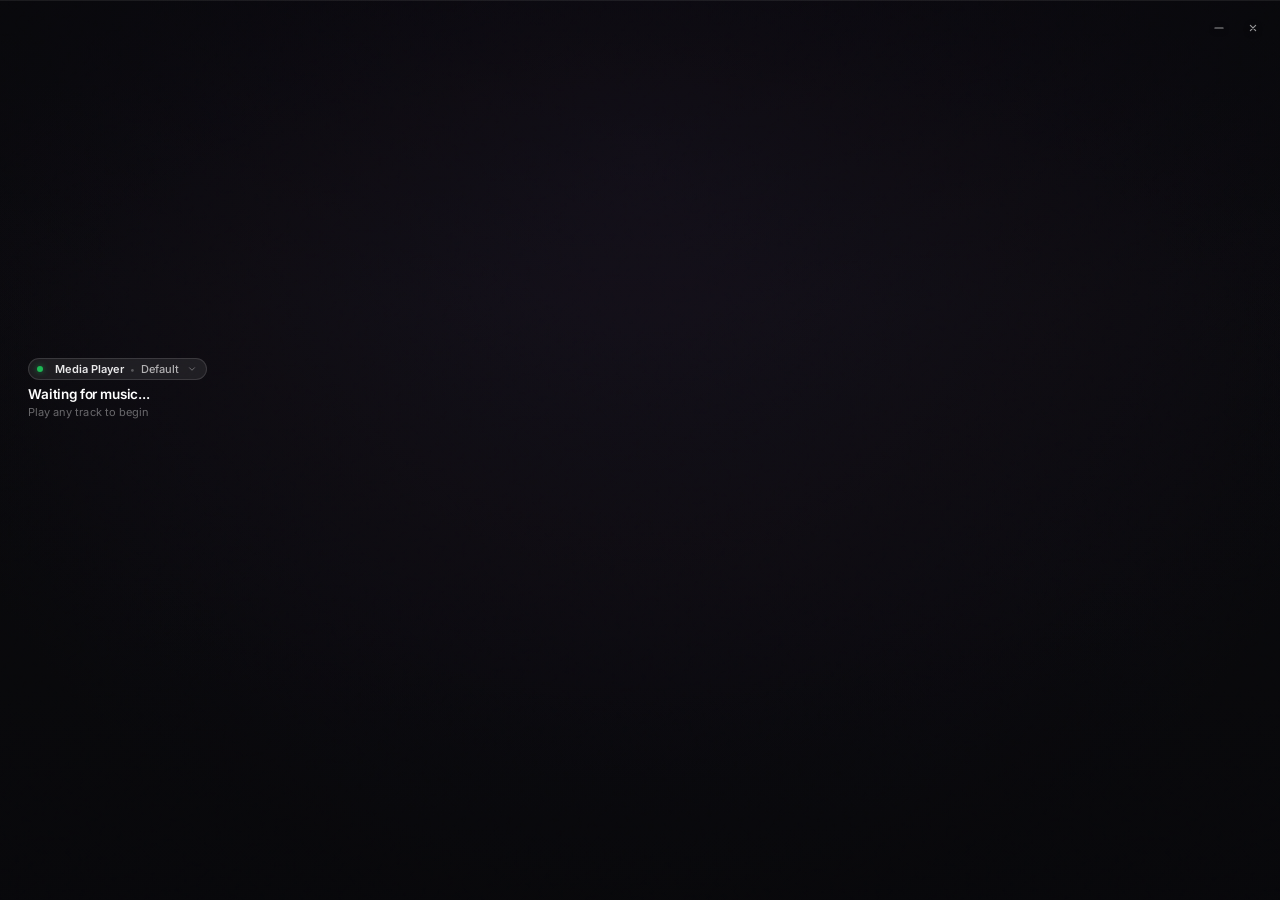
==== ui/index.html @ ea7b24be "feat(sidebar): revamp quick controls sidebar with physics-based spring animation, media hub, and fix" ====
<!DOCTYPE html>
<html lang="en">
<head>
  <meta charset="UTF-8">
  <meta name="viewport" content="width=device-width, initial-scale=1.0">
  <meta name="description" content="Paprika Lyrics — real-time synchronized lyrics overlay for Windows">
  <title>Paprika Lyrics</title>
  <link rel="preconnect" href="https://fonts.googleapis.com">
  <link rel="preconnect" href="https://fonts.gstatic.com" crossorigin>
  <link rel="icon" type="image/png" href="icon.png">
  <link rel="stylesheet" href="style.css">
</head>
<!-- `duration-unknown` starts on: the page has not been told a length yet, and a
     total it cannot know is not 0:00 — it is unknown. The host pushes the real
     length (or an explicit unknown) within a second of the first track. -->
<body class="duration-unknown">
  <div class="app-root">

    <div class="ambient-backdrop">
      <!-- Dynamic cover-art layers are created and cross-faded by app.js. The
           artwork IS the background; the scrim over it is a ::after, and the
           grain is the last layer. -->
      <div class="noise-overlay"></div>
    </div>

    <!-- The song-moment grade: one veil between the backdrop and the card. One
         element, one opacity, driven by --moment-strength and transitioned by its
         own base rule so entering AND leaving a moment both ease.

         There is deliberately no blend mode here. A soft-light pass tints every
         glyph on screen and costs a full-window composite on each frame of the
         beat pulse, and the room — not the type — is the thing that should take
         the song's colour. It sits at z-index 2, under the card and the lyrics. -->
    <div class="moment-veil" aria-hidden="true"></div>

    <!-- SVG Filter for Dynamic Chromatic Aberration: Clean Optical Color Split with Alpha Masking -->
    <svg style="position: absolute; width: 0; height: 0; pointer-events: none;" aria-hidden="true" focusable="false">
      <defs>
        <filter id="vfx-chroma" x="-5%" y="-5%" width="110%" height="110%" color-interpolation-filters="sRGB">
          <feOffset in="SourceGraphic" dx="0" dy="0" result="red-shifted" id="chroma-r" />
          <feOffset in="SourceGraphic" dx="0" dy="0" result="blue-shifted" id="chroma-b" />
          <feColorMatrix in="red-shifted" type="matrix"
            values="1 0 0 0 0  0 0 0 0 0  0 0 0 0 0  0 0 0 1 0" result="red-c" />
          <feColorMatrix in="SourceGraphic" type="matrix"
            values="0 0 0 0 0  0 1 0 0 0  0 0 0 0 0  0 0 0 1 0" result="green-c" />
          <feColorMatrix in="blue-shifted" type="matrix"
            values="0 0 0 0 0  0 0 0 0 0  0 0 1 0 0  0 0 0 1 0" result="blue-c" />
          <feBlend in="red-c" in2="green-c" mode="screen" result="rg-c" />
          <feBlend in="rg-c" in2="blue-c" mode="screen" result="full-c" />
          <!-- Mask strictly with the original image alpha to preserve pristine rounded corners with zero edge roughness -->
          <feComposite in="full-c" in2="SourceGraphic" operator="in" />
        </filter>
      </defs>
    </svg>

    <!-- Hardware-accelerated GPU particle canvas for fluid air effects & velocity trails -->
    <canvas id="fx-canvas" class="fx-canvas" aria-hidden="true"></canvas>
    <div class="dust-field" id="dust-field" aria-hidden="true" style="display:none"></div>

    <!-- Top drag strip: hold anywhere along the top edge to move the window.
         data-drag is the whole contract: a mousedown inside a marked surface is
         handed to the operating system's own window move (see ui/app.js), unless
         it came up through a data-no-drag element on the way. -->
    <div class="top-drag-strip" data-drag aria-hidden="true"></div>

    <!-- The track card: art, then the seekable progress row with its times, then
         the title and artist. In compact it is a centred column (art on top, the
         rest stacked beneath); fullscreen turns the same markup back into a row
         with the art on the left. The card is a drag surface, so a mousedown on
         the sleeve or the title moves the window — and everything that has to
         keep its own gesture (the seek row, the transport, the on-art buttons)
         opts out individually below with data-no-drag. -->
    <div class="track-float" id="track-float" data-drag>
      <div class="float-art-wrap" id="float-art-wrap">
        <!-- The tilt stage: the sleeve and its lamp in one block, so the pointer
             tilt has a layer of its own. It has to be its own element — the beat
             animates .track-art's transform (art-beat-pulse) and the lamp's
             (art-light-beat), so a tilt written onto either would be overwritten.
             The control and transport rows are deliberately OUTSIDE it: chrome
             that leans with the sleeve reads as broken, not as depth. -->
        <div class="tilt-stage">
          <!-- The beat's lamp: the sleeve's own light, in the artwork's colour (see
               --art-accent), so a beat reads as something the art DOES rather than
               as a window-wide brightness flicker. It sits behind the image at
               z-index 0 and spreads a third of its size past the art on every side,
               which is why neither this stage nor the wrapper may clip it. -->
          <div class="art-light" aria-hidden="true"></div>
          <img id="track-art" class="track-art" alt="" draggable="false">
          <!-- The lean's gloss, on a clipping layer of its own. The stage cannot
               clip (the lamp bleeds past the sleeve), so a band rotated on it
               painted its corners outside the artwork — a bright sliver along the
               sleeve edge, most visible leaning right. This layer is the sleeve's
               own rounded rect as a clip, and the band rotates inside it. -->
          <div class="tilt-gloss" aria-hidden="true"></div>
        </div>

        <!-- Spicy-style on-art controls, revealed while hovered: layout and
             settings always, plus the window-mode pair. The windowed pair is
             fullscreen (enter) + mini player; in fullscreen it becomes the
             single exit. data-when is what syncArtControls() gates on — the
             exit button never appears while windowed, and the mini button is
             meaningless in fullscreen (a mini window inside a fullscreen one
             has nowhere to go). -->
        <div class="art-controls" id="art-controls" data-no-drag>
          <button class="art-btn" id="art-btn-layout" onclick="cycleLayout(); event.stopPropagation();"
                  title="Cycle layout: Compact / Split" aria-label="Cycle layout">
            <svg class="icon" viewBox="0 0 24 24" fill="none" stroke="currentColor" stroke-width="1.9"
                 stroke-linecap="round" stroke-linejoin="round" aria-hidden="true">
              <rect x="3.5" y="4.5" width="17" height="15" rx="2"/>
              <path d="M9.5 4.5v15"/>
            </svg>
          </button>
          <button class="art-btn" id="art-btn-settings" onclick="toggleSettings(event); event.stopPropagation();"
                  title="Settings" aria-label="Open settings">
            <svg class="icon" viewBox="0 0 24 24" fill="none" stroke="currentColor" stroke-width="1.9"
                 stroke-linecap="round" stroke-linejoin="round" aria-hidden="true">
              <circle cx="12" cy="12" r="3.2"/>
              <path d="M12 2.8v2.4M12 18.8v2.4M2.8 12h2.4M18.8 12h2.4M5.5 5.5l1.7 1.7M16.8 16.8l1.7 1.7M18.5 5.5l-1.7 1.7M7.2 16.8l-1.7 1.7"/>
            </svg>
          </button>
          <button class="art-btn" id="art-btn-fs" data-when="windowed"
                  onclick="toggleFullscreen(); event.stopPropagation();"
                  title="Fullscreen (F11)" aria-label="Enter fullscreen">
            <svg class="icon" viewBox="0 0 24 24" fill="none" stroke="currentColor" stroke-width="1.9"
                 stroke-linecap="round" stroke-linejoin="round" aria-hidden="true">
              <path d="M4 9V4h5M20 9V4h-5M4 15v5h5M20 15v5h-5"/>
            </svg>
          </button>
          <button class="art-btn" id="art-btn-pip" data-when="windowed"
                  onclick="toggleMiniMode(); event.stopPropagation();"
                  title="Mini player — lyrics only" aria-label="Open the lyrics-only mini player">
            <svg class="icon" viewBox="0 0 24 24" fill="none" stroke="currentColor" stroke-width="1.9"
                 stroke-linecap="round" stroke-linejoin="round" aria-hidden="true">
              <rect x="3.5" y="5" width="17" height="14" rx="2.5"/>
              <rect x="11.5" y="11.5" width="7" height="5.5" rx="1.4" fill="currentColor" stroke="none"/>
            </svg>
          </button>
          <button class="art-btn" id="art-btn-exit" data-when="fullscreen"
                  onclick="toggleFullscreen(); event.stopPropagation();"
                  title="Leave fullscreen (F11)" aria-label="Leave fullscreen">
            <svg class="icon" viewBox="0 0 24 24" fill="none" stroke="currentColor" stroke-width="1.9"
                 stroke-linecap="round" stroke-linejoin="round" aria-hidden="true">
              <path d="M9 4v5H4M15 4v5h5M9 20v-5H4M15 20v-5h5"/>
            </svg>
          </button>
        </div>
        <!-- On-art player: transport and seek both live on the hovered art
             itself (Spotify-style). The progress row is the player's second
             line, under the transport, because the times belong to the bar that
             drives them rather than to the text column below the sleeve. -->
        <div class="art-player" id="art-player" data-no-drag>
          <div class="transport-row art-transport">
            <button class="transport-btn" onclick="skipPrevious(); event.stopPropagation();" title="Previous track" aria-label="Previous track">
              <svg class="icon" viewBox="0 0 24 24" fill="currentColor" aria-hidden="true">
                <path d="M7 5.6c0-.66.54-1.2 1.2-1.2.66 0 1.2.54 1.2 1.2v12.8c0 .66-.54 1.2-1.2 1.2-.66 0-1.2-.54-1.2-1.2V5.6zm10.9-.74c.72-.43 1.63.09 1.63.94v12.4c0 .85-.91 1.37-1.63.94l-9.2-5.9a1.1 1.1 0 0 1 0-1.88l9.2-5.9z"/>
              </svg>
            </button>
            <button class="transport-btn transport-play" id="art-tp-play" onclick="toggleSimpMusicPlay(); event.stopPropagation();" title="Play / Pause" aria-label="Play or pause">
              <svg class="icon icon-play" viewBox="0 0 24 24" fill="currentColor" aria-hidden="true">
                <path d="M8.2 5.4c0-.86.94-1.39 1.67-.94l9.1 5.6a1.1 1.1 0 0 1 0 1.88l-9.1 5.6c-.73.45-1.67-.08-1.67-.94V5.4z"/>
              </svg>
              <svg class="icon icon-pause" viewBox="0 0 24 24" fill="currentColor" aria-hidden="true">
                <rect x="6.6" y="5.2" width="4.2" height="13.6" rx="1.5"/>
                <rect x="13.2" y="5.2" width="4.2" height="13.6" rx="1.5"/>
              </svg>
            </button>
            <button class="transport-btn" onclick="skipNext(); event.stopPropagation();" title="Next track" aria-label="Next track">
              <svg class="icon" viewBox="0 0 24 24" fill="currentColor" aria-hidden="true">
                <path d="M16.8 5.6c0-.66.54-1.2 1.2-1.2.66 0 1.2.54 1.2 1.2v12.8c0 .66-.54 1.2-1.2 1.2-.66 0-1.2-.54-1.2-1.2V5.6zM6.1 4.86c-.72-.43-1.63.09-1.63.94v12.4c0 .85.91 1.37 1.63.94l9.2-5.9a1.1 1.1 0 0 0 0-1.88l-9.2-5.9z"/>
              </svg>
            </button>
          </div>
          <!-- The card's one progress row: elapsed, the seekable bar with its
               playhead dot, duration. seekFromFraction/applySeek drive it, and
               the split panel keeps its own copy under #track-side-panel. It is
               inside data-no-drag's parent, so a mousedown here seeks instead
               of moving the window. -->
          <div class="float-progress-row art-progress" data-no-drag>
            <span class="art-time" id="art-timer-display">0:00</span>
            <div class="float-progress" id="art-progress" title="Seek">
              <div class="float-progress-fill" id="art-progress-fill"></div>
              <div class="art-thumb" id="art-thumb"></div>
            </div>
            <span class="art-time" id="art-duration-display">--:--</span>
          </div>
        </div>
      </div>
      <div class="track-text">
        <!-- Source & Profile interactive pill -->
        <div class="source-pill" id="source-pill" onclick="window.revealSidebar()" title="Active Music Player & Profile (Click to open Sidebar)" data-no-drag>
          <span class="source-pill-dot"></span>
          <span class="source-pill-icon" id="source-pill-icon"></span>
          <span class="source-pill-source" id="source-pill-source">Media Player</span>
          <span class="source-pill-lock" id="source-pill-lock" title="Source locked (keeps playing this app)" hidden>🔒</span>
          <span class="source-pill-sep">•</span>
          <span class="source-pill-profile" id="source-pill-profile">Default</span>
          <svg class="source-pill-chevron" viewBox="0 0 24 24" width="10" height="10" aria-hidden="true">
            <path d="M6 9l6 6 6-6" fill="none" stroke="currentColor" stroke-width="2.2" stroke-linecap="round"/>
          </svg>
        </div>
        <div id="title">Waiting for music...</div>
        <div id="artist">Play any track to begin</div>
      </div>
    </div>

    <!-- The header is NOT a drag surface, and data-no-drag makes that explicit:
         its window controls have to stay clickable, and a drag surface that ever
         wrapped them would swallow the click. Moving the window from the top band
         is the top-drag-strip's job instead (see style.css); the header is
         transparent and inert while windowed, so the strip behind it receives
         those clicks. -->
    <header id="app-header" data-no-drag>
      <div class="track-meta">
      </div>
      <div class="window-controls">
        <button class="btn" id="btn-minimize" onclick="window.pywebview.api.minimize()" title="Minimize" aria-label="Minimize">
          <svg class="icon" viewBox="0 0 24 24" fill="none" stroke="currentColor"
               stroke-width="2" stroke-linecap="round" aria-hidden="true">
            <path d="M5 12h14"/>
          </svg>
        </button>
        <button class="btn btn-danger" id="btn-close" onclick="window.pywebview.api.close()" title="Close" aria-label="Close">
          <svg class="icon" viewBox="0 0 24 24" fill="none" stroke="currentColor"
               stroke-width="2" stroke-linecap="round" aria-hidden="true">
            <path d="M7.5 7.5l9 9M16.5 7.5l-9 9"/>
          </svg>
        </button>
      </div>
    </header>

    <!-- Mini player chrome: the only chrome a lyrics-only window keeps, and it
         hides itself until the pointer reaches the top of the window — a mini
         player should read as pure lyrics. The drag surface stays live while the
         buttons are away, so the window can always be moved; and it is a SIBLING
         of the buttons, never their ancestor, so a mousedown on a button is not
         a mousedown inside a drag surface. -->
    <div class="mini-bar" id="mini-bar">
      <div class="mini-drag" data-drag aria-hidden="true"></div>
      <div class="mini-buttons" id="mini-buttons">
      <button class="mini-btn" onclick="toggleSettings(event); event.stopPropagation();"
              title="Settings" aria-label="Open settings">
        <svg class="icon" viewBox="0 0 24 24" fill="none" stroke="currentColor" stroke-width="1.9"
             stroke-linecap="round" stroke-linejoin="round" aria-hidden="true">
          <circle cx="12" cy="12" r="3.2"/>
          <path d="M12 2.8v2.4M12 18.8v2.4M2.8 12h2.4M18.8 12h2.4M5.5 5.5l1.7 1.7M16.8 16.8l1.7 1.7M18.5 5.5l-1.7 1.7M7.2 16.8l-1.7 1.7"/>
        </svg>
      </button>
      <button class="mini-btn" onclick="setMiniMode(false); event.stopPropagation();"
              title="Back to the full player" aria-label="Leave the mini player">
        <svg class="icon" viewBox="0 0 24 24" fill="none" stroke="currentColor" stroke-width="1.9"
             stroke-linecap="round" stroke-linejoin="round" aria-hidden="true">
          <path d="M4 9V4h5M20 9V4h-5M4 15v5h5M20 15v5h-5"/>
        </svg>
      </button>
      <button class="mini-btn mini-btn-danger" onclick="window.pywebview.api.close()"
              title="Close" aria-label="Close">
        <svg class="icon" viewBox="0 0 24 24" fill="none" stroke="currentColor" stroke-width="1.9"
             stroke-linecap="round" aria-hidden="true">
          <path d="M7.5 7.5l9 9M16.5 7.5l-9 9"/>
        </svg>
      </button>
      </div>
    </div>

    <div id="lyrics-container"></div>

    <!-- Split layout: art fixed on the left with its own transport, fullscreen only -->
    <aside class="track-side-panel" id="track-side-panel" aria-hidden="true">
      <div class="side-art-wrap">
        <!-- Same tilt stage as the compact float — see the note there. -->
        <div class="tilt-stage">
          <div class="art-light" aria-hidden="true"></div>
          <img id="side-art" class="side-art" alt="" draggable="false">
          <div class="tilt-gloss" aria-hidden="true"></div>
        </div>
        <!-- Same hover controls as the compact float, so split is fully operable.
             Split only ever renders in fullscreen, so its window-mode button is
             the exit (the mini player and fullscreen entry are windowed states). -->
        <div class="art-controls side-art-controls" data-no-drag>
          <button class="art-btn" id="side-btn-layout" onclick="cycleLayout(); event.stopPropagation();" title="Cycle layout: Compact / Split" aria-label="Cycle layout">
            <svg class="icon" viewBox="0 0 24 24" fill="none" stroke="currentColor" stroke-width="1.9"
                 stroke-linecap="round" stroke-linejoin="round" aria-hidden="true">
              <rect x="3.5" y="4.5" width="17" height="15" rx="2"/>
              <path d="M9.5 4.5v15"/>
            </svg>
          </button>
          <button class="art-btn" id="side-btn-settings" onclick="toggleSettings(event); event.stopPropagation();" title="Settings" aria-label="Open settings">
            <svg class="icon" viewBox="0 0 24 24" fill="none" stroke="currentColor" stroke-width="1.9"
                 stroke-linecap="round" stroke-linejoin="round" aria-hidden="true">
              <circle cx="12" cy="12" r="3.2"/>
              <path d="M12 2.8v2.4M12 18.8v2.4M2.8 12h2.4M18.8 12h2.4M5.5 5.5l1.7 1.7M16.8 16.8l1.7 1.7M18.5 5.5l-1.7 1.7M7.2 16.8l-1.7 1.7"/>
            </svg>
          </button>
          <button class="art-btn" id="side-btn-exit" onclick="toggleFullscreen(); event.stopPropagation();" title="Leave fullscreen (F11)" aria-label="Leave fullscreen">
            <svg class="icon" viewBox="0 0 24 24" fill="none" stroke="currentColor" stroke-width="1.9"
                 stroke-linecap="round" stroke-linejoin="round" aria-hidden="true">
              <path d="M9 4v5H4M15 4v5h5M9 20v-5H4M15 20v-5h5"/>
            </svg>
          </button>
        </div>
        <!-- On-art transport, matching the compact float's art player: the
             reference split shows prev/play/next on the art above the progress
             row, which stays under the art with title/artist beneath. -->
        <div class="art-player" data-no-drag>
          <div class="transport-row art-transport">
            <button class="transport-btn" onclick="skipPrevious(); event.stopPropagation();" title="Previous track" aria-label="Previous track">
              <svg class="icon" viewBox="0 0 24 24" fill="currentColor" aria-hidden="true">
                <path d="M7 5.6c0-.66.54-1.2 1.2-1.2.66 0 1.2.54 1.2 1.2v12.8c0 .66-.54 1.2-1.2 1.2-.66 0-1.2-.54-1.2-1.2V5.6zm10.9-.74c.72-.43 1.63.09 1.63.94v12.4c0 .85-.91 1.37-1.63.94l-9.2-5.9a1.1 1.1 0 0 1 0-1.88l9.2-5.9z"/>
              </svg>
            </button>
            <button class="transport-btn transport-play" id="side-tp-play" onclick="toggleSimpMusicPlay(); event.stopPropagation();" title="Play / Pause" aria-label="Play or pause">
              <svg class="icon icon-play" viewBox="0 0 24 24" fill="currentColor" aria-hidden="true">
                <path d="M8.2 5.4c0-.86.94-1.39 1.67-.94l9.1 5.6a1.1 1.1 0 0 1 0 1.88l-9.1 5.6c-.73.45-1.67-.08-1.67-.94V5.4z"/>
              </svg>
              <svg class="icon icon-pause" viewBox="0 0 24 24" fill="currentColor" aria-hidden="true">
                <rect x="6.6" y="5.2" width="4.2" height="13.6" rx="1.5"/>
                <rect x="13.2" y="5.2" width="4.2" height="13.6" rx="1.5"/>
              </svg>
            </button>
            <button class="transport-btn" onclick="skipNext(); event.stopPropagation();" title="Next track" aria-label="Next track">
              <svg class="icon" viewBox="0 0 24 24" fill="currentColor" aria-hidden="true">
                <path d="M16.8 5.6c0-.66.54-1.2 1.2-1.2.66 0 1.2.54 1.2 1.2v12.8c0 .66-.54 1.2-1.2 1.2-.66 0-1.2-.54-1.2-1.2V5.6zM6.1 4.86c-.72-.43-1.63.09-1.63.94v12.4c0 .85.91 1.37 1.63.94l9.2-5.9a1.1 1.1 0 0 0 0-1.88l-9.2-5.9z"/>
              </svg>
            </button>
          </div>
        </div>
      </div>
      <div class="side-transport">
        <div class="side-progress-row">
          <span class="side-time" id="side-time-now">0:00</span>
          <div class="side-progress-track"><div class="side-progress-fill" id="side-progress-fill"></div></div>
          <span class="side-time" id="side-time-total">--:--</span>
        </div>
        <div class="side-title" id="side-title"></div>
        <div class="side-artist" id="side-artist"></div>
        <div class="source-pill side-source-pill" id="side-source-pill" onclick="window.revealSidebar()" title="Active Music Player & Profile (Click to open Sidebar)" data-no-drag>
          <span class="source-pill-dot"></span>
          <span class="source-pill-icon" id="side-source-pill-icon"></span>
          <span class="source-pill-source" id="side-source-pill-source">Media Player</span>
          <span class="source-pill-lock" id="side-source-pill-lock" title="Source locked (keeps playing this app)" hidden>🔒</span>
          <span class="source-pill-sep">•</span>
          <span class="source-pill-profile" id="side-source-pill-profile">Default</span>
          <svg class="source-pill-chevron" viewBox="0 0 24 24" width="10" height="10" aria-hidden="true">
            <path d="M6 9l6 6 6-6" fill="none" stroke="currentColor" stroke-width="2.2" stroke-linecap="round"/>
          </svg>
        </div>
      </div>
    </aside>

    <!-- Revamped Quick Controls & Source Sidebar (Right Edge, Physics-based Spring Slide-in) -->
    <aside class="app-sidebar latency-rail" id="latency-rail" aria-label="Quick Controls Sidebar" data-no-drag>
      <div class="sidebar-inner latency-rail-inner">
        <!-- Sidebar Header -->
        <div class="sidebar-header">
          <div class="sidebar-title-wrap">
            <span class="sidebar-badge-dot"></span>
            <span class="sidebar-title">Paprika Hub</span>
          </div>
          <div class="sidebar-header-actions">
            <button class="sidebar-tool-btn" onclick="openProfilesSettings()" title="Open Settings (Ctrl+,)">
              <svg viewBox="0 0 24 24" width="13" height="13" fill="none" stroke="currentColor" stroke-width="2" stroke-linecap="round" stroke-linejoin="round">
                <circle cx="12" cy="12" r="3"/>
                <path d="M19.4 15a1.65 1.65 0 0 0 .33 1.82l.06.06a2 2 0 0 1 0 2.83 2 2 0 0 1-2.83 0l-.06-.06a1.65 1.65 0 0 0-1.82-.33 1.65 1.65 0 0 0-1 1.51V21a2 2 0 0 1-2 2 2 2 0 0 1-2-2v-.09A1.65 1.65 0 0 0 9 19.4a1.65 1.65 0 0 0-1.82.33l-.06.06a2 2 0 0 1-2.83 0 2 2 0 0 1 0-2.83l.06-.06a1.65 1.65 0 0 0 .33-1.82 1.65 1.65 0 0 0-1.51-1H3a2 2 0 0 1-2-2 2 2 0 0 1 2-2h.09A1.65 1.65 0 0 0 4.6 9a1.65 1.65 0 0 0-.33-1.82l-.06-.06a2 2 0 0 1 0-2.83 2 2 0 0 1 2.83 0l.06.06a1.65 1.65 0 0 0 1.82.33H9a1.65 1.65 0 0 0 1-1.51V3a2 2 0 0 1 2-2 2 2 0 0 1 2 2v.09a1.65 1.65 0 0 0 1 1.51 1.65 1.65 0 0 0 1.82-.33l.06-.06a2 2 0 0 1 2.83 0 2 2 0 0 1 0 2.83l-.06.06a1.65 1.65 0 0 0-.33 1.82V9a1.65 1.65 0 0 0 1.51 1H21a2 2 0 0 1 2 2 2 2 0 0 1-2 2h-.09a1.65 1.65 0 0 0-1.51 1z"/>
              </svg>
            </button>
            <button class="sidebar-tool-btn" id="sidebar-btn-pin" onclick="toggleSidebarPin()" title="Pin Sidebar Open">
              <svg viewBox="0 0 24 24" width="13" height="13" fill="none" stroke="currentColor" stroke-width="2" stroke-linecap="round" stroke-linejoin="round">
                <path d="M12 17v5M5 12V7a5 5 0 0 1 10 0v5l2 2H3l2-2z"/>
              </svg>
            </button>
            <button class="sidebar-tool-btn" onclick="concealSidebar()" title="Close Sidebar">
              <svg viewBox="0 0 24 24" width="13" height="13" fill="none" stroke="currentColor" stroke-width="2.2" stroke-linecap="round">
                <line x1="18" y1="6" x2="6" y2="18"/>
                <line x1="6" y1="6" x2="18" y2="18"/>
              </svg>
            </button>
          </div>
        </div>

        <!-- Section: Active Media Player & Source Control -->
        <div class="sidebar-section">
          <div class="sidebar-section-header">
            <span class="sidebar-section-label">Media Source</span>
            <button class="sidebar-badge-action" id="sidebar-btn-auto-follow" onclick="unlockSource(event)" title="Auto-follow active player">
              <span class="qp-auto-dot" id="sidebar-auto-dot"></span> Auto
            </button>
          </div>

          <div class="sidebar-source-card" id="sidebar-current-source">
            <div class="sidebar-source-left">
              <span class="sidebar-source-icon" id="sidebar-source-icon"></span>
              <div class="sidebar-source-meta">
                <div class="sidebar-source-name-row">
                  <span class="sidebar-source-name" id="sidebar-source-name">Media Player</span>
                  <span class="sidebar-lock-badge" id="sidebar-source-lock-badge" hidden>🔒 Locked</span>
                </div>
                <span class="sidebar-source-track" id="sidebar-source-track">Waiting for track...</span>
              </div>
            </div>
            <button class="sidebar-lock-btn" id="sidebar-lock-btn" onclick="toggleCurrentSourceLock(event)" title="Lock playback to this player">
              <span id="sidebar-lock-icon">🔒</span>
            </button>
          </div>

          <!-- Multi-source selector if multiple players active -->
          <div class="sidebar-multi-sources" id="sidebar-multi-sources" hidden>
            <span class="sidebar-sub-label">Other Players:</span>
            <div class="sidebar-source-pills" id="sidebar-other-sources-list"></div>
          </div>
        </div>

        <!-- Section: Active Profile Switcher & Quick Add/Delete -->
        <div class="sidebar-section">
          <div class="sidebar-section-header">
            <span class="sidebar-section-label">Profile</span>
            <button class="sidebar-badge-action" onclick="toggleSidebarAddProfile(event)" title="Create new profile">+ New</button>
          </div>

          <!-- Inline profile creation row -->
          <div class="sidebar-inline-add" id="sidebar-inline-add" hidden>
            <input type="text" id="sidebar-new-profile-input" class="sidebar-input" placeholder="Profile name..." maxlength="24" onkeydown="onSidebarAddKeyDown(event)">
            <button class="sidebar-btn-confirm" onclick="submitSidebarAddProfile(event)">Add</button>
          </div>

          <div class="sidebar-profiles-grid" id="sidebar-profiles-list"></div>
        </div>

        <!-- Section: Playback Controls (Play/Pause, Skip) -->
        <div class="sidebar-section sidebar-transport-section">
          <div class="sidebar-transport-row">
            <button class="sidebar-media-btn" onclick="skipPrevious()" title="Previous Track">
              <svg viewBox="0 0 24 24" width="14" height="14" fill="currentColor"><path d="M6 6h2v12H6zm3.5 6 8.5 6V6z"/></svg>
            </button>
            <button class="sidebar-media-btn sidebar-play-btn" id="sidebar-btn-play" onclick="togglePlayback()" title="Play / Pause">
              <svg class="sidebar-play-icon" viewBox="0 0 24 24" width="16" height="16" fill="currentColor"><path d="M8 5v14l11-7z"/></svg>
            </button>
            <button class="sidebar-media-btn" onclick="skipNext()" title="Next Track">
              <svg viewBox="0 0 24 24" width="14" height="14" fill="currentColor"><path d="M6 18l8.5-6L6 6v12zM16 6v12h2V6h-2z"/></svg>
            </button>
          </div>
        </div>

        <!-- Section: Audio Sync / Latency (Elevated Rail) -->
        <div class="sidebar-section sidebar-sync-section">
          <div class="sidebar-section-header">
            <span class="sidebar-section-label">Audio Sync</span>
            <span class="sidebar-sync-val" id="latency-rail-value">+0ms</span>
          </div>
          <div class="sidebar-sync-row">
            <button class="sidebar-step-btn latency-rail-btn" id="latency-rail-minus" title="Later by 50ms (Ctrl+[)" aria-label="Sync later by 50ms">-50</button>
            <div class="sidebar-sync-slider latency-slider" id="latency-slider" title="Drag to adjust sync" data-no-drag>
              <div class="latency-slider-track"></div>
              <div class="latency-slider-fill" id="latency-slider-fill"></div>
              <div class="latency-slider-thumb" id="latency-slider-thumb"></div>
            </div>
            <button class="sidebar-step-btn latency-rail-btn" id="latency-rail-plus" title="Earlier by 50ms (Ctrl+])" aria-label="Sync earlier by 50ms">+50</button>
          </div>
        </div>

        <!-- Section: Quick Toggles (Translations, Layout, Top, Fullscreen) -->
        <div class="sidebar-section sidebar-toggles-section">
          <div class="sidebar-toggles-grid">
            <button class="sidebar-toggle-chip" id="sb-toggle-trans" onclick="toggleTranslations()" title="Toggle Pronunciation / Romaji (T)">
              <span class="sb-chip-icon">文</span>
              <span class="sb-chip-text" id="sb-trans-state">Romaji</span>
            </button>
            <button class="sidebar-toggle-chip" id="sb-toggle-layout" onclick="cycleLayout()" title="Toggle Compact / Split layout">
              <span class="sb-chip-icon">⚏</span>
              <span class="sb-chip-text" id="sb-layout-state">Compact</span>
            </button>
            <button class="sidebar-toggle-chip" id="sb-toggle-ontop" onclick="toggleAlwaysOnTop()" title="Toggle Always On Top">
              <span class="sb-chip-icon">📌</span>
              <span class="sb-chip-text" id="sb-ontop-state">Top</span>
            </button>
            <button class="sidebar-toggle-chip" id="sb-toggle-fs" onclick="toggleFullscreen()" title="Toggle Fullscreen (F11)">
              <span class="sb-chip-icon">⛶</span>
              <span class="sb-chip-text" id="sb-fs-state">Full</span>
            </button>
          </div>
        </div>
      </div>
    </aside>

    <!-- Settings: a full-window sheet rather than a dropdown. Every option gets
         a section, a real label and room to explain itself, which a 236px
         popover could never do. It is four pages under one search field, so a
         row is reached by the thing it changes or by its name. Same liquid
         glass, over a near-black wash. -->
    <section class="settings-page" id="quick-panel" role="dialog" aria-modal="true"
             aria-label="Settings" aria-hidden="true" data-no-drag>
      <div class="sp-sheet">
        <header class="sp-head">
          <div class="sp-head-info">
            <div class="sp-title">Settings</div>
            <div class="sp-sub"><span class="sp-sub-dot"></span>Paprika Lyrics</div>
          </div>
          <button class="sp-close" onclick="closeSettings()" title="Close (Esc)" aria-label="Close settings">
            <svg class="icon" viewBox="0 0 24 24" fill="none" stroke="currentColor"
                 stroke-width="2" stroke-linecap="round" stroke-linejoin="round" aria-hidden="true">
              <path d="M18 6L6 18M6 6l12 12"/>
            </svg>
          </button>
        </header>

        <!-- One filter over every page below it. Four pages make a row reachable
             if you know its page; this is how it is reached when the name is what
             you have, and / is the whole interaction with it. -->
        <div class="sp-search">
          <label class="sp-search-field" for="qp-search">
            <svg class="icon" viewBox="0 0 24 24" fill="none" stroke="currentColor"
                 stroke-width="2" stroke-linecap="round" aria-hidden="true">
              <circle cx="11" cy="11" r="6.5"/><path d="M16 16l4.5 4.5"/>
            </svg>
            <input id="qp-search" type="search" placeholder="Search settings"
                   aria-label="Search settings" autocomplete="off" spellcheck="false">
            <button class="sp-search-clear" id="qp-search-clear" type="button"
                    aria-label="Clear search">&#10005;</button>
          </label>
          <span class="sp-search-hint"><kbd>/</kbd></span>
        </div>

        <!-- Group-wise tabs: the same rows, on short pages, so the row you tune
             mid-song is one click away instead of one scroll away. The strip
             scrolls sideways rather than wrapping — a 320px window still has to
             keep four readable labels. -->
        <div class="sp-tabs" id="qp-tabs" role="tablist" aria-label="Settings sections">
          <button class="sp-tab" role="tab" id="qp-tab-window" data-tab="window"
                  aria-controls="qp-panel-window" aria-selected="true" tabindex="0">
            <svg class="sp-tab-icon" viewBox="0 0 24 24" fill="none" stroke="currentColor" stroke-width="2" stroke-linecap="round" stroke-linejoin="round" aria-hidden="true">
              <rect x="2" y="3" width="20" height="14" rx="2" ry="2"/>
              <line x1="8" y1="21" x2="16" y2="21"/>
              <line x1="12" y1="17" x2="12" y2="21"/>
            </svg>
            <span>Window</span>
          </button>
          <button class="sp-tab" role="tab" id="qp-tab-lyrics" data-tab="lyrics"
                  aria-controls="qp-panel-lyrics" aria-selected="false" tabindex="-1">
            <svg class="sp-tab-icon" viewBox="0 0 24 24" fill="none" stroke="currentColor" stroke-width="2" stroke-linecap="round" stroke-linejoin="round" aria-hidden="true">
              <path d="M9 18V5l12-2v13"/>
              <circle cx="6" cy="18" r="3"/>
              <circle cx="18" cy="16" r="3"/>
            </svg>
            <span>Lyrics</span>
          </button>
          <button class="sp-tab" role="tab" id="qp-tab-visuals" data-tab="visuals"
                  aria-controls="qp-panel-visuals" aria-selected="false" tabindex="-1">
            <svg class="sp-tab-icon" viewBox="0 0 24 24" fill="none" stroke="currentColor" stroke-width="2" stroke-linecap="round" stroke-linejoin="round" aria-hidden="true">
              <polygon points="12 2 15.09 8.26 22 9.27 17 14.14 18.18 21.02 12 17.77 5.82 21.02 7 14.14 2 9.27 8.91 8.26 12 2"/>
            </svg>
            <span>Visuals</span>
          </button>
          <button class="sp-tab" role="tab" id="qp-tab-profiles" data-tab="profiles"
                  aria-controls="qp-panel-profiles" aria-selected="false" tabindex="-1">
            <svg class="sp-tab-icon" viewBox="0 0 24 24" fill="none" stroke="currentColor" stroke-width="2" stroke-linecap="round" stroke-linejoin="round" aria-hidden="true">
              <path d="M20 21v-2a4 4 0 0 0-4-4H8a4 4 0 0 0-4 4v2"/>
              <circle cx="12" cy="7" r="4"/>
            </svg>
            <span>Profiles</span>
          </button>
          <button class="sp-tab" role="tab" id="qp-tab-diag" data-tab="diag"
                  aria-controls="qp-panel-diag" aria-selected="false" tabindex="-1">
            <svg class="sp-tab-icon" viewBox="0 0 24 24" fill="none" stroke="currentColor" stroke-width="2" stroke-linecap="round" stroke-linejoin="round" aria-hidden="true">
              <polyline points="22 12 18 12 15 21 9 3 6 12 2 12"/>
            </svg>
            <span>Diagnostics</span>
          </button>
        </div>

        <div class="sp-body" id="qp-body">
          <div class="sp-empty" id="qp-empty" hidden></div>
          <!-- Four pages, grouped by the thing each row changes rather than by how
               often it is touched: the window's own behaviour is what you tune
               while looking at the overlay, the two lyric pages are read while
               listening, motion is how it moves, and the resolve report is the
               set-once work last, still collapsed. The groups themselves are the
               same rows they always were; only the page changed. -->
          <div class="sp-panel" id="qp-panel-window" role="tabpanel" aria-labelledby="qp-tab-window">
            <section class="sp-group">
              <h2 class="sp-group-title">Window</h2>
              <button class="qp-row qp-action" id="qp-opacity" onclick="cycleWindowOpacity()">
                <span class="qp-label">Window opacity</span>
                <span class="qp-state" id="qp-opacity-state">Off</span>
              </button>
              <button class="qp-row qp-action" id="qp-hover-fade" onclick="cycleHoverFade()">
                <span class="qp-label">Fade while hovered</span>
                <span class="qp-state" id="qp-hover-fade-state">Off</span>
              </button>
              <button class="qp-row qp-action" id="qp-layout" onclick="cycleLayout()">
                <span class="qp-label">Layout</span>
                <span class="qp-state" id="qp-layout-state">Compact</span>
              </button>
              <button class="qp-row qp-action" id="qp-fullscreen" onclick="toggleFullscreen()">
                <span class="qp-label">Fullscreen</span>
                <span class="qp-state" id="qp-fs-state">Off</span>
              </button>
              <button class="qp-row qp-action" id="qp-ontop" onclick="toggleAlwaysOnTop()">
                <span class="qp-label">Always on top</span>
                <span class="qp-state" id="qp-ontop-state">Off</span>
              </button>
              <button class="qp-row qp-action" id="qp-clickthrough" onclick="toggleClickThrough()">
                <span class="qp-label">Click-through</span>
                <span class="qp-state">Off</span>
              </button>
              <button class="qp-row qp-action" id="qp-card-position" onclick="cycleCardPosition()">
                <span class="qp-label">Card position</span>
                <span class="qp-state" id="qp-card-position-state">Left</span>
              </button>
              <p class="sp-hint">Opacity applies whenever the overlay is windowed — the hover
                dip goes a little further while the pointer is over it, and <kbd
                style="font-family:inherit;opacity:.6">Ctrl</kbd> holds it at your level. Fullscreen
                always stays solid. With click-through on, <kbd
                style="font-family:inherit;opacity:.6">Ctrl+Shift+M</kbd> hands the mouse back for a
                few seconds so the window can still be moved.</p>
            </section>
          </div>

          <div class="sp-panel" id="qp-panel-lyrics" role="tabpanel"
               aria-labelledby="qp-tab-lyrics" hidden>
            <section class="sp-group">
              <h2 class="sp-group-title">Sync</h2>
              <div class="qp-row qp-static">
                <span class="qp-label">Latency</span>
                <div class="qp-stepper">
                  <button class="qp-btn" onclick="nudgeLatency(-50)" title="Later by 50ms" aria-label="Sync later by 50 milliseconds">
                    <svg class="icon" viewBox="0 0 24 24" fill="none" stroke="currentColor"
                         stroke-width="2" stroke-linecap="round" aria-hidden="true">
                      <path d="M7 12h10"/>
                    </svg>
                  </button>
                  <span class="qp-value" id="qp-latency">+600ms</span>
                  <button class="qp-btn" onclick="nudgeLatency(50)" title="Earlier by 50ms" aria-label="Sync earlier by 50 milliseconds">
                    <svg class="icon" viewBox="0 0 24 24" fill="none" stroke="currentColor"
                         stroke-width="2" stroke-linecap="round" aria-hidden="true">
                      <path d="M12 7v10M7 12h10"/>
                    </svg>
                  </button>
                </div>
              </div>
              <p class="sp-hint">Lyric timing against playback — a larger offset shows lyrics
                earlier. Also on <kbd style="font-family:inherit;opacity:.6">Ctrl+[</kbd> later /
                <kbd style="font-family:inherit;opacity:.6">Ctrl+]</kbd> earlier, saved per track.
                Auto latency instead opens the song where the audio should be by now —
                fetch time plus the beat it takes Windows to notice the track — then
                learns this player's error from your Ctrl+[/] nudges, for
                players that never report their position (the resolve report says &ldquo;no timeline
                from player&rdquo;).</p>
              <button class="qp-row qp-action" id="qp-default-latency" onclick="cycleDefaultLatency()"
                      title="Starting offset for fresh tracks; saved per-track nudges always win">
                <span class="qp-label">Default latency</span>
                <span class="qp-state" id="qp-default-latency-state">On</span>
              </button>
              <button class="qp-row qp-action" id="qp-auto-latency" onclick="cycleAutoLatency()"
                      title="Only applies to players that publish no timeline, and never overrides an offset you set for a track">
                <span class="qp-label">Auto latency</span>
                <span class="qp-state" id="qp-auto-latency-state">Off</span>
              </button>
            </section>

            <section class="sp-group">
              <h2 class="sp-group-title">Lyrics</h2>
              <button class="qp-row qp-action" id="qp-trans" onclick="toggleTranslations()">
                <span class="qp-label">Translations</span>
                <span class="qp-state">On</span>
              </button>
              <button class="qp-row qp-action" id="qp-linesync" onclick="cycleLineSync()">
                <span class="qp-label">Line-by-line</span>
                <span class="qp-state" id="qp-linesync-state">Auto</span>
              </button>
              <button class="qp-row qp-action" id="qp-align" onclick="cycleLyricAlign()">
                <span class="qp-label">Alignment</span>
                <span class="qp-state" id="qp-align-state">Left</span>
              </button>
            </section>

            <section class="sp-group">
              <h2 class="sp-group-title">Fonts</h2>
              <button class="qp-row qp-action" id="qp-ui-font" onclick="cycleUiFont()">
                <span class="qp-label">Interface</span>
                <span class="qp-state" id="qp-ui-font-state">Inter</span>
              </button>
              <button class="qp-row qp-action" id="qp-font" onclick="cycleFont()">
                <span class="qp-label">Lyrics</span>
                <span class="qp-state" id="qp-font-state">System</span>
              </button>
              <!-- The faces themselves, managed as a list: every face the overlay
                   can draw in, the ones in use marked, one click to give a face a
                   job, and an import removed from its own row rather than by
                   cycling onto it first. Rendered by renderFontPanel() from the
                   font folder the host owns (core/font_library.py). -->
              <div class="font-bar">
                <button class="font-act" id="qp-font-add" onclick="importFonts()">Add font…</button>
                <button class="font-act" id="qp-font-open" onclick="revealFonts()">Open folder</button>
              </div>
              <div class="font-status" id="qp-font-status" role="status" aria-live="polite"></div>
              <div class="font-list" id="qp-font-list"></div>
              <p class="sp-hint">Each row is drawn in the face it names. Give a face the Lyrics or
                the Interface — an imported one works for both. Inter and Barriecito are fetched
                from the web; the rest are faces Windows and macOS already ship, so the overlay
                still reads well offline. Add font… takes .ttf, .otf, .woff or .woff2 files,
                copies them into your fonts folder and keeps them across restarts — import as
                many as you like; Remove moves one to that folder’s <code>.trash</code>.</p>
            </section>

            <!-- Spicy Lyrics API Secret Key -->
            <section class="sp-group">
              <h2 class="sp-group-title">Spicy Lyrics API</h2>
              <div class="spicy-key-card" id="spicy-key-card">
                <div class="spicy-key-head">
                  <div class="spicy-badge" id="spicy-key-badge">Not configured</div>
                  <div class="spicy-key-status" id="spicy-key-status">Using LRCLIB line fallback</div>
                </div>
                <div class="spicy-input-wrap">
                  <input type="password" id="spicy-key-input" class="spicy-input"
                         placeholder="Paste secret key: sl_sk_…"
                         aria-label="Spicy Lyrics API secret key"
                         autocomplete="off" spellcheck="false">
                  <button type="button" class="spicy-btn spicy-eye" id="spicy-key-toggle" title="Show / hide secret key" aria-label="Show or hide secret key">
                    <svg class="icon" viewBox="0 0 24 24" fill="none" stroke="currentColor" stroke-width="1.9" stroke-linecap="round" stroke-linejoin="round" aria-hidden="true">
                      <path d="M1 12s4-8 11-8 11 8 11 8-4 8-11 8-11-8-11-8z"/>
                      <circle cx="12" cy="12" r="3"/>
                    </svg>
                  </button>
                  <button type="button" class="spicy-btn spicy-btn-save" id="spicy-key-save" title="Save secret key">Save</button>
                  <button type="button" class="spicy-btn spicy-btn-clear" id="spicy-key-clear" title="Clear key">Clear</button>
                </div>
                <div class="spicy-key-feedback" id="spicy-key-feedback" role="status" aria-live="polite"></div>
                <div class="spicy-key-hint">
                  Unlocks studio-quality syllable (word-by-word) synced lyrics. Get a free key at
                  <a href="https://developers.spicylyrics.org" target="_blank" rel="noopener noreferrer">developers.spicylyrics.org</a>.
                </div>
              </div>
            </section>

            <!-- Local TTML library. The panel is rendered entirely from the
                 snapshot the Python library returns (ui/app.js renderTtmlPanel):
                 file list, per-file state and the current track's binding all come
                 from one source of truth, so what is shown here is exactly what
                 the lyric pipeline will use. -->
            <section class="sp-group">
              <h2 class="sp-group-title">Local lyrics</h2>
              <div class="ttml-bar">
                <button class="ttml-act" id="qp-ttml-import" onclick="importTtml()">Import files…</button>
                <button class="ttml-act" id="qp-ttml-rescan" onclick="rescanTtml()">Rescan</button>
                <button class="ttml-act" id="qp-ttml-reveal" onclick="revealTtml()">Open folder</button>
              </div>
              <div class="ttml-status" id="qp-ttml-status" role="status" aria-live="polite"></div>
              <div class="ttml-current" id="qp-ttml-current"></div>
              <div class="ttml-list" id="qp-ttml-list"></div>
              <p class="sp-hint">Add Apple Music <code>.ttml</code> files for songs the online lookup
                mis-times. A file is used when its own title and artist match the playing song;
                anything else is one click away below. Removed files move to a <code>.trash</code>
                folder inside the library.</p>
            </section>
          </div>

          <div class="sp-panel" id="qp-panel-visuals" role="tabpanel"
               aria-labelledby="qp-tab-visuals" hidden>
            <section class="sp-group">
              <h2 class="sp-group-title">Motion</h2>
              <button class="qp-row qp-action" id="qp-motion" onclick="toggleMotion()">
                <span class="qp-label">Motion</span>
                <span class="qp-state">Full</span>
              </button>
              <button class="qp-row qp-action" id="qp-motion-style" onclick="cycleMotionStyle()">
                <span class="qp-label">Motion style</span>
                <span class="qp-state" id="qp-motion-style-state">Auto</span>
              </button>

              <!-- Advanced Continuous Visual Effects Sliders -->
              <!-- Beat Sync Intensity Slider Card with Expandable Sub-Options -->
              <div class="sp-slider-card">
                <div class="sp-slider-header">
                  <span class="sp-slider-title">Beat Sync Intensity</span>
                  <span class="sp-slider-badge" id="badge-beat">45%</span>
                </div>
                <input type="range" class="sp-range-slider" id="slider-beat" min="0" max="100" step="1" value="45" oninput="onVisualSliderInput('beat', this.value)" onchange="onVisualSliderChange('beat', this.value)" aria-label="Beat Sync Intensity">
                <div class="sp-slider-labels">
                  <span>Off</span>
                  <span>Balanced</span>
                  <span>100%</span>
                </div>
                <!-- Expandable Sub-Options Trigger for Beat Sync -->
                <button type="button" class="sp-expand-btn" onclick="toggleSubSection('beat-sub')" id="btn-expand-beat" aria-expanded="false" aria-controls="beat-sub">
                  <span class="sp-expand-title">Beat sub-options</span>
                  <svg class="sp-chevron-icon" viewBox="0 0 24 24" width="13" height="13" fill="none" stroke="currentColor" stroke-width="2.4" stroke-linecap="round" stroke-linejoin="round">
                    <polyline points="6 9 12 15 18 9"></polyline>
                  </svg>
                </button>
                <div class="sp-sub-section" id="beat-sub" hidden>
                  <div class="sp-slider-card sp-sub-card">
                    <div class="sp-slider-header">
                      <span class="sp-slider-title">Chromatic Aberration</span>
                      <span class="sp-slider-badge" id="badge-chroma">30%</span>
                    </div>
                    <input type="range" class="sp-range-slider" id="slider-chroma" min="0" max="100" step="1" value="30" oninput="onVisualSliderInput('chroma', this.value)" onchange="onVisualSliderChange('chroma', this.value)" aria-label="Chromatic Aberration Intensity">
                    <div class="sp-slider-labels">
                      <span>Off</span>
                      <span>Subtle</span>
                      <span>100%</span>
                    </div>
                  </div>
                </div>
              </div>

              <div class="sp-slider-card">
                <div class="sp-slider-header">
                  <span class="sp-slider-title">Artwork Animations & Glow</span>
                  <span class="sp-slider-badge" id="badge-art">40%</span>
                </div>
                <input type="range" class="sp-range-slider" id="slider-art" min="0" max="100" step="1" value="40" oninput="onVisualSliderInput('art', this.value)" onchange="onVisualSliderChange('art', this.value)" aria-label="Artwork Animations and Lamp Glow">
                <div class="sp-slider-labels">
                  <span>Off</span>
                  <span>Gentle</span>
                  <span>100%</span>
                </div>
              </div>

              <!-- Room Air Particles Card with Expandable Sub-Options -->
              <div class="sp-slider-card">
                <div class="sp-slider-header">
                  <span class="sp-slider-title">Room Air Particles</span>
                  <span class="sp-slider-badge" id="badge-particles">28 motes</span>
                </div>
                <input type="range" class="sp-range-slider" id="slider-particles" min="0" max="80" step="1" value="28" oninput="onVisualSliderInput('particles', this.value)" onchange="onVisualSliderChange('particles', this.value)" aria-label="Room Air Particles Count">
                <div class="sp-slider-labels">
                  <span>0</span>
                  <span>28 motes</span>
                  <span>80</span>
                </div>
                <!-- Expandable Sub-Options Trigger for Room Air -->
                <button type="button" class="sp-expand-btn" onclick="toggleSubSection('air-sub')" id="btn-expand-air" aria-expanded="false" aria-controls="air-sub">
                  <span class="sp-expand-title">Air details & variation</span>
                  <svg class="sp-chevron-icon" viewBox="0 0 24 24" width="13" height="13" fill="none" stroke="currentColor" stroke-width="2.4" stroke-linecap="round" stroke-linejoin="round">
                    <polyline points="6 9 12 15 18 9"></polyline>
                  </svg>
                </button>
                <div class="sp-sub-section" id="air-sub" hidden>
                  <div class="sp-slider-card sp-sub-card">
                    <div class="sp-slider-header">
                      <span class="sp-slider-title">Particle Opacity</span>
                      <span class="sp-slider-badge" id="badge-particle-opacity">80%</span>
                    </div>
                    <input type="range" class="sp-range-slider" id="slider-particle-opacity" min="10" max="100" step="5" value="80" oninput="onVisualSliderInput('particle-opacity', this.value)" onchange="onVisualSliderChange('particle-opacity', this.value)" aria-label="Particle Opacity">
                    <div class="sp-slider-labels">
                      <span>Faint (10%)</span>
                      <span>80%</span>
                      <span>Vivid (100%)</span>
                    </div>
                  </div>

                  <div class="sp-slider-card sp-sub-card">
                    <div class="sp-slider-header">
                      <span class="sp-slider-title">Size Variation</span>
                      <span class="sp-slider-badge" id="badge-particle-size">70%</span>
                    </div>
                    <input type="range" class="sp-range-slider" id="slider-particle-size" min="0" max="100" step="5" value="70" oninput="onVisualSliderInput('particle-size', this.value)" onchange="onVisualSliderChange('particle-size', this.value)" aria-label="Size Variation">
                    <div class="sp-slider-labels">
                      <span>Uniform</span>
                      <span>Dynamic</span>
                      <span>Wide</span>
                    </div>
                  </div>
                </div>
              </div>

              <div class="sp-slider-card">
                <div class="sp-slider-header">
                  <span class="sp-slider-title">Big Moments</span>
                  <span class="sp-slider-badge" id="badge-moments">35%</span>
                </div>
                <input type="range" class="sp-range-slider" id="slider-moments" min="0" max="100" step="1" value="35" oninput="onVisualSliderInput('moments', this.value)" onchange="onVisualSliderChange('moments', this.value)" aria-label="Big Moments Intensity">
                <div class="sp-slider-labels">
                  <span>Off</span>
                  <span>Smooth</span>
                  <span>100%</span>
                </div>
              </div>

              <div class="sp-slider-card">
                <div class="sp-slider-header">
                  <span class="sp-slider-title">Cover 3D Tilt</span>
                  <span class="sp-slider-badge" id="badge-tilt">50%</span>
                </div>
                <input type="range" class="sp-range-slider" id="slider-tilt" min="0" max="100" step="1" value="50" oninput="onVisualSliderInput('tilt', this.value)" onchange="onVisualSliderChange('tilt', this.value)" aria-label="Cover 3D Tilt Intensity">
                <div class="sp-slider-labels">
                  <span>Off</span>
                  <span>Natural</span>
                  <span>100%</span>
                </div>
              </div>

              <!-- Retain legacy action buttons hidden for backward compatibility -->
              <div style="display:none" aria-hidden="true">
                <button class="qp-row qp-action" id="qp-beat" onclick="cycleBeatMode()">
                  <span class="qp-label">Beat sync</span>
                  <span class="qp-state" id="qp-beat-state">Subtle</span>
                </button>
                <button class="qp-row qp-action" id="qp-moments" onclick="cycleMoments()">
                  <span class="qp-label">Big moments</span>
                  <span class="qp-state" id="qp-moments-state">Subtle</span>
                </button>
                <button class="qp-row qp-action" id="qp-ambient" onclick="cycleAmbient()">
                  <span class="qp-label">Room air</span>
                  <span class="qp-state" id="qp-ambient-state">Subtle</span>
                </button>
                <button class="qp-row qp-action" id="qp-tilt" onclick="cycleTilt()">
                  <span class="qp-label">Cover tilt</span>
                  <span class="qp-state" id="qp-tilt-state">Subtle</span>
                </button>
              </div>
              <p class="sp-hint">Fine-tune visual effects across 5 intensity levels (0: Off, 1: Min, 2: Subtle, 3: Vivid, 4: Apex). Beat sync locks visual pulses and chromatic aberration to audio transients; Room air traces fluid particle trails; Big moments amplify drops with synchronized color grading.</p>
            </section>
          </div>

          <!-- Profiles & Source Management Page -->
          <div class="sp-panel" id="qp-panel-profiles" role="tabpanel"
               aria-labelledby="qp-tab-profiles" hidden>
            <section class="sp-group" data-static>
              <div class="sp-group-head">
                <h2 class="sp-group-title">Active Profile</h2>
                <div class="sp-group-actions">
                  <button class="sp-action-btn" onclick="promptNewProfile()" title="Create New Profile">+ New</button>
                  <button class="sp-action-btn" onclick="duplicateCurrentProfile()" title="Duplicate Profile">Duplicate</button>
                  <button class="sp-action-btn sp-action-danger" id="btn-delete-profile" onclick="deleteCurrentProfile()" title="Delete Profile">Delete</button>
                </div>
              </div>

              <div class="profile-create-bar">
                <input type="text" id="settings-new-profile-input" class="sp-input profile-create-input" placeholder="New profile name..." maxlength="24" onkeydown="onSettingsAddKeyDown(event)">
                <button class="sp-action-btn profile-create-btn" onclick="submitSettingsAddProfile()">+ Add Profile</button>
              </div>

              <div class="profile-select-row">
                <select id="profile-select" class="sp-select profile-dropdown" onchange="onProfileDropdownChange(this.value)">
                </select>
                <button class="sp-btn-secondary" onclick="resetActiveProfileToDefaults()" title="Reset this profile's settings to default">Reset</button>
              </div>

              <!-- Profile Quick Settings -->
              <div class="profile-settings-card">
                <div class="qp-row">
                  <div class="qp-text-wrap">
                    <span class="qp-label">Locked Player Source</span>
                    <span class="qp-sub">Keep following this player even while others are played</span>
                  </div>
                  <select id="profile-source-lock-select" class="source-mapping-select" onchange="onSourceLockSelectChange(this.value)">
                    <option value="">Auto-Follow (Active Player)</option>
                  </select>
                </div>

                <div class="qp-row">
                  <div class="qp-text-wrap">
                    <span class="qp-label">Base Sync Offset</span>
                    <span class="qp-sub">Default latency compensation for this profile</span>
                  </div>
                  <div class="profile-latency-stepper">
                    <button class="stepper-btn" onclick="adjustProfileLatency(-25)">-25</button>
                    <span class="profile-latency-val" id="profile-latency-display">+0ms</span>
                    <button class="stepper-btn" onclick="adjustProfileLatency(25)">+25</button>
                  </div>
                </div>

                <div class="qp-row">
                  <div class="qp-text-wrap">
                    <span class="qp-label">Preferred Layout</span>
                    <span class="qp-sub">Display mode when this profile is active</span>
                  </div>
                  <div class="segmented-control" id="profile-layout-control">
                    <button class="seg-btn active" data-layout="compact" onclick="setProfileLayout('compact')">Compact</button>
                    <button class="seg-btn" data-layout="split" onclick="setProfileLayout('split')">Split</button>
                  </div>
                </div>
              </div>
            </section>

            <!-- Auto-Switching Rules Section -->
            <section class="sp-group" data-static>
              <div class="sp-group-head">
                <h2 class="sp-group-title">Auto-Switch By Player</h2>
                <label class="sp-toggle-switch">
                  <input type="checkbox" id="profile-autoswitch-toggle" onchange="toggleAutoSwitch(this.checked)">
                  <span class="sp-toggle-slider"></span>
                </label>
              </div>
              <p class="sp-hint">Automatically activates the bound profile whenever audio starts on that music player.</p>

              <div class="source-mapping-list" id="source-mapping-list">
                <!-- Injected dynamically by app.js: Spotify, SimpMusic, YouTube/Browser, VLC, Apple Music, Generic -->
              </div>
            </section>
          </div>

          <div class="sp-panel" id="qp-panel-diag" role="tabpanel"
               aria-labelledby="qp-tab-diag" hidden>
            <!-- `data-static`: this group is NOT a dropdown. Its one row already
                 carries the disclosure (Show / Hide), so a second toggle on the
                 heading would be a dropdown that opens onto a single row with a
                 chevron of its own. See initSettingsGroups in app.js. -->
            <section class="sp-group" data-static>
              <h2 class="sp-group-title">Diagnostics</h2>
              <button class="qp-row qp-action" id="qp-info-toggle" onclick="toggleDiagnostics()"
                      aria-expanded="false" aria-controls="qp-info">
                <span class="qp-label">Resolve report</span>
                <span class="qp-state" id="qp-info-caret">Show</span>
              </button>
              <div class="qp-info" id="qp-info">
                <div class="qp-info-body" id="qp-info-body"></div>
              </div>
            </section>
          </div>
        </div>

        <!-- Settings footer: version + close hint -->
        <footer class="sp-foot">
          <div class="sp-foot-brand">
            <span class="sp-foot-logo">Paprika</span>
            <span class="sp-foot-badge">Settings</span>
          </div>
          <div class="sp-foot-meta">
            <span class="sp-foot-hint"><kbd>Esc</kbd> to dismiss</span>
          </div>
        </footer>
      </div>
    </section>

    <!-- Quick Source & Profile Hub Floating Menu -->
    <div class="quick-profile-popup" id="quick-profile-popup" data-no-drag hidden>
      <div class="qp-popup-header">
        <span class="qp-popup-title">Players & Profiles</span>
        <button class="qp-popup-close" onclick="closeQuickProfileMenu()">&times;</button>
      </div>

      <!-- Active Players Section -->
      <div class="qp-section-row">
        <span class="qp-section-label">Active Players</span>
        <button class="qp-auto-source-btn" id="qp-btn-auto-source" onclick="unlockSource(event)" title="Auto-follow whichever player is actively playing">
          <span class="qp-auto-dot" id="qp-auto-dot"></span> Auto-Follow
        </button>
      </div>
      <div class="qp-sources-list" id="quick-sources-list"></div>

      <div class="qp-menu-divider"></div>

      <!-- Profiles Section -->
      <div class="qp-section-row">
        <span class="qp-section-label">Profiles</span>
        <button class="qp-add-btn" id="qp-btn-toggle-add" onclick="toggleQuickAddProfileInput(event)" title="Create New Profile">+ New</button>
      </div>
      
      <!-- Inline Add Profile Form -->
      <div class="qp-inline-add-row" id="qp-inline-add-row" hidden>
        <input type="text" id="qp-input-new-profile" class="qp-inline-input" placeholder="Profile name..." maxlength="24" onkeydown="onQuickAddKeyDown(event)">
        <button class="qp-inline-submit-btn" onclick="submitQuickAddProfile(event)">Add</button>
      </div>

      <div class="qp-popup-list" id="quick-profile-list"></div>

      <div class="qp-popup-footer">
        <button class="qp-popup-manage" onclick="openProfilesSettings()">Configure Profiles & Rules...</button>
      </div>
    </div>

    <!-- Dynamic Profile Toast Notification -->
    <div class="profile-toast" id="profile-toast" aria-live="polite"></div>

    <!-- Invisible resize grips: edges and corners -->
    <div class="resize-handle resize-e" data-dir="e" title=""></div>
    <div class="resize-handle resize-w" data-dir="w" title=""></div>
    <div class="resize-handle resize-s" data-dir="s" title=""></div>
    <div class="resize-handle resize-n" data-dir="n" title=""></div>
    <div class="resize-handle resize-se" data-dir="se" title=""></div>
    <div class="resize-handle resize-sw" data-dir="sw" title=""></div>
    <div class="resize-handle resize-ne" data-dir="ne" title=""></div>
    <div class="resize-handle resize-nw" data-dir="nw" title=""></div>
  </div>

  <script src="app.js"></script>
</body>
</html>
---- ui/style.css ----
@import url('https://fonts.googleapis.com/css2?family=Inter:wght@400;500;600;700&family=Barriecito&display=swap');

/* =========================================================
   Apple Music / Paprika Lyrics Aesthetic — Complete Theme
   ========================================================= */

:root {
  /* ---------- Base palette ---------- */
  --bg: #09090b;
  --surface: rgba(18, 18, 22, 0.75);
  --text: #ffffff;
  --text-secondary: rgba(255, 255, 255, 0.65);
  --text-muted: rgba(255, 255, 255, 0.38);
  --border: rgba(255, 255, 255, 0.08);

  /* ---------- Lyric typography ---------- */
  --lyric-zoom: 30px;
  --lyric-font-size: var(--lyric-zoom);
  /* Inter for UI chrome; lyric face is overridden per-preference */
  --ui-font: 'Inter', -apple-system, BlinkMacSystemFont, "Segoe UI Variable Display", "Segoe UI", system-ui, sans-serif;
  --lyric-font-family: 'Inter', -apple-system, BlinkMacSystemFont, "Segoe UI Variable Display", "Segoe UI", system-ui, sans-serif;
  --lyric-font-weight: 700;

  /* ---------- Motion tokens ---------- */
  --dur-1: 0.12s; /* press / micro feedback */
  --dur-2: 0.20s; /* hover */
  /* The sleeve's lean is published once per frame from the newest pointer sample,
     so it only has to smooth the gap BETWEEN frames: at hover's 0.2s the lean
     visibly trailed the pointer, worst while the lyric engine was busy. */
  --tilt-dur: 0.09s;
  --dur-3: 0.32s; /* surfaces (panels, chips) */
  --dur-4: 0.48s; /* layout & art growth */
  --ease-fluid: cubic-bezier(0.33, 0, 0.2, 1);
  --ease-out: cubic-bezier(0.22, 1, 0.36, 1);
  --ease-spring: cubic-bezier(0.16, 1, 0.3, 1);

  /* ---------- Radius scale ---------- */
  --r-xs: 5px;
  --r-sm: 8px;
  --r-md: 12px;
  --r-lg: 18px;
  --r-xl: 24px;
  --r-pill: 999px;

  /* ---------- Glass material (shared across all floating surfaces) ---------- */
  --glass-bg: linear-gradient(160deg, rgba(255, 255, 255, 0.13), rgba(255, 255, 255, 0.04) 45%, rgba(255, 255, 255, 0.02));
  --glass-border: rgba(255, 255, 255, 0.16);
  --glass-edge: inset 0 1px 0 rgba(255, 255, 255, 0.18);
  --glass-shadow: 0 12px 40px rgba(0, 0, 0, 0.48);
  --glass-blur: blur(28px) saturate(175%);

  /* ---------- Interaction surfaces ---------- */
  --hover-surface: rgba(255, 255, 255, 0.09);
  --active-surface: rgba(255, 255, 255, 0.15);
  --focus-ring: 1.5px solid rgba(255, 255, 255, 0.48);
  --icon-idle: rgba(255, 255, 255, 0.58);
  --icon-hot: #ffffff;

  /* ---------- Semantic danger ---------- */
  --danger: #ff453a;
  --danger-hover: rgba(255, 69, 58, 0.20);
  --danger-text-hover: #ff8a80;
}

* {
  box-sizing: border-box;
  margin: 0;
  padding: 0;
  user-select: none;
}

html, body {
  width: 100%;
  height: 100%;
  margin: 0;
  padding: 0;
  overflow: hidden;
  background: #0e0e10;
  font-family: var(--ui-font);
  -webkit-font-smoothing: antialiased;
  -moz-osx-font-smoothing: grayscale;
  text-rendering: optimizeLegibility;
  font-feature-settings: 'kern' 1, 'liga' 1, 'calt' 1;
}

.app-root {
  position: absolute;
  top: 0;
  left: 0;
  right: 0;
  bottom: 0;
  display: flex;
  flex-direction: column;
  background: #09090b;
  color: var(--text);
  border-radius: 0; /* Let Windows 11 DWM round the window cleanly without gaps */
  /* No border and no inset top highlight. A 1px light rectangle around the whole
     app is the frame of a picture, not an edge a floating lyrics surface should
     have; DWM's own border is off for the same reason — see
     core.native_window.apply_window_frame. */
  overflow: hidden;
}

/* =========================================================
   Liquid Ambient Mesh, Dynamic Cover Art & Frosted Grain
   ========================================================= */

/* The backdrop is a stack of three things: a dark base, the artwork, and a
   scrim. The artwork is the point of it — a recognisable but heavily blurred
   version of the cover, so you can see where it is light and where it is dark
   instead of two flat colour fields.

   Two mistakes used to destroy that structure. This container carried its own
   blur(80px) on top of the layer's blur(70px), and the layer was blown up to
   250% (inset -75%), so only a ~40% crop of the cover was ever on screen and
   both together left nothing but a gradient. Both are gone: the layer is a
   near-1:1 cover of the window and carries the only blur in the stack.

   --bg-blur scales with the window (3.4vmax, floored and capped) so the amount
   of structure stays about the same at any size, and the layer overscans by
   2x that radius so the blur never erodes the window's edges. */
.ambient-backdrop {
  --bg-blur: clamp(26px, 3.4vmax, 54px);
  --bg-base-op: 0.88;
  position: absolute;
  inset: 0;
  overflow: hidden;
  pointer-events: none;
  z-index: 1;
  opacity: var(--bg-base-op);
  background: radial-gradient(circle at 50% 18%, #191320 0%, #0a0a0d 80%);
}

/* Keeps lyric contrast steady whatever the cover does: the cover can be near
   white (No Surprises) or near black, and the text has to stay legible on both.
   Darker at the top and bottom where the chrome sits, lighter through the
   middle band where the lyrics are. */
.ambient-backdrop::after {
  content: '';
  position: absolute;
  inset: 0;
  z-index: 2;
  pointer-events: none;
  background:
    linear-gradient(180deg,
      rgba(6, 6, 10, 0.54) 0%,
      rgba(6, 6, 10, 0.10) 34%,
      rgba(6, 6, 10, 0.20) 64%,
      rgba(6, 6, 10, 0.60) 100%),
    radial-gradient(125% 95% at 50% 42%, transparent 32%, rgba(6, 6, 10, 0.44) 100%);
}

/* Dynamic Album Cover Backdrop — the artwork itself, blurred hard and drifting.
   Saturation is pushed and brightness pulled down so a pale cover still reads
   as colour rather than washing the lyrics out. */
.cover-art-blur {
  position: absolute;
  inset: calc(-2 * var(--bg-blur));
  /* 100% 100% rather than cover. On a window that is much wider than it is tall,
     cover scales a square cover to the width and then shows only the middle ~60%
     of it — you lose the composition you were meant to recognise. Stretching is
     the honest trade: the aspect distortion is invisible under a 40px blur, and
     the WHOLE cover is on screen. */
  background-size: 100% 100%;
  background-position: center;
  /* Contrast does the heavy lifting here. A pale cover (No Surprises) is almost
     entirely 0.85-1.0 luminance, so brightness alone flattened it to grey; pushing
     contrast expands that narrow band into visible regions while brightness keeps
     the result dark enough for white lyrics. */
  filter: blur(var(--bg-blur)) saturate(185%) brightness(0.74) contrast(1.24);
  opacity: 0;
  /* background-image is not animatable; cross-fade is driven by stacking layers in app.js */
  transition: opacity 1.4s ease;
  will-change: opacity, transform;
  /* The room counter-moves against the sleeve's lean: a few pixels the opposite
     way is enough to read as the sleeve standing proud of the wall behind it.
     `translate` is a SEPARATE property from the drift's transform, so the 26s
     cover-bloom-drift keeps owning the transform untouched — and no transition is
     declared here because the lean already eases on the root. */
  translate: calc(var(--tilt-x, 0) * -28px) calc(var(--tilt-y, 0) * -20px);
  z-index: 1;
  animation: cover-bloom-drift 26s ease-in-out infinite alternate;
}

.cover-art-blur.active {
  opacity: 0.92;
}

/* The drift is a slow wander, not a loop: four waypoints keep it from retracing
   the same path every cycle. The layer sits at a 2x zoom baseline — the window
   shows the middle half of the artwork — so translate percentages move TWICE as
   many on-screen pixels as they used to and the amplitudes are roughly halved to
   keep the wander slight. Coverage is trivially safe at this zoom: the layer
   overhangs every edge by half the window before the blur overscan is even
   counted, so no drift waypoint can expose a bare edge. */
@keyframes cover-bloom-drift {
  0%   { transform: scale(calc(2.00 * var(--cover-zoom, 1))) translate3d(-1.6%, -1.0%, 0); }
  25%  { transform: scale(calc(2.06 * var(--cover-zoom, 1))) translate3d(0.8%, 1.3%, 0); }
  50%  { transform: scale(calc(1.97 * var(--cover-zoom, 1))) translate3d(1.7%, -0.6%, 0); }
  75%  { transform: scale(calc(2.05 * var(--cover-zoom, 1))) translate3d(-0.5%, 1.4%, 0); }
  100% { transform: scale(calc(2.01 * var(--cover-zoom, 1))) translate3d(-1.5%, 0.9%, 0); }
}/* =========================================================
   The artwork's own colour
   One accent, taken from the cover, that every light in the app is tinted with:
   the beat lamp around the sleeve and the moment veil over the room. A registered
   <color> rather than a raw channel triple, so a track change CROSS-FADES the
   light instead of snapping it to a new hue mid-song, and alphas are composed
   where they are used (color-mix) so there is one number rather than a family of
   near-duplicate variables. The default is the theme's own cool lamp: a grey,
   black or blown-out cover contributes nothing and leaves this on.
   Declared before anything reads it, because an unregistered custom property is
   an un-animatable token.
   ========================================================= */
@property --art-accent {
  syntax: '<color>';
  inherits: true;
  initial-value: #b9cdff;
}

/* The room-air level: one number (the setting), read by one opacity. Registered
   so a mode change fades the whole field instead of flicking it on, and declared
   here before the :root transition that names it. */
@property --dust-op {
  syntax: '<number>';
  inherits: true;
  initial-value: 0;
}

/* The sleeve's lean, in -1..1 from the pointer. Registered as numbers so the lean
   EASES and releases through a transition on the root rather than snapping — the
   same mechanism --art-accent and --beat-strength already use. */
@property --tilt-x {
  syntax: '<number>';
  inherits: true;
  initial-value: 0;
}

@property --tilt-y {
  syntax: '<number>';
  inherits: true;
  initial-value: 0;
}

/* The tilt gets its own (short) duration rather than a hover one: its value is
   published on every pointer move, so it has to settle BEHIND the pointer rather
   than trail it — a long ease here is the "laggy tilt" itself. */
:root {
  transition: --art-accent 1.6s var(--ease-fluid),
              --dust-op var(--dur-4) var(--ease-fluid),
              --tilt-x var(--tilt-dur) var(--ease-out),
              --tilt-y var(--tilt-dur) var(--ease-out);
}

/* =========================================================
   Beat-Synced Art Pulse
   app.js estimates the track's BPM from syllable onsets and publishes the beat
   period as --beat-ms. The background stays COMPLETELY stock — identical to
   beat-sync-off — so the only thing that moves is the album art itself, which
   breathes (scale + soft shadow) once per beat. The pulse leads the beat by
   --beat-lead-ms so the swell LANDS on the beat instead of dragging behind it
   (animation-delay is negative: the cycle starts that much before the beat).
   A slow random walk on --beat-ms (±8%, re-rolled every few beats in app.js)
   keeps the pulse organic instead of metronome-robotic.
   ========================================================= */

/* The beat drives the NORMAL background: the ambient backdrop that is always
   there (same layers, same colours — no separate glow element) brightens with
   every beat, so the pulse is visible behind the lyrics rather than confined
   to a 70px thumbnail. Only opacity animates: it composites on the GPU and
   needs no re-blur of the large blurred backdrop each frame.

   --beat-strength (0.4 - 1) is published per section by app.js from the rhythm
   plan, and every amplitude below is scaled by it: a calm passage shimmers,
   a driven one pulses. Subtle is deliberately a whisper — a full-screen opacity
   flash reads far stronger than its number suggests. It moves the backdrop
   ~6 points at full strength and ~2 at the floor, against 26 before. */
@property --beat-strength {
  syntax: '<number>';
  inherits: true;
  initial-value: 0.6;
}

/* --cover-zoom rides in this declaration on purpose: `transition` is a shorthand
   that replaces the whole list, so declaring it in a rule of its own would drop
   --beat-strength's transition the moment a track is driven (or be dropped by
   it). See the song-moment block for what the zoom is for. */
body.beat-on,
body.beat-bold {
  transition: --beat-strength var(--dur-4) var(--ease-fluid),
              --cover-zoom var(--dur-4) var(--ease-fluid);
}

/* One number, one system. Every whole-line gesture below (the breath under a
   growing word, the parting of its neighbours, the chorus halo's float, the
   backing vocal's drift) is multiplied by --line-breath, which is derived from
   the SAME strength envelope the backdrop and the sleeve breathe with. A driven
   chorus therefore moves a little more than a quiet verse without any second
   motion model, and the band stays narrow (0.9 - 1.25) so nothing reads as a
   different animation. Resting stretches, and Beat sync Off, are exactly 1. */
body { --line-breath: 1; }

body.beat-live { --line-breath: calc(0.75 + 0.5 * var(--beat-strength, 0.6)); }

body.beat-live .ambient-backdrop {
  /* The ease does the "smooth, slow-then-fast" work: 0.2,0.9 accelerates hard
     into the swell and then the long tail back to rest reads as slow. The
     amplitude is set inside the keyframes; this only shapes time. */
  animation: backdrop-beat-pulse var(--beat-ms, 520ms) cubic-bezier(0.2, 0.9, 0.35, 1) infinite;
  animation-delay: var(--beat-lead-ms, -90ms);
  transform-origin: 50% 42%;
}

body.beat-bold.beat-live .ambient-backdrop {
  animation-name: backdrop-beat-pulse-bold;
}

body.beat-live .track-art,
body.beat-bold.beat-live .track-art {
  animation: art-beat-pulse var(--beat-ms, 520ms) cubic-bezier(0.2, 0.9, 0.35, 1) infinite;
  animation-delay: var(--beat-lead-ms, -90ms);
}

body.beat-bold.beat-live .track-art {
  animation-name: art-beat-pulse-bold;
}

/* The base level is the layer's own --bg-base-op rather than a hard-coded 0.60,
   so the depth the artwork is drawn at and the depth the pulse swings around
   stay one decision.   The deltas are unchanged and still calibrated: 6 points at full strength and
   ~2 at the strength floor. Bold's own jump was pulled from 30 points to 16 once
   the sleeve's lamp took over carrying the beat — a whole-window brightness flash
   was the one amplitude here that read as a screen flicker rather than as music. */
/* The pulse is opacity AND a whisper of scale. The scale rides on the backdrop
   container (not the artwork layer, whose transform is owned by the drift), and
   only ever grows — min 1.0 — so scaling can never expose an edge. The keyframe
   shape is what gives the slow/fast feel: the cubic-bezier on the animation
   makes the swell arrive fast and ease back slowly, one breath per beat, far
   too small to be distracting (well under 1% at Subtle's full strength). */
@keyframes backdrop-beat-pulse {
  0%   { opacity: var(--bg-base-op); transform: scale(1); }
  16%  { opacity: calc(var(--bg-base-op) + 0.06 * var(--beat-strength, 0.6));
         transform: scale(calc(1 + 0.007 * var(--beat-strength, 0.6))); }
  100% { opacity: var(--bg-base-op); transform: scale(1); }
}

@keyframes backdrop-beat-pulse-bold {
  0%   { opacity: var(--bg-base-op); transform: scale(1); }
  18%  { opacity: calc(var(--bg-base-op) + 0.16 * var(--beat-strength, 0.6));
         transform: scale(calc(1 + 0.018 * var(--beat-strength, 0.6))); }
  55%  { opacity: calc(var(--bg-base-op) + 0.05 * var(--beat-strength, 0.6));
         transform: scale(calc(1 + 0.005 * var(--beat-strength, 0.6))); }
  100% { opacity: var(--bg-base-op); transform: scale(1); }
}

/* The transform baseline stays scale(1) so the hover growth on .float-art-wrap
   is unaffected — the pulse rides INSIDE the wrap's own transform context. */
@keyframes art-beat-pulse {
  0%   { transform: scale(1); box-shadow: 0 2px 10px rgba(0,0,0,0.45), 0 0 14px rgba(255,255,255,0.05); }
  16%  { transform: scale(calc(1 + 0.012 * var(--beat-strength, 0.6)));
         box-shadow: 0 2px 12px rgba(0,0,0,0.48), 0 0 17px rgba(255,255,255,0.08); }
  100% { transform: scale(1); box-shadow: 0 2px 10px rgba(0,0,0,0.45), 0 0 14px rgba(255,255,255,0.05); }
}

@keyframes art-beat-pulse-bold {
  0%   { transform: scale(1.005); box-shadow: 0 2px 12px rgba(0,0,0,0.48), 0 0 18px rgba(255,255,255,0.09); }
  18%  { transform: scale(calc(1 + 0.045 * var(--beat-strength, 0.6)));
         box-shadow: 0 3px 20px rgba(0,0,0,0.55), 0 0 34px rgba(255,255,255,0.2); }
  55%  { transform: scale(0.998); }
  100% { transform: scale(1); box-shadow: 0 2px 10px rgba(0,0,0,0.45), 0 0 14px rgba(255,255,255,0.05); }
}

/* ---------- The sleeve's lamp ----------
   The lamp is where a beat is LOUDEST now. The window-wide opacity jump was the
   one gesture here that read as a screen flicker, so Bold's room jump was pulled
   back (0.30 -> 0.16) and the light moved onto the artwork, where the eye reads
   it as music rather than as a display artefact.

   Ownership, which is the whole reason this reads as one system:
     * the BEAT owns this element's transform — one composited swell per beat,
       resting at scale(1), so a section that stops being driven, a pause, or the
       mode going Off all revert to exactly what the animation rests at and
       nothing jumps;
     * a MOMENT owns its opacity — a sustained lift, through a transition on the
       base rule so both entering and leaving the moment ease;
     * and the two compose with max(), so the lamp is as bright as its brightest
       reason with neither rule needing to know about the other.
   z-index 0, with the artwork itself lifted to 1 (see .float-art-wrap .track-art
   and .side-art): a positioned box at z-index 0 paints ABOVE in-flow content, so
   without that lift the lamp would wash the cover instead of lighting the room
   around it. Neither wrapper may clip it. */
.art-light {
  position: absolute;
  inset: -14%;
  z-index: 0;
  border-radius: 50%;
  pointer-events: none;
  opacity: calc(var(--art-slider-scale, 1) * max(var(--lamp-beat, 0), var(--lamp-moment, 0)));
  background: radial-gradient(closest-side,
    color-mix(in srgb, var(--art-accent) calc(var(--art-glow, 0.35) * 100%), transparent) 0%,
    color-mix(in srgb, var(--art-accent) calc(var(--art-glow, 0.35) * 45%), transparent) 46%,
    transparent 76%);
  transition: opacity var(--dur-4) var(--ease-fluid);
  will-change: transform, opacity;
}

/* The steady levels. The MODE classes carry them, not beat-live, so the lamp is
   lit for as long as Beat sync is on — a soft backlight behind the sleeve — and
   a passage the plan says is not driven simply stops swelling instead of the
   light switching off at the section boundary. */
body.beat-on   { --lamp-beat: 0.12; }
body.beat-bold { --lamp-beat: 0.16; }
body.beat-live { --lamp-beat: 0.20; }
body.beat-bold.beat-live { --lamp-beat: 0.28; }

body.beat-live .art-light {
  animation-name: art-light-beat;
  animation-duration: var(--beat-ms, 520ms);
  animation-timing-function: cubic-bezier(0.2, 0.9, 0.35, 1);
  animation-iteration-count: infinite;
  animation-delay: var(--beat-lead-ms, -90ms);
}

body.beat-bold.beat-live .art-light {
  animation-name: art-light-beat-bold;
}

/* Transform only: opacity belongs to a moment, and the amplitude comes from the
   same envelope everything else does, so a calm passage's light barely moves
   while a driven one's swells well past the sleeve. */
@keyframes art-light-beat {
  0%   { transform: scale(1); }
  16%  { transform: scale(calc(1 + 0.055 * var(--beat-strength, 0.6))); }
  100% { transform: scale(1); }
}

@keyframes art-light-beat-bold {
  0%   { transform: scale(1); }
  18%  { transform: scale(calc(1 + 0.16 * var(--beat-strength, 0.6))); }
  55%  { transform: scale(calc(1 + 0.05 * var(--beat-strength, 0.6))); }
  100% { transform: scale(1); }
}

/* Same rule and the same reason as the backdrop: a paused track rests, and a
   section the plan says is not driven keeps its steady level. */
body.beat-paused .art-light,
body:not(.beat-live) .art-light {
  animation: none;
}

/* Build and drop already differ in AMPLITUDE — that comes from --beat-strength,
   which the macro envelope in core/beat.py ramps and lands. These two rules only
   change the FEEL of the attack, which is a separate axis:

   * a build holds the swell back and then snaps it out, so the pressure reads as
     accumulating rather than simply getting louder;
   * a drop attacks immediately and keeps a longer tail, so the hit lands on the
     beat instead of behind it.

   animation-timing-function eases each keyframe SEGMENT, so this shapes the
   0%->peak ramp and the return independently of the amplitude. */
body.beat-phase-build.beat-live .ambient-backdrop,
body.beat-phase-build.beat-live .track-art {
  animation-timing-function: cubic-bezier(0.62, 0.02, 0.86, 0.62);
}

body.beat-phase-drop.beat-live .ambient-backdrop,
body.beat-phase-drop.beat-live .track-art {
  animation-timing-function: cubic-bezier(0.08, 0.72, 0.22, 1);
}

/* Paused: the beat is a property of playback, so a paused track rests. */
body.beat-paused .track-art,
body.beat-paused .ambient-backdrop,
body:not(.beat-live) .track-art,
body:not(.beat-live) .ambient-backdrop {
  animation: none;
}

/* =========================================================
   Song moments: the grade
   C · Depth and B · Commit, rebuilt on the system the app already has. The room
   steps back and takes the SONG'S OWN colour (--art-accent), and the sleeve's
   lamp lifts. The type never moves and never tints: words and syllables already
   animate, and the line comes forward because the room recedes, not because the
   glyphs glow.

   ONE LAYER, ONE PROPERTY, ONE OWNER. The veil's opacity is the whole grade, and
   it is the only thing a moment writes here:
     * its transition lives on the BASE rule, never inside the moment class — a
       transition declared inside a state class is removed by the same style
       change that removes the value, so neither direction eases, which is the
       flash-and-cut that made the old effect look like a bug;
     * there is no animation on it for the same reason: an animation owns the
       property it drives and its removal cannot transition. A moment's per-beat
       life comes from the beat's own clock instead — the lamp's swell, already
       running on --beat-ms — so the whole app breathes on one clock.
   ========================================================= */
@property --moment-strength {
  syntax: '<number>';
  inherits: true;
  initial-value: 0;
}

/* The recession's push-in. The drift keeps its own transform and this only
   supplies the scale it multiplies, so the layer has one transform and two
   reasons for it. */
@property --cover-zoom {
  syntax: '<number>';
  inherits: true;
  initial-value: 1;
}

/* The veil, and the whole grade. Three background layers, one opacity:
     * the room dims — the same ink and the same shape language the backdrop's
       own scrim already uses, so this reads as the app's lighting rather than as
       a filter someone left switched on;
     * the vignette deepens, which is what pulls the eye (and therefore the lyric
       line) forward without moving a single glyph;
     * and the room takes the album's colour, composed from the SAME accent the
       sleeve's lamp is lit with, so a moment can never clash with what is
       playing — a warm cover grades warm because that is what is playing, not
       because amber was hard-coded here. */
.moment-veil {
  position: absolute;
  inset: 0;
  z-index: 2;
  pointer-events: none;
  opacity: 0;
  backdrop-filter: contrast(1) saturate(1);
  /* Smooth organic release and entry: ease contrast, saturation, and opacity together */
  transition: opacity 0.75s cubic-bezier(0.16, 1, 0.3, 1), backdrop-filter 0.75s cubic-bezier(0.16, 1, 0.3, 1);
  background:
    linear-gradient(180deg,
      rgba(4, 4, 8, 0.34) 0%,
      rgba(4, 4, 8, 0.06) 42%,
      rgba(4, 4, 8, 0.40) 100%),
    radial-gradient(125% 95% at 50% 42%,
      transparent 26%, rgba(4, 4, 8, 0.46) 100%),
    radial-gradient(90% 70% at 50% 30%,
      color-mix(in srgb, var(--art-accent) 18%, transparent),
      transparent 72%);
}

/* Drops attack smoothly over 420ms rather than flashing in a jarring 90ms snap */
body.moment-attack .moment-veil {
  transition-duration: 0.42s;
}

body.moment-live .moment-veil {
  opacity: calc(0.85 * var(--moment-strength, 0));
  backdrop-filter: contrast(calc(1 + 0.08 * var(--moment-strength, 0))) saturate(calc(1 + 0.16 * var(--moment-strength, 0)));
}

/* The multiplier is declared on the body, the way --beat-strength is: the drift
   inherits it, and the transition runs where the value changes (the beat rules
   above carry it while a track is driven; this is the calm-track half). */
body {
  transition: --cover-zoom var(--dur-4) var(--ease-fluid);
}

/* The moment's brightness, published where the lamp already reads it: composed
   with max() against the beat's own level in the .art-light rule, so the light is
   as bright as its brightest reason and neither system knows about the other.
   There is no box-shadow on the wrappers any more — the lamp IS the sleeve's
   light, in the artwork's colour, and it lifts for both effects. */
body.moment-live {
  --lamp-moment: calc(0.18 + 0.55 * var(--moment-strength, 0));
  --cover-zoom: calc(1 + 0.06 * var(--moment-strength, 0));
}

/* =========================================================
   Room air
   Motes of the album's own light drifting through the room. One layer, one
   opacity (the setting's level); one transform and one opacity per mote (the
   drift). The field itself owns `translate` (the beat's nudge) and `scale` (a
   drop's puff), so those two gestures never write the same property and a mote's
   own drift is never interrupted. Above the veil, below the card and the lyrics.
   Nothing here takes a pointer event.
   ========================================================= */
/* Hardware-accelerated GPU Particle Canvas for Air & Velocity Trails */
.fx-canvas {
  position: absolute;
  inset: 0;
  z-index: 3;
  width: 100%;
  height: 100%;
  pointer-events: none;
  opacity: var(--dust-op, 0.62);
  transition: opacity var(--dur-3) var(--ease-fluid);
  will-change: transform, opacity;
}

/* Subtle chromatic aberration channel-split active class */
.chroma-active {
  filter: url(#vfx-chroma);
  will-change: filter;
}

/* Ensure the ambient light behind cover art is always pure, smooth and immune to optical splitting */
.art-light {
  filter: none !important;
}

.dust-field {
  position: absolute;
  inset: 0;
  z-index: 3;
  overflow: hidden;
  pointer-events: none;
  /* Registered and transitioned on the root, so a mode change fades rather than
     snapping the whole field into existence. */
  opacity: var(--dust-op, 0);
}

.mote {
  position: absolute;
  left: var(--mx, 50%);
  top: var(--my, 50%);
  width: var(--ms, 3px);
  height: var(--ms, 3px);
  border-radius: 50%;
  pointer-events: none;
  /* A two-stop core, not one long fade. At 2-7px across, a gradient that is
     already 40% transparent at its own centre reads as nothing on a dark room;
     a near-solid middle and a soft edge is what makes a mote a light.
     The tint is the mote's OWN region colour (--mote-c, a per-half tint of the
     cover applied in app.js) against the blurred artwork it drifts in front of,
     falling back to the room accent when no palette exists (grey cover, no
     cover). It is pre-offset in app.js — lighter where the region is dark,
     darker where it is bright — so the mote always separates from its patch
     of the gradient. */
  background: radial-gradient(closest-side,
    color-mix(in srgb, var(--mote-c, var(--art-accent)) 95%, transparent) 0%,
    color-mix(in srgb, var(--mote-c, var(--art-accent)) 55%, transparent) 45%,
    transparent 100%);
  /* Alternate, not one-way. A mote travelling straight up leaves the clipped
     field for good and thins the room out over a long song; air drifts and comes
     back, and the round trip is twice the motion for the same duration. */
  animation: mote-drift var(--mt, 22s) ease-in-out infinite alternate;
  animation-delay: var(--md, 0s);
  /* A track change hands the mote a new colour: blended rather than swapped, so
     the room re-tints as one move instead of motes flickering to the new hue. */
  transition: background 1.6s var(--ease-fluid);
}

/* Transform and opacity only: the field is on for the whole song, so a keyframe
   that moved `left`/`top` would run layout on every frame of it.
   The opacities are the dimmed pass: the first one shipped a 0.9 peak that read
   as fireflies on a photograph rather than as air, so the mote now peaks at just
   over half strength and the field's own --dust-op level stays the single
   brightness dial the modes turn. */
@keyframes mote-drift {
  0%   { transform: translate3d(0, 0, 0) scale(0.9); opacity: 0.2; }
  50%  { opacity: 0.6; }
  100% { transform: translate3d(var(--mw, 1rem), -4rem, 0) scale(1.12); opacity: 0.26; }
}

/* The beat nudges the WHOLE body of air, on the same grid and with the same
   amplitude the pulse uses. `translate` and `scale` are standalone properties, so
   this composes with each mote's own transform in the compositor instead of
   replacing it — the drift is never interrupted by the beat. */
body.beat-live .dust-field {
  animation-name: dust-kick;
  animation-duration: var(--beat-ms, 520ms);
  animation-timing-function: cubic-bezier(0.2, 0.9, 0.35, 1);
  animation-iteration-count: infinite;
  animation-delay: var(--beat-lead-ms, -90ms);
}

/* A drop puffs the air on each of its beats. The amplitude is a constant because
   the per-beat amplitude already scales with --beat-strength: a hard drop moves
   the air further without a second reading of the phase level. */
body.beat-phase-drop { --dust-surge: 1; }

@keyframes dust-kick {
  0%   { translate: 0 0; scale: 1; }
  16%  { translate: 0 calc(-6px * var(--beat-strength, 0.6));
         scale: calc(1 + 0.09 * var(--dust-surge, 0)); }
  100% { translate: 0 0; scale: 1; }
}

/* Off, reduced motion and the mini player take the field out of the TREE, not
   merely to zero opacity: sixteen blurred, composited layers still animating
   behind nothing would be the whole song's worth of work for no picture at all.
   There is no half-on state to explain. */
body.ambient-off .dust-field,
body.mini .dust-field,
.reduce-motion .dust-field,
body.ambient-off .fx-canvas,
body.mini .fx-canvas,
.reduce-motion .fx-canvas {
  display: none;
}

/* =========================================================
   Cover tilt
   The sleeve leans toward the pointer; the room's blurred artwork counter-moves a
   little behind it. The tilt lives on a stage of its own because every other
   transform in this corner is spoken for (see the markup note). `--tilt-amp` is
   the setting's multiplier, so Off is the same code path at zero rather than a
   second set of rules.
   ========================================================= */
.tilt-stage {
  position: absolute;
  inset: 0;
  border-radius: inherit;
  /* How far the pointer has pushed, as one number: max(|x|, |y|). Deriving it
     from the two registered values is what lets the lift below scale with the
     lean — no third published number, and no abs(), which this WebView2 may not
     have. Nested max() inside a calc() is plain CSS math. */
  --tilt-mag: max(
    max(var(--tilt-x, 0), calc(-1 * var(--tilt-x, 0))),
    max(var(--tilt-y, 0), calc(-1 * var(--tilt-y, 0)))
  );
  /* Six degrees at full amplitude, on a shallower perspective than the default,
     plus a lift toward the pointer. The first pass shipped 2.4deg on a 760px
     perspective: a 96px sleeve leaned that far moves its corners about two
     pixels, which is why it read as nothing even in Bold. The lift is what makes
     the sleeve feel like a physical card coming forward rather than a square
     being rotated. */
  transform: perspective(520px)
             rotateX(calc(var(--tilt-y, 0) * -6deg * var(--tilt-amp, 1)))
             rotateY(calc(var(--tilt-x, 0) * 6deg * var(--tilt-amp, 1)))
             scale(calc(1 + 0.05 * var(--tilt-amp, 1) * var(--tilt-mag)));
  will-change: transform;
}

/* The gloss: a highlight that slides across the sleeve as the pointer moves, on
   a layer of its own at z-index 2 so it paints over the artwork (1) and the lamp
   (0). This is the part that makes the lean legible at a glance — light
   travelling across a surface is something the eye catches, where a small
   rotation of a square of artwork is not. At rest --tilt-mag is 0, so the sleeve
   is unglossed until it is touched.

   The clipping layer is the point: the stage itself must NOT clip (the beat lamp
   bleeds a third of its size past the sleeve — see the markup note), so a band
   rotated directly on the stage painted its rotated corners *outside* the
   artwork, which showed as a bright sliver along the sleeve's edge, most obvious
   when leaning right. This layer is the sleeve's own rounded rect as a clip and
   the band rotates inside it, so nothing can escape the artwork. */
.tilt-gloss {
  position: absolute;
  inset: 0;
  z-index: 2;
  border-radius: inherit;
  overflow: hidden;
  pointer-events: none;
}

.tilt-gloss::after {
  content: '';
  position: absolute;
  inset: 0;
  border-radius: inherit;
  /* A fixed band, ROTATED by the lean rather than re-angled by it: a gradient
     whose angle changes has to be rasterised again on the main thread every
     frame, and while a song is playing that is the frame budget the lean needs.
     Rotating the layer is a compositor transform, and the band is transparent at
     both ends, so its rotated edges show nothing. */
  background: linear-gradient(70deg,
    transparent 34%,
    rgba(255, 255, 255, 0.34) 50%,
    transparent 66%);
  transform: rotate(calc(var(--tilt-x, 0) * 26deg));
  will-change: transform;
  opacity: calc(0.85 * var(--tilt-amp, 1) * var(--tilt-mag));
  transition: opacity var(--dur-2) var(--ease-out);
}

/* Reduced motion gets an untransformed box outright, whatever the numbers say —
   and no gloss, which would otherwise still slide with the pointer. */
.reduce-motion .tilt-stage {
  transform: none;
  will-change: auto;
}

.reduce-motion .tilt-gloss::after {
  opacity: 0;
}

.reduce-motion .cover-art-blur {
  translate: none;
}

/* Microscopic SVG Film Grain (Eliminates 8-bit color banding) */
.noise-overlay {
  position: absolute;
  inset: -100px;
  pointer-events: none;
  z-index: 3;
  opacity: 0.042;
  background-image: url("data:image/svg+xml,%3Csvg viewBox='0 0 200 200' xmlns='http://www.w3.org/2000/svg'%3E%3Cfilter id='noiseFilter'%3E%3CfeTurbulence type='fractalNoise' baseFrequency='0.85' numOctaves='3' stitchTiles='stitch'/%3E%3C/filter%3E%3Crect width='100%25' height='100%25' filter='url(%23noiseFilter)'/%3E%3C/svg%3E");
  background-repeat: repeat;
  mix-blend-mode: overlay;
}

/* =========================================================
   Header & Window Controls
   ========================================================= */

/* Scoped by id, not by tag: a bare `header` selector also matched the settings
   sheet's own <header class="sp-head">, and the compact/split rules below then
   handed the sheet's whole head `pointer-events: none` — which killed its
   close button (and its sheen, and its cursor). The app header is the only
   header these rules are about. */
#app-header {
  flex-shrink: 0;
  min-height: 58px;
  padding: 10px 12px 10px 16px;
  background: rgba(14, 14, 18, 0.82);
  backdrop-filter: blur(28px) saturate(150%);
  -webkit-backdrop-filter: blur(28px) saturate(150%);
  border-bottom: 1px solid rgba(255, 255, 255, 0.07);
  /* A hairline highlight along the top of the header gives it a glass edge */
  box-shadow: inset 0 1px 0 rgba(255, 255, 255, 0.08);
  display: flex;
  justify-content: space-between;
  align-items: center;
  z-index: 20;
  transition: background var(--dur-3) var(--ease-fluid),
              border-color var(--dur-3) var(--ease-fluid);
}


.track-meta {
  overflow: hidden;
  flex: 1;
  min-width: 0;
  padding-right: 14px;
  display: flex;
  align-items: center;
  gap: 11px;
}

/* Album art beside the title/artist. In compact/split the float wrap owns the
   size and hover growth; this base rule only handles appearance/visibility. */
.track-art {
  width: 38px;
  height: 38px;
  flex-shrink: 0;
  border-radius: 8px;
  object-fit: cover;
  background: rgba(255, 255, 255, 0.06);
  box-shadow: 0 2px 10px rgba(0, 0, 0, 0.45), 0 0 14px rgba(255, 255, 255, 0.05);
  opacity: 0;
  transform: scale(0.86);
  transition: opacity var(--dur-4) var(--ease-fluid), transform var(--dur-4) var(--ease-fluid),
              box-shadow var(--dur-3) var(--ease-fluid);
}

.track-art.visible {
  opacity: 1;
  transform: scale(var(--beat-scale, 1));
}

.track-text {
  min-width: 0;
  overflow: hidden;
  /* Left-aligned with the art it hangs beneath, so the stack reads as one
     column instead of drifting to the window's centre line. */
  text-align: left;
}

#title {
  font-weight: 600;
  font-size: 13.5px;
  line-height: 1.28;
  letter-spacing: -0.012em;
  white-space: nowrap;
  overflow: hidden;
  text-overflow: ellipsis;
}

#artist {
  font-size: 11px;
  line-height: 1.35;
  color: var(--text-muted);
  margin-top: 2px;
  letter-spacing: 0.004em;
  white-space: nowrap;
  overflow: hidden;
  text-overflow: ellipsis;
}

.window-controls {
  display: flex;
  gap: 4px;
  align-items: center;
  /* Ensure controls never collapse under a long title */
  flex-shrink: 0;
}

/* ---------- Drag surfaces are invisible ----------
   The move affordance is the surface itself, exactly like a title bar: Windows
   never changes the pointer over one, and `grab`/`grabbing` on a desktop overlay
   read as a web page's palm rather than as a window. [data-drag] and
   [data-no-drag] declare the surfaces and their opt-outs (see ui/app.js); nothing
   here sets a cursor, which also leaves the buttons and the seek bar inside those
   surfaces showing the pointer cursor they declare themselves. */

/* Window controls share the on-art icon material: no box, a soft hover
   surface, and the same press/timing tokens as every other control. */
.btn {
  min-width: 28px;
  min-height: 28px;
  background: transparent;
  border: none;
  color: var(--icon-idle);
  padding: 4px 8px;
  border-radius: var(--r-sm);
  cursor: pointer;
  font-family: var(--ui-font);
  font-size: 11px;
  font-weight: 500;
  transition:
    background var(--dur-2) var(--ease-fluid),
    color var(--dur-2) var(--ease-fluid),
    transform var(--dur-1) var(--ease-fluid);
  display: inline-flex;
  align-items: center;
  justify-content: center;
}

.btn .icon {
  filter: drop-shadow(0 1px 3px rgba(0, 0, 0, 0.5));
}

.btn:hover {
  background: var(--hover-surface);
  color: var(--icon-hot);
}

.btn:active {
  transform: scale(0.93);
  background: var(--active-surface);
}

.btn-danger:hover {
  background: var(--danger-hover);
  color: var(--danger-text-hover);
}

.btn-icon {
  padding: 4px 7px;
}

/* =========================================================
   Icon system
   All controls draw crisp currentColor SVG glyphs. Text glyphs like ⏸ / ▶ / ✕
   were avoided because Windows renders them with its blue emoji presentation.
   ========================================================= */

/* Icon scale, largest to smallest: primary transport (26px) → on-art options
   (17px) → chrome/latency (14px) → panel steppers (12px). */
.icon {
  display: block;
  flex: none;
  width: 14px;
  height: 14px;
  /* Consistent rendering across DPI */
  image-rendering: crisp-edges;
}

.btn .icon {
  width: 14px;
  height: 14px;
}

.qp-btn .icon {
  width: 12px;
  height: 12px;
}

/* Neutral focus ring instead of the browser's default blue outline.
   Every interactive control gets the same ring, including the on-art and
   latency-rail buttons (they had none before). */
.btn:focus,
.qp-btn:focus,
.qp-action:focus,
.art-btn:focus,
.latency-rail-btn:focus,
.latency-slider:focus {
  outline: none;
}

.btn:focus-visible,
.qp-btn:focus-visible,
.qp-action:focus-visible,
.art-btn:focus-visible,
.latency-rail-btn:focus-visible {
  outline: var(--focus-ring);
  outline-offset: 2px;
}

.latency-slider:focus-visible {
  outline: var(--focus-ring);
  outline-offset: 4px;
  border-radius: var(--r-sm);
}

/* =========================================================
   Lyrics Container & Depth of Field Architecture
   ========================================================= */

/* The viewport scrolls, but it shows no bar and it never gives sideways.
   The auto-scroller already gives the list its motion, so a bar here was only a
   position readout — and it cost the column 10px of its own padding box.

   `overflow-y: scroll` leaves `overflow-x` computing to `auto`, which let the
   ACTIVE LINE put a horizontal bar along the bottom of the window: the line is
   scaled 2.5% on its own element (see applyLineFocus in app.js), and a
   transformed descendant counts as scrollable overflow. `clip` removes the
   mechanism rather than hiding it, so the viewport cannot be scrolled sideways
   by any means.

   The right inset is the room the SCALED ACTIVE LINE needs: the live line is drawn at
   scale(1.025) from its left edge plus a 2px lean, so a row that reaches the edge of the
   column reaches ~2.5% (and 2px) further than the column's own width. A flat 32px was
   that room for a column of about 1280px and nothing wider — a window at 2560px lost the
   last glyph of the active line to the window edge — so it is proportional, with the old
   32px kept as the floor for narrow windows (where 3% is a few px). The left inset stays a
   flat value: with the growth anchored left (or right, see the alignment block) the left
   edge never moves. */
#lyrics-container {
  /* How far down the list fades to nothing. The floating track card is painted
     over the scroller, so this has to reach past it or lyric glyphs show through
     the card. app.js measures the real card bottom and overrides the variable. */
  --lyrics-fade-top: 70px;
  flex: 1 1 0;
  min-height: 0;
  overflow-y: scroll;
  overflow-x: clip;
  padding: 180px max(32px, 3%) 240px 28px;
  scrollbar-width: none;
  z-index: 10;
  position: relative;
  /* Song changes cross-fade instead of hard-replacing the tree behind a spinner. */
  transition: opacity var(--dur-3) var(--ease-fluid),
              padding-top var(--dur-4) var(--ease-fluid),
              padding-left var(--dur-4) var(--ease-fluid);
  mask-image: linear-gradient(
    to bottom,
    transparent 0,
    black var(--lyrics-fade-top),
    black calc(100% - 60px),
    transparent 100%
  );
  -webkit-mask-image: linear-gradient(
    to bottom,
    transparent 0,
    black var(--lyrics-fade-top),
    black calc(100% - 60px),
    transparent 100%
  );
}

/* There is no scroller-chrome block here on purpose: `scrollbar-width: none`
   above removes the gutter in Chromium, so the ::-webkit-scrollbar rules that
   used to draw a dim 4px pill in a 10px hit area had nothing left to style. The
   wheel, trackpad and drag gestures all still scroll the list. */

.intro-dots {
  display: none;
  align-items: center;
  gap: 8px;
  margin-bottom: 34px;
  padding-left: 2px;
}

.intro-dots .dot {
  width: 6px;
  height: 6px;
  border-radius: 50%;
  background: rgba(255, 255, 255, 0.8);
  animation: pulse-dot 1.4s infinite ease-in-out both;
}

.intro-dots .dot:nth-child(1) { animation-delay: -0.32s; }
.intro-dots .dot:nth-child(2) { animation-delay: -0.16s; }
.intro-dots .dot:nth-child(3) { animation-delay: 0s; }

@keyframes pulse-dot {
  0%, 80%, 100% { transform: scale(0.8); opacity: 0.4; }
  40% { transform: scale(1.05); opacity: 0.95; filter: drop-shadow(0 0 4px rgba(255, 255, 255, 0.7)); }
}

/* =========================================================
   Instrumental Break Countdown
   Long instrumental sections previously looked like a frozen app. The chip
   lives IN the lyric flow — inserted between the just-sung line and the next
   one, at the next line's indent — so it reads as part of the song rather than
   a widget parked over the sidebar.

   It enters and leaves as a ROW, not as a display flip: on insert the row grows
   from zero height (JS measures it, then hands it the target) while the pill
   fades and lifts into place, so the upcoming lyric is pushed down rather than
   jumped. When the countdown completes it pops, shrinks and fades.

   The three dots are the meter for that countdown — app.js publishes
   --gap-progress (0-1) every frame and every dot scales its own brightness,
   size and glow from it — so the row is full at the same moment the value reads
   0:00. They deliberately do NOT idle-pulse: a meter that also breathes is
   noise, and it would fight the fill for the same properties.
   ========================================================= */

#lyrics-container > .gap-indicator {
  --gap-scale: 1;
  --gap-progress: 0;
  --gap-exit: 460ms;   /* keep in sync with GAP_EXIT_MS in app.js */
  box-sizing: border-box;  /* so the row can shrink to genuinely zero height */
  display: inline-flex;
  align-items: center;
  gap: 7px;
  padding: 7px 13px 7px 12px;
  margin: 2px 0 26px 2px;
  align-self: flex-start;
  border-radius: var(--r-pill);
  pointer-events: none;
  opacity: 0;
  background: var(--glass-bg);
  backdrop-filter: var(--glass-blur);
  -webkit-backdrop-filter: var(--glass-blur);
  border: 1px solid var(--glass-border);
  box-shadow: var(--glass-shadow), var(--glass-edge);
  animation: gap-enter var(--dur-4) var(--ease-fluid) both;
}

/* Left in place for the reduced-motion path, where the animations are dropped
   and this is what makes the chip visible at all. */
#lyrics-container > .gap-indicator.visible {
  opacity: 1;
}

/* Only while the row is growing or shrinking: clipping the contents is the
   whole trick, and the element's own box-shadow is not affected by it. */
#lyrics-container > .gap-indicator.sizing {
  overflow: hidden;
  transition: height var(--dur-4) var(--ease-fluid);
}

#lyrics-container > .gap-indicator.leaving.sizing {
  transition: height var(--gap-exit) var(--ease-fluid);
}

@keyframes gap-enter {
  0%   { opacity: 0; transform: translateY(7px) scale(calc(var(--gap-scale) * 0.94)); }
  55%  { opacity: 1; }
  100% { opacity: 1; transform: translateY(0) scale(var(--gap-scale)); }
}

/* The arrival: a small swell, then a quick shrink out of sight. Kept under 8%
   of growth and well under half a second so it reads as a punctuation mark
   rather than a performance. */
#lyrics-container > .gap-indicator.arrived {
  animation: gap-arrive var(--gap-exit) var(--ease-fluid) forwards;
}

@keyframes gap-arrive {
  0%   { opacity: 1; transform: translateY(0) scale(var(--gap-scale)); }
  32%  { opacity: 1; transform: translateY(0) scale(calc(var(--gap-scale) * 1.07)); }
  100% { opacity: 0; transform: translateY(0) scale(calc(var(--gap-scale) * 0.68)); }
}

/* Interrupted instead of completed (pause, seek, moved next line): just leave. */
#lyrics-container > .gap-indicator.leaving {
  animation: gap-leave var(--gap-exit) var(--ease-fluid) forwards;
}

@keyframes gap-leave {
  0%   { opacity: 1; transform: translateY(0) scale(var(--gap-scale)); }
  100% { opacity: 0; transform: translateY(-4px) scale(calc(var(--gap-scale) * 0.95)); }
}

/* The three dots are a segmented meter, and each one fills CONTINUOUSLY across
   its own third of the countdown (--fill ramps 0 -> 1) rather than switching on
   at a boundary. That is what makes the row read as filling up and reaching the
   value: with thirds-only lighting, the last dot switched on at 2/3 and then sat
   there, so a 24-second break looked finished eight seconds early. */
.gap-dot {
  --fill: clamp(0, calc(var(--gap-progress) * 3), 1);
  width: 5px;
  height: 5px;
  border-radius: 50%;
  background: rgba(255, 255, 255, calc(0.55 + 0.33 * var(--fill)));
  opacity: calc(0.32 + 0.68 * var(--fill));
  transform: scale(calc(0.7 + 0.3 * var(--fill)));
  box-shadow: 0 0 calc(5px * var(--fill)) rgba(255, 255, 255, calc(0.55 * var(--fill)));
}

.gap-dot:nth-child(2) { --fill: clamp(0, calc((var(--gap-progress) - 0.3333) * 3), 1); }
.gap-dot:nth-child(3) { --fill: clamp(0, calc((var(--gap-progress) - 0.6667) * 3), 1); }

.gap-value {
  margin-left: 4px;
  font-size: 12px;
  font-variant-numeric: tabular-nums;
  font-weight: 650;
  letter-spacing: 0.06em;
  /* Lifts to full white as the countdown completes, so the number itself is part
     of the fill rather than just a label next to it. */
  color: rgba(255, 255, 255, calc(0.66 + 0.30 * var(--gap-progress)));
}

.loading-box {
  display: flex;
  flex-direction: column;
  align-items: center;
  justify-content: center;
  height: 60%;
  gap: 14px;
  color: rgba(255, 255, 255, 0.45);
  font-size: 12.5px;
  font-weight: 500;
  letter-spacing: 0.01em;
}

.loading-spinner {
  width: 26px;
  height: 26px;
  border: 2px solid rgba(255, 255, 255, 0.1);
  border-top-color: rgba(255, 255, 255, 0.95);
  border-radius: 50%;
  animation: spin 0.8s linear infinite;
}

@keyframes spin {
  to { transform: rotate(360deg); }
}

/* Empty state: previously an inline-styled grey line, which read as unstyled.
   Now it shares the loading state's rhythm and the app's text scale. */
.lyrics-empty {
  display: flex;
  flex-direction: column;
  align-items: flex-start;
  gap: 7px;
  margin-top: 42px;
  padding-left: 2px;
  animation: empty-in var(--dur-4) var(--ease-out) both;
}

.lyrics-empty-icon {
  width: 26px;
  height: 3px;
  border-radius: var(--r-pill);
  background: linear-gradient(to right, rgba(255, 255, 255, 0.35), rgba(255, 255, 255, 0.05));
  margin-bottom: 6px;
}

.lyrics-empty-text {
  color: rgba(255, 255, 255, 0.70);
  font-size: 13.5px;
  font-weight: 600;
  letter-spacing: -0.01em;
}

.lyrics-empty-hint {
  color: var(--text-muted);
  font-size: 11px;
  font-weight: 500;
  letter-spacing: 0.005em;
}

@keyframes empty-in {
  from { opacity: 0; transform: translateY(6px); }
  to   { opacity: 1; transform: translateY(0); }
}

/* =========================================================
   Lyric Lines & Typography
   ========================================================= */

.line {
  font-family: var(--lyric-font-family, 'Barriecito', cursive, sans-serif);
  font-weight: var(--lyric-font-weight, 400); /* 400 avoids synthetic blurring for Barriecito */
  /* `--line-fit` is the line's own shrink factor (1 unless the line holds a run
     that cannot be broken — a long word, or a line-synced script without spaces —
     and is wider than the column, see fitLyricLines in app.js). It multiplies the
     shared size rather than replacing it, so a zoom, a fullscreen multiplier or a
     font change keeps composing and the line only ever holds the ratio. */
  font-size: calc(var(--lyric-font-size, 30px) * var(--line-fit, 1));
  letter-spacing: 0.01em;
  line-height: 1.44;
  margin-bottom: 28px;
  cursor: pointer;
  color: #ffffff;
  transform-origin: left center;
  will-change: transform, opacity, filter;
  transition:
    filter 0.5s var(--ease-fluid),
    opacity 0.5s var(--ease-fluid),
    transform 0.5s var(--ease-fluid);
}

/* Only about four lines are on screen at once; a 200-line song is ~8,600 DOM
   nodes, and `loadLyrics` rebuilds all of them on every track change. Letting
   the browser skip style, layout and paint for the lines that are off screen
   makes that rebuild measurably cheaper (1.5x at 200 lines, 1.9x at 400, and
   ~11x on the scroll/forced-layout path the spring scroller hits every frame).

   `contain-intrinsic-size` is the line's CONTENT height (1.44 x 30px x ~3
   wrapped rows = 129.6px), NOT its outer height: including the 28px
   `margin-bottom` here inflated the scroll height by ~28px per line — 11,360px
   over a 400-line song. With the content height the scroll geometry is within
   0.4px per line. The `auto` keyword makes it self-correcting per line the
   first time that line is actually rendered, so a font-size change only affects
   lines that have never been on screen. Verified against
   tools/ui-preview-regression.js at all five viewports. */
#lyrics-container > .line {
  content-visibility: auto;
  contain-intrinsic-size: auto 130px;
}

/* The live line's glow must bleed past its own box (up to ~30px of blur plus
   the highlight's 24px bleed). content-visibility:auto carries paint
   containment, which clips absolutely-positioned bleed to the line's padding
   box — that read as a hard vertical wall on the first glyph ("Drink") and a
   flat cut across the top ("you"). The active line is already on screen and
   already composited, so opting it out of skipping keeps the optimisation for
   every other line while the glow spreads like the rest of the highlight. */
#lyrics-container > .line.is-active {
  content-visibility: visible;
}

.line:hover {
  opacity: 0.75 !important;
  filter: blur(0.5px) !important;
}

/* Lines are roving-tabindex buttons (the active line is a tab stop so keyboard
   users can seek), and Chromium's default ring turned a stray Tab press into a
   box drawn around a lyric — it read as the line being selected. The focus
   state itself is still announced; it just is not painted as a rectangle over
   the artwork. */
.line:focus,
.line:focus-visible,
#lyrics-container:focus,
#lyrics-container:focus-visible {
  outline: none;
}

/* ---------- Lyric alignment: left (default) / center / right ----------
   The wipe transform-origin follows the alignment so the highlight always
   sweeps in from the anchored edge. */
body.align-center #lyrics-container .line,
body.align-center #lyrics-container .line-secondary {
  text-align: center;
  transform-origin: center center;
}

body.align-right #lyrics-container .line,
body.align-right #lyrics-container .line-secondary {
  text-align: right;
  transform-origin: right center;
}

/* A word that wrapped between its syllables is several flex rows inside one box that
   `text-align` positions as a whole, so its own rows have to follow the alignment too
   or the wrapped part of a centred line would sit left against the rest. */
body.align-center #lyrics-container .word-group { justify-content: center; }
body.align-right #lyrics-container .word-group { justify-content: flex-end; }

.line.backing-vocal {
  font-size: calc(var(--lyric-font-size, 30px) * 0.72 * var(--line-fit, 1));
  font-style: italic;
  margin-bottom: 20px;
}

/* Subordinate translation / transliteration layer */
.line-secondary {
  font-family: -apple-system, BlinkMacSystemFont, "Segoe UI Variable Display", "Segoe UI", system-ui, sans-serif;
  font-size: calc(var(--lyric-font-size, 30px) * 0.42 * var(--line-fit, 1));
  font-weight: 500;
  letter-spacing: 0.01em;
  line-height: 1.35;
  /* A translation is a text layer, not a glyph run of syllables, so it can break at any
     character when it has no space to break at: a space-less translation line wraps
     rather than running past the column. */
  overflow-wrap: anywhere;
  margin-top: 6px;
  color: rgba(255, 255, 255, 0.55);
  cursor: pointer;
}

.hide-secondary .line-secondary {
  display: none;
}

/* A word is a flex row of its own syllables — and, when it is too wide for the column to
   hold at all, a BLOCK that wraps between them (`.is-wrapped`, set by fitLyricLines in
   app.js). Wrapping is what keeps such a word readable and inside the text area: without
   it the word is one unbreakable run, and the column clips sideways, so the tail of the
   line is simply gone. It becomes a block rather than a wrapping inline-flex for a
   measured reason — an inline-flex that wraps is sized by its max-width while the inline
   layout places it by its width, so it was put on a row with too little room left and its
   flex rows then painted past the column (seen at 330x380: a 230px box laid out 12px over
   the edge, which is a clipped glyph again). As a block it starts its own row, its rows
   are the only thing on them, and the inline content before and after it keeps its order
   in the anonymous blocks on either side. */
.word-group {
  display: inline-flex;
  white-space: pre;
  position: relative;
}

.word-group.is-wrapped {
  display: flex;
  flex-wrap: wrap;
  /* `block` + `justify-content` is what the alignment modes position a wrapped word
     with; see the alignment block below. */
  justify-content: flex-start;
}

.word-space {
  display: inline;
  white-space: pre;
  opacity: 0.32;
}

/* =========================================================
   Syllable & Character Glyph Architecture
   ========================================================= */

.syllable {
  position: relative;
  display: inline-block;
  flex-shrink: 0;   /* a syllable is never squeezed; the word wraps instead */
  white-space: pre;
  transform-origin: bottom center;
  /* Eased settle used by the sung-word pop; per-frame sway is applied to the
     inner text layers so it never fights this transition. */
  transition: transform var(--dur-3) var(--ease-fluid);
}

/* Only lines near the viewport get a compositor hint. Applying will-change to
   every syllable globally hinted thousands of never-visible nodes on a long
   song — the layer churn the .char-glyph note warns against. */
.line.is-active .syllable {
  will-change: transform;
}

/* Letter glyphs: transition must be NONE so 60/120Hz JS transforms don't choke compositor.
   NOTE: no `will-change` here — promoting every glyph to its own compositor layer
   caused heavy layer churn and visible stutter on glyph-heavy lyrics. */
.char-glyph {
  display: inline-block;
  white-space: pre;
  transform-origin: bottom center;
  transition: none !important;
}

/* Layer 1: Crisp dimmed base text */
.syllable-base {
  display: inline-block;
  color: rgba(255, 255, 255, 0.30);
  pointer-events: none;
}

/* Layer 2: Radiant letter luminescence with no horizontal scanlines */
.syllable-highlight {
  position: absolute;
  top: -24px;
  bottom: -24px;
  left: -24px;
  right: -24px;
  padding: 24px 24px;
  display: inline-block;
  color: #ffffff;
  pointer-events: none;

  /*
    The highlight box is padded 24px on each side so the glow is not clipped, so the
    text occupies 24px .. (100% - 24px). --fill is a UNITLESS 0..1 fraction of the
    syllable, so the edge must sweep that padded gap out. Using `24px + var(--fill)`
    against the padded width made the reveal finish the word far too early
    (roughly at fill = textWidth / (textWidth + 48px)).

    The leading edge stays opaque from 0px instead of fading transparent -> black
    across the left padding: that fade cut the glyph's own left glow into a hard
    vertical wall wherever a sung syllable begins at the very start of a line
    ("Drink", "you"), while the trailing edge feathers 4px/12px. Starting opaque
    lets the left glow spread exactly like the top, bottom and trailing spread.
  */
  -webkit-mask-image: linear-gradient(
    to right,
    #000 0px,
    #000 calc(24px + (100% - 48px) * var(--fill, 0)),
    rgba(0, 0, 0, 0.40) calc(24px + (100% - 48px) * var(--fill, 0) + 4px),
    transparent calc(24px + (100% - 48px) * var(--fill, 0) + 12px),
    transparent 100%
  );
  mask-image: linear-gradient(
    to right,
    #000 0px,
    #000 calc(24px + (100% - 48px) * var(--fill, 0)),
    rgba(0, 0, 0, 0.40) calc(24px + (100% - 48px) * var(--fill, 0) + 4px),
    transparent calc(24px + (100% - 48px) * var(--fill, 0) + 12px),
    transparent 100%
  );

  /* CRITICAL: Prevents Chromium from repeating the mask in horizontal scanline stripes */
  -webkit-mask-repeat: no-repeat;
  mask-repeat: no-repeat;
  -webkit-mask-size: 100% 100%;
  mask-size: 100% 100%;

  text-shadow:
    0 0 3px #ffffff,
    0 0 8px rgba(255, 255, 255, 0.85);
  transition: text-shadow 0.5s var(--ease-fluid);
}

/* Future syllables: strictly hidden to eliminate start-of-word leaks */
.syllable.future .syllable-highlight {
  display: none !important;
  opacity: 0 !important;
  visibility: hidden !important;
}

/* Actively singing syllable */
.syllable.singing .syllable-highlight {
  display: inline-block !important;
  opacity: 1 !important;
  visibility: visible !important;
}

/* =========================================================
   Living Word Motion
   Sung words on the live line ease up in size and bloom, and the word being
   sung sways gently, so ordinary lines never sit dead and static.
   ========================================================= */

.line.is-active .syllable.passed {
  transform: scale(1.045);
}

.line.is-active .syllable.singing {
  transform: scale(1.065);
}

/* Unsung text on the live line stays readable instead of near-invisible. */
.line.is-active .syllable.future .syllable-base {
  color: rgba(255, 255, 255, 0.42);
}

/* =========================================================
   Type Specials (line-level, class-driven)
   These are pure CSS keyframes on .word-group — the only element the JS motion
   engine never writes to — so they compose with the per-frame variants instead
   of fighting them.
   ========================================================= */

/* Chorus hooks: the words breathe with a warm halo while the line is live. */
.line.is-chorus.is-active .word-group {
  animation: chorus-breathe 2.4s var(--ease-fluid) infinite;
}

.line.is-chorus.is-active .syllable.passed .syllable-highlight {
  text-shadow:
    0 0 8px rgba(255, 255, 255, 0.42),
    0 0 26px rgba(255, 255, 255, 0.2);
}

/* Backing vocals drift slightly out of phase, so duets read as two voices. */
.line.backing-vocal.is-active .word-group {
  animation: backing-float 3.6s ease-in-out infinite;
}

/* Ad-libs are an aside: they land softly and stay out of the way. */
.line.is-adlib.is-active .syllable.singing {
  transform: scale(1.04);
}

@keyframes chorus-breathe {
  0%, 100% { transform: translate3d(0, 0, 0) scale(1); }
  50%      { transform: translate3d(0, calc(-0.8px * var(--line-breath, 1)), 0) scale(1.012); }
}

@keyframes backing-float {
  0%, 100% { transform: translate3d(0, 0, 0); }
  50%      { transform: translate3d(0, calc(-1px * var(--line-breath, 1)), 0); }
}

/* Reduced motion drops the type specials too (the class lives on <html>). */
.reduce-motion .line.is-chorus.is-active .word-group,
.reduce-motion .line.backing-vocal.is-active .word-group {
  animation: none;
}

/* Settled bloom for words already sung on the live line. */
.line.is-active .syllable.passed .syllable-highlight {
  text-shadow:
    0 0 6px rgba(255, 255, 255, 0.32),
    0 0 20px rgba(255, 255, 255, 0.15);
}

/* Full bloom on the syllable being sung right now. */
.syllable.singing .syllable-highlight {
  text-shadow:
    0 0 4px #ffffff,
    0 0 12px rgba(255, 255, 255, 0.78),
    0 0 30px rgba(255, 255, 255, 0.32);
}

/* =========================================================
   Line-by-line mode (body.line-sync, see applyLineSyncMode)
   The wipe is a guess on line-timed tracks, so the mode collapses it: every
   syllable on the live line shows its highlight at full, and lines the
   playhead left behind keep the settled passed look. The JS still drives the
   same state classes — this only changes what they paint.
   ========================================================= */
body.line-sync .line.is-active .syllable .syllable-highlight {
  display: inline-block !important;
  opacity: 1 !important;
  visibility: visible !important;
  -webkit-mask-image: none;
  mask-image: none;
  text-shadow:
    0 0 6px rgba(255, 255, 255, 0.32),
    0 0 20px rgba(255, 255, 255, 0.15);
}
body.line-sync .line.is-active .syllable .syllable-base {
  color: rgba(255, 255, 255, 0.42);
}

/* Passed syllable: the intense glow gracefully decays into this soft settle */
.syllable.passed .syllable-highlight {
  display: inline-block !important;
  opacity: 1 !important;
  visibility: visible !important;
  -webkit-mask-image: none;
  mask-image: none;
  text-shadow: 0 0 4px rgba(255, 255, 255, 0.15);
}

/* =========================================================
   Per-Letter Timing Reveal
   When the payload provides letter timings, each glyph reveals on its own clock,
   so the syllable-wide mask is disabled and glyph masks take over.
   ========================================================= */
.syllable.has-letters .syllable-highlight {
  -webkit-mask-image: none;
  mask-image: none;
}

.char-glyph.letter-fill {
  -webkit-mask-image: linear-gradient(
    to right,
    #000 0,
    #000 var(--lfill, 0%),
    rgba(0, 0, 0, 0.35) calc(var(--lfill, 0%) + 2px),
    transparent calc(var(--lfill, 0%) + 9px)
  );
  mask-image: linear-gradient(
    to right,
    #000 0,
    #000 var(--lfill, 0%),
    rgba(0, 0, 0, 0.35) calc(var(--lfill, 0%) + 2px),
    transparent calc(var(--lfill, 0%) + 9px)
  );
  -webkit-mask-repeat: no-repeat;
  mask-repeat: no-repeat;
  -webkit-mask-size: 100% 100%;
  mask-size: 100% 100%;
}

/* =========================================================
   Vertical Transport Rail (liquid glass, right middle)
   ========================================================= */

/* =========================================================
   Latency Rail (right edge, hover-revealed)
   ========================================================= */

.latency-rail {
  position: absolute;
  right: 0;
  top: 50%;
  transform: translate(100%, -50%);
  z-index: 30;
  transition: transform var(--dur-3) var(--ease-fluid);
}

body.latency-rail-hot .latency-rail,
.latency-rail:hover {
  transform: translate(0, -50%);
}

.latency-rail-inner {
  display: flex;
  flex-direction: column;
  align-items: center;
  gap: 9px;
  width: 54px;
  margin: 0 10px 0 6px;
  padding: 14px 4px;
  border-radius: 18px;
  background: var(--glass-bg);
  backdrop-filter: var(--glass-blur);
  -webkit-backdrop-filter: var(--glass-blur);
  border: 1px solid var(--glass-border);
  box-shadow: var(--glass-shadow), var(--glass-edge);
}

.latency-rail-label {
  font-size: 8px;
  font-weight: 700;
  letter-spacing: 1.1px;
  text-transform: uppercase;
  color: var(--text-muted);
  font-family: var(--ui-font);
}

/* Same material as the on-art options: borderless glyph, white on hover. */
.latency-rail-btn {
  width: 26px;
  height: 26px;
  border: none;
  border-radius: var(--r-sm);
  background: transparent;
  color: var(--icon-idle);
  cursor: pointer;
  display: flex;
  align-items: center;
  justify-content: center;
  padding: 0;
  transition: color var(--dur-2) var(--ease-fluid), background var(--dur-2) var(--ease-fluid), transform var(--dur-1) var(--ease-fluid);
}

.latency-rail-btn:hover {
  color: #ffffff;
  transform: translateY(-1px);
}

.latency-rail-btn:active {
  transform: scale(0.9);
}

.latency-rail-btn .icon {
  width: 14px;
  height: 14px;
  filter: drop-shadow(0 1px 3px rgba(0, 0, 0, 0.5));
}

/* ---------- Vertical sync slider ----------
   Range −3000..+3000 ms. The zero point sits at the middle; the fill grows
   upward from there for positive offsets and downward for negative ones. */
.latency-slider {
  position: relative;
  width: 26px;
  height: 130px;
  cursor: grab;
  touch-action: none;
}

.latency-slider:active {
  cursor: grabbing;
}

.latency-slider-track {
  position: absolute;
  left: 50%;
  top: 0;
  bottom: 0;
  width: 4px;
  transform: translateX(-50%);
  border-radius: 2px;
  background: rgba(255, 255, 255, 0.14);
  overflow: visible;
}

.latency-slider-fill {
  position: absolute;
  left: 50%;
  width: 4px;
  transform: translateX(-50%);
  border-radius: 2px;
  background: linear-gradient(to top, rgba(255, 255, 255, 0.5), rgba(255, 255, 255, 0.95));
  /* top/height set from JS; eases toward the target for a fluid feel */
  transition: top var(--dur-2) var(--ease-out), height var(--dur-2) var(--ease-out);
}

.latency-slider-thumb {
  position: absolute;
  left: 50%;
  width: 14px;
  height: 14px;
  border-radius: 50%;
  background: #fff;
  border: none;
  transform: translate(-50%, -50%);
  box-shadow: 0 0 10px rgba(255, 255, 255, 0.45), 0 1px 4px rgba(0, 0, 0, 0.4);
  transition: top var(--dur-2) var(--ease-out);
  pointer-events: none;
}

.latency-slider.dragging .latency-slider-thumb,
.latency-slider.dragging .latency-slider-fill {
  transition: none; /* 1:1 while dragging */
}

.latency-slider.zero .latency-slider-thumb {
  background: rgba(255, 255, 255, 0.55);
  box-shadow: none;
}

.latency-rail-value {
  font-size: 9px;
  font-weight: 600;
  font-variant-numeric: tabular-nums;
  color: rgba(255, 255, 255, 0.80);
  writing-mode: vertical-rl;
  letter-spacing: 0.5px;
  padding: 2px 0;
  font-family: var(--ui-font);
}

/* ---------- Card transport: the seek row under the art ---------- */
/* A progress bar flanked by its times. The card's row (see .art-progress) and
   the split panel's #track-side-panel both use it, so both read the same. */
.float-progress-row {
  display: flex;
  align-items: center;
  gap: 8px;
  margin: 6px 0 7px;
  pointer-events: auto;
}

/* Transport controls: prev / play / next. The hovered art carries them
   (art-player), in every layout that shows the card. */
.transport-row {
  display: flex;
  align-items: center;
  justify-content: center;
  gap: 6px;
  margin-top: 6px;
  pointer-events: auto;
}

.transport-btn {
  width: 30px;
  height: 30px;
  display: inline-flex;
  align-items: center;
  justify-content: center;
  background: transparent;
  border: none;
  border-radius: 50%;
  color: rgba(255, 255, 255, 0.85);
  cursor: pointer;
  padding: 0;
  transition: background var(--dur-2) var(--ease-fluid), color var(--dur-2) var(--ease-fluid), transform var(--dur-1) var(--ease-fluid);
}

.transport-btn .icon { width: 16px; height: 16px; }
.transport-btn:hover { background: rgba(255, 255, 255, 0.14); color: #fff; }
.transport-btn:active { transform: scale(0.92); }

.transport-play .icon { width: 20px; height: 20px; }
.transport-play .icon-pause { display: none; }
.transport-play.is-playing .icon-play { display: none; }
.transport-play.is-playing .icon-pause { display: block; }
.transport-play {
  background: rgba(255, 255, 255, 0.16);
}
.transport-play:hover { background: rgba(255, 255, 255, 0.24); }

.float-progress {
  flex: 1 1 auto;
  min-width: 60px;
  height: 4px;
  border-radius: var(--r-pill);
  background: rgba(255, 255, 255, 0.18);
  overflow: hidden;
  cursor: pointer;
  position: relative;
  /* Hover affordance: the bar lifts and brightens so it reads as draggable. */
  transition: height var(--dur-2) var(--ease-fluid), background var(--dur-2) var(--ease-fluid), box-shadow var(--dur-2) var(--ease-fluid);
}

.float-progress:hover {
  height: 5px;
  background: rgba(255, 255, 255, 0.3);
  box-shadow: 0 0 10px rgba(255, 255, 255, 0.22);
}

.float-progress::before {
  content: '';
  position: absolute;
  top: -6px; bottom: -6px; left: -6px; right: -6px;
}

.float-progress-fill {
  height: 100%;
  position: relative;
  width: 0%;
  border-radius: 2px;
  background: rgba(255, 255, 255, 0.85);
  transition: width 0.25s linear;
}

/* ---------- On-art player (Spotify-style): transport + progress on the hovered art ----------
   The art becomes the player: a bottom scrim carries the transport row and the
   seekable progress row with times. It reuses the text column's component
   classes (transport-btn / float-progress) with art- prefixed ids, so this is
   now the only place a track's own transport is drawn; it carries data-no-drag
   so a mousedown on a transport button never becomes a window move. The centred
   glass play dot that used to hover over the art is
   gone: the row's play/pause is the art's single play control. */
.art-player {
  position: absolute;
  left: 0;
  right: 0;
  bottom: 0;
  z-index: 3;
  display: flex;
  flex-direction: column;
  align-items: center;
  gap: 7px;
  padding: 26px 14px 12px;
  border-radius: inherit;
  opacity: 0;
  transform: translateY(8px);
  transition: opacity var(--dur-3) var(--ease-fluid), transform var(--dur-3) var(--ease-fluid);
  pointer-events: none;
  background: linear-gradient(to top, rgba(8, 8, 10, 0.66), rgba(8, 8, 10, 0.3) 55%, transparent);
}

.float-art-wrap:hover .art-player,
.side-art-wrap:hover .art-player {
  opacity: 1;
  transform: translateY(0);
  pointer-events: auto;
}

/* On-art transport: tighter gaps than the text column's row so three buttons
   fit a 220px art card without crowding the progress row above. */
.art-transport {
  gap: 10px;
  margin-top: 0;
}

.art-transport .transport-btn {
  width: 34px;
  height: 34px;
}

.art-transport .transport-btn .icon { width: 18px; height: 18px; }

/* The centre play/pause glyph sits in the transport row only — the big centre
   dot would collide with it, and the reference draws the transport as bare
   glyphs: no ring behind play, just a larger white triangle. */
.art-player .transport-play {
  background: transparent;
  color: #fff;
}

.art-player .transport-play:hover { background: rgba(255, 255, 255, 0.14); }

/* The one "primary" glyph, so it out-reads prev/next. Sized again after the
   fullscreen block, which only sizes the ring buttons. */
.art-player .transport-play .icon { width: 26px; height: 26px; }

/* On-art progress: same seek behaviour as the split panel's, times flank it,
   but the reference stacks TWO bars on one baseline — a hairline track spanning
   the whole song and a heavier white capsule for the played part. Reading the
   progress twice (line + capsule) is what keeps it legible over busy artwork. */
.art-progress {
  width: 100%;
  /* Fullscreen lays this row out beside the art, where the text column can be
     over a metre wide; the bar keeps a readable length instead of spanning it. */
  max-width: 420px;
  gap: 9px;
}

/* On the art the row is the player's second line rather than a row of the text
   column: the player's own gap spaces it, and .art-player already stretches it
   to the card's inner width. */
.art-player .art-progress {
  margin: 0;
}

/* The rail: one hairline at the same weight as the played portion, so the pair
   reads as a single line with a dot travelling along it (the Spicy/Spotify
   shape) rather than a track plus a capsule. `overflow: visible` is what lets
   the dot overhang both ends of the bar. */
#art-progress {
  height: 3px;
  background: rgba(255, 255, 255, 0.24);
  box-shadow: 0 1px 3px rgba(0, 0, 0, 0.45);
  overflow: visible;
  display: flex;
  align-items: center;
}

#art-progress:hover {
  height: 4px;
  background: rgba(255, 255, 255, 0.34);
  box-shadow: 0 1px 3px rgba(0, 0, 0, 0.45);
}

/* No published duration (see setTrackDuration): a fraction of an unknown total is
   meaningless, so the rail stops offering to seek and stops pretending to hold a
   playhead. The elapsed time keeps counting — that still comes from the clock. */
body.duration-unknown #art-progress,
body.duration-unknown .side-progress-track {
  pointer-events: none;
  cursor: default;
}

body.duration-unknown #art-progress:hover {
  height: 3px;
  background: rgba(255, 255, 255, 0.24);
}

body.duration-unknown .side-progress-track:hover {
  height: 4px;
  background: rgba(255, 255, 255, 0.14);
}

/* The played portion: same 3px as the rail, in white. */
#art-progress .float-progress-fill {
  height: 3px;
  border-radius: var(--r-pill);
  background: #fff;
  box-shadow: 0 1px 4px rgba(0, 0, 0, 0.45);
}

/* The playhead dot. updateArtProgress() writes its `left` once a second and the
   1 s linear transition below is what turns those steps into one continuous
   sweep; a seek drops the transition so the dot lands instead of gliding. */
.art-thumb {
  position: absolute;
  top: 50%;
  left: 0;
  width: 11px;
  height: 11px;
  border-radius: 50%;
  background: #fff;
  transform: translate(-50%, -50%);
  box-shadow: 0 1px 5px rgba(0, 0, 0, 0.55), 0 0 7px rgba(255, 255, 255, 0.35);
  pointer-events: none;
  transition: left 1s linear, width var(--dur-2) var(--ease-fluid), height var(--dur-2) var(--ease-fluid);
}

.art-progress:hover .art-thumb,
body.seeking .art-thumb {
  width: 13px;
  height: 13px;
}

/* Seeking (drag or click) is 1:1 with the pointer, so the dot must not chase it. */
body.seeking .art-thumb,
.art-progress.no-thumb-slide .art-thumb {
  transition: left 0s, width var(--dur-2) var(--ease-fluid), height var(--dur-2) var(--ease-fluid);
}

.art-time {
  font-size: 10px;
  font-variant-numeric: tabular-nums;
  font-weight: 600;
  color: rgba(255, 255, 255, 0.75);
  white-space: nowrap;
  min-width: 26px;
  text-shadow: 0 1px 3px rgba(0, 0, 0, 0.55);
}

.art-time#art-timer-display { text-align: right; }
.art-time#art-duration-display { text-align: left; }

/* In fullscreen the hover-grown art (300px) hosts the same on-art player; the
   larger card gets roomier spacing and slightly larger glyphs. */
body.is-fullscreen .art-player {
  padding: 30px 18px 14px;
  gap: 9px;
}

/* The split panel's art is permanently large: same player, scaled to it. */
.side-art-wrap .art-player {
  padding: 34px 20px 18px;
  gap: 10px;
}

.side-art-wrap .art-transport .transport-btn {
  width: 46px;
  height: 46px;
}

.side-art-wrap .art-transport .transport-btn .icon { width: 22px; height: 22px; }

.side-art-wrap .art-transport .transport-play .icon { width: 26px; height: 26px; }

body.is-fullscreen .art-transport .transport-btn {
  width: 40px;
  height: 40px;
}

body.is-fullscreen .art-transport .transport-btn .icon { width: 20px; height: 20px; }

/* The fullscreen block above sizes every ring button's glyph; the play
   triangle keeps its lead on the bigger card too. */
body.is-fullscreen .art-player .transport-play .icon { width: 30px; height: 30px; }

#source-badge {
  font-size: 9px;
  letter-spacing: 0.55px;
  text-transform: uppercase;
  font-weight: 650;
  color: rgba(255, 255, 255, 0.7);
  background: rgba(255, 255, 255, 0.08);
  border: 1px solid rgba(255, 255, 255, 0.08);
  padding: 3px 7px;
  border-radius: 6px;
  white-space: nowrap;
  overflow: hidden;
  text-overflow: ellipsis;
  max-width: 95px;
}

.latency-box {
  display: flex;
  align-items: center;
  gap: 7px;
  flex-shrink: 0;
}

.latency-box label {
  color: rgba(255, 255, 255, 0.65);
  font-size: 9.5px;
  font-weight: 650;
  text-transform: uppercase;
  letter-spacing: 0.65px;
}

/* =========================================================
   Settings Page
   A full-window sheet rather than a dropdown. Everything tunable lives here,
   so it is a page: a header, grouped sections, and rows with room to say what
   they do. The material is the app's liquid glass, but laid over a near-black
   wash instead of the lyrics — the lyrics are still there behind it, dimmed
   right down, which is what keeps the glass feeling liquid rather than flat.
   ========================================================= */

.settings-page {
  position: absolute;
  inset: 0;
  z-index: 60;
  display: flex;
  align-items: center;
  justify-content: center;
  padding: 16px;
  background:
    radial-gradient(100% 70% at 50% 20%, color-mix(in srgb, var(--art-accent, #6366f1) 16%, transparent), transparent 75%),
    radial-gradient(120% 90% at 8% 0%, rgba(68, 64, 102, 0.15), transparent 60%),
    radial-gradient(110% 80% at 100% 100%, rgba(30, 42, 74, 0.15), transparent 60%),
    rgba(3, 3, 6, 0.65);
  backdrop-filter: blur(44px) saturate(160%) brightness(88%);
  -webkit-backdrop-filter: blur(44px) saturate(160%) brightness(88%);
  opacity: 0;
  visibility: hidden;
  pointer-events: none;
  transition: opacity var(--dur-3) var(--ease-fluid), visibility 0s linear var(--dur-3);
}

.settings-page.open {
  opacity: 1;
  visibility: visible;
  pointer-events: auto;
  transition: opacity var(--dur-3) var(--ease-fluid), visibility 0s;
}

.sp-sheet {
  position: relative;
  width: 100%;
  max-width: 580px;
  max-height: min(780px, 94vh);
  --sp-row-min-h: 42px;
  display: flex;
  flex-direction: column;
  border-radius: 20px;
  background: linear-gradient(172deg, rgba(28, 28, 36, 0.90) 0%, rgba(13, 13, 18, 0.94) 100%);
  backdrop-filter: blur(50px) saturate(200%);
  -webkit-backdrop-filter: blur(50px) saturate(200%);
  border: 1px solid rgba(255, 255, 255, 0.13);
  box-shadow:
    0 24px 70px -15px rgba(0, 0, 0, 0.75),
    0 0 45px -10px color-mix(in srgb, var(--art-accent, #7058ff) 18%, transparent),
    inset 0 1px 1.5px rgba(255, 255, 255, 0.22),
    inset 0 0 0 1px rgba(255, 255, 255, 0.07);
  overflow: hidden;
}

.settings-page.open .sp-sheet {
  animation: settings-in 0.36s cubic-bezier(0.16, 1, 0.3, 1) both;
}

@keyframes settings-in {
  from {
    opacity: 0;
    transform: translateY(14px) scale(0.975);
  }
  to {
    opacity: 1;
    transform: translateY(0) scale(1);
  }
}

.reduce-motion .settings-page.open .sp-sheet {
  animation: none;
}

/* ---------- Header ---------- */
.sp-head {
  display: flex;
  align-items: center;
  justify-content: space-between;
  gap: 12px;
  padding: 14px 18px 12px;
  border-bottom: 1px solid rgba(255, 255, 255, 0.08);
  background: linear-gradient(180deg, rgba(255, 255, 255, 0.06) 0%, transparent 100%);
  box-shadow: inset 0 1px 0 rgba(255, 255, 255, 0.12);
  flex-shrink: 0;
}

.sp-head-info {
  display: flex;
  flex-direction: column;
}

.sp-title {
  font-size: 16px;
  font-weight: 700;
  letter-spacing: -0.02em;
  color: #ffffff;
  font-family: var(--ui-font);
}

.sp-sub {
  margin-top: 2px;
  font-size: 11px;
  letter-spacing: 0.01em;
  color: var(--text-muted);
  display: flex;
  align-items: center;
  gap: 6px;
  font-family: var(--ui-font);
}

.sp-sub-dot {
  display: inline-block;
  width: 6px;
  height: 6px;
  border-radius: 50%;
  background: var(--art-accent, #6366f1);
  box-shadow: 0 0 8px var(--art-accent, #6366f1);
  animation: sp-dot-pulse 2.2s infinite ease-in-out;
}

@keyframes sp-dot-pulse {
  0%, 100% { opacity: 0.55; transform: scale(0.9); }
  50% { opacity: 1; transform: scale(1.15); }
}

.sp-close {
  flex-shrink: 0;
  width: 28px;
  height: 28px;
  border: 1px solid rgba(255, 255, 255, 0.12);
  border-radius: 50%;
  background: rgba(255, 255, 255, 0.07);
  color: rgba(255, 255, 255, 0.65);
  display: flex;
  align-items: center;
  justify-content: center;
  padding: 0;
  cursor: pointer;
  box-shadow: 0 1px 4px rgba(0, 0, 0, 0.25);
  transition: all var(--dur-2) var(--ease-fluid);
}

.sp-close .icon {
  width: 14px;
  height: 14px;
}

.sp-close:hover {
  color: #ffffff;
  background: rgba(255, 255, 255, 0.18);
  border-color: rgba(255, 255, 255, 0.25);
  transform: scale(1.06);
}

.sp-close:active {
  transform: scale(0.92);
  background: rgba(255, 255, 255, 0.12);
}

/* ---------- Spotlight Search Bar ---------- */
.sp-search {
  flex-shrink: 0;
  display: flex;
  align-items: center;
  gap: 8px;
  padding: 12px 16px 4px;
}

.sp-search-field {
  flex: 1;
  display: flex;
  align-items: center;
  gap: 8px;
  min-height: 35px;
  padding: 0 12px;
  border: 1px solid rgba(255, 255, 255, 0.10);
  border-radius: 12px;
  background: rgba(255, 255, 255, 0.05);
  box-shadow: inset 0 1px 2px rgba(0, 0, 0, 0.25);
  transition: all var(--dur-2) var(--ease-fluid);
}

.sp-search-field:focus-within {
  border-color: color-mix(in srgb, var(--art-accent, #6366f1) 50%, rgba(255, 255, 255, 0.35));
  background: rgba(255, 255, 255, 0.08);
  box-shadow:
    inset 0 1px 2px rgba(0, 0, 0, 0.25),
    0 0 0 3px color-mix(in srgb, var(--art-accent, #6366f1) 22%, transparent);
}

.sp-search-field .icon {
  width: 14px;
  height: 14px;
  flex-shrink: 0;
  opacity: 0.50;
  color: var(--art-accent, #ffffff);
  transition: opacity var(--dur-2) var(--ease-fluid);
}

.sp-search-field:focus-within .icon {
  opacity: 1;
}

.sp-search input {
  flex: 1;
  min-width: 0;
  border: none;
  outline: none;
  background: transparent;
  color: #ffffff;
  font-family: var(--ui-font);
  font-size: 12.5px;
  letter-spacing: -0.005em;
}

.sp-search input::placeholder {
  color: rgba(255, 255, 255, 0.36);
}

.sp-search-clear {
  display: none;
  border: none;
  background: transparent;
  color: rgba(255, 255, 255, 0.5);
  cursor: pointer;
  padding: 0 4px;
  font-family: var(--ui-font);
  font-size: 13px;
  line-height: 1;
  transition: color var(--dur-1) var(--ease-fluid);
}

.sp-search-clear:hover {
  color: #ffffff;
}

.sp-search.has-query .sp-search-clear {
  display: block;
}

.sp-search-hint {
  flex-shrink: 0;
  font-size: 10px;
  color: var(--text-muted);
}

.sp-search-hint kbd {
  font-family: inherit;
  font-size: 10.5px;
  font-weight: 600;
  color: rgba(255, 255, 255, 0.65);
  background: rgba(255, 255, 255, 0.08);
  border: 1px solid rgba(255, 255, 255, 0.15);
  border-radius: 6px;
  padding: 2px 7px;
  box-shadow: 0 1px 3px rgba(0, 0, 0, 0.3);
}

.qp-mark {
  background: color-mix(in srgb, var(--art-accent, #ff9f0a) 30%, transparent);
  color: #ffffff;
  border-radius: var(--r-xs);
  padding: 0 3px;
  font-weight: 600;
}

.sp-empty {
  padding: 32px 16px;
  text-align: center;
  font-size: 12px;
  line-height: 1.6;
  color: var(--text-muted);
}

.sp-empty p {
  margin: 0;
}

.sp-empty[hidden] {
  display: none;
}

/* ---------- Segmented Pill Tabs ---------- */
.sp-tabs {
  flex-shrink: 0;
  display: grid;
  grid-template-columns: repeat(4, 1fr);
  gap: 3px;
  margin: 10px 16px 6px;
  padding: 3px;
  background: rgba(0, 0, 0, 0.40);
  border: 1px solid rgba(255, 255, 255, 0.08);
  border-radius: 14px;
  box-shadow: inset 0 1px 3px rgba(0, 0, 0, 0.45);
}

.sp-tab {
  display: inline-flex;
  align-items: center;
  justify-content: center;
  gap: 6px;
  min-height: 32px;
  padding: 0 10px;
  border: 1px solid transparent;
  border-radius: 11px;
  background: transparent;
  color: rgba(255, 255, 255, 0.55);
  font-family: var(--ui-font);
  font-size: 11.5px;
  font-weight: 600;
  letter-spacing: -0.01em;
  cursor: pointer;
  user-select: none;
  transition: all var(--dur-2) var(--ease-fluid);
}

.sp-tab:hover {
  color: rgba(255, 255, 255, 0.88);
  background: rgba(255, 255, 255, 0.06);
}

.sp-tab[aria-selected="true"] {
  background: rgba(255, 255, 255, 0.15);
  border-color: rgba(255, 255, 255, 0.18);
  color: #ffffff;
  box-shadow:
    0 2px 8px rgba(0, 0, 0, 0.35),
    inset 0 1px 1px rgba(255, 255, 255, 0.22),
    0 0 16px -4px color-mix(in srgb, var(--art-accent, #7058ff) 35%, transparent);
}

.sp-tab-icon {
  width: 14px;
  height: 14px;
  flex-shrink: 0;
  opacity: 0.75;
  transition: opacity var(--dur-2) var(--ease-fluid), transform var(--dur-2) var(--ease-spring);
}

.sp-tab[aria-selected="true"] .sp-tab-icon {
  opacity: 1;
  color: var(--art-accent, #ffffff);
  transform: scale(1.08);
}

/* ---------- Body & Panels ---------- */
.sp-body {
  flex: 1 1 auto;
  min-height: 0;
  overflow-y: auto;
  scrollbar-width: thin;
  scrollbar-color: rgba(255, 255, 255, 0.16) transparent;
  padding: 10px 16px 16px;
  display: flex;
  flex-direction: column;
  gap: 12px;
}

.sp-body::-webkit-scrollbar {
  width: 5px;
}

.sp-body::-webkit-scrollbar-track {
  background: transparent;
}

.sp-body::-webkit-scrollbar-thumb {
  background: rgba(255, 255, 255, 0.14);
  border-radius: var(--r-pill);
}

.sp-body::-webkit-scrollbar-thumb:hover {
  background: rgba(255, 255, 255, 0.25);
}

.sp-panel {
  display: flex;
  flex-direction: column;
  gap: 12px;
}

.sp-panel[hidden] {
  display: none;
}

/* ---------- Apple Inset Grouped Section Cards ---------- */
.sp-group {
  position: relative;
  display: flex;
  flex-direction: column;
  background: rgba(255, 255, 255, 0.032);
  border: 1px solid rgba(255, 255, 255, 0.075);
  border-radius: 16px;
  backdrop-filter: blur(20px);
  -webkit-backdrop-filter: blur(20px);
  box-shadow: 0 4px 20px rgba(0, 0, 0, 0.22);
  margin-bottom: 2px;
  overflow: hidden;
  transition: border-color var(--dur-2) var(--ease-fluid), box-shadow var(--dur-2) var(--ease-fluid);
}

.sp-group:hover {
  border-color: rgba(255, 255, 255, 0.12);
}

.sp-group-title {
  margin: 0;
  padding: 0;
  font-size: 11px;
  font-weight: 600;
  letter-spacing: 0.05em;
  text-transform: uppercase;
  color: rgba(255, 255, 255, 0.48);
  font-family: var(--ui-font);
  border-bottom: 1px solid rgba(255, 255, 255, 0.06);
  background: linear-gradient(180deg, rgba(255, 255, 255, 0.04), transparent);
}

.sp-group.collapsed .sp-group-title {
  border-bottom: none;
}

.sp-group.collapsed > :not(.sp-group-title) {
  display: none;
}

.sp-group-toggle {
  display: flex;
  align-items: center;
  gap: 8px;
  width: 100%;
  padding: 9px 14px;
  border: none;
  background: none;
  color: inherit;
  font: inherit;
  letter-spacing: inherit;
  text-transform: inherit;
  text-align: left;
  cursor: pointer;
  transition: color var(--dur-2) var(--ease-fluid), background var(--dur-2) var(--ease-fluid);
}

.sp-group-toggle:hover {
  color: #ffffff;
  background: rgba(255, 255, 255, 0.03);
}

.sp-group-toggle:focus-visible {
  outline: 2px solid var(--art-accent, rgba(255, 255, 255, 0.5));
  outline-offset: -2px;
}

.sp-group-caret {
  flex: none;
  width: 10px;
  height: 10px;
  color: rgba(255, 255, 255, 0.4);
  transition: transform var(--dur-2) var(--ease-out), color var(--dur-2) var(--ease-out);
}

.sp-group:not(.collapsed) .sp-group-caret {
  transform: rotate(90deg);
  color: var(--art-accent, #ffffff);
}

.sp-group-name {
  font-size: 10.5px;
  font-weight: 700;
  letter-spacing: 0.06em;
  text-transform: uppercase;
}

.sp-group-sum {
  margin-left: auto;
  min-width: 0;
  font-size: 10.5px;
  font-weight: 500;
  letter-spacing: 0.01em;
  text-transform: none;
  color: rgba(255, 255, 255, 0.44);
  white-space: nowrap;
  overflow: hidden;
  text-overflow: ellipsis;
  padding: 1px 7px;
  background: rgba(255, 255, 255, 0.04);
  border-radius: var(--r-pill);
}

.sp-group:not(.collapsed) .sp-group-sum {
  opacity: 0.65;
}

/* ---------- Rows ---------- */
.qp-row {
  display: flex;
  align-items: center;
  justify-content: space-between;
  gap: 12px;
  width: 100%;
  min-height: var(--sp-row-min-h, 42px);
  padding: 0 14px;
  color: rgba(255, 255, 255, 0.92);
  font-size: 12.5px;
  font-weight: 500;
  letter-spacing: -0.01em;
  font-family: var(--ui-font);
  text-align: left;
  border: none;
  border-bottom: 1px solid rgba(255, 255, 255, 0.05);
  background: transparent;
  transition: background var(--dur-2) var(--ease-fluid), transform var(--dur-1) var(--ease-fluid);
}

.qp-row:last-child {
  border-bottom: none;
}

.qp-static {
  cursor: default;
}

.qp-action {
  cursor: pointer;
}

.qp-action:hover {
  background: rgba(255, 255, 255, 0.06);
}

.qp-action:active {
  transform: scale(0.992);
  background: rgba(255, 255, 255, 0.10);
}

.qp-label {
  opacity: 0.88;
  flex: 1;
  min-width: 0;
  overflow: hidden;
  text-overflow: ellipsis;
  white-space: nowrap;
  font-weight: 500;
  transition: color var(--dur-2) var(--ease-fluid), opacity var(--dur-2) var(--ease-fluid);
}

.qp-row:hover .qp-label {
  opacity: 1;
  color: #ffffff;
}

.qp-hint {
  opacity: 0.38;
  font-size: 10px;
  font-weight: 500;
  letter-spacing: 0.02em;
  background: rgba(255, 255, 255, 0.08);
  border: 1px solid rgba(255, 255, 255, 0.12);
  border-radius: var(--r-xs);
  padding: 1px 6px;
  white-space: nowrap;
  flex-shrink: 0;
}

/* Apple State Pill Badges */
.qp-state {
  color: rgba(255, 255, 255, 0.92);
  display: inline-flex;
  align-items: center;
  gap: 5px;
  padding: 3px 10px;
  border-radius: var(--r-pill);
  background: rgba(255, 255, 255, 0.08);
  border: 1px solid rgba(255, 255, 255, 0.12);
  font-size: 11px;
  font-weight: 600;
  letter-spacing: -0.01em;
  font-variant-numeric: tabular-nums;
  white-space: nowrap;
  flex-shrink: 0;
  box-shadow: 0 1px 2px rgba(0, 0, 0, 0.18), inset 0 1px 0 rgba(255, 255, 255, 0.10);
  transition: all var(--dur-2) var(--ease-fluid);
}

.qp-action .qp-state::after {
  content: "";
  display: inline-block;
  width: 4.5px;
  height: 4.5px;
  border-right: 1.5px solid currentColor;
  border-top: 1.5px solid currentColor;
  transform: rotate(45deg);
  margin-left: 3px;
  opacity: 0.45;
  transition: transform var(--dur-2) var(--ease-fluid), opacity var(--dur-2) var(--ease-fluid);
}

.qp-action:hover .qp-state {
  background: rgba(255, 255, 255, 0.14);
  border-color: rgba(255, 255, 255, 0.22);
  color: #ffffff;
}

.qp-action:hover .qp-state::after {
  transform: translateX(1.5px) rotate(45deg);
  opacity: 0.9;
}

.sp-hint {
  padding: 10px 14px 11px;
  font-size: 11px;
  line-height: 1.55;
  color: rgba(255, 255, 255, 0.44);
  border-top: 1px solid rgba(255, 255, 255, 0.05);
  background: rgba(0, 0, 0, 0.18);
  font-family: var(--ui-font);
}

.sp-hint kbd {
  font-family: inherit;
  font-size: 10px;
  font-weight: 600;
  color: rgba(255, 255, 255, 0.7);
  background: rgba(255, 255, 255, 0.08);
  border: 1px solid rgba(255, 255, 255, 0.14);
  border-radius: 4px;
  padding: 1px 5px;
  margin: 0 1px;
}

/* Flash animation on value change */
.value-flash {
  animation: value-flash var(--dur-3) var(--ease-out);
}

@keyframes value-flash {
  0%   { transform: scale(1.12); opacity: 0.5; color: var(--art-accent, #ffffff); }
  60%  { transform: scale(1.02); opacity: 1; }
  100% { transform: scale(1); opacity: 1; }
}

/* ---------- Visual Sliders ---------- */
.sp-slider-card {
  display: flex;
  flex-direction: column;
  gap: 8px;
  padding: 11px 14px;
  background: transparent;
  border: none;
  border-bottom: 1px solid rgba(255, 255, 255, 0.05);
  transition: background var(--dur-2) var(--ease-fluid);
}

.sp-slider-card:last-child {
  border-bottom: none;
}

.sp-slider-card:hover {
  background: rgba(255, 255, 255, 0.035);
}

.sp-expand-btn {
  display: inline-flex;
  align-items: center;
  gap: 6px;
  background: transparent;
  border: none;
  padding: 4px 2px 2px;
  cursor: pointer;
  color: rgba(255, 255, 255, 0.52);
  font-family: var(--ui-font);
  font-size: 11px;
  font-weight: 500;
  letter-spacing: 0.01em;
  transition: color var(--dur-2), opacity var(--dur-2);
  align-self: flex-start;
  margin-top: 2px;
}

.sp-expand-btn:hover {
  color: var(--art-accent, #ffffff);
}

.sp-chevron-icon {
  transition: transform 0.22s cubic-bezier(0.16, 1, 0.3, 1);
  color: currentColor;
}

.sp-expand-btn.sp-expanded .sp-chevron-icon,
.sp-expand-btn[aria-expanded="true"] .sp-chevron-icon {
  transform: rotate(180deg);
}

.sp-sub-section {
  display: flex;
  flex-direction: column;
  gap: 6px;
  margin-top: 4px;
}

.sp-sub-section[hidden] {
  display: none !important;
}

.sp-slider-card.sp-sub-card {
  padding: 8px 10px 8px 14px;
  margin-top: 3px;
  border-radius: 8px;
  background: linear-gradient(90deg, color-mix(in srgb, var(--art-accent, #ff7a93) 12%, rgba(255, 255, 255, 0.03)) 0%, rgba(255, 255, 255, 0.015) 100%);
  border: 1px solid rgba(255, 255, 255, 0.06);
  border-left: 3px solid var(--art-accent, #ff7a93);
}

.sp-slider-card.sp-sub-card .sp-slider-title {
  font-size: 11.5px;
  color: rgba(255, 255, 255, 0.85);
}

.sp-slider-card.sp-sub-card .sp-slider-badge {
  font-size: 10px;
  padding: 1px 7px;
}

.sp-slider-card.sp-sub-card .sp-range-slider {
  height: 6px;
  margin: 3px 0 1px;
}

.sp-slider-card.sp-sub-card .sp-range-slider::-webkit-slider-thumb {
  width: 14px;
  height: 14px;
}

.sp-slider-card.sp-sub-card .sp-range-slider::-moz-range-thumb {
  width: 14px;
  height: 14px;
}

.sp-slider-header {
  display: flex;
  align-items: center;
  justify-content: space-between;
}

.sp-slider-title {
  font-size: 12.5px;
  font-weight: 500;
  color: rgba(255, 255, 255, 0.92);
  letter-spacing: -0.01em;
  font-family: var(--ui-font);
}

.sp-slider-badge {
  font-size: 11px;
  font-weight: 600;
  letter-spacing: 0.02em;
  font-variant-numeric: tabular-nums;
  color: var(--art-accent, #ff7a93);
  background: color-mix(in srgb, var(--art-accent, #ff7a93) 16%, rgba(255, 255, 255, 0.08));
  border: 1px solid color-mix(in srgb, var(--art-accent, #ff7a93) 35%, rgba(255, 255, 255, 0.12));
  padding: 2px 9px;
  border-radius: var(--r-pill);
  box-shadow: 0 1px 3px rgba(0, 0, 0, 0.2);
  transition: color var(--dur-2), background var(--dur-2);
}

.sp-range-slider {
  -webkit-appearance: none;
  appearance: none;
  width: 100%;
  height: 8px;
  border-radius: 999px;
  background: rgba(255, 255, 255, 0.12);
  outline: none;
  cursor: pointer;
  margin: 4px 0 2px;
  box-shadow: inset 0 1px 2px rgba(0, 0, 0, 0.4);
  transition: background var(--dur-2);
}

.sp-range-slider:hover {
  background: rgba(255, 255, 255, 0.18);
}

.sp-range-slider::-webkit-slider-thumb {
  -webkit-appearance: none;
  appearance: none;
  width: 18px;
  height: 18px;
  border-radius: 50%;
  background: #ffffff;
  border: 2px solid rgba(0, 0, 0, 0.2);
  box-shadow:
    0 2px 6px rgba(0, 0, 0, 0.45),
    0 0 10px color-mix(in srgb, var(--art-accent, #ff7a93) 50%, transparent);
  cursor: pointer;
  transition: transform 0.15s cubic-bezier(0.16, 1, 0.3, 1), box-shadow 0.15s cubic-bezier(0.16, 1, 0.3, 1);
}

.sp-range-slider::-webkit-slider-thumb:hover {
  transform: scale(1.18);
  box-shadow:
    0 3px 10px rgba(0, 0, 0, 0.6),
    0 0 14px var(--art-accent, #ffffff);
}

.sp-range-slider::-moz-range-thumb {
  width: 18px;
  height: 18px;
  border-radius: 50%;
  background: #ffffff;
  border: 2px solid rgba(0, 0, 0, 0.2);
  box-shadow: 0 2px 6px rgba(0, 0, 0, 0.45);
  cursor: pointer;
  transition: transform 0.15s cubic-bezier(0.16, 1, 0.3, 1), box-shadow 0.15s cubic-bezier(0.16, 1, 0.3, 1);
}

.sp-slider-labels {
  display: flex;
  justify-content: space-between;
  font-size: 9px;
  font-weight: 500;
  color: rgba(255, 255, 255, 0.35);
  font-family: var(--ui-font);
  user-select: none;
}

/* ---------- Stepper Control (Latency) ---------- */
.qp-stepper {
  display: inline-flex;
  align-items: center;
  background: rgba(255, 255, 255, 0.06);
  border: 1px solid rgba(255, 255, 255, 0.12);
  border-radius: var(--r-pill);
  padding: 2px 4px;
  gap: 3px;
  box-shadow: inset 0 1px 2px rgba(0, 0, 0, 0.25);
  flex-shrink: 0;
}

.qp-btn {
  width: 24px;
  height: 24px;
  border-radius: 50%;
  border: 1px solid transparent;
  background: rgba(255, 255, 255, 0.06);
  color: rgba(255, 255, 255, 0.85);
  display: inline-flex;
  align-items: center;
  justify-content: center;
  cursor: pointer;
  font-family: var(--ui-font);
  transition: all var(--dur-2) var(--ease-fluid);
}

.qp-btn .icon {
  width: 12px;
  height: 12px;
}

.qp-btn:hover {
  background: rgba(255, 255, 255, 0.18);
  border-color: rgba(255, 255, 255, 0.22);
  color: #ffffff;
  transform: scale(1.06);
}

.qp-btn:active {
  transform: scale(0.92);
  background: rgba(255, 255, 255, 0.28);
}

.qp-value {
  min-width: 58px;
  text-align: center;
  font-variant-numeric: tabular-nums;
  font-size: 11.5px;
  font-weight: 600;
  color: #ffffff;
  display: inline-block;
  font-family: var(--ui-font);
}

/* ---------- Settings Footer ---------- */
.sp-foot {
  flex-shrink: 0;
  padding: 12px 18px;
  border-top: 1px solid rgba(255, 255, 255, 0.07);
  background: linear-gradient(180deg, rgba(255, 255, 255, 0.02), rgba(0, 0, 0, 0.25));
  display: flex;
  align-items: center;
  justify-content: space-between;
}

.sp-foot-brand {
  display: flex;
  align-items: center;
  gap: 6px;
}

.sp-foot-logo {
  font-size: 11px;
  font-weight: 700;
  color: rgba(255, 255, 255, 0.65);
  letter-spacing: -0.01em;
  font-family: var(--ui-font);
}

.sp-foot-badge {
  font-size: 9px;
  font-weight: 600;
  text-transform: uppercase;
  letter-spacing: 0.06em;
  padding: 1px 6px;
  border-radius: var(--r-pill);
  background: rgba(255, 255, 255, 0.06);
  color: rgba(255, 255, 255, 0.4);
  font-family: var(--ui-font);
}

.sp-foot-meta {
  display: flex;
  align-items: center;
}

.sp-foot-hint {
  font-size: 10.5px;
  color: rgba(255, 255, 255, 0.38);
  font-family: var(--ui-font);
}

.sp-foot-hint kbd {
  font-family: inherit;
  font-size: 9.5px;
  font-weight: 600;
  background: rgba(255, 255, 255, 0.08);
  border: 1px solid rgba(255, 255, 255, 0.12);
  border-radius: 4px;
  padding: 1px 5px;
  color: rgba(255, 255, 255, 0.65);
}

/* ---------- Responsive Small-window density ---------- */
@media (max-height: 480px) {
  .sp-sheet {
    --sp-row-min-h: 34px;
    max-height: 100%;
    border-radius: 14px;
  }

  .settings-page {
    padding: 6px 10px;
  }

  .sp-head {
    padding: 8px 12px;
  }

  .sp-title { font-size: 13.5px; }
  .sp-sub { font-size: 9.5px; }

  .sp-tabs {
    margin: 6px 12px 4px;
    padding: 2px;
  }

  .sp-tab {
    min-height: 27px;
    font-size: 11px;
    padding: 0 6px;
  }

  .sp-search {
    padding: 6px 12px 2px;
  }

  .sp-search-field {
    min-height: 28px;
  }

  .sp-search-hint {
    display: none;
  }

  .sp-body {
    padding: 6px 12px 10px;
    gap: 8px;
  }

  .sp-group {
    border-radius: 12px;
    margin-bottom: 0;
  }

  .sp-group-toggle {
    padding: 7px 10px;
  }

  .qp-row {
    padding: 0 10px;
    font-size: 11.5px;
  }

  .sp-hint {
    padding: 6px 10px;
    font-size: 9.5px;
  }

  .sp-slider-card {
    padding: 7px 10px;
  }

  .sp-foot {
    padding: 8px 12px;
  }
}

@media (max-width: 480px) {
  .settings-page {
    padding: 4px;
  }

  .sp-sheet {
    max-height: 100%;
    border-radius: 14px;
  }

  .sp-tabs {
    margin: 8px 10px 4px;
  }

  .sp-tab {
    padding: 0 6px;
    font-size: 10.5px;
  }

  .sp-tab-icon {
    display: none;
  }

  .sp-search {
    padding: 8px 10px 2px;
  }

  .sp-body {
    padding: 8px 10px 12px;
  }
}

.reduce-motion .value-flash {
  animation: none;
}

/* =========================================================
   Diagnostics readout
   Collapsed by default: the panel stays a settings panel first, and only
   unfolds into a resolve/timing report when it is actually wanted.
   ========================================================= */

.qp-info {
  display: none;
  padding: 10px 14px 14px;
  border-top: 1px solid rgba(255, 255, 255, 0.06);
  background: rgba(0, 0, 0, 0.22);
}

.qp-info.open {
  display: block;
  animation: qp-info-in var(--dur-3) var(--ease-out) both;
}

@keyframes qp-info-in {
  from { opacity: 0; transform: translateY(-4px); }
  to   { opacity: 1; transform: translateY(0); }
}

.qp-info-row {
  display: flex;
  align-items: baseline;
  justify-content: space-between;
  gap: 12px;
  font-size: 11px;
  line-height: 1.8;
  padding: 2px 0;
  border-bottom: 1px dashed rgba(255, 255, 255, 0.04);
  font-family: var(--ui-font);
}

.qp-info-row:last-child {
  border-bottom: none;
}

.qp-info-key {
  color: rgba(255, 255, 255, 0.45);
  letter-spacing: 0.01em;
  flex: none;
}

.qp-info-val {
  color: #ffffff;
  font-variant-numeric: tabular-nums;
  font-weight: 500;
  text-align: right;
  overflow: hidden;
  text-overflow: ellipsis;
  white-space: nowrap;
}

/* =========================================================
   Spicy Lyrics API key configuration card
   ========================================================= */

.spicy-key-card {
  margin: 8px 12px 12px;
  padding: 14px 16px;
  background: rgba(255, 255, 255, 0.04);
  border: 1px solid rgba(255, 255, 255, 0.09);
  border-radius: 14px;
  display: flex;
  flex-direction: column;
  gap: 10px;
  box-shadow: inset 0 1px 1px rgba(255, 255, 255, 0.08), 0 4px 16px rgba(0, 0, 0, 0.25);
  transition: border-color var(--dur-2) var(--ease-fluid);
}

.spicy-key-card:hover {
  border-color: rgba(255, 255, 255, 0.16);
}

.spicy-key-head {
  display: flex;
  align-items: center;
  justify-content: space-between;
  gap: 8px;
}

.spicy-badge {
  display: inline-flex;
  align-items: center;
  gap: 6px;
  padding: 3px 10px;
  border-radius: var(--r-pill);
  font-family: var(--ui-font);
  font-size: 10.5px;
  font-weight: 600;
  letter-spacing: 0.02em;
  background: rgba(255, 255, 255, 0.08);
  color: rgba(255, 255, 255, 0.7);
  border: 1px solid rgba(255, 255, 255, 0.12);
  transition: all var(--dur-2) var(--ease-fluid);
}

.spicy-badge::before {
  content: "";
  display: inline-block;
  width: 6px;
  height: 6px;
  border-radius: 50%;
  background: currentColor;
}

.spicy-badge.is-connected {
  background: rgba(52, 211, 153, 0.16);
  color: #34d399;
  border-color: rgba(52, 211, 153, 0.38);
  box-shadow: 0 0 10px rgba(52, 211, 153, 0.25);
}

.spicy-badge.is-warning {
  background: rgba(251, 191, 36, 0.16);
  color: #fbbf24;
  border-color: rgba(251, 191, 36, 0.38);
}

.spicy-badge.is-error {
  background: rgba(248, 113, 113, 0.16);
  color: #f87171;
  border-color: rgba(248, 113, 113, 0.38);
}

.spicy-key-status {
  font-family: var(--ui-font);
  font-size: 11px;
  color: rgba(255, 255, 255, 0.45);
  white-space: nowrap;
  overflow: hidden;
  text-overflow: ellipsis;
}

.spicy-input-wrap {
  display: flex;
  align-items: center;
  gap: 6px;
  background: rgba(0, 0, 0, 0.42);
  border: 1px solid rgba(255, 255, 255, 0.12);
  border-radius: 11px;
  padding: 3px 6px 3px 12px;
  box-shadow: inset 0 1px 2px rgba(0, 0, 0, 0.3);
  transition: border-color var(--dur-2) var(--ease-fluid), box-shadow var(--dur-2) var(--ease-fluid);
}

.spicy-input-wrap:focus-within {
  border-color: color-mix(in srgb, var(--art-accent, #6366f1) 60%, rgba(255, 255, 255, 0.35));
  box-shadow:
    inset 0 1px 2px rgba(0, 0, 0, 0.3),
    0 0 0 3px color-mix(in srgb, var(--art-accent, #6366f1) 22%, transparent);
}

.spicy-input {
  flex: 1 1 auto;
  min-width: 0;
  height: 28px;
  background: transparent;
  border: none;
  outline: none;
  color: rgba(255, 255, 255, 0.95);
  font-family: var(--ui-font);
  font-size: 12px;
  letter-spacing: 0.03em;
}

.spicy-input::placeholder {
  color: rgba(255, 255, 255, 0.32);
}

.spicy-btn {
  height: 26px;
  padding: 0 10px;
  display: inline-flex;
  align-items: center;
  justify-content: center;
  border: 1px solid rgba(255, 255, 255, 0.14);
  border-radius: var(--r-pill);
  background: rgba(255, 255, 255, 0.08);
  color: rgba(255, 255, 255, 0.9);
  font-family: var(--ui-font);
  font-size: 11px;
  font-weight: 600;
  cursor: pointer;
  white-space: nowrap;
  transition: all var(--dur-2) var(--ease-fluid);
}

.spicy-btn:hover {
  background: rgba(255, 255, 255, 0.18);
  border-color: rgba(255, 255, 255, 0.28);
  transform: translateY(-0.5px);
}

.spicy-btn:active {
  transform: scale(0.95);
}

.spicy-eye {
  padding: 0 6px;
  background: transparent;
  border: none;
  color: rgba(255, 255, 255, 0.5);
}

.spicy-eye:hover {
  background: rgba(255, 255, 255, 0.08);
  color: rgba(255, 255, 255, 0.95);
}

.spicy-eye .icon {
  width: 14px;
  height: 14px;
}

.spicy-btn-save {
  background: var(--art-accent, #6366f1);
  border-color: transparent;
  color: #0c0d12;
  font-weight: 700;
  box-shadow: 0 2px 8px color-mix(in srgb, var(--art-accent, #6366f1) 40%, transparent);
}

.spicy-btn-save:hover {
  filter: brightness(1.15);
}

.spicy-btn-clear {
  color: rgba(255, 140, 140, 0.88);
  border-color: rgba(255, 100, 100, 0.22);
}

.spicy-btn-clear:hover {
  background: rgba(255, 100, 100, 0.18);
  color: #ffb4b4;
  border-color: rgba(255, 100, 100, 0.45);
}

.spicy-key-feedback {
  font-family: var(--ui-font);
  font-size: 11px;
  color: rgba(255, 255, 255, 0.75);
  min-height: 16px;
  line-height: 1.4;
  display: none;
}

.spicy-key-feedback.visible {
  display: block;
}

.spicy-key-feedback.is-error {
  color: #fca5a5;
}

.spicy-key-feedback.is-success {
  color: #6ee7b7;
}

.spicy-key-hint {
  font-family: var(--ui-font);
  font-size: 10.5px;
  line-height: 1.45;
  color: rgba(255, 255, 255, 0.42);
}

.spicy-key-hint a {
  color: var(--art-accent, rgba(255, 255, 255, 0.8));
  text-decoration: underline;
  text-underline-offset: 2px;
  transition: color var(--dur-2) var(--ease-fluid);
}

.spicy-key-hint a:hover {
  color: #ffffff;
}

/* =========================================================
   Local TTML library
   ========================================================= */

.ttml-bar {
  display: flex;
  gap: 8px;
  padding: 8px 14px 4px;
}

.ttml-act {
  flex: 1 1 auto;
  height: 28px;
  padding: 0 12px;
  display: inline-flex;
  align-items: center;
  justify-content: center;
  border: 1px solid rgba(255, 255, 255, 0.12);
  border-radius: var(--r-pill);
  background: rgba(255, 255, 255, 0.06);
  color: rgba(255, 255, 255, 0.90);
  font-family: var(--ui-font);
  font-size: 11.5px;
  font-weight: 600;
  letter-spacing: -0.005em;
  white-space: nowrap;
  cursor: pointer;
  transition: all var(--dur-2) var(--ease-fluid);
}

.ttml-act:hover:not(:disabled) {
  background: rgba(255, 255, 255, 0.14);
  border-color: rgba(255, 255, 255, 0.22);
  color: #ffffff;
  transform: translateY(-0.5px);
}

.ttml-act:active:not(:disabled) {
  transform: scale(0.96);
  background: rgba(255, 255, 255, 0.22);
}

.ttml-act:disabled {
  opacity: 0.45;
  cursor: default;
  transform: none;
}

.ttml-act-danger:hover:not(:disabled) {
  border-color: rgba(255, 130, 130, 0.45);
  color: #ffd8d8;
}

.ttml-status {
  padding: 4px 14px 2px;
  font-size: 10px;
  line-height: 1.45;
  color: rgba(255, 255, 255, 0.74);
  font-family: var(--ui-font);
}

.ttml-status:empty {
  display: none;
}

.ttml-current {
  margin: 6px 12px 2px;
  padding: 9px 12px;
  border-radius: 12px;
  background: rgba(255, 255, 255, 0.05);
  border: 1px solid rgba(255, 255, 255, 0.09);
  border-left: 3px solid var(--art-accent, #6366f1);
}

.ttml-current-row {
  display: flex;
  align-items: center;
  gap: 6px;
}

.ttml-current-label {
  font-size: 9px;
  font-weight: 700;
  letter-spacing: 1.2px;
  text-transform: uppercase;
  color: var(--text-muted);
  font-family: var(--ui-font);
}

.ttml-current-value {
  margin-top: 4px;
  font-size: 11.5px;
  font-weight: 600;
  color: #ffffff;
  overflow: hidden;
  text-overflow: ellipsis;
  white-space: nowrap;
  font-family: var(--ui-font);
}

.ttml-list {
  display: flex;
  flex-direction: column;
  gap: 1px;
  margin-top: 5px;
  max-height: 190px;
  overflow-y: auto;
  scrollbar-width: thin;
  scrollbar-color: rgba(255, 255, 255, 0.14) transparent;
}

.ttml-list::-webkit-scrollbar {
  width: 4px;
}

.ttml-list::-webkit-scrollbar-thumb {
  background: rgba(255, 255, 255, 0.12);
  border-radius: var(--r-pill);
}

.ttml-row {
  display: flex;
  align-items: center;
  gap: 8px;
  padding: 5px 10px;
  border-radius: var(--r-md);
}

.ttml-row:hover {
  background: var(--hover-surface);
}

.ttml-row-main {
  flex: 1 1 auto;
  min-width: 0;
}

.ttml-row-title {
  font-size: 12px;
  font-weight: 600;
  color: rgba(255, 255, 255, 0.92);
  overflow: hidden;
  text-overflow: ellipsis;
  white-space: nowrap;
  font-family: var(--ui-font);
}

.ttml-row-sub {
  margin-top: 1px;
  font-size: 9.5px;
  color: var(--text-muted);
  overflow: hidden;
  text-overflow: ellipsis;
  white-space: nowrap;
  font-family: var(--ui-font);
}

.ttml-row-actions {
  display: flex;
  align-items: center;
  gap: 5px;
  flex-shrink: 0;
}

.ttml-row-actions .ttml-act {
  flex: 0 0 auto;
  height: 23px;
  padding: 0 8px;
  font-size: 10.5px;
}

.ttml-chip {
  flex-shrink: 0;
  padding: 2px 6px;
  border-radius: var(--r-pill);
  background: rgba(255, 255, 255, 0.10);
  color: rgba(255, 255, 255, 0.80);
  font-family: var(--ui-font);
  font-size: 9px;
  font-weight: 600;
  letter-spacing: 0.03em;
  text-transform: uppercase;
  white-space: nowrap;
}

.ttml-chip.is-active {
  background: rgba(120, 200, 140, 0.20);
  color: #cdf5d8;
}

.ttml-chip.is-warn {
  background: rgba(255, 190, 120, 0.18);
  color: #ffe2bd;
}

.ttml-empty {
  padding: 7px 10px;
  font-size: 10.5px;
  line-height: 1.5;
  color: var(--text-muted);
  font-family: var(--ui-font);
}

/* =========================================================
   Font library
   The picker for the overlay's own typefaces. Same row language as the lyric
   library above, with one deliberate difference: each row's name is drawn IN the
   face it names, because a font list you cannot see the fonts in is a list of
   file names. The list is not height-capped the way the lyric one is — it holds
   faces rather than files, and a nested scrollbar inside the sheet's own
   scrolling body is worse than a longer panel.
   ========================================================= */

.font-bar {
  display: flex;
  gap: 8px;
  padding: 8px 14px 4px;
}

.font-act {
  flex: 1 1 auto;
  height: 28px;
  padding: 0 12px;
  display: inline-flex;
  align-items: center;
  justify-content: center;
  border: 1px solid rgba(255, 255, 255, 0.12);
  border-radius: var(--r-pill);
  background: rgba(255, 255, 255, 0.06);
  color: rgba(255, 255, 255, 0.90);
  font-family: var(--ui-font);
  font-size: 11.5px;
  font-weight: 600;
  letter-spacing: -0.005em;
  white-space: nowrap;
  cursor: pointer;
  transition: all var(--dur-2) var(--ease-fluid);
}

.font-act:hover:not(:disabled) {
  background: rgba(255, 255, 255, 0.14);
  border-color: rgba(255, 255, 255, 0.22);
  color: #ffffff;
  transform: translateY(-0.5px);
}

.font-act:active:not(:disabled) {
  transform: scale(0.96);
  background: rgba(255, 255, 255, 0.22);
}

.font-act:disabled {
  opacity: 0.45;
  cursor: default;
  transform: none;
}

.font-act.is-active {
  background: color-mix(in srgb, var(--art-accent, #34d399) 24%, rgba(255, 255, 255, 0.08));
  border-color: color-mix(in srgb, var(--art-accent, #34d399) 45%, transparent);
  color: #ffffff;
  box-shadow: 0 0 10px color-mix(in srgb, var(--art-accent, #34d399) 25%, transparent);
}

.font-act-danger:hover:not(:disabled) {
  border-color: rgba(255, 130, 130, 0.45);
  color: #ffd8d8;
}

.font-status {
  padding: 4px 14px 2px;
  font-size: 10px;
  line-height: 1.45;
  color: rgba(255, 255, 255, 0.74);
  font-family: var(--ui-font);
}

.font-status:empty {
  display: none;
}

.font-list {
  display: flex;
  flex-direction: column;
  gap: 1px;
  margin-top: 4px;
}

.font-list-head {
  padding: 4px 14px 4px;
  font-size: 9.5px;
  letter-spacing: 0.02em;
  color: var(--text-muted);
  font-family: var(--ui-font);
  overflow: hidden;
  text-overflow: ellipsis;
  white-space: nowrap;
}

.font-row {
  display: flex;
  align-items: center;
  gap: 10px;
  padding: 7px 14px;
  border-radius: 10px;
  transition: background var(--dur-2) var(--ease-fluid);
}

.font-row:hover {
  background: rgba(255, 255, 255, 0.05);
}

.font-row-main {
  flex: 1 1 auto;
  min-width: 0;
}

.font-row-name {
  /* Larger than a list label on purpose: this line is the specimen. */
  font-family: var(--ui-font);
  font-size: 15px;
  font-weight: 600;
  line-height: 1.25;
  color: rgba(255, 255, 255, 0.92);
  overflow: hidden;
  text-overflow: ellipsis;
  white-space: nowrap;
}

.font-row-name.is-unreadable {
  opacity: 0.5;
  text-decoration: line-through;
}

.font-row-sub {
  margin-top: 1px;
  font-size: 9.5px;
  color: var(--text-muted);
  /* Never the specimen: the file name and size have to stay legible, and a
     display face makes them unreadable. */
  font-family: var(--ui-font);
  overflow: hidden;
  text-overflow: ellipsis;
  white-space: nowrap;
}

.font-row-actions {
  display: flex;
  align-items: center;
  gap: 5px;
  flex-shrink: 0;
}

.font-row-actions .font-act {
  flex: 0 0 auto;
  height: 23px;
  padding: 0 8px;
  font-size: 10.5px;
}

.sp-hint code {
  padding: 0 3px;
  border-radius: var(--r-xs);
  background: rgba(255, 255, 255, 0.08);
  font-size: 0.95em;
}

.reduce-motion .ttml-act,
.reduce-motion .ttml-row,
.reduce-motion .font-act,
.reduce-motion .font-row {
  transition: none;
}

@media (max-height: 420px) {
  .ttml-list {
    max-height: 120px;
  }

  .ttml-current {
    margin-top: 5px;
    padding: 6px 8px;
  }

  .ttml-act {
    height: 23px;
    font-size: 10px;
  }

  /* A short window is where the list has to fight for its height: the rows lose
     their specimen size and the file line first, so the buttons (the part you
     came for) stay. */
  .font-row-name {
    font-size: 13px;
  }

  .font-act {
    height: 23px;
    font-size: 10px;
  }
}

/* Narrow: the row keeps the name and its buttons, and the meta line goes. A
   three-button row plus a truncated name is still usable; a meta line squeezed
   to three characters is not. */
@media (max-width: 420px) {
  .font-row-sub {
    display: none;
  }

  .font-row-name {
    font-size: 14px;
  }
}

/* =========================================================
   Invisible Resize Handles (edges + corners)
   ========================================================= */

.resize-handle {
  position: absolute;
  z-index: 100;
  user-select: none;
  background: transparent !important;
}

.resize-handle svg,
.resize-handle * {
  display: none !important;
  opacity: 0 !important;
  visibility: hidden !important;
}

/* A fullscreen window is a fixed surface: no edge drags. The host would only
   have to reassert the monitor bounds after every one of them anyway, which
   reads as the window fighting the pointer. */
body.is-fullscreen .resize-handle {
  display: none;
}

/* Slightly wider hit targets feel more native — 8px edges are easier to grab */
.resize-e   { right: 0;   top: 16px;  bottom: 16px; width: 8px;  cursor: ew-resize; }
.resize-w   { left: 0;    top: 16px;  bottom: 16px; width: 8px;  cursor: ew-resize; }
.resize-s   { bottom: 0;  left: 16px; right: 16px; height: 8px; cursor: ns-resize; }
.resize-n   { top: 0;     left: 16px; right: 16px; height: 8px; cursor: ns-resize; }
.resize-se  { right: 0;   bottom: 0;  width: 22px;  height: 22px; cursor: nwse-resize; }
.resize-sw  { left: 0;    bottom: 0;  width: 22px;  height: 22px; cursor: nesw-resize; }
.resize-ne  { right: 0;   top: 0;     width: 22px;  height: 22px; cursor: nesw-resize; }
.resize-nw  { left: 0;    top: 0;     width: 22px;  height: 22px; cursor: nwse-resize; }

body.resizing {
  user-select: none;
}

body.resizing-e, body.resizing-w { cursor: ew-resize !important; }
body.resizing-s, body.resizing-n { cursor: ns-resize !important; }
body.resizing-se, body.resizing-nw { cursor: nwse-resize !important; }
body.resizing-sw, body.resizing-ne { cursor: nesw-resize !important; }

/* =========================================================
   Reduced Motion
   Honours the OS preference by default and is also toggleable in the settings
   page. Decorative motion (the drifting backdrop, pulsing dots, word
   pop/sway) is dropped; the lyric fill is information, so it is always kept.
   ========================================================= */

.reduce-motion .moment-veil,
.reduce-motion .art-light,
.reduce-motion .cover-art-blur,
.reduce-motion .intro-dots .dot,
.reduce-motion .gap-indicator,
.reduce-motion .gap-indicator .gap-dot,
.reduce-motion .ambient-backdrop,
.reduce-motion .track-art {
  animation: none !important;
}

.reduce-motion .line.is-active .syllable.passed,
.reduce-motion .line.is-active .syllable.singing {
  transform: none;
}

.reduce-motion .syllable,
.reduce-motion .line {
  transition: none;
}

.reduce-motion .line.has-growing,
.reduce-motion .line.part-up,
.reduce-motion .line.part-down {
  animation: none;
}

/* Full-line parting gesture: when the active line contains a size-changing
   variant, the whole line breathes gently and its neighbours part vertically a
   few pixels — a whole-line response that reads as one motion instead of a
   word colliding into static text. Runs on the standalone `translate` property
   so the depth-of-field inline transform (scale/translateX) is never fought
   over, and the two compose in the compositor. */
.line.is-active.has-growing {
  animation: line-breathe 2.8s var(--ease-fluid) infinite;
}

@keyframes line-breathe {
  0%, 100% { translate: 0 0; }
  50% { translate: 0 calc(-1.5px * var(--line-breath, 1)); }
}

.line.part-up {
  animation: part-up 2.8s var(--ease-fluid) infinite;
}

@keyframes part-up {
  0%, 100% { translate: 0 0; }
  50% { translate: 0 calc(-3px * var(--line-breath, 1)); }
}

.line.part-down {
  animation: part-down 2.8s var(--ease-fluid) infinite;
}

@keyframes part-down {
  0%, 100% { translate: 0 0; }
  50% { translate: 0 calc(3px * var(--line-breath, 1)); }
}

@media (prefers-reduced-motion: reduce) {
  .cover-art-blur,
  .intro-dots .dot,
  .gap-indicator,
  .gap-dot,
  .track-art {
    animation: none !important;
  }
  .line.has-growing,
  .line.part-up,
  .line.part-down {
    animation: none !important;
  }
  .art-controls {
    transition: none !important;
  }
}
/* =========================================================
   Fullscreen & Layout Modes
   body.layout-compact  -> compact: lyrics pinned toward the top
   body.layout-split    -> fullscreen-only: art panel fixed on the left
   body.is-fullscreen   -> global scale-up of header, lyrics, gap indicator
   ========================================================= */

/* ---------- Fullscreen scaling ----------
   Base lyric size comes from the user's Ctrl+Wheel zoom; fullscreen applies a
   multiplier so zooming keeps working inside fullscreen. */
body.is-fullscreen {
  --lyric-font-size: calc(var(--lyric-zoom, 30px) * 1.7);
}

body.is-fullscreen #title {
  font-size: 19px;
}

body.is-fullscreen #artist {
  font-size: 14px;
}

body.is-fullscreen #app-header {
  min-height: 76px;
  padding: 16px 18px 14px 24px;
}

/* A watched surface should not keep a parked arrow on it. The class is added by
   scheduleCursorHide() after two still seconds in fullscreen, and taken off by
   the first movement. */
body.is-fullscreen.cursor-hidden,
body.is-fullscreen.cursor-hidden * {
  cursor: none !important;
}

/* Fullscreen scales the chip through --gap-scale rather than a transform, so it
   composes with the enter/arrive/leave animations instead of fighting them for
   the same property. */
body.is-fullscreen .gap-indicator {
  --gap-scale: 1.2;
  margin: 16px 0 30px 2px;
}

body.is-fullscreen .gap-indicator .gap-dot {
  width: 9px;
  height: 9px;
}

/* ---------- Compact layout: lyrics anchored to the top ---------- */
body.layout-compact #lyrics-container {
  padding-top: 96px;
  padding-bottom: 70vh;
}

/* ---------- Split layout (fullscreen only): art panel on the left ---------- */
.track-side-panel {
  position: absolute;
  top: 96px;
  bottom: 96px;
  left: 4.5%;
  width: min(34%, 460px);
  display: none;
  flex-direction: column;
  justify-content: flex-end;
  z-index: 15;
  pointer-events: none;
  opacity: 0;
  transition: opacity var(--dur-4) var(--ease-fluid);
}

body.layout-split.is-fullscreen .track-side-panel {
  display: flex;
  opacity: 1;
}

.side-art-wrap {
  position: relative;
  width: 100%;
  aspect-ratio: 1 / 1;
  border-radius: 18px;
  background: rgba(255, 255, 255, 0.05);
  box-shadow: 0 18px 60px rgba(0, 0, 0, 0.55), 0 0 40px rgba(255, 255, 255, 0.05);
  /* Deliberately NOT `overflow: hidden`: the beat lamp has to spread past the
     sleeve, and nothing here needed clipping anyway — the image takes the
     wrapper's radius for itself below, and the two overlay rows (controls,
     player) sit at opacity 0 until the art is hovered, which is the only state
     where either of them is flush with the box. */
}

.side-art {
  width: 100%;
  height: 100%;
  object-fit: cover;
  display: block;
  position: relative;
  z-index: 1; /* above the beat lamp behind it — see .float-art-wrap .track-art */
  border-radius: inherit;
  opacity: 0;
  transition: opacity var(--dur-4) var(--ease-fluid);
}

.side-art.visible {
  opacity: 1;
}

.side-art-wrap {
  pointer-events: auto; /* hover controls on the split art */
}

.side-transport {
  margin-top: 22px;
  display: flex;
  flex-direction: column;
  gap: 8px;
}

/* On-art controls for the split panel share the compact float's styling;
   the scrim needs a little more padding on the larger art. */
.side-art-controls {
  border-radius: 18px;
}

.side-progress-row {
  display: flex;
  align-items: center;
  gap: 10px;
}

.side-time {
  font-size: 13px;
  color: var(--text-secondary);
  font-variant-numeric: tabular-nums;
  min-width: 34px;
}

.side-progress-track {
  flex: 1;
  height: 4px;
  border-radius: var(--r-pill);
  background: rgba(255, 255, 255, 0.14);
  overflow: hidden;
  cursor: pointer;
  transition: height var(--dur-2) var(--ease-fluid), background var(--dur-2) var(--ease-fluid);
}

.side-progress-track:hover {
  height: 6px;
  background: rgba(255, 255, 255, 0.26);
}

.side-progress-fill {
  height: 100%;
  width: 0%;
  border-radius: 2px;
  background: rgba(255, 255, 255, 0.9);
  transition: width 0.25s linear;
}

.side-title {
  font-size: 22px;
  font-weight: 700;
  letter-spacing: -0.025em;
  overflow: hidden;
  text-overflow: ellipsis;
  white-space: nowrap;
  font-family: var(--ui-font);
}

.side-artist {
  font-size: 14px;
  color: var(--text-secondary);
  overflow: hidden;
  text-overflow: ellipsis;
  white-space: nowrap;
  font-family: var(--ui-font);
}

body.layout-compact #app-header .track-meta,
body.layout-split #app-header .track-meta {
  visibility: hidden;
}

/* In split layout the header shrinks to just the window buttons; the left panel
   owns the track info. */
body.layout-split.is-fullscreen #app-header .track-meta {
  visibility: hidden;
}

/* Lyrics shift right and DOWN in split/compact: the hover-grown art overlaps them,
   so they part to keep the title readable (Paprika Lyrics behaviour). */
body.layout-split.is-fullscreen #lyrics-container {
  margin-left: 42%;
}

/* ---------- Fullscreen scaling of the float ---------- */
/* Fullscreen: back to a row — art on the left, the seek row and the name beside
   it — anchored where the type has room to scale. */
body.is-fullscreen .track-float {
  top: 40px;
  left: 84px;
  right: 200px;
  width: auto;
  max-width: none;
  transform: none;
  flex-direction: row;
  align-items: flex-end;
  gap: 16px;
}

body.is-fullscreen .float-art-wrap {
  width: 96px;
  height: 96px;
  aspect-ratio: auto;
}

/* Fix jitter: keep dimensions stable so text, buttons & pill never twitch or move */
body.is-fullscreen .float-art-wrap:hover {
  width: 96px;
  height: 96px;
}

body.is-fullscreen .track-float #title {
  font-size: 30px;
}

body.is-fullscreen .track-float #artist {
  font-size: 19px;
}

/* The lyric column belongs to the same block as the card: the card row is pinned
   at 84px, so the type moves out to meet it — 68px puts a line's left edge 16px
   outside the sleeve's, which makes the card the head of the column instead of an
   overlay parked on top of it. Windowed layouts keep the 28px gutter they were
   composed against, and the container's own padding-left transition eases the
   move in both directions. */
body.is-fullscreen #lyrics-container {
  padding-left: 68px;
}

/* ---------- Lyrics part downward while the art is hovered ----------
   Fullscreen/split only: that is where the art still grows (96px -> 300px) and
   would otherwise cover the lyrics it sits above. In the windowed card the art
   is already its full size and does not move anything but itself, so the lyrics
   stay where they are. */
body.is-fullscreen.art-hover #lyrics-container {
  /* Prevent layout jump on hover */
  transition: none;
}

body.layout-compact #lyrics-container,
body.layout-split #lyrics-container {
  transition: padding-top var(--dur-4) var(--ease-fluid), padding-left var(--dur-4) var(--ease-fluid), opacity var(--dur-3) var(--ease-fluid);
}

/* The countdown chip needs its gutter to animate in this layout too. */
body.layout-compact #lyrics-container {
  transition: padding-top var(--dur-4) var(--ease-fluid), padding-left 0.45s var(--ease-fluid), opacity var(--dur-3) var(--ease-fluid);
}

/* =========================================================
   The track card (compact & split)
   Art, the seek row and the track's name, stacked in one block. It is pinned to
   the LEFT gutter by default — the same 28px the lyrics start at, so the card
   reads as part of the same column — and `body.card-center` floats it over the
   middle instead (Settings > Window > Card position). The art is the card's full
   width and the text hangs beneath it, left-aligned inside the card. Fullscreen
   flips the same markup back into a row with the art on the left (see the
   fullscreen block below).

   --card-w scales with the window and is capped by its height as well as its
   width: a 320x380 window still has to leave room for lyrics, and the card is
   the only thing in that top strip. max-width keeps a very narrow window from
   pushing the card past its own margins.
   ========================================================= */
.track-float {
  --card-w: min(clamp(180px, 34%, 320px), 40vh);
  position: absolute;
  top: 26px;
  left: 28px;
  right: auto;
  width: var(--card-w);
  max-width: calc(100% - 56px);
  z-index: 25;
  display: none;
  flex-direction: column;
  align-items: stretch;
  gap: 10px;
  pointer-events: none;
}

/* Centred card: the opt-in half of the Card position setting. Windowed only —
   fullscreen turns the card back into the left-handed row below, and has to win
   outright rather than depend on source order. The transform is only used here,
   so the default position never pays for a composited layer. */
body.layout-compact.card-center:not(.is-fullscreen) .track-float {
  left: 50%;
  transform: translateX(-50%);
}

body.layout-compact .track-float {
  display: flex;
}

/* Split mode: the left panel owns art + title + artist; the compact float retires. */
body.layout-split .track-float {
  display: none;
}

.track-float .float-art-wrap,
.track-float .track-text,
.track-float .float-progress-row,
.track-float .transport-row {
  pointer-events: auto;
}

/* A mousedown on the sleeve or on the title moves the window (the card is a
   drag surface); the transport row and the seek row carry data-no-drag, so they
   keep their own gestures. */

.float-art-wrap {
  position: relative;
  flex-shrink: 0;
  width: 100%;
  height: auto;
  aspect-ratio: 1 / 1;
  border-radius: 12px;
  transition: width var(--dur-4) var(--ease-fluid), height var(--dur-4) var(--ease-fluid),
              transform var(--dur-4) var(--ease-fluid);
  z-index: 26;
  pointer-events: auto;
}

/* The art IS the card now, so hover no longer grows it into the widget — it
   lifts a hair instead. The width/height transition above stays for fullscreen,
   where the art really does grow (96px -> 300px); a transform growth here would
   only have pushed the text below it around. */
body.layout-compact:not(.is-fullscreen) .float-art-wrap:hover {
  transform: scale(1.015);
}

/* ---------- Hover/click hotspot, as wide as the art is about to become ----------
   Fullscreen only. There the art is 96px while the on-art control row is laid
   out across the 300px it grows into, so hover was only recognised on the small
   square: reaching a control meant leaving the art before it had grown, the row
   never appeared, and the click fell through to the lyric line behind the card —
   which seeks the track instead of opening settings. This invisible hotspot
   keeps the art hovered across the width it is about to occupy, at the art's own
   height, so the space *below* it stays real lyrics. */
body.is-fullscreen .float-art-wrap::before {
  content: '';
  position: absolute;
  top: 0;
  left: 0;
  width: 300px;
  height: 100%;
  pointer-events: inherit;
}

/* `display: block` matters: an inline replaced element sits on a text baseline,
   so the line box adds a few pixels under the image and an exactly square card
   measured 4px taller than it was wide.

   `position: relative; z-index: 1` lifts the sleeve above the beat lamp behind
   it: an absolutely positioned box at z-index 0 paints above in-flow content, so
   an unpositioned image would be washed by its own light instead of lit by it. */
.float-art-wrap .track-art {
  display: block;
  position: relative;
  z-index: 1;
  width: 100% !important;
  height: 100% !important;
  border-radius: inherit;
  cursor: default;
}

/* ---------- Top drag surface: move the window from the top edge ----------
   The whole header band belongs to it: windowed, the header is transparent and
   inert, so this strip is what makes "grab the top of the window" work at all.
   The resize grips sit above it (z-index 100) and keep the first few pixels of
   each edge for resizing, and the window controls are excluded so minimise and
   close stay clickable. */
.top-drag-strip {
  position: absolute;
  top: 0;
  left: 0;
  right: 110px; /* leave the window controls clickable */
  height: 52px;
  z-index: 24;
}

/* ---------- Fullscreen: the window is a fixed surface ----------
   A fullscreen overlay must not be movable. The gesture is refused in JS (see
   syncWindowDrag in ui/app.js), and the strips stop intercepting clicks meant
   for what is underneath. Window controls stay interactive. */
body.is-fullscreen .top-drag-strip {
  display: none;   /* nothing to drag; stop it eating clicks at the top edge */
}

body.is-fullscreen header#app-header .track-meta {
  pointer-events: none;
}

/* ---------- Compact: the floating card shields the lyrics behind it ----------
   The track-float overlaps the top of the scroller, so clicks meant for the
   card's art/progress/text could land on a lyric line behind it instead. The
   card itself already paints its background; give the whole float footprint
   the clicks, while its own interactive children keep working. */
body.layout-compact .track-float {
  pointer-events: auto;
}

body.layout-compact .track-float .track-text,
body.layout-compact .track-float #title,
body.layout-compact .track-float #artist {
  pointer-events: auto;
}

/* ---------- Header disappears in compact/split: the top is clean ---------- */
body.layout-compact #app-header,
body.layout-split #app-header {
  background: transparent;
  border-bottom-color: transparent;
  backdrop-filter: none;
  -webkit-backdrop-filter: none;
  min-height: 0;
  height: 56px;
  pointer-events: none;
}

body.layout-compact #app-header .window-controls,
body.layout-split #app-header .window-controls {
  pointer-events: auto;
}

body.layout-compact #app-header .track-meta,
body.layout-split #app-header .track-meta {
  visibility: hidden;
}

/* ---------- On-art controls: borderless, seamless, scrim-backed ----------
   No circles, no borders. The art itself carries the affordance; a single soft
   top scrim keeps white strokes legible without boxing anything in. */
.art-controls {
  position: absolute;
  top: 0;
  left: 0;
  right: 0;
  display: flex;
  /* Spread across the art instead of a fixed gap: the same row has to sit on a
     180px card and on a 300px fullscreen sleeve, and a 18px gap overflows the
     small one. */
  justify-content: space-evenly;
  gap: 0;
  padding: 13px 8px 22px;
  opacity: 0;
  transform: translateY(-8px);
  transition: opacity var(--dur-3) var(--ease-fluid), transform var(--dur-3) var(--ease-fluid);
  pointer-events: none;
  z-index: 3;
  border-radius: inherit;
  background: linear-gradient(to bottom, rgba(8, 8, 10, 0.62), rgba(8, 8, 10, 0.28) 55%, transparent);
}

.float-art-wrap:hover .art-controls,
.side-art-wrap:hover .art-controls {
  opacity: 1;
  transform: translateY(0);
  pointer-events: auto;
}

/* ---------- Uniform darken on hover ----------
   The two gradient scrims are a vignette: they protect the top and bottom edges
   but leave the midtones as bright as the sleeve, so a white cover still beat
   the glyphs in the middle. This flattens the whole picture by one constant
   amount instead — the same value over a black or a white cover — and the
   scrims then layer on top of it for the edges. It sits at z-index 2, under the
   control layers at z-index 3. */
.float-art-wrap::after,
.side-art-wrap::after {
  content: '';
  position: absolute;
  inset: 0;
  z-index: 2;
  border-radius: inherit;
  background: rgba(0, 0, 0, 0.34);
  opacity: 0;
  pointer-events: none;
  transition: opacity var(--dur-3) var(--ease-fluid);
}

.float-art-wrap:hover::after,
.side-art-wrap:hover::after,
body.art-hover .float-art-wrap::after {
  opacity: 1;
}

/* The gated window-mode controls: the exit exists only in fullscreen, the
   fullscreen/mini pair only while windowed (see syncArtControls). */
.art-btn.is-hidden {
  display: none;
}

.art-btn {
  width: 30px;
  height: 30px;
  border: none;
  background: transparent;
  color: var(--icon-idle);
  display: flex;
  align-items: center;
  justify-content: center;
  cursor: pointer;
  padding: 0;
  border-radius: var(--r-sm);
  transition: color var(--dur-2) var(--ease-fluid), background var(--dur-2) var(--ease-fluid), transform var(--dur-1) var(--ease-fluid);
}

/* Bolder glyphs: these sit on a photograph, and a 1.9px stroke at 17px washed
   out over a light cover. The stroke weight is set here rather than per-SVG so
   every on-art icon in the app shares one weight. */
.art-btn .icon {
  width: 18px;
  height: 18px;
  stroke-width: 2.15;
  filter: drop-shadow(0 1px 4px rgba(0, 0, 0, 0.7));
  transition: filter var(--dur-2) var(--ease-fluid);
}

.art-btn:hover {
  color: var(--icon-hot);
  transform: translateY(-1px) scale(1.08);
}

.art-btn:hover .icon {
  filter: drop-shadow(0 1px 5px rgba(0, 0, 0, 0.7));
}

.art-btn:active {
  transform: scale(0.92);
}

/* Active toggle (e.g. fullscreen on): solid glyph plus a faint pill so the
   state is legible without adding a visible border. */
.art-btn.is-on {
  color: var(--icon-hot);
  background: rgba(255, 255, 255, 0.1);
}

.art-btn.is-on .icon {
  filter: drop-shadow(0 0 6px rgba(255, 255, 255, 0.35));
}

/* The danger tint retired with the on-art close button (close lives on the
   header window controls); the rule is kept out of the HTML-critical path. */
.art-btn-danger:hover {
  color: var(--danger-text-hover);
}

body.is-fullscreen .art-btn {
  width: 42px;
  height: 42px;
}

body.is-fullscreen .art-btn .icon {
  width: 19px;
  height: 19px;
}

/* Float text scale-up in fullscreen */
body.is-fullscreen .track-float #title {
  font-size: 30px;
}

body.is-fullscreen .track-float #artist {
  font-size: 19px;
}

/* =========================================================
   Mini player — the windowed alternative to fullscreen
   The same window at a small size, carrying the lyrics and nothing else. Every
   surface that only makes sense on a big window retires (the card, the header,
   the split panel, the sync rail) and the lyrics take the whole window; the
   window is pinned on top by the host so it floats over the work it is
   describing. Its bar is hidden until the pointer reaches the top of the window,
   which is what keeps the promise of "lyrics and nothing else" — and the drag
   strip inside it stays live while the buttons are away, so the window can still
   be moved. Sizing is enforced by WindowApi (320x380 .. 900x1200).
   ========================================================= */

body.mini .top-drag-strip,
body.mini header#app-header,
body.mini .track-float,
body.mini .track-side-panel,
body.mini .latency-rail {
  display: none;
}

.mini-bar {
  display: none;
}

body.mini .mini-bar {
  display: block;
  position: absolute;
  top: 0;
  left: 0;
  right: 0;
  height: 34px;
  /* The bar itself never eats a click: only its drag strip and (while revealed)
     its buttons are interactive, so lyrics under it stay reachable. */
  pointer-events: none;
  /* Below the settings sheet (z-index 60) so an open sheet is never covered,
     above the lyrics (10). The grips that would fight it for the same strip are
     hidden in mini mode instead (see below). */
  z-index: 45;
}

/* The scrim fades in with the buttons: a permanent dark band at the top of a
   lyrics-only window would be its own kind of chrome. */
.mini-bar::before {
  content: '';
  position: absolute;
  inset: 0;
  background: linear-gradient(to bottom, rgba(9, 9, 11, 0.82), rgba(9, 9, 11, 0));
  opacity: 0;
  transition: opacity var(--dur-3) var(--ease-fluid);
}

body.mini.bar-revealed .mini-bar::before {
  opacity: 1;
}

/* The mini bar owns the top edge, so the grips that would resize from that same
   strip stand down; the sides and bottom still resize. */
body.mini .resize-n,
body.mini .resize-nw,
body.mini .resize-ne {
  display: none;
}

/* The drag handle is a strip rather than the bar itself: a mousedown starts a
   window move inside a marked surface, so a bar that carried the marker would
   move the window instead of clicking its own buttons. It also stays put while
   the buttons slide away, so the window is always movable. */
.mini-drag {
  position: absolute;
  top: 0;
  left: 0;
  right: 0;
  height: 24px;   /* clear of the lyrics' own 46px top gutter */
  pointer-events: auto;
}

/* The buttons slide in from above when the pointer reaches the top band. */
.mini-buttons {
  position: absolute;
  top: 3px;
  right: 5px;
  display: flex;
  align-items: center;
  gap: 2px;
  pointer-events: auto;
  opacity: 0;
  transform: translateY(-140%);
  transition: opacity var(--dur-3) var(--ease-fluid), transform var(--dur-3) var(--ease-fluid);
}

body.mini.bar-revealed .mini-buttons {
  opacity: 1;
  transform: none;
}

.mini-btn {
  flex-shrink: 0;
  width: 26px;
  height: 26px;
  display: flex;
  align-items: center;
  justify-content: center;
  padding: 0;
  border: none;
  border-radius: var(--r-sm);
  background: transparent;
  color: var(--icon-idle);
  cursor: pointer;
  transition: color var(--dur-2) var(--ease-fluid), background var(--dur-2) var(--ease-fluid), transform var(--dur-1) var(--ease-fluid);
}

.mini-btn .icon {
  width: 15px;
  height: 15px;
  stroke-width: 2.1;
}

.mini-btn:hover {
  color: var(--icon-hot);
  background: var(--hover-surface);
}

.mini-btn:active {
  transform: scale(0.92);
}

.mini-btn:focus {
  outline: none;
}

.mini-btn:focus-visible {
  outline: var(--focus-ring);
  outline-offset: 2px;
}

.mini-btn-danger:hover {
  color: var(--danger-text-hover);
  background: var(--danger-hover);
}

/* Tighter gutter, and the mask's fade shortened to match the smaller top gap so
   the first line is not half-erased by it. */
body.mini #lyrics-container {
  --lyrics-fade-top: 48px;
  padding: 46px 18px 90px 20px;
}

.reduce-motion .float-art-wrap::after,
.reduce-motion .side-art-wrap::after,
.reduce-motion .mini-bar::before,
.reduce-motion .mini-buttons {
  transition: none;
}

.reduce-motion .art-thumb {
  transition: none;
}




/* =========================================================
   Source Realization & Profile System Styles
   ========================================================= */

/* Source & Profile Pill (Main Player & Side Panel) */
.source-pill {
  display: inline-flex;
  align-items: center;
  gap: 6px;
  background: rgba(255, 255, 255, 0.08);
  border: 1px solid rgba(255, 255, 255, 0.12);
  border-radius: 999px;
  padding: 3px 9px 3px 8px;
  font-size: 11px;
  font-weight: 500;
  color: var(--text-secondary, #b3b3b3);
  cursor: pointer;
  user-select: none;
  backdrop-filter: blur(12px);
  -webkit-backdrop-filter: blur(12px);
  transition: all 0.2s cubic-bezier(0.2, 0.9, 0.35, 1);
  margin-bottom: 6px;
  max-width: fit-content;
}

.source-pill:hover {
  background: rgba(255, 255, 255, 0.15);
  border-color: rgba(255, 255, 255, 0.25);
  color: #fff;
  transform: translateY(-1px);
  box-shadow: 0 4px 12px rgba(0, 0, 0, 0.25);
}

.source-pill-dot {
  width: 6px;
  height: 6px;
  border-radius: 50%;
  background: #1db954; /* Default green accent */
  box-shadow: 0 0 6px rgba(29, 185, 84, 0.6);
  flex-shrink: 0;
}

.source-pill-icon {
  display: flex;
  align-items: center;
  justify-content: center;
  flex-shrink: 0;
}

.source-pill-icon svg {
  width: 12px;
  height: 12px;
  display: block;
}

.source-pill-source {
  font-weight: 600;
  color: rgba(255, 255, 255, 0.9);
}

.source-pill-sep {
  opacity: 0.4;
  font-size: 9px;
}

.source-pill-profile {
  color: var(--text-secondary, #b3b3b3);
}

.source-pill-chevron {
  opacity: 0.6;
  margin-left: 2px;
  transition: transform 0.2s ease;
}

.source-pill:hover .source-pill-chevron {
  opacity: 1;
  transform: translateY(1px);
}

.side-source-pill {
  margin-top: 8px;
  margin-bottom: 0;
}

/* Quick Profile Popup (Floating Dropdown) */
.quick-profile-popup {
  position: absolute;
  top: 70px;
  left: 20px;
  z-index: 1000;
  width: 240px;
  background: rgba(20, 20, 24, 0.92);
  border: 1px solid rgba(255, 255, 255, 0.15);
  border-radius: 14px;
  box-shadow: 0 12px 32px rgba(0, 0, 0, 0.5), 0 0 0 1px rgba(255, 255, 255, 0.05);
  backdrop-filter: blur(24px);
  -webkit-backdrop-filter: blur(24px);
  padding: 10px;
  animation: qpFadeIn 0.18s cubic-bezier(0.16, 1, 0.3, 1);
  color: #fff;
}

@keyframes qpFadeIn {
  from { opacity: 0; transform: translateY(-6px) scale(0.97); }
  to { opacity: 1; transform: translateY(0) scale(1); }
}

.qp-popup-header {
  display: flex;
  align-items: center;
  justify-content: space-between;
  padding: 4px 6px 8px;
  border-bottom: 1px solid rgba(255, 255, 255, 0.08);
}

.qp-popup-title {
  font-size: 11px;
  font-weight: 600;
  text-transform: uppercase;
  letter-spacing: 0.6px;
  color: rgba(255, 255, 255, 0.6);
}

.qp-popup-close {
  background: none;
  border: none;
  color: rgba(255, 255, 255, 0.5);
  cursor: pointer;
  font-size: 16px;
  padding: 0 4px;
  line-height: 1;
}

.qp-popup-close:hover {
  color: #fff;
}

.qp-popup-list {
  display: flex;
  flex-direction: column;
  gap: 4px;
  padding: 8px 0;
  max-height: 220px;
  overflow-y: auto;
}

.qp-popup-item {
  display: flex;
  align-items: center;
  justify-content: space-between;
  padding: 8px 10px;
  border-radius: 8px;
  background: transparent;
  border: none;
  color: #fff;
  font-size: 13px;
  cursor: pointer;
  text-align: left;
  transition: background 0.15s ease;
  width: 100%;
}

.qp-popup-item:hover {
  background: rgba(255, 255, 255, 0.1);
}

.qp-popup-item.active {
  background: rgba(255, 255, 255, 0.16);
  font-weight: 600;
}

.qp-popup-item-check {
  font-size: 14px;
  color: #1db954;
}

.qp-popup-footer {
  padding-top: 6px;
  border-top: 1px solid rgba(255, 255, 255, 0.08);
}

.qp-popup-manage {
  width: 100%;
  padding: 7px;
  background: rgba(255, 255, 255, 0.06);
  border: 1px solid rgba(255, 255, 255, 0.1);
  border-radius: 8px;
  color: rgba(255, 255, 255, 0.8);
  font-size: 11px;
  cursor: pointer;
  transition: all 0.15s ease;
}

.qp-popup-manage:hover {
  background: rgba(255, 255, 255, 0.12);
  color: #fff;
}

/* Profiles Tab UI inside Settings */
.sp-group-head {
  display: flex;
  align-items: center;
  justify-content: space-between;
  margin-bottom: 12px;
}

.sp-group-actions {
  display: flex;
  gap: 6px;
}

.sp-action-btn {
  padding: 4px 10px;
  font-size: 11px;
  font-weight: 600;
  border-radius: 6px;
  background: rgba(255, 255, 255, 0.09);
  border: 1px solid rgba(255, 255, 255, 0.14);
  color: #fff;
  cursor: pointer;
  transition: all 0.15s ease;
}

.sp-action-btn:hover {
  background: rgba(255, 255, 255, 0.16);
}

.sp-action-danger:hover {
  background: rgba(230, 50, 50, 0.3);
  border-color: rgba(230, 50, 50, 0.5);
  color: #ff6b6b;
}

.profile-select-row {
  display: flex;
  gap: 8px;
  margin-bottom: 12px;
}

.profile-dropdown {
  flex: 1;
  background: rgba(255, 255, 255, 0.07);
  border: 1px solid rgba(255, 255, 255, 0.14);
  border-radius: 8px;
  color: #fff;
  padding: 8px 12px;
  font-size: 13px;
  font-weight: 500;
  cursor: pointer;
}

.profile-dropdown option {
  background: #1c1c20;
  color: #fff;
}

.profile-settings-card {
  background: rgba(255, 255, 255, 0.04);
  border: 1px solid rgba(255, 255, 255, 0.08);
  border-radius: 10px;
  padding: 10px 14px;
  display: flex;
  flex-direction: column;
  gap: 10px;
}

.profile-latency-stepper {
  display: flex;
  align-items: center;
  gap: 8px;
}

.stepper-btn {
  background: rgba(255, 255, 255, 0.08);
  border: 1px solid rgba(255, 255, 255, 0.12);
  border-radius: 6px;
  color: #fff;
  font-size: 11px;
  padding: 3px 8px;
  cursor: pointer;
}

.stepper-btn:hover {
  background: rgba(255, 255, 255, 0.16);
}

.profile-latency-val {
  font-size: 13px;
  font-weight: 600;
  font-variant-numeric: tabular-nums;
  min-width: 54px;
  text-align: center;
}

.segmented-control {
  display: inline-flex;
  background: rgba(0, 0, 0, 0.35);
  border: 1px solid rgba(255, 255, 255, 0.1);
  border-radius: 8px;
  padding: 2px;
}

.seg-btn {
  padding: 4px 12px;
  font-size: 12px;
  border: none;
  background: transparent;
  color: rgba(255, 255, 255, 0.6);
  border-radius: 6px;
  cursor: pointer;
  transition: all 0.15s ease;
}

.seg-btn.active {
  background: rgba(255, 255, 255, 0.18);
  color: #fff;
  font-weight: 600;
}

/* Auto-switch Source Mapping Grid */
.source-mapping-list {
  display: flex;
  flex-direction: column;
  gap: 8px;
  margin-top: 10px;
}

.source-mapping-row {
  display: flex;
  align-items: center;
  justify-content: space-between;
  padding: 8px 12px;
  background: rgba(255, 255, 255, 0.04);
  border: 1px solid rgba(255, 255, 255, 0.07);
  border-radius: 8px;
}

.source-mapping-info {
  display: flex;
  align-items: center;
  gap: 10px;
}

.source-mapping-icon {
  width: 18px;
  height: 18px;
  display: flex;
  align-items: center;
  justify-content: center;
}

.source-mapping-name {
  font-size: 13px;
  font-weight: 500;
  color: #fff;
}

.source-mapping-select {
  background: rgba(0, 0, 0, 0.4);
  border: 1px solid rgba(255, 255, 255, 0.12);
  border-radius: 6px;
  color: #fff;
  font-size: 12px;
  padding: 4px 8px;
  cursor: pointer;
}

.source-mapping-select option {
  background: #1c1c20;
  color: #fff;
}

/* Floating Profile Toast */
.profile-toast {
  position: fixed;
  bottom: 24px;
  left: 50%;
  transform: translateX(-50%) translateY(16px);
  background: rgba(24, 24, 28, 0.94);
  border: 1px solid rgba(255, 255, 255, 0.18);
  border-radius: 999px;
  padding: 7px 18px;
  font-size: 12px;
  font-weight: 600;
  color: #fff;
  box-shadow: 0 8px 24px rgba(0, 0, 0, 0.45);
  backdrop-filter: blur(16px);
  -webkit-backdrop-filter: blur(16px);
  pointer-events: none;
  opacity: 0;
  transition: all 0.24s cubic-bezier(0.16, 1, 0.3, 1);
  z-index: 2000;
}

.profile-toast.show {
  opacity: 1;
  transform: translateX(-50%) translateY(0);
}

/* =========================================================
   Source Lock & Dynamic Profile Quick Management Styles
   ========================================================= */

.source-pill-lock {
  font-size: 10px;
  line-height: 1;
  color: #ffb703;
  margin-left: 1px;
  animation: pulseLock 2s infinite ease-in-out;
}

@keyframes pulseLock {
  0%, 100% { opacity: 0.85; transform: scale(1); }
  50% { opacity: 1; transform: scale(1.15); filter: drop-shadow(0 0 4px #ffb703); }
}

/* Upgraded Quick Menu */
.quick-profile-popup {
  width: 270px;
  max-width: 90vw;
}

.qp-section-row {
  display: flex;
  align-items: center;
  justify-content: space-between;
  padding: 8px 4px 5px;
}

.qp-section-label {
  font-size: 10px;
  font-weight: 700;
  text-transform: uppercase;
  letter-spacing: 0.7px;
  color: rgba(255, 255, 255, 0.5);
}

.qp-auto-source-btn {
  display: inline-flex;
  align-items: center;
  gap: 5px;
  font-size: 10px;
  font-weight: 600;
  padding: 3px 8px;
  border-radius: 999px;
  background: rgba(255, 255, 255, 0.08);
  border: 1px solid rgba(255, 255, 255, 0.12);
  color: rgba(255, 255, 255, 0.75);
  cursor: pointer;
  transition: all 0.15s ease;
}

.qp-auto-source-btn:hover {
  background: rgba(255, 255, 255, 0.16);
  color: #fff;
}

.qp-auto-source-btn.active {
  background: rgba(29, 185, 84, 0.22);
  border-color: rgba(29, 185, 84, 0.45);
  color: #1db954;
}

.qp-auto-dot {
  width: 6px;
  height: 6px;
  border-radius: 50%;
  background: #777;
  transition: all 0.15s ease;
}

.qp-auto-source-btn.active .qp-auto-dot {
  background: #1db954;
  box-shadow: 0 0 6px #1db954;
}

.qp-sources-list {
  display: flex;
  flex-direction: column;
  gap: 4px;
  max-height: 140px;
  overflow-y: auto;
  margin-bottom: 4px;
}

.qp-source-card {
  display: flex;
  align-items: center;
  justify-content: space-between;
  padding: 7px 9px;
  border-radius: 8px;
  background: rgba(255, 255, 255, 0.04);
  border: 1px solid rgba(255, 255, 255, 0.08);
  cursor: pointer;
  transition: all 0.15s ease;
}

.qp-source-card:hover {
  background: rgba(255, 255, 255, 0.1);
  border-color: rgba(255, 255, 255, 0.16);
  transform: translateY(-1px);
}

.qp-source-card.current {
  background: rgba(255, 255, 255, 0.12);
  border-color: rgba(255, 255, 255, 0.24);
}

.qp-source-card.locked {
  border-color: rgba(255, 183, 3, 0.5);
  background: rgba(255, 183, 3, 0.08);
  box-shadow: 0 0 12px rgba(255, 183, 3, 0.12);
}

.qp-source-left {
  display: flex;
  align-items: center;
  gap: 8px;
  min-width: 0;
  flex: 1;
}

.qp-source-icon {
  width: 15px;
  height: 15px;
  display: flex;
  align-items: center;
  justify-content: center;
  flex-shrink: 0;
}

.qp-source-meta {
  display: flex;
  flex-direction: column;
  min-width: 0;
}

.qp-source-name {
  font-size: 11px;
  font-weight: 600;
  color: #fff;
  white-space: nowrap;
  overflow: hidden;
  text-overflow: ellipsis;
}

.qp-source-track {
  font-size: 10px;
  color: rgba(255, 255, 255, 0.55);
  white-space: nowrap;
  overflow: hidden;
  text-overflow: ellipsis;
}

.qp-source-status-badge {
  font-size: 9px;
  font-weight: 600;
  padding: 2px 6px;
  border-radius: 4px;
  background: rgba(255, 255, 255, 0.08);
  color: rgba(255, 255, 255, 0.7);
  flex-shrink: 0;
  display: flex;
  align-items: center;
  gap: 3px;
}

.qp-source-card.locked .qp-source-status-badge {
  background: rgba(255, 183, 3, 0.22);
  color: #ffb703;
  font-weight: 700;
}

.qp-menu-divider {
  height: 1px;
  background: rgba(255, 255, 255, 0.08);
  margin: 6px 0;
}

.qp-add-btn {
  background: rgba(255, 255, 255, 0.09);
  border: 1px solid rgba(255, 255, 255, 0.15);
  color: #fff;
  border-radius: 6px;
  font-size: 10px;
  font-weight: 600;
  padding: 2px 8px;
  cursor: pointer;
  transition: all 0.15s ease;
}

.qp-add-btn:hover {
  background: rgba(255, 255, 255, 0.18);
  color: #fff;
}

.qp-inline-add-row {
  display: flex;
  gap: 6px;
  padding: 4px 0 6px;
  animation: qpFadeIn 0.15s ease;
}

.qp-inline-input {
  flex: 1;
  background: rgba(0, 0, 0, 0.45);
  border: 1px solid rgba(255, 255, 255, 0.2);
  border-radius: 6px;
  color: #fff;
  font-size: 11px;
  padding: 5px 8px;
  outline: none;
}

.qp-inline-input:focus {
  border-color: rgba(255, 255, 255, 0.45);
  box-shadow: 0 0 0 2px rgba(255, 255, 255, 0.1);
}

.qp-inline-submit-btn {
  background: #1db954;
  border: none;
  border-radius: 6px;
  color: #000;
  font-size: 11px;
  font-weight: 700;
  padding: 0 10px;
  cursor: pointer;
  transition: all 0.15s ease;
}

.qp-inline-submit-btn:hover {
  background: #1ed760;
  transform: scale(1.02);
}

.qp-profile-del-btn {
  background: transparent;
  border: none;
  color: rgba(255, 255, 255, 0.35);
  font-size: 16px;
  padding: 0 5px;
  line-height: 1;
  cursor: pointer;
  border-radius: 4px;
  transition: all 0.15s ease;
  margin-left: 6px;
  flex-shrink: 0;
}

.qp-profile-del-btn:hover {
  color: #ff6b6b;
  background: rgba(255, 60, 60, 0.25);
}

/* Settings Profiles inline creation */
.profile-create-bar {
  display: flex;
  gap: 8px;
  margin-bottom: 12px;
}

.profile-create-input {
  flex: 1;
  background: rgba(255, 255, 255, 0.06);
  border: 1px solid rgba(255, 255, 255, 0.14);
  border-radius: 8px;
  color: #fff;
  padding: 7px 12px;
  font-size: 12px;
}

.profile-create-btn {
  white-space: nowrap;
}

/* =========================================================
   Revamped Quick Controls & Source Sidebar
   Physics-based Spring Animations, Apple/Glassmorphism UI
   ========================================================= */

.app-sidebar.latency-rail {
  position: fixed;
  right: 0;
  top: 50%;
  transform: translate3d(calc(100% + 16px), -50%, 0);
  z-index: 100;
  width: 284px;
  max-width: calc(100vw - 24px);
  max-height: 94vh;
  margin: 0;
  padding: 0;
  border-radius: 20px 0 0 20px;
  background: rgba(18, 18, 22, 0.92);
  border: 1px solid rgba(255, 255, 255, 0.15);
  border-right: none;
  box-shadow: -12px 0 40px rgba(0, 0, 0, 0.6), inset 1px 1px 0 rgba(255, 255, 255, 0.12);
  backdrop-filter: blur(32px) saturate(190%);
  -webkit-backdrop-filter: blur(32px) saturate(190%);
  user-select: none;
  pointer-events: none;
  opacity: 0;
  will-change: transform, opacity;
  /* Physics-based smooth springy exit (quicker than now) */
  transition: transform 0.16s cubic-bezier(0.36, 0, 0.66, -0.2), opacity 0.14s ease-out;
}

body.latency-rail-hot .app-sidebar.latency-rail,
.app-sidebar.latency-rail:hover,
.app-sidebar.latency-rail.pinned {
  transform: translate3d(0, -50%, 0);
  opacity: 1;
  pointer-events: auto;
  /* Physics-based smooth spring entry */
  transition: transform 0.25s cubic-bezier(0.175, 0.885, 0.32, 1.15), opacity 0.18s ease-out;
}

.sidebar-inner.latency-rail-inner {
  display: flex;
  flex-direction: column;
  gap: 10px;
  width: 100%;
  padding: 14px 14px 16px;
  box-sizing: border-box;
  background: transparent;
  border: none;
  box-shadow: none;
  backdrop-filter: none;
  -webkit-backdrop-filter: none;
  max-height: 94vh;
  overflow-y: auto;
  overflow-x: hidden;
}

.sidebar-inner::-webkit-scrollbar {
  width: 4px;
}
.sidebar-inner::-webkit-scrollbar-thumb {
  background: rgba(255, 255, 255, 0.18);
  border-radius: 999px;
}

.sidebar-header {
  display: flex;
  align-items: center;
  justify-content: space-between;
  padding-bottom: 8px;
  border-bottom: 1px solid rgba(255, 255, 255, 0.08);
}

.sidebar-title-wrap {
  display: flex;
  align-items: center;
  gap: 7px;
}

.sidebar-badge-dot {
  width: 7px;
  height: 7px;
  border-radius: 50%;
  background: #ff4081;
  box-shadow: 0 0 8px #ff4081;
}

.sidebar-title {
  font-size: 12px;
  font-weight: 700;
  letter-spacing: 0.5px;
  text-transform: uppercase;
  color: rgba(255, 255, 255, 0.85);
}

.sidebar-header-actions {
  display: flex;
  align-items: center;
  gap: 4px;
}

.sidebar-tool-btn {
  width: 24px;
  height: 24px;
  display: flex;
  align-items: center;
  justify-content: center;
  border: none;
  background: rgba(255, 255, 255, 0.06);
  border: 1px solid rgba(255, 255, 255, 0.1);
  color: rgba(255, 255, 255, 0.7);
  border-radius: 6px;
  cursor: pointer;
  transition: all 0.15s ease;
}

.sidebar-tool-btn:hover {
  background: rgba(255, 255, 255, 0.15);
  color: #fff;
  transform: scale(1.06);
}

.sidebar-tool-btn.active {
  background: rgba(255, 183, 3, 0.25);
  border-color: rgba(255, 183, 3, 0.5);
  color: #ffb703;
}

.sidebar-section {
  display: flex;
  flex-direction: column;
  gap: 6px;
  background: rgba(255, 255, 255, 0.04);
  border: 1px solid rgba(255, 255, 255, 0.07);
  border-radius: 12px;
  padding: 9px 11px;
}

.sidebar-section-header {
  display: flex;
  align-items: center;
  justify-content: space-between;
}

.sidebar-section-label {
  font-size: 10px;
  font-weight: 700;
  text-transform: uppercase;
  letter-spacing: 0.6px;
  color: rgba(255, 255, 255, 0.55);
}

.sidebar-badge-action {
  font-size: 10px;
  font-weight: 600;
  padding: 2px 7px;
  border-radius: 999px;
  background: rgba(255, 255, 255, 0.08);
  border: 1px solid rgba(255, 255, 255, 0.12);
  color: rgba(255, 255, 255, 0.8);
  cursor: pointer;
  display: inline-flex;
  align-items: center;
  gap: 4px;
  transition: all 0.15s ease;
}

.sidebar-badge-action:hover {
  background: rgba(255, 255, 255, 0.16);
  color: #fff;
}

.sidebar-badge-action.active {
  background: rgba(29, 185, 84, 0.22);
  border-color: rgba(29, 185, 84, 0.45);
  color: #1db954;
}

.sidebar-source-card {
  display: flex;
  align-items: center;
  justify-content: space-between;
  gap: 8px;
  padding: 6px 8px;
  border-radius: 8px;
  background: rgba(255, 255, 255, 0.04);
}

.sidebar-source-left {
  display: flex;
  align-items: center;
  gap: 8px;
  min-width: 0;
  flex: 1;
}

.sidebar-source-icon {
  width: 16px;
  height: 16px;
  display: flex;
  align-items: center;
  justify-content: center;
  flex-shrink: 0;
}

.sidebar-source-meta {
  display: flex;
  flex-direction: column;
  min-width: 0;
}

.sidebar-source-name-row {
  display: flex;
  align-items: center;
  gap: 6px;
}

.sidebar-source-name {
  font-size: 11px;
  font-weight: 700;
  color: #fff;
  white-space: nowrap;
  overflow: hidden;
  text-overflow: ellipsis;
}

.sidebar-lock-badge {
  font-size: 9px;
  font-weight: 700;
  color: #ffb703;
  background: rgba(255, 183, 3, 0.18);
  padding: 1px 5px;
  border-radius: 4px;
}

.sidebar-source-track {
  font-size: 10px;
  color: rgba(255, 255, 255, 0.55);
  white-space: nowrap;
  overflow: hidden;
  text-overflow: ellipsis;
}

.sidebar-lock-btn {
  width: 24px;
  height: 24px;
  border-radius: 6px;
  border: 1px solid rgba(255, 255, 255, 0.12);
  background: rgba(255, 255, 255, 0.06);
  cursor: pointer;
  display: flex;
  align-items: center;
  justify-content: center;
  font-size: 12px;
  transition: all 0.15s ease;
}

.sidebar-lock-btn:hover {
  background: rgba(255, 255, 255, 0.14);
}

.sidebar-lock-btn.active {
  background: rgba(255, 183, 3, 0.22);
  border-color: rgba(255, 183, 3, 0.45);
}

.sidebar-multi-sources {
  display: flex;
  flex-direction: column;
  gap: 4px;
  margin-top: 4px;
  padding-top: 4px;
  border-top: 1px solid rgba(255, 255, 255, 0.06);
}

.sidebar-sub-label {
  font-size: 9px;
  font-weight: 600;
  text-transform: uppercase;
  color: rgba(255, 255, 255, 0.45);
}

.sidebar-source-pills {
  display: flex;
  flex-wrap: wrap;
  gap: 4px;
}

.sidebar-source-chip {
  display: inline-flex;
  align-items: center;
  gap: 5px;
  font-size: 10px;
  font-weight: 500;
  padding: 3px 8px;
  border-radius: 6px;
  background: rgba(255, 255, 255, 0.06);
  border: 1px solid rgba(255, 255, 255, 0.1);
  color: rgba(255, 255, 255, 0.8);
  cursor: pointer;
  transition: all 0.15s ease;
}

.sidebar-source-chip:hover {
  background: rgba(255, 255, 255, 0.15);
  color: #fff;
  transform: translateY(-1px);
}

.sidebar-profiles-grid {
  display: flex;
  flex-wrap: wrap;
  gap: 5px;
  max-height: 120px;
  overflow-y: auto;
}

.sidebar-profile-chip {
  display: inline-flex;
  align-items: center;
  justify-content: space-between;
  gap: 6px;
  padding: 4px 8px;
  font-size: 11px;
  font-weight: 500;
  border-radius: 6px;
  background: rgba(255, 255, 255, 0.06);
  border: 1px solid rgba(255, 255, 255, 0.1);
  color: rgba(255, 255, 255, 0.8);
  cursor: pointer;
  transition: all 0.15s ease;
  user-select: none;
}

.sidebar-profile-chip:hover {
  background: rgba(255, 255, 255, 0.12);
  color: #fff;
}

.sidebar-profile-chip.active {
  background: rgba(255, 255, 255, 0.2);
  border-color: rgba(255, 255, 255, 0.35);
  color: #fff;
  font-weight: 700;
  box-shadow: 0 2px 8px rgba(0, 0, 0, 0.25);
}

.sidebar-profile-chip .sb-chip-del {
  color: rgba(255, 255, 255, 0.4);
  font-size: 14px;
  line-height: 1;
  margin-left: 2px;
  transition: color 0.15s ease;
}

.sidebar-profile-chip .sb-chip-del:hover {
  color: #ff6b6b;
}

.sidebar-inline-add {
  display: flex;
  gap: 5px;
  margin-bottom: 4px;
}

.sidebar-input {
  flex: 1;
  background: rgba(0, 0, 0, 0.45);
  border: 1px solid rgba(255, 255, 255, 0.18);
  border-radius: 6px;
  color: #fff;
  font-size: 11px;
  padding: 4px 8px;
  outline: none;
}

.sidebar-input:focus {
  border-color: rgba(255, 255, 255, 0.45);
}

.sidebar-btn-confirm {
  background: #1db954;
  border: none;
  border-radius: 6px;
  color: #000;
  font-size: 11px;
  font-weight: 700;
  padding: 0 9px;
  cursor: pointer;
}

.sidebar-transport-section {
  padding: 6px 11px;
}

.sidebar-transport-row {
  display: flex;
  align-items: center;
  justify-content: center;
  gap: 14px;
}

.sidebar-media-btn {
  width: 32px;
  height: 32px;
  border-radius: 50%;
  border: 1px solid rgba(255, 255, 255, 0.12);
  background: rgba(255, 255, 255, 0.08);
  color: rgba(255, 255, 255, 0.85);
  cursor: pointer;
  display: flex;
  align-items: center;
  justify-content: center;
  transition: all 0.15s cubic-bezier(0.2, 0.9, 0.35, 1);
}

.sidebar-media-btn:hover {
  background: rgba(255, 255, 255, 0.18);
  color: #fff;
  transform: scale(1.08);
}

.sidebar-media-btn:active {
  transform: scale(0.94);
}

.sidebar-play-btn {
  width: 38px;
  height: 38px;
  background: rgba(255, 255, 255, 0.18);
  border-color: rgba(255, 255, 255, 0.28);
  color: #fff;
}

.sidebar-play-btn:hover {
  background: rgba(255, 255, 255, 0.28);
}

.sidebar-sync-row {
  display: flex;
  align-items: center;
  gap: 8px;
}

.sidebar-sync-val {
  font-size: 11px;
  font-weight: 700;
  font-variant-numeric: tabular-nums;
  color: rgba(255, 255, 255, 0.9);
}

.sidebar-step-btn.latency-rail-btn {
  font-size: 10px;
  font-weight: 700;
  width: 32px;
  height: 22px;
  border-radius: 5px;
  background: rgba(255, 255, 255, 0.08);
  border: 1px solid rgba(255, 255, 255, 0.12);
  color: rgba(255, 255, 255, 0.85);
  cursor: pointer;
  display: flex;
  align-items: center;
  justify-content: center;
  transition: all 0.15s ease;
}

.sidebar-step-btn.latency-rail-btn:hover {
  background: rgba(255, 255, 255, 0.18);
  color: #fff;
}

.sidebar-sync-slider.latency-slider {
  flex: 1;
  height: 6px;
  border-radius: 999px;
  background: rgba(255, 255, 255, 0.12);
  position: relative;
  cursor: pointer;
}

.sidebar-sync-slider .latency-slider-track {
  display: none;
}

.sidebar-sync-slider .latency-slider-fill {
  position: absolute;
  top: 0;
  height: 100%;
  background: #1db954;
  border-radius: 999px;
  pointer-events: none;
}

.sidebar-sync-slider .latency-slider-thumb {
  position: absolute;
  top: 50%;
  width: 12px;
  height: 12px;
  border-radius: 50%;
  background: #fff;
  box-shadow: 0 1px 5px rgba(0, 0, 0, 0.5);
  transform: translate(-50%, -50%);
  pointer-events: none;
}

.sidebar-toggles-grid {
  display: grid;
  grid-template-columns: repeat(4, 1fr);
  gap: 5px;
}

.sidebar-toggle-chip {
  display: flex;
  flex-direction: column;
  align-items: center;
  justify-content: center;
  gap: 3px;
  padding: 6px 2px;
  border-radius: 8px;
  background: rgba(255, 255, 255, 0.05);
  border: 1px solid rgba(255, 255, 255, 0.08);
  color: rgba(255, 255, 255, 0.7);
  cursor: pointer;
  transition: all 0.15s ease;
}

.sidebar-toggle-chip:hover {
  background: rgba(255, 255, 255, 0.12);
  color: #fff;
  transform: translateY(-1px);
}

.sidebar-toggle-chip.active {
  background: rgba(255, 255, 255, 0.18);
  border-color: rgba(255, 255, 255, 0.3);
  color: #fff;
}

.sb-chip-icon {
  font-size: 13px;
  line-height: 1;
}

.sb-chip-text {
  font-size: 9px;
  font-weight: 600;
  letter-spacing: 0.2px;
}
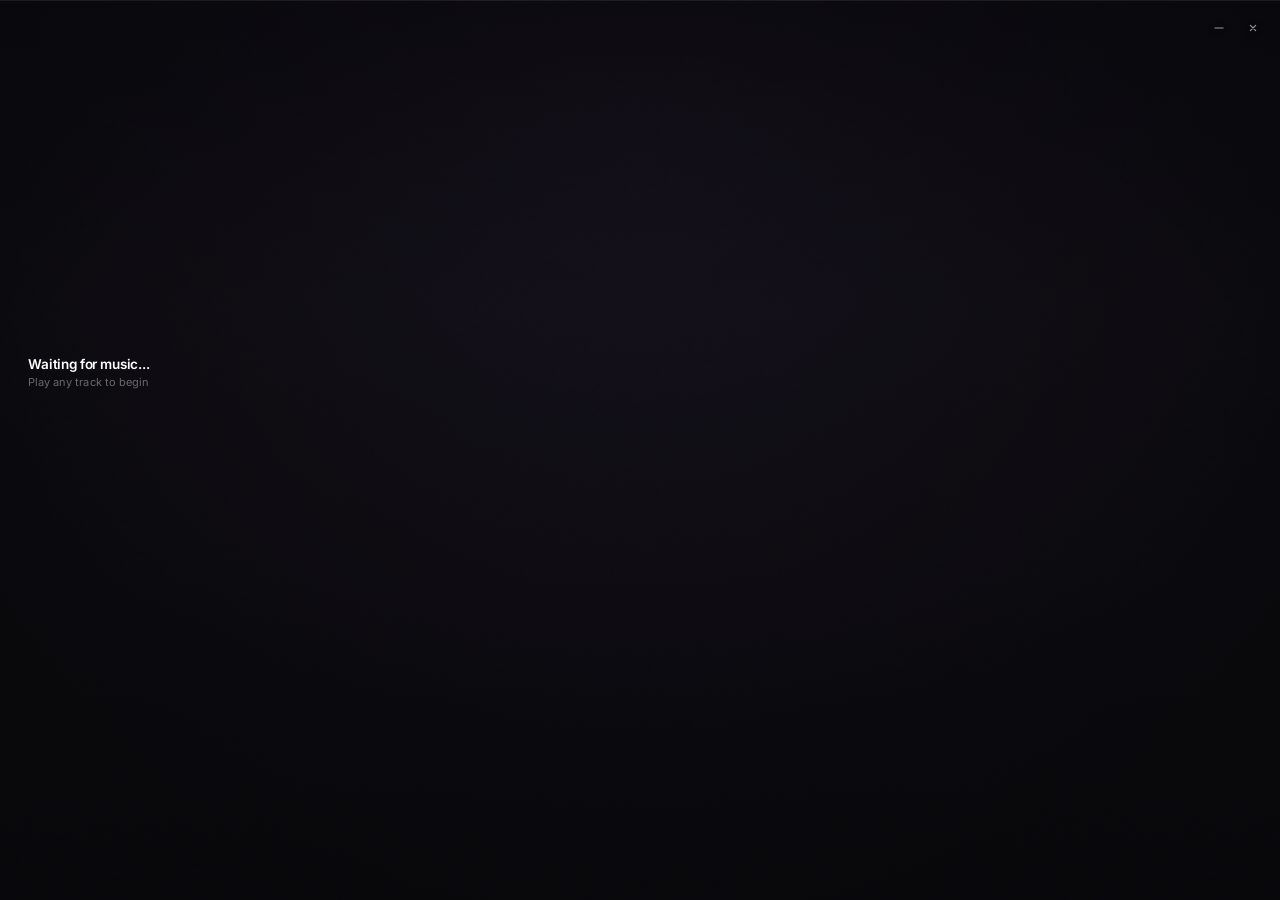
==== commit 061bcb7d: "fix(ui): restore artwork zoom, compact sleek sidebar, dynamic clean particles, single-row settings t" ====
--- a/ui/index.html
+++ b/ui/index.html
@@ -186,18 +186,6 @@
         </div>
       </div>
       <div class="track-text">
-        <!-- Source & Profile interactive pill -->
-        <div class="source-pill" id="source-pill" onclick="window.revealSidebar()" title="Active Music Player & Profile (Click to open Sidebar)" data-no-drag>
-          <span class="source-pill-dot"></span>
-          <span class="source-pill-icon" id="source-pill-icon"></span>
-          <span class="source-pill-source" id="source-pill-source">Media Player</span>
-          <span class="source-pill-lock" id="source-pill-lock" title="Source locked (keeps playing this app)" hidden>🔒</span>
-          <span class="source-pill-sep">•</span>
-          <span class="source-pill-profile" id="source-pill-profile">Default</span>
-          <svg class="source-pill-chevron" viewBox="0 0 24 24" width="10" height="10" aria-hidden="true">
-            <path d="M6 9l6 6 6-6" fill="none" stroke="currentColor" stroke-width="2.2" stroke-linecap="round"/>
-          </svg>
-        </div>
         <div id="title">Waiting for music...</div>
         <div id="artist">Play any track to begin</div>
       </div>
@@ -333,17 +321,6 @@
         </div>
         <div class="side-title" id="side-title"></div>
         <div class="side-artist" id="side-artist"></div>
-        <div class="source-pill side-source-pill" id="side-source-pill" onclick="window.revealSidebar()" title="Active Music Player & Profile (Click to open Sidebar)" data-no-drag>
-          <span class="source-pill-dot"></span>
-          <span class="source-pill-icon" id="side-source-pill-icon"></span>
-          <span class="source-pill-source" id="side-source-pill-source">Media Player</span>
-          <span class="source-pill-lock" id="side-source-pill-lock" title="Source locked (keeps playing this app)" hidden>🔒</span>
-          <span class="source-pill-sep">•</span>
-          <span class="source-pill-profile" id="side-source-pill-profile">Default</span>
-          <svg class="source-pill-chevron" viewBox="0 0 24 24" width="10" height="10" aria-hidden="true">
-            <path d="M6 9l6 6 6-6" fill="none" stroke="currentColor" stroke-width="2.2" stroke-linecap="round"/>
-          </svg>
-        </div>
       </div>
     </aside>
 
@@ -353,8 +330,7 @@
         <!-- Sidebar Header -->
         <div class="sidebar-header">
           <div class="sidebar-title-wrap">
-            <span class="sidebar-badge-dot"></span>
-            <span class="sidebar-title">Paprika Hub</span>
+            <span class="sidebar-title">Controls</span>
           </div>
           <div class="sidebar-header-actions">
             <button class="sidebar-tool-btn" onclick="openProfilesSettings()" title="Open Settings (Ctrl+,)">
@@ -381,9 +357,7 @@
         <div class="sidebar-section">
           <div class="sidebar-section-header">
             <span class="sidebar-section-label">Media Source</span>
-            <button class="sidebar-badge-action" id="sidebar-btn-auto-follow" onclick="unlockSource(event)" title="Auto-follow active player">
-              <span class="qp-auto-dot" id="sidebar-auto-dot"></span> Auto
-            </button>
+            <button class="sidebar-badge-action" id="sidebar-btn-auto-follow" onclick="unlockSource(event)" title="Auto-follow active player">Auto</button>
           </div>
 
           <div class="sidebar-source-card" id="sidebar-current-source">
@@ -469,7 +443,7 @@
               <span class="sb-chip-text" id="sb-layout-state">Compact</span>
             </button>
             <button class="sidebar-toggle-chip" id="sb-toggle-ontop" onclick="toggleAlwaysOnTop()" title="Toggle Always On Top">
-              <span class="sb-chip-icon">📌</span>
+              <span class="sb-chip-icon">▲</span>
               <span class="sb-chip-text" id="sb-ontop-state">Top</span>
             </button>
             <button class="sidebar-toggle-chip" id="sb-toggle-fs" onclick="toggleFullscreen()" title="Toggle Fullscreen (F11)">
@@ -693,12 +667,7 @@
               </div>
               <div class="font-status" id="qp-font-status" role="status" aria-live="polite"></div>
               <div class="font-list" id="qp-font-list"></div>
-              <p class="sp-hint">Each row is drawn in the face it names. Give a face the Lyrics or
-                the Interface — an imported one works for both. Inter and Barriecito are fetched
-                from the web; the rest are faces Windows and macOS already ship, so the overlay
-                still reads well offline. Add font… takes .ttf, .otf, .woff or .woff2 files,
-                copies them into your fonts folder and keeps them across restarts — import as
-                many as you like; Remove moves one to that folder’s <code>.trash</code>.</p>
+              <p class="sp-hint">Choose typography for lyrics and interface. Supports .ttf, .otf, and .woff2.</p>
             </section>
 
             <!-- Spicy Lyrics API Secret Key -->
@@ -746,10 +715,7 @@
               <div class="ttml-status" id="qp-ttml-status" role="status" aria-live="polite"></div>
               <div class="ttml-current" id="qp-ttml-current"></div>
               <div class="ttml-list" id="qp-ttml-list"></div>
-              <p class="sp-hint">Add Apple Music <code>.ttml</code> files for songs the online lookup
-                mis-times. A file is used when its own title and artist match the playing song;
-                anything else is one click away below. Removed files move to a <code>.trash</code>
-                folder inside the library.</p>
+              <p class="sp-hint">Import Apple Music <code>.ttml</code> files for syllable-synced offline lyrics.</p>
             </section>
           </div>
 
@@ -908,7 +874,7 @@
                   <span class="qp-state" id="qp-tilt-state">Subtle</span>
                 </button>
               </div>
-              <p class="sp-hint">Fine-tune visual effects across 5 intensity levels (0: Off, 1: Min, 2: Subtle, 3: Vivid, 4: Apex). Beat sync locks visual pulses and chromatic aberration to audio transients; Room air traces fluid particle trails; Big moments amplify drops with synchronized color grading.</p>
+              <p class="sp-hint">Fine-tune ambient atmosphere, audio-reactive pulses, and particle intensity.</p>
             </section>
           </div>
 
@@ -922,33 +888,44 @@
                   <button class="sp-action-btn" onclick="promptNewProfile()" title="Create New Profile">+ New</button>
                   <button class="sp-action-btn" onclick="duplicateCurrentProfile()" title="Duplicate Profile">Duplicate</button>
                   <button class="sp-action-btn sp-action-danger" id="btn-delete-profile" onclick="deleteCurrentProfile()" title="Delete Profile">Delete</button>
-                </div>
-              </div>
-
-              <div class="profile-create-bar">
-                <input type="text" id="settings-new-profile-input" class="sp-input profile-create-input" placeholder="New profile name..." maxlength="24" onkeydown="onSettingsAddKeyDown(event)">
-                <button class="sp-action-btn profile-create-btn" onclick="submitSettingsAddProfile()">+ Add Profile</button>
-              </div>
-
-              <div class="profile-select-row">
-                <select id="profile-select" class="sp-select profile-dropdown" onchange="onProfileDropdownChange(this.value)">
-                </select>
-                <button class="sp-btn-secondary" onclick="resetActiveProfileToDefaults()" title="Reset this profile's settings to default">Reset</button>
-              </div>
-
-              <!-- Profile Quick Settings -->
-              <div class="profile-settings-card">
-                <div class="qp-row">
+                  <button class="sp-action-btn" onclick="resetActiveProfileToDefaults()" title="Reset this profile's settings to default">Reset</button>
+                </div>
+              </div>
+
+              <!-- Inline Profile Creation Form (Hidden by default) -->
+              <div class="sp-profile-inline-create" id="settings-inline-create-row" hidden>
+                <input type="text" id="settings-new-profile-input" class="sp-input" placeholder="Profile name..." maxlength="24" onkeydown="onSettingsAddKeyDown(event)">
+                <button class="sp-action-btn" onclick="submitSettingsAddProfile()">Add</button>
+                <button class="sp-action-btn" onclick="toggleSettingsAddProfile(false)">Cancel</button>
+              </div>
+
+              <!-- Clean Profile Selector Row -->
+              <div class="sp-row profile-select-row">
+                <div class="qp-text-wrap">
+                  <span class="qp-label">Select Profile</span>
+                  <span class="qp-sub">Choose active configuration preset</span>
+                </div>
+                <div class="sp-select-wrap">
+                  <select id="profile-select" class="sp-select" onchange="onProfileDropdownChange(this.value)">
+                  </select>
+                </div>
+              </div>
+
+              <!-- Profile Custom Settings Card -->
+              <div class="sp-card profile-settings-card">
+                <div class="sp-row">
                   <div class="qp-text-wrap">
                     <span class="qp-label">Locked Player Source</span>
                     <span class="qp-sub">Keep following this player even while others are played</span>
                   </div>
-                  <select id="profile-source-lock-select" class="source-mapping-select" onchange="onSourceLockSelectChange(this.value)">
-                    <option value="">Auto-Follow (Active Player)</option>
-                  </select>
-                </div>
-
-                <div class="qp-row">
+                  <div class="sp-select-wrap">
+                    <select id="profile-source-lock-select" class="sp-select" onchange="onSourceLockSelectChange(this.value)">
+                      <option value="">Auto-Follow (Active Player)</option>
+                    </select>
+                  </div>
+                </div>
+
+                <div class="sp-row">
                   <div class="qp-text-wrap">
                     <span class="qp-label">Base Sync Offset</span>
                     <span class="qp-sub">Default latency compensation for this profile</span>
@@ -960,7 +937,7 @@
                   </div>
                 </div>
 
-                <div class="qp-row">
+                <div class="sp-row">
                   <div class="qp-text-wrap">
                     <span class="qp-label">Preferred Layout</span>
                     <span class="qp-sub">Display mode when this profile is active</span>
@@ -982,7 +959,7 @@
                   <span class="sp-toggle-slider"></span>
                 </label>
               </div>
-              <p class="sp-hint">Automatically activates the bound profile whenever audio starts on that music player.</p>
+              <p class="sp-hint">Automatically activates the bound profile when music starts on that player.</p>
 
               <div class="source-mapping-list" id="source-mapping-list">
                 <!-- Injected dynamically by app.js: Spotify, SimpMusic, YouTube/Browser, VLC, Apple Music, Generic -->
--- a/ui/style.css
+++ b/ui/style.css
@@ -2422,9 +2422,9 @@
 .sp-tabs {
   flex-shrink: 0;
   display: grid;
-  grid-template-columns: repeat(4, 1fr);
+  grid-template-columns: repeat(5, minmax(0, 1fr));
   gap: 3px;
-  margin: 10px 16px 6px;
+  margin: 8px 12px 5px;
   padding: 3px;
   background: rgba(0, 0, 0, 0.40);
   border: 1px solid rgba(255, 255, 255, 0.08);
@@ -2436,15 +2436,15 @@
   display: inline-flex;
   align-items: center;
   justify-content: center;
-  gap: 6px;
-  min-height: 32px;
-  padding: 0 10px;
+  gap: 4px;
+  min-height: 30px;
+  padding: 0 5px;
   border: 1px solid transparent;
   border-radius: 11px;
   background: transparent;
   color: rgba(255, 255, 255, 0.55);
   font-family: var(--ui-font);
-  font-size: 11.5px;
+  font-size: 11px;
   font-weight: 600;
   letter-spacing: -0.01em;
   cursor: pointer;
@@ -3103,9 +3103,9 @@
   }
 
   .sp-tab {
-    min-height: 27px;
-    font-size: 11px;
-    padding: 0 6px;
+    min-height: 26px;
+    font-size: 10px;
+    padding: 0 3px;
   }
 
   .sp-search {
@@ -4226,10 +4226,10 @@
   aspect-ratio: auto;
 }
 
-/* Fix jitter: keep dimensions stable so text, buttons & pill never twitch or move */
+/* Restore smooth signature artwork hover zoom */
 body.is-fullscreen .float-art-wrap:hover {
-  width: 96px;
-  height: 96px;
+  width: 300px;
+  height: 300px;
 }
 
 body.is-fullscreen .track-float #title {
@@ -4256,8 +4256,8 @@
    is already its full size and does not move anything but itself, so the lyrics
    stay where they are. */
 body.is-fullscreen.art-hover #lyrics-container {
-  /* Prevent layout jump on hover */
-  transition: none;
+  padding-top: 380px;
+  transition: padding-top var(--dur-4) var(--ease-fluid);
 }
 
 body.layout-compact #lyrics-container,
@@ -5428,32 +5428,32 @@
 
 /* =========================================================
    Revamped Quick Controls & Source Sidebar
-   Physics-based Spring Animations, Apple/Glassmorphism UI
+   Compact, Ultra-Sleek, Monochrome Glassmorphism
    ========================================================= */
 
 .app-sidebar.latency-rail {
   position: fixed;
   right: 0;
   top: 50%;
-  transform: translate3d(calc(100% + 16px), -50%, 0);
+  transform: translate3d(calc(100% + 12px), -50%, 0);
   z-index: 100;
-  width: 284px;
-  max-width: calc(100vw - 24px);
-  max-height: 94vh;
+  width: 206px;
+  max-width: min(208px, 32vw);
+  max-height: 92vh;
   margin: 0;
   padding: 0;
-  border-radius: 20px 0 0 20px;
-  background: rgba(18, 18, 22, 0.92);
-  border: 1px solid rgba(255, 255, 255, 0.15);
+  border-radius: 16px 0 0 16px;
+  background: rgba(16, 16, 20, 0.90);
+  border: 1px solid rgba(255, 255, 255, 0.12);
   border-right: none;
-  box-shadow: -12px 0 40px rgba(0, 0, 0, 0.6), inset 1px 1px 0 rgba(255, 255, 255, 0.12);
-  backdrop-filter: blur(32px) saturate(190%);
-  -webkit-backdrop-filter: blur(32px) saturate(190%);
+  box-shadow: -8px 0 28px rgba(0, 0, 0, 0.55), inset 1px 1px 0 rgba(255, 255, 255, 0.10);
+  backdrop-filter: blur(28px) saturate(180%);
+  -webkit-backdrop-filter: blur(28px) saturate(180%);
   user-select: none;
   pointer-events: none;
   opacity: 0;
   will-change: transform, opacity;
-  /* Physics-based smooth springy exit (quicker than now) */
+  /* Smooth snappy exit curve */
   transition: transform 0.16s cubic-bezier(0.36, 0, 0.66, -0.2), opacity 0.14s ease-out;
 }
 
@@ -5463,32 +5463,32 @@
   transform: translate3d(0, -50%, 0);
   opacity: 1;
   pointer-events: auto;
-  /* Physics-based smooth spring entry */
+  /* Physics spring entrance */
   transition: transform 0.25s cubic-bezier(0.175, 0.885, 0.32, 1.15), opacity 0.18s ease-out;
 }
 
 .sidebar-inner.latency-rail-inner {
   display: flex;
   flex-direction: column;
-  gap: 10px;
+  gap: 7px;
   width: 100%;
-  padding: 14px 14px 16px;
+  padding: 9px 9px 11px;
   box-sizing: border-box;
   background: transparent;
   border: none;
   box-shadow: none;
   backdrop-filter: none;
   -webkit-backdrop-filter: none;
-  max-height: 94vh;
+  max-height: 92vh;
   overflow-y: auto;
   overflow-x: hidden;
 }
 
 .sidebar-inner::-webkit-scrollbar {
-  width: 4px;
+  width: 3px;
 }
 .sidebar-inner::-webkit-scrollbar-thumb {
-  background: rgba(255, 255, 255, 0.18);
+  background: rgba(255, 255, 255, 0.15);
   border-radius: 999px;
 }
 
@@ -5496,140 +5496,131 @@
   display: flex;
   align-items: center;
   justify-content: space-between;
-  padding-bottom: 8px;
-  border-bottom: 1px solid rgba(255, 255, 255, 0.08);
+  padding-bottom: 6px;
+  border-bottom: 1px solid rgba(255, 255, 255, 0.07);
 }
 
 .sidebar-title-wrap {
   display: flex;
   align-items: center;
-  gap: 7px;
-}
-
-.sidebar-badge-dot {
-  width: 7px;
-  height: 7px;
-  border-radius: 50%;
-  background: #ff4081;
-  box-shadow: 0 0 8px #ff4081;
 }
 
 .sidebar-title {
-  font-size: 12px;
+  font-size: 10.5px;
   font-weight: 700;
-  letter-spacing: 0.5px;
+  letter-spacing: 0.6px;
   text-transform: uppercase;
-  color: rgba(255, 255, 255, 0.85);
+  color: rgba(255, 255, 255, 0.70);
 }
 
 .sidebar-header-actions {
   display: flex;
   align-items: center;
-  gap: 4px;
+  gap: 3px;
 }
 
 .sidebar-tool-btn {
-  width: 24px;
-  height: 24px;
+  width: 22px;
+  height: 22px;
   display: flex;
   align-items: center;
   justify-content: center;
   border: none;
-  background: rgba(255, 255, 255, 0.06);
-  border: 1px solid rgba(255, 255, 255, 0.1);
-  color: rgba(255, 255, 255, 0.7);
-  border-radius: 6px;
+  background: rgba(255, 255, 255, 0.05);
+  border: 1px solid rgba(255, 255, 255, 0.08);
+  color: rgba(255, 255, 255, 0.65);
+  border-radius: 5px;
   cursor: pointer;
   transition: all 0.15s ease;
 }
 
 .sidebar-tool-btn:hover {
+  background: rgba(255, 255, 255, 0.14);
+  color: #fff;
+}
+
+.sidebar-tool-btn.active {
+  background: rgba(255, 255, 255, 0.20);
+  border-color: rgba(255, 255, 255, 0.35);
+  color: #fff;
+}
+
+.sidebar-section {
+  display: flex;
+  flex-direction: column;
+  gap: 5px;
+  background: rgba(255, 255, 255, 0.035);
+  border: 1px solid rgba(255, 255, 255, 0.06);
+  border-radius: 9px;
+  padding: 6px 8px;
+}
+
+.sidebar-section-header {
+  display: flex;
+  align-items: center;
+  justify-content: space-between;
+}
+
+.sidebar-section-label {
+  font-size: 9px;
+  font-weight: 700;
+  text-transform: uppercase;
+  letter-spacing: 0.5px;
+  color: rgba(255, 255, 255, 0.50);
+}
+
+.sidebar-badge-action {
+  font-size: 9px;
+  font-weight: 600;
+  padding: 1px 6px;
+  border-radius: 999px;
+  background: rgba(255, 255, 255, 0.07);
+  border: 1px solid rgba(255, 255, 255, 0.10);
+  color: rgba(255, 255, 255, 0.75);
+  cursor: pointer;
+  display: inline-flex;
+  align-items: center;
+  gap: 3px;
+  transition: all 0.15s ease;
+}
+
+.sidebar-badge-action:hover {
   background: rgba(255, 255, 255, 0.15);
   color: #fff;
-  transform: scale(1.06);
-}
-
-.sidebar-tool-btn.active {
-  background: rgba(255, 183, 3, 0.25);
-  border-color: rgba(255, 183, 3, 0.5);
-  color: #ffb703;
-}
-
-.sidebar-section {
-  display: flex;
-  flex-direction: column;
+}
+
+.sidebar-badge-action.active {
+  background: rgba(255, 255, 255, 0.18);
+  border-color: rgba(255, 255, 255, 0.30);
+  color: #fff;
+}
+
+.sidebar-source-card {
+  display: flex;
+  align-items: center;
+  justify-content: space-between;
   gap: 6px;
-  background: rgba(255, 255, 255, 0.04);
-  border: 1px solid rgba(255, 255, 255, 0.07);
-  border-radius: 12px;
-  padding: 9px 11px;
-}
-
-.sidebar-section-header {
-  display: flex;
-  align-items: center;
-  justify-content: space-between;
-}
-
-.sidebar-section-label {
-  font-size: 10px;
-  font-weight: 700;
-  text-transform: uppercase;
-  letter-spacing: 0.6px;
-  color: rgba(255, 255, 255, 0.55);
-}
-
-.sidebar-badge-action {
-  font-size: 10px;
-  font-weight: 600;
-  padding: 2px 7px;
-  border-radius: 999px;
-  background: rgba(255, 255, 255, 0.08);
-  border: 1px solid rgba(255, 255, 255, 0.12);
-  color: rgba(255, 255, 255, 0.8);
-  cursor: pointer;
-  display: inline-flex;
-  align-items: center;
-  gap: 4px;
-  transition: all 0.15s ease;
-}
-
-.sidebar-badge-action:hover {
-  background: rgba(255, 255, 255, 0.16);
-  color: #fff;
-}
-
-.sidebar-badge-action.active {
-  background: rgba(29, 185, 84, 0.22);
-  border-color: rgba(29, 185, 84, 0.45);
-  color: #1db954;
-}
-
-.sidebar-source-card {
-  display: flex;
-  align-items: center;
-  justify-content: space-between;
-  gap: 8px;
-  padding: 6px 8px;
-  border-radius: 8px;
-  background: rgba(255, 255, 255, 0.04);
+  padding: 4px 6px;
+  border-radius: 6px;
+  background: rgba(255, 255, 255, 0.03);
 }
 
 .sidebar-source-left {
   display: flex;
   align-items: center;
-  gap: 8px;
+  gap: 6px;
   min-width: 0;
   flex: 1;
 }
 
 .sidebar-source-icon {
-  width: 16px;
-  height: 16px;
+  width: 14px;
+  height: 14px;
   display: flex;
   align-items: center;
   justify-content: center;
   flex-shrink: 0;
+  opacity: 0.85;
 }
 
 .sidebar-source-meta {
@@ -5641,142 +5632,143 @@
 .sidebar-source-name-row {
   display: flex;
   align-items: center;
-  gap: 6px;
+  gap: 4px;
 }
 
 .sidebar-source-name {
-  font-size: 11px;
+  font-size: 10.5px;
   font-weight: 700;
-  color: #fff;
+  color: rgba(255, 255, 255, 0.90);
   white-space: nowrap;
   overflow: hidden;
   text-overflow: ellipsis;
 }
 
 .sidebar-lock-badge {
-  font-size: 9px;
+  font-size: 8px;
   font-weight: 700;
-  color: #ffb703;
-  background: rgba(255, 183, 3, 0.18);
-  padding: 1px 5px;
-  border-radius: 4px;
+  color: rgba(255, 255, 255, 0.85);
+  background: rgba(255, 255, 255, 0.12);
+  padding: 1px 4px;
+  border-radius: 3px;
 }
 
 .sidebar-source-track {
-  font-size: 10px;
-  color: rgba(255, 255, 255, 0.55);
+  font-size: 9.5px;
+  color: rgba(255, 255, 255, 0.50);
   white-space: nowrap;
   overflow: hidden;
   text-overflow: ellipsis;
 }
 
 .sidebar-lock-btn {
-  width: 24px;
-  height: 24px;
-  border-radius: 6px;
-  border: 1px solid rgba(255, 255, 255, 0.12);
-  background: rgba(255, 255, 255, 0.06);
+  width: 22px;
+  height: 22px;
+  border-radius: 5px;
+  border: 1px solid rgba(255, 255, 255, 0.10);
+  background: rgba(255, 255, 255, 0.05);
   cursor: pointer;
   display: flex;
   align-items: center;
   justify-content: center;
-  font-size: 12px;
+  font-size: 10.5px;
+  color: rgba(255, 255, 255, 0.70);
   transition: all 0.15s ease;
 }
 
 .sidebar-lock-btn:hover {
   background: rgba(255, 255, 255, 0.14);
+  color: #fff;
 }
 
 .sidebar-lock-btn.active {
-  background: rgba(255, 183, 3, 0.22);
-  border-color: rgba(255, 183, 3, 0.45);
+  background: rgba(255, 255, 255, 0.18);
+  border-color: rgba(255, 255, 255, 0.32);
+  color: #fff;
 }
 
 .sidebar-multi-sources {
   display: flex;
   flex-direction: column;
-  gap: 4px;
-  margin-top: 4px;
-  padding-top: 4px;
-  border-top: 1px solid rgba(255, 255, 255, 0.06);
+  gap: 3px;
+  margin-top: 3px;
+  padding-top: 3px;
+  border-top: 1px solid rgba(255, 255, 255, 0.05);
 }
 
 .sidebar-sub-label {
-  font-size: 9px;
+  font-size: 8.5px;
   font-weight: 600;
   text-transform: uppercase;
-  color: rgba(255, 255, 255, 0.45);
+  color: rgba(255, 255, 255, 0.40);
 }
 
 .sidebar-source-pills {
+  display: flex;
+  flex-wrap: wrap;
+  gap: 3px;
+}
+
+.sidebar-source-chip {
+  display: inline-flex;
+  align-items: center;
+  gap: 4px;
+  font-size: 9.5px;
+  font-weight: 500;
+  padding: 2px 6px;
+  border-radius: 5px;
+  background: rgba(255, 255, 255, 0.05);
+  border: 1px solid rgba(255, 255, 255, 0.08);
+  color: rgba(255, 255, 255, 0.75);
+  cursor: pointer;
+  transition: all 0.15s ease;
+}
+
+.sidebar-source-chip:hover {
+  background: rgba(255, 255, 255, 0.12);
+  color: #fff;
+}
+
+.sidebar-profiles-grid {
   display: flex;
   flex-wrap: wrap;
   gap: 4px;
-}
-
-.sidebar-source-chip {
+  max-height: 90px;
+  overflow-y: auto;
+}
+
+.sidebar-profile-chip {
   display: inline-flex;
   align-items: center;
+  justify-content: space-between;
   gap: 5px;
+  padding: 3px 6px;
   font-size: 10px;
   font-weight: 500;
-  padding: 3px 8px;
-  border-radius: 6px;
-  background: rgba(255, 255, 255, 0.06);
-  border: 1px solid rgba(255, 255, 255, 0.1);
-  color: rgba(255, 255, 255, 0.8);
-  cursor: pointer;
-  transition: all 0.15s ease;
-}
-
-.sidebar-source-chip:hover {
-  background: rgba(255, 255, 255, 0.15);
-  color: #fff;
-  transform: translateY(-1px);
-}
-
-.sidebar-profiles-grid {
-  display: flex;
-  flex-wrap: wrap;
-  gap: 5px;
-  max-height: 120px;
-  overflow-y: auto;
-}
-
-.sidebar-profile-chip {
-  display: inline-flex;
-  align-items: center;
-  justify-content: space-between;
-  gap: 6px;
-  padding: 4px 8px;
-  font-size: 11px;
-  font-weight: 500;
-  border-radius: 6px;
-  background: rgba(255, 255, 255, 0.06);
-  border: 1px solid rgba(255, 255, 255, 0.1);
-  color: rgba(255, 255, 255, 0.8);
+  border-radius: 5px;
+  background: rgba(255, 255, 255, 0.05);
+  border: 1px solid rgba(255, 255, 255, 0.08);
+  color: rgba(255, 255, 255, 0.75);
   cursor: pointer;
   transition: all 0.15s ease;
   user-select: none;
 }
 
 .sidebar-profile-chip:hover {
-  background: rgba(255, 255, 255, 0.12);
+  background: rgba(255, 255, 255, 0.10);
   color: #fff;
 }
 
 .sidebar-profile-chip.active {
-  background: rgba(255, 255, 255, 0.2);
-  border-color: rgba(255, 255, 255, 0.35);
+  background: rgba(255, 255, 255, 0.18);
+  border-color: rgba(255, 255, 255, 0.30);
   color: #fff;
   font-weight: 700;
-  box-shadow: 0 2px 8px rgba(0, 0, 0, 0.25);
 }
 
 .sidebar-profile-chip .sb-chip-del {
-  color: rgba(255, 255, 255, 0.4);
-  font-size: 14px;
+  color: rgba(255, 255, 255, 0.40);
+  font-size: 12px;
   line-height: 1;
   margin-left: 2px;
   transition: color 0.15s ease;
@@ -5788,105 +5780,109 @@
 
 .sidebar-inline-add {
   display: flex;
-  gap: 5px;
-  margin-bottom: 4px;
+  gap: 4px;
+  margin-bottom: 3px;
 }
 
 .sidebar-input {
   flex: 1;
   background: rgba(0, 0, 0, 0.45);
-  border: 1px solid rgba(255, 255, 255, 0.18);
-  border-radius: 6px;
+  border: 1px solid rgba(255, 255, 255, 0.15);
+  border-radius: 5px;
   color: #fff;
-  font-size: 11px;
-  padding: 4px 8px;
+  font-size: 10px;
+  padding: 3px 6px;
   outline: none;
 }
 
 .sidebar-input:focus {
-  border-color: rgba(255, 255, 255, 0.45);
+  border-color: rgba(255, 255, 255, 0.40);
 }
 
 .sidebar-btn-confirm {
-  background: #1db954;
-  border: none;
-  border-radius: 6px;
-  color: #000;
-  font-size: 11px;
-  font-weight: 700;
-  padding: 0 9px;
+  background: rgba(255, 255, 255, 0.15);
+  border: 1px solid rgba(255, 255, 255, 0.20);
+  border-radius: 5px;
+  color: #fff;
+  font-size: 10px;
+  font-weight: 600;
+  padding: 0 7px;
   cursor: pointer;
+  transition: all 0.15s ease;
+}
+
+.sidebar-btn-confirm:hover {
+  background: rgba(255, 255, 255, 0.25);
 }
 
 .sidebar-transport-section {
-  padding: 6px 11px;
+  padding: 5px 8px;
 }
 
 .sidebar-transport-row {
   display: flex;
   align-items: center;
   justify-content: center;
-  gap: 14px;
+  gap: 10px;
 }
 
 .sidebar-media-btn {
-  width: 32px;
-  height: 32px;
+  width: 25px;
+  height: 25px;
   border-radius: 50%;
-  border: 1px solid rgba(255, 255, 255, 0.12);
-  background: rgba(255, 255, 255, 0.08);
-  color: rgba(255, 255, 255, 0.85);
+  border: 1px solid rgba(255, 255, 255, 0.10);
+  background: rgba(255, 255, 255, 0.06);
+  color: rgba(255, 255, 255, 0.80);
   cursor: pointer;
   display: flex;
   align-items: center;
   justify-content: center;
-  transition: all 0.15s cubic-bezier(0.2, 0.9, 0.35, 1);
+  transition: all 0.15s ease;
 }
 
 .sidebar-media-btn:hover {
-  background: rgba(255, 255, 255, 0.18);
+  background: rgba(255, 255, 255, 0.14);
   color: #fff;
-  transform: scale(1.08);
 }
 
 .sidebar-media-btn:active {
-  transform: scale(0.94);
+  transform: scale(0.95);
 }
 
 .sidebar-play-btn {
-  width: 38px;
-  height: 38px;
-  background: rgba(255, 255, 255, 0.18);
-  border-color: rgba(255, 255, 255, 0.28);
+  width: 29px;
+  height: 29px;
+  background: rgba(255, 255, 255, 0.14);
+  border-color: rgba(255, 255, 255, 0.22);
   color: #fff;
 }
 
 .sidebar-play-btn:hover {
-  background: rgba(255, 255, 255, 0.28);
+  background: rgba(255, 255, 255, 0.22);
 }
 
 .sidebar-sync-row {
   display: flex;
   align-items: center;
-  gap: 8px;
+  gap: 6px;
 }
 
 .sidebar-sync-val {
-  font-size: 11px;
+  font-size: 10px;
   font-weight: 700;
   font-variant-numeric: tabular-nums;
-  color: rgba(255, 255, 255, 0.9);
+  color: rgba(255, 255, 255, 0.85);
 }
 
 .sidebar-step-btn.latency-rail-btn {
-  font-size: 10px;
+  font-size: 9px;
   font-weight: 700;
-  width: 32px;
-  height: 22px;
-  border-radius: 5px;
-  background: rgba(255, 255, 255, 0.08);
-  border: 1px solid rgba(255, 255, 255, 0.12);
-  color: rgba(255, 255, 255, 0.85);
+  width: 26px;
+  height: 19px;
+  border-radius: 4px;
+  background: rgba(255, 255, 255, 0.07);
+  border: 1px solid rgba(255, 255, 255, 0.10);
+  color: rgba(255, 255, 255, 0.80);
   cursor: pointer;
   display: flex;
   align-items: center;
@@ -5895,15 +5891,15 @@
 }
 
 .sidebar-step-btn.latency-rail-btn:hover {
-  background: rgba(255, 255, 255, 0.18);
+  background: rgba(255, 255, 255, 0.15);
   color: #fff;
 }
 
 .sidebar-sync-slider.latency-slider {
   flex: 1;
-  height: 6px;
+  height: 5px;
   border-radius: 999px;
-  background: rgba(255, 255, 255, 0.12);
+  background: rgba(255, 255, 255, 0.10);
   position: relative;
   cursor: pointer;
 }
@@ -5916,7 +5912,7 @@
   position: absolute;
   top: 0;
   height: 100%;
-  background: #1db954;
+  background: rgba(255, 255, 255, 0.50);
   border-radius: 999px;
   pointer-events: none;
 }
@@ -5924,11 +5920,11 @@
 .sidebar-sync-slider .latency-slider-thumb {
   position: absolute;
   top: 50%;
-  width: 12px;
-  height: 12px;
+  width: 10px;
+  height: 10px;
   border-radius: 50%;
   background: #fff;
-  box-shadow: 0 1px 5px rgba(0, 0, 0, 0.5);
+  box-shadow: 0 1px 4px rgba(0, 0, 0, 0.45);
   transform: translate(-50%, -50%);
   pointer-events: none;
 }
@@ -5936,7 +5932,7 @@
 .sidebar-toggles-grid {
   display: grid;
   grid-template-columns: repeat(4, 1fr);
-  gap: 5px;
+  gap: 4px;
 }
 
 .sidebar-toggle-chip {
@@ -5944,35 +5940,117 @@
   flex-direction: column;
   align-items: center;
   justify-content: center;
-  gap: 3px;
-  padding: 6px 2px;
-  border-radius: 8px;
-  background: rgba(255, 255, 255, 0.05);
-  border: 1px solid rgba(255, 255, 255, 0.08);
-  color: rgba(255, 255, 255, 0.7);
+  gap: 2px;
+  padding: 4px 1px;
+  border-radius: 6px;
+  background: rgba(255, 255, 255, 0.04);
+  border: 1px solid rgba(255, 255, 255, 0.07);
+  color: rgba(255, 255, 255, 0.65);
   cursor: pointer;
   transition: all 0.15s ease;
 }
 
 .sidebar-toggle-chip:hover {
-  background: rgba(255, 255, 255, 0.12);
+  background: rgba(255, 255, 255, 0.10);
   color: #fff;
-  transform: translateY(-1px);
 }
 
 .sidebar-toggle-chip.active {
-  background: rgba(255, 255, 255, 0.18);
-  border-color: rgba(255, 255, 255, 0.3);
+  background: rgba(255, 255, 255, 0.16);
+  border-color: rgba(255, 255, 255, 0.28);
   color: #fff;
 }
 
 .sb-chip-icon {
-  font-size: 13px;
+  font-size: 11px;
   line-height: 1;
 }
 
 .sb-chip-text {
-  font-size: 9px;
+  font-size: 8px;
+  font-weight: 500;
+  letter-spacing: 0.2px;
+}
+
+/* Profiles Settings Tab Styling */
+.sp-profile-inline-create {
+  display: flex;
+  gap: 6px;
+  margin-bottom: 8px;
+  padding: 6px 10px;
+  background: rgba(255, 255, 255, 0.04);
+  border: 1px solid rgba(255, 255, 255, 0.08);
+  border-radius: 10px;
+}
+
+.sp-select-wrap {
+  position: relative;
+  display: inline-flex;
+  align-items: center;
+}
+
+.sp-select {
+  background: rgba(0, 0, 0, 0.45);
+  border: 1px solid rgba(255, 255, 255, 0.12);
+  border-radius: 8px;
+  color: rgba(255, 255, 255, 0.90);
+  font-size: 11.5px;
+  font-weight: 500;
+  padding: 5px 24px 5px 9px;
+  appearance: none;
+  -webkit-appearance: none;
+  outline: none;
+  cursor: pointer;
+  transition: border-color 0.15s ease;
+}
+
+.sp-select:focus {
+  border-color: rgba(255, 255, 255, 0.35);
+}
+
+.sp-select-wrap::after {
+  content: "▾";
+  position: absolute;
+  right: 9px;
+  font-size: 10px;
+  color: rgba(255, 255, 255, 0.50);
+  pointer-events: none;
+}
+
+.source-mapping-list {
+  display: flex;
+  flex-direction: column;
+  gap: 5px;
+  margin-top: 8px;
+}
+
+.source-mapping-row {
+  display: flex;
+  align-items: center;
+  justify-content: space-between;
+  padding: 7px 12px;
+  background: rgba(255, 255, 255, 0.035);
+  border: 1px solid rgba(255, 255, 255, 0.06);
+  border-radius: 10px;
+}
+
+.source-mapping-info {
+  display: flex;
+  align-items: center;
+  gap: 8px;
+}
+
+.source-mapping-icon {
+  width: 16px;
+  height: 16px;
+  display: flex;
+  align-items: center;
+  justify-content: center;
+  opacity: 0.85;
+}
+
+.source-mapping-name {
+  font-size: 12px;
   font-weight: 600;
-  letter-spacing: 0.2px;
-}
+  color: rgba(255, 255, 255, 0.88);
+}
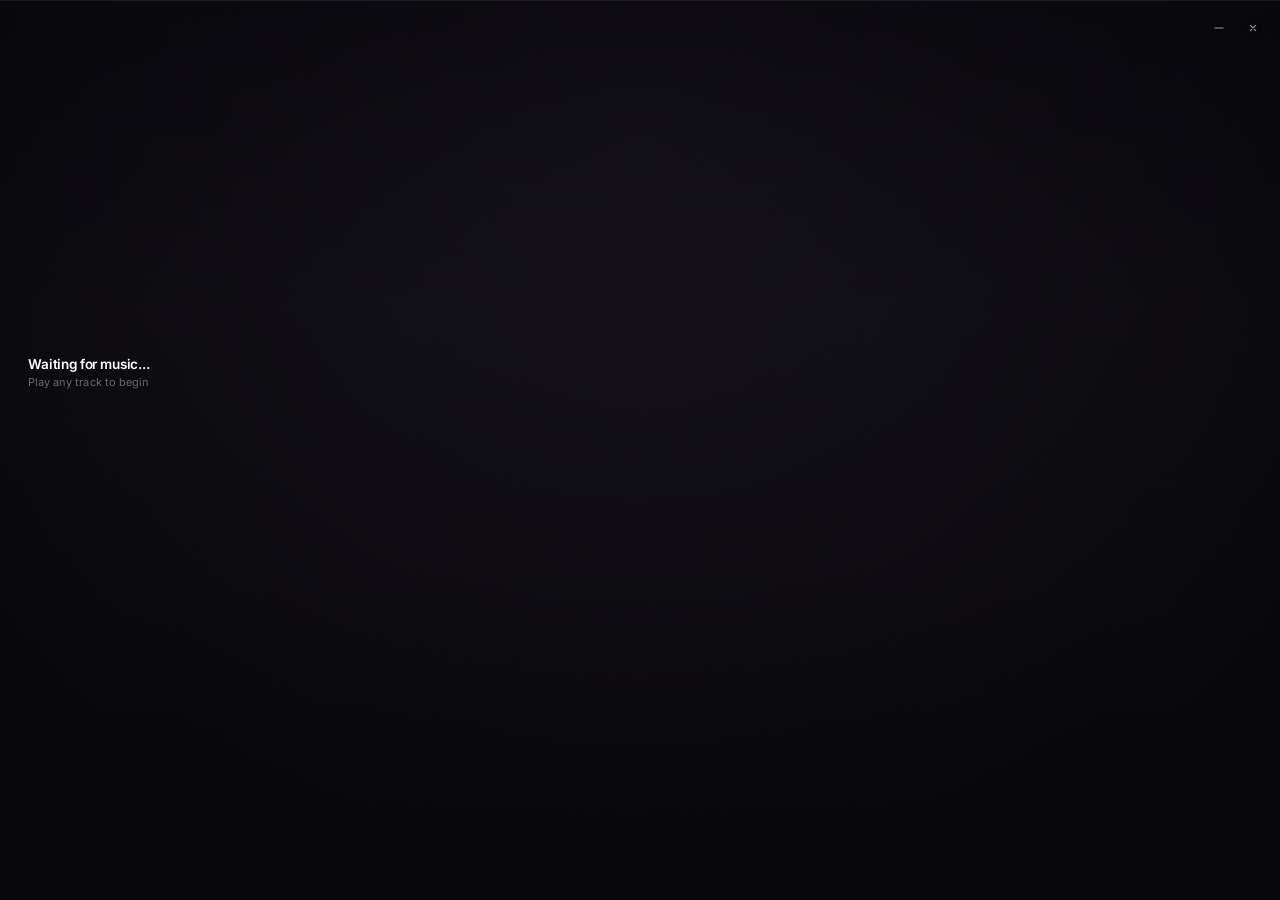
==== commit acd38db4: "feat(ui): revamp quick controls, background posterize transition, edge jitter option, and single lat" ====
--- a/ui/index.html
+++ b/ui/index.html
@@ -49,6 +49,24 @@
           <feBlend in="rg-c" in2="blue-c" mode="screen" result="full-c" />
           <!-- Mask strictly with the original image alpha to preserve pristine rounded corners with zero edge roughness -->
           <feComposite in="full-c" in2="SourceGraphic" operator="in" />
+        </filter>
+
+        <!-- SVG Filter for Dynamic Background Posterization (Discrete Color Quantization & Anti-Vibration Blend) -->
+        <filter id="vfx-posterize" x="-50%" y="-50%" width="200%" height="200%" color-interpolation-filters="sRGB">
+          <!-- Step 1: Discrete color quantization of the input artwork -->
+          <feComponentTransfer id="posterize-transfer" in="SourceGraphic" result="quantized">
+            <feFuncR id="posterize-r" type="identity" />
+            <feFuncG id="posterize-g" type="identity" />
+            <feFuncB id="posterize-b" type="identity" />
+            <feFuncA id="posterize-a" type="identity" />
+          </feComponentTransfer>
+
+          <!-- Step 2: Sub-pixel gaussian anti-scintillation to eliminate edge chatter / vibration during drift -->
+          <feGaussianBlur id="posterize-smooth" in="quantized" stdDeviation="0" result="smooth-quantized" />
+
+          <!-- Step 3: Arithmetic composite cross-fading seamlessly between SourceGraphic (blurry) and posterized layers -->
+          <feComposite id="posterize-composite" in="smooth-quantized" in2="SourceGraphic"
+                       operator="arithmetic" k1="0" k2="0" k3="1" k4="0" />
         </filter>
       </defs>
     </svg>
@@ -324,136 +342,126 @@
       </div>
     </aside>
 
-    <!-- Revamped Quick Controls & Source Sidebar (Right Edge, Physics-based Spring Slide-in) -->
+    <!-- Revamped Quick Controls Style Bar (Right Edge, Slim Vertical Bar ~46px) -->
     <aside class="app-sidebar latency-rail" id="latency-rail" aria-label="Quick Controls Sidebar" data-no-drag>
       <div class="sidebar-inner latency-rail-inner">
-        <!-- Sidebar Header -->
-        <div class="sidebar-header">
-          <div class="sidebar-title-wrap">
-            <span class="sidebar-title">Controls</span>
-          </div>
-          <div class="sidebar-header-actions">
-            <button class="sidebar-tool-btn" onclick="openProfilesSettings()" title="Open Settings (Ctrl+,)">
-              <svg viewBox="0 0 24 24" width="13" height="13" fill="none" stroke="currentColor" stroke-width="2" stroke-linecap="round" stroke-linejoin="round">
-                <circle cx="12" cy="12" r="3"/>
-                <path d="M19.4 15a1.65 1.65 0 0 0 .33 1.82l.06.06a2 2 0 0 1 0 2.83 2 2 0 0 1-2.83 0l-.06-.06a1.65 1.65 0 0 0-1.82-.33 1.65 1.65 0 0 0-1 1.51V21a2 2 0 0 1-2 2 2 2 0 0 1-2-2v-.09A1.65 1.65 0 0 0 9 19.4a1.65 1.65 0 0 0-1.82.33l-.06.06a2 2 0 0 1-2.83 0 2 2 0 0 1 0-2.83l.06-.06a1.65 1.65 0 0 0 .33-1.82 1.65 1.65 0 0 0-1.51-1H3a2 2 0 0 1-2-2 2 2 0 0 1 2-2h.09A1.65 1.65 0 0 0 4.6 9a1.65 1.65 0 0 0-.33-1.82l-.06-.06a2 2 0 0 1 0-2.83 2 2 0 0 1 2.83 0l.06.06a1.65 1.65 0 0 0 1.82.33H9a1.65 1.65 0 0 0 1-1.51V3a2 2 0 0 1 2-2 2 2 0 0 1 2 2v.09a1.65 1.65 0 0 0 1 1.51 1.65 1.65 0 0 0 1.82-.33l.06-.06a2 2 0 0 1 2.83 0 2 2 0 0 1 0 2.83l-.06.06a1.65 1.65 0 0 0-.33 1.82V9a1.65 1.65 0 0 0 1.51 1H21a2 2 0 0 1 2 2 2 2 0 0 1-2 2h-.09a1.65 1.65 0 0 0-1.51 1z"/>
+        <!-- Top Utility Section: Settings, Pin & Profiles Hub -->
+        <div class="sidebar-group sidebar-group-top">
+          <button class="sidebar-icon-btn sidebar-corner-top" id="sidebar-btn-settings" onclick="toggleSettings(event); event.stopPropagation();"
+                  data-tooltip="Settings Console (Ctrl+,)" aria-label="Open settings console">
+            <svg class="icon" viewBox="0 0 24 24" width="15" height="15" fill="none" stroke="currentColor" stroke-width="1.9" stroke-linecap="round" stroke-linejoin="round">
+              <circle cx="12" cy="12" r="3.2"/>
+              <path d="M12 2.8v2.4M12 18.8v2.4M2.8 12h2.4M18.8 12h2.4M5.5 5.5l1.7 1.7M16.8 16.8l1.7 1.7M18.5 5.5l-1.7 1.7M7.2 16.8l-1.7 1.7"/>
+            </svg>
+          </button>
+          <button class="sidebar-icon-btn" id="sidebar-btn-pin" onclick="toggleSidebarPin(event); event.stopPropagation();"
+                  data-tooltip="Pin style bar open" aria-label="Pin sidebar open">
+            <svg class="icon" viewBox="0 0 24 24" width="15" height="15" fill="none" stroke="currentColor" stroke-width="1.9" stroke-linecap="round" stroke-linejoin="round">
+              <line x1="12" y1="17" x2="12" y2="22"/>
+              <path d="M5 17h14v-1.76a2 2 0 0 0-1.11-1.79l-1.78-.9A2 2 0 0 1 15 10.76V6h.5a1.5 1.5 0 0 0 0-3h-7a1.5 1.5 0 0 0 0 3H9v4.76a2 2 0 0 1-1.11 1.79l-1.78.9A2 2 0 0 0 5 15.24Z"/>
+            </svg>
+          </button>
+          <button class="sidebar-icon-btn sidebar-source-indicator" id="sidebar-current-source"
+                  onclick="toggleQuickProfileMenu(event); event.stopPropagation();"
+                  onkeydown="if(event.key==='Enter'||event.key===' '){event.preventDefault();toggleQuickProfileMenu(event);}"
+                  data-tooltip="Players & Profiles Hub" aria-label="Players and Profiles Hub">
+            <span class="sidebar-source-icon" id="sidebar-source-icon">
+              <svg viewBox="0 0 24 24" width="15" height="15" fill="none" stroke="currentColor" stroke-width="1.9" stroke-linecap="round" stroke-linejoin="round">
+                <path d="M16 21v-2a4 4 0 0 0-4-4H6a4 4 0 0 0-4 4v2"/>
+                <circle cx="9" cy="7" r="4"/>
+                <path d="M22 21v-2a4 4 0 0 0-3-3.87M16 3.13a4 4 0 0 1 0 7.75"/>
               </svg>
-            </button>
-            <button class="sidebar-tool-btn" id="sidebar-btn-pin" onclick="toggleSidebarPin()" title="Pin Sidebar Open">
-              <svg viewBox="0 0 24 24" width="13" height="13" fill="none" stroke="currentColor" stroke-width="2" stroke-linecap="round" stroke-linejoin="round">
-                <path d="M12 17v5M5 12V7a5 5 0 0 1 10 0v5l2 2H3l2-2z"/>
-              </svg>
-            </button>
-            <button class="sidebar-tool-btn" onclick="concealSidebar()" title="Close Sidebar">
-              <svg viewBox="0 0 24 24" width="13" height="13" fill="none" stroke="currentColor" stroke-width="2.2" stroke-linecap="round">
-                <line x1="18" y1="6" x2="6" y2="18"/>
-                <line x1="6" y1="6" x2="18" y2="18"/>
-              </svg>
-            </button>
-          </div>
+            </span>
+          </button>
         </div>
 
-        <!-- Section: Active Media Player & Source Control -->
-        <div class="sidebar-section">
-          <div class="sidebar-section-header">
-            <span class="sidebar-section-label">Media Source</span>
-            <button class="sidebar-badge-action" id="sidebar-btn-auto-follow" onclick="unlockSource(event)" title="Auto-follow active player">Auto</button>
-          </div>
-
-          <div class="sidebar-source-card" id="sidebar-current-source">
-            <div class="sidebar-source-left">
-              <span class="sidebar-source-icon" id="sidebar-source-icon"></span>
-              <div class="sidebar-source-meta">
-                <div class="sidebar-source-name-row">
-                  <span class="sidebar-source-name" id="sidebar-source-name">Media Player</span>
-                  <span class="sidebar-lock-badge" id="sidebar-source-lock-badge" hidden>🔒 Locked</span>
-                </div>
-                <span class="sidebar-source-track" id="sidebar-source-track">Waiting for track...</span>
-              </div>
-            </div>
-            <button class="sidebar-lock-btn" id="sidebar-lock-btn" onclick="toggleCurrentSourceLock(event)" title="Lock playback to this player">
-              <span id="sidebar-lock-icon">🔒</span>
-            </button>
-          </div>
-
-          <!-- Multi-source selector if multiple players active -->
-          <div class="sidebar-multi-sources" id="sidebar-multi-sources" hidden>
-            <span class="sidebar-sub-label">Other Players:</span>
-            <div class="sidebar-source-pills" id="sidebar-other-sources-list"></div>
-          </div>
-        </div>
-
-        <!-- Section: Active Profile Switcher & Quick Add/Delete -->
-        <div class="sidebar-section">
-          <div class="sidebar-section-header">
-            <span class="sidebar-section-label">Profile</span>
-            <button class="sidebar-badge-action" onclick="toggleSidebarAddProfile(event)" title="Create new profile">+ New</button>
-          </div>
-
-          <!-- Inline profile creation row -->
-          <div class="sidebar-inline-add" id="sidebar-inline-add" hidden>
-            <input type="text" id="sidebar-new-profile-input" class="sidebar-input" placeholder="Profile name..." maxlength="24" onkeydown="onSidebarAddKeyDown(event)">
-            <button class="sidebar-btn-confirm" onclick="submitSidebarAddProfile(event)">Add</button>
-          </div>
-
-          <div class="sidebar-profiles-grid" id="sidebar-profiles-list"></div>
-        </div>
-
-        <!-- Section: Playback Controls (Play/Pause, Skip) -->
-        <div class="sidebar-section sidebar-transport-section">
-          <div class="sidebar-transport-row">
-            <button class="sidebar-media-btn" onclick="skipPrevious()" title="Previous Track">
-              <svg viewBox="0 0 24 24" width="14" height="14" fill="currentColor"><path d="M6 6h2v12H6zm3.5 6 8.5 6V6z"/></svg>
-            </button>
-            <button class="sidebar-media-btn sidebar-play-btn" id="sidebar-btn-play" onclick="togglePlayback()" title="Play / Pause">
-              <svg class="sidebar-play-icon" viewBox="0 0 24 24" width="16" height="16" fill="currentColor"><path d="M8 5v14l11-7z"/></svg>
-            </button>
-            <button class="sidebar-media-btn" onclick="skipNext()" title="Next Track">
-              <svg viewBox="0 0 24 24" width="14" height="14" fill="currentColor"><path d="M6 18l8.5-6L6 6v12zM16 6v12h2V6h-2z"/></svg>
-            </button>
-          </div>
-        </div>
-
-        <!-- Section: Audio Sync / Latency (Elevated Rail) -->
-        <div class="sidebar-section sidebar-sync-section">
-          <div class="sidebar-section-header">
-            <span class="sidebar-section-label">Audio Sync</span>
-            <span class="sidebar-sync-val" id="latency-rail-value">+0ms</span>
-          </div>
-          <div class="sidebar-sync-row">
-            <button class="sidebar-step-btn latency-rail-btn" id="latency-rail-minus" title="Later by 50ms (Ctrl+[)" aria-label="Sync later by 50ms">-50</button>
-            <div class="sidebar-sync-slider latency-slider" id="latency-slider" title="Drag to adjust sync" data-no-drag>
+        <div class="sidebar-divider" role="separator"></div>
+
+        <!-- Silky Tactile Latency Rail -->
+        <div class="sidebar-group sidebar-group-sync expanded-sync-group">
+          <!-- Advance Up Arrow Button (Replaces +50 text) -->
+          <button class="sidebar-icon-btn sidebar-arrow-btn latency-rail-btn" id="latency-rail-plus"
+                  onclick="nudgeLatency(50)" data-tooltip="Advance +50ms (Hold to ramp)" aria-label="Sync earlier by 50ms">
+            <svg viewBox="0 0 24 24" width="14" height="14" fill="none" stroke="currentColor" stroke-width="2.6" stroke-linecap="round" stroke-linejoin="round">
+              <polyline points="18 15 12 9 6 15"></polyline>
+            </svg>
+          </button>
+
+          <!-- Digital Readout + RST Detent Action -->
+          <div class="sidebar-sync-header">
+            <span class="sidebar-sync-val" id="latency-rail-value" onclick="resetLatencyToZero(event); event.stopPropagation();" title="Click to reset sync to 0ms">+0ms</span>
+            <button class="sidebar-rst-btn" id="sidebar-btn-rst" onclick="resetLatencyToZero(event); event.stopPropagation();" title="Reset sync to 0ms (Ctrl+0)" aria-label="Reset latency to zero">RST</button>
+          </div>
+
+          <!-- Silky Smooth Taller Vertical Fader (Clean, zero text collisions) -->
+          <div class="sidebar-sync-slider-col" id="sidebar-sync-slider-col" data-no-drag>
+            <div class="sidebar-sync-slider latency-slider" id="latency-slider"
+                 role="slider" tabindex="0" aria-valuemin="-3000" aria-valuemax="3000" aria-valuenow="0" aria-valuetext="+0ms"
+                 data-tooltip="Drag to adjust sync (-3000ms..+3000ms)" aria-label="Audio sync slider" data-no-drag>
               <div class="latency-slider-track"></div>
               <div class="latency-slider-fill" id="latency-slider-fill"></div>
-              <div class="latency-slider-thumb" id="latency-slider-thumb"></div>
+              <div class="latency-slider-center"></div>
+              <div class="latency-slider-thumb" id="latency-slider-thumb">
+                <span class="latency-thumb-notch"></span>
+              </div>
             </div>
-            <button class="sidebar-step-btn latency-rail-btn" id="latency-rail-plus" title="Earlier by 50ms (Ctrl+])" aria-label="Sync earlier by 50ms">+50</button>
+          </div>
+
+          <!-- Delay Down Arrow Button (Replaces -50 text) -->
+          <button class="sidebar-icon-btn sidebar-arrow-btn latency-rail-btn" id="latency-rail-minus"
+                  onclick="nudgeLatency(-50)" data-tooltip="Delay -50ms (Hold to ramp)" aria-label="Sync later by 50ms">
+            <svg viewBox="0 0 24 24" width="14" height="14" fill="none" stroke="currentColor" stroke-width="2.6" stroke-linecap="round" stroke-linejoin="round">
+              <polyline points="6 9 12 15 18 9"></polyline>
+            </svg>
+          </button>
+
+          <!-- Latency Mode Controls: Always Vertical Stack (DEF on top, AUTO below) -->
+          <div class="sidebar-latency-modes vertical-modes">
+            <button class="sidebar-mode-btn" id="sidebar-btn-default-latency" onclick="cycleDefaultLatency(event); event.stopPropagation();"
+                    data-tooltip="Default Latency: Fixed fallback vs per-track" aria-label="Toggle Default Latency">
+              <span>DEF</span>
+            </button>
+            <button class="sidebar-mode-btn" id="sidebar-btn-auto-latency" onclick="cycleAutoLatency(event); event.stopPropagation();"
+                    data-tooltip="Auto Latency: Learn player timing error" aria-label="Toggle Auto Latency">
+              <span>AUTO</span>
+            </button>
           </div>
         </div>
 
-        <!-- Section: Quick Toggles (Translations, Layout, Top, Fullscreen) -->
-        <div class="sidebar-section sidebar-toggles-section">
-          <div class="sidebar-toggles-grid">
-            <button class="sidebar-toggle-chip" id="sb-toggle-trans" onclick="toggleTranslations()" title="Toggle Pronunciation / Romaji (T)">
-              <span class="sb-chip-icon">文</span>
-              <span class="sb-chip-text" id="sb-trans-state">Romaji</span>
-            </button>
-            <button class="sidebar-toggle-chip" id="sb-toggle-layout" onclick="cycleLayout()" title="Toggle Compact / Split layout">
-              <span class="sb-chip-icon">⚏</span>
-              <span class="sb-chip-text" id="sb-layout-state">Compact</span>
-            </button>
-            <button class="sidebar-toggle-chip" id="sb-toggle-ontop" onclick="toggleAlwaysOnTop()" title="Toggle Always On Top">
-              <span class="sb-chip-icon">▲</span>
-              <span class="sb-chip-text" id="sb-ontop-state">Top</span>
-            </button>
-            <button class="sidebar-toggle-chip" id="sb-toggle-fs" onclick="toggleFullscreen()" title="Toggle Fullscreen (F11)">
-              <span class="sb-chip-icon">⛶</span>
-              <span class="sb-chip-text" id="sb-fs-state">Full</span>
-            </button>
-          </div>
+        <div class="sidebar-divider" role="separator"></div>
+
+        <!-- Quick Utility Toggles: Always on Top, Layout, Fullscreen, Pronunciation -->
+        <div class="sidebar-group sidebar-group-actions">
+          <button class="sidebar-icon-btn" id="sb-toggle-ontop" onclick="toggleAlwaysOnTop(event); event.stopPropagation();"
+                  data-tooltip="Always On Top" aria-label="Toggle always on top">
+            <svg class="icon" viewBox="0 0 24 24" width="15" height="15" fill="none" stroke="currentColor" stroke-width="1.9" stroke-linecap="round" stroke-linejoin="round">
+              <rect x="3.5" y="4.5" width="17" height="15" rx="2"/>
+              <path d="m8.5 13 3.5-3.5 3.5 3.5M12 9.5v7"/>
+            </svg>
+          </button>
+          <button class="sidebar-icon-btn" id="sb-toggle-layout" onclick="cycleLayout(event); event.stopPropagation();"
+                  data-tooltip="Toggle Layout (Compact / Split)" aria-label="Cycle layout">
+            <svg class="icon" viewBox="0 0 24 24" width="15" height="15" fill="none" stroke="currentColor" stroke-width="1.9" stroke-linecap="round" stroke-linejoin="round">
+              <rect x="3.5" y="4.5" width="17" height="15" rx="2"/>
+              <path d="M9.5 4.5v15"/>
+            </svg>
+          </button>
+          <button class="sidebar-icon-btn" id="sb-toggle-fs" onclick="toggleFullscreen(event); event.stopPropagation();"
+                  data-tooltip="Toggle Fullscreen (F11)" aria-label="Toggle fullscreen">
+            <svg class="icon" viewBox="0 0 24 24" width="15" height="15" fill="none" stroke="currentColor" stroke-width="1.9" stroke-linecap="round" stroke-linejoin="round">
+              <path d="M4 9V4h5M20 9V4h-5M4 15v5h5M20 15v5h-5"/>
+            </svg>
+          </button>
+          <button class="sidebar-icon-btn sidebar-corner-bottom" id="sb-toggle-trans" onclick="toggleTranslations(event); event.stopPropagation();"
+                  data-tooltip="Toggle Pronunciation / Romaji" aria-label="Toggle pronunciation">
+            <svg class="icon" viewBox="0 0 24 24" width="15" height="15" fill="none" stroke="currentColor" stroke-width="1.9" stroke-linecap="round" stroke-linejoin="round">
+              <path d="m4.5 18 4.5-9 4.5 9M6 15h6M13.5 6h7M17 6v12M14.5 12h5"/>
+            </svg>
+          </button>
         </div>
       </div>
     </aside>
+    <div id="sidebar-floating-tooltip" class="sidebar-floating-tooltip" aria-hidden="true"></div>
 
     <!-- Settings: a full-window sheet rather than a dropdown. Every option gets
          a section, a real label and room to explain itself, which a 236px
@@ -465,8 +473,7 @@
       <div class="sp-sheet">
         <header class="sp-head">
           <div class="sp-head-info">
-            <div class="sp-title">Settings</div>
-            <div class="sp-sub"><span class="sp-sub-dot"></span>Paprika Lyrics</div>
+            <div class="sp-title">Settings Console</div>
           </div>
           <button class="sp-close" onclick="closeSettings()" title="Close (Esc)" aria-label="Close settings">
             <svg class="icon" viewBox="0 0 24 24" fill="none" stroke="currentColor"
@@ -497,7 +504,10 @@
              mid-song is one click away instead of one scroll away. The strip
              scrolls sideways rather than wrapping — a 320px window still has to
              keep four readable labels. -->
-        <div class="sp-tabs" id="qp-tabs" role="tablist" aria-label="Settings sections">
+        <!-- Main Console Deck: Slates (80-85%) + Vertical Latency Channel (15-20%) -->
+        <div class="sp-console-deck">
+          <div class="sp-slates-area">
+            <div class="sp-tabs" id="qp-tabs" role="tablist" aria-label="Settings sections">
           <button class="sp-tab" role="tab" id="qp-tab-window" data-tab="window"
                   aria-controls="qp-panel-window" aria-selected="true" tabindex="0">
             <svg class="sp-tab-icon" viewBox="0 0 24 24" fill="none" stroke="currentColor" stroke-width="2" stroke-linecap="round" stroke-linejoin="round" aria-hidden="true">
@@ -532,11 +542,11 @@
             <span>Profiles</span>
           </button>
           <button class="sp-tab" role="tab" id="qp-tab-diag" data-tab="diag"
-                  aria-controls="qp-panel-diag" aria-selected="false" tabindex="-1">
+                  aria-controls="qp-panel-diag" aria-selected="false" tabindex="-1" title="Diagnostics &amp; Credits">
             <svg class="sp-tab-icon" viewBox="0 0 24 24" fill="none" stroke="currentColor" stroke-width="2" stroke-linecap="round" stroke-linejoin="round" aria-hidden="true">
               <polyline points="22 12 18 12 15 21 9 3 6 12 2 12"/>
             </svg>
-            <span>Diagnostics</span>
+            <span>Diagnostics &amp; Credits</span>
           </button>
         </div>
 
@@ -644,6 +654,19 @@
                 <span class="qp-label">Alignment</span>
                 <span class="qp-state" id="qp-align-state">Left</span>
               </button>
+              <div class="sp-slider-card" id="qp-typescale-card">
+                <div class="sp-slider-header">
+                  <span class="sp-slider-title">Typographic scale</span>
+                  <span class="sp-slider-badge" id="badge-typescale">30px</span>
+                </div>
+                <input type="range" class="sp-range-slider" id="slider-typescale" min="18" max="60" step="1" value="30"
+                       oninput="onTypeScaleInput(this.value)" aria-label="Lyric Typographic Scale">
+                <div class="sp-slider-labels">
+                  <span>18px</span>
+                  <span>30px</span>
+                  <span>60px</span>
+                </div>
+              </div>
             </section>
 
             <section class="sp-group">
@@ -695,10 +718,11 @@
                 <div class="spicy-key-feedback" id="spicy-key-feedback" role="status" aria-live="polite"></div>
                 <div class="spicy-key-hint">
                   Unlocks studio-quality syllable (word-by-word) synced lyrics. Get a free key at
-                  <a href="https://developers.spicylyrics.org" target="_blank" rel="noopener noreferrer">developers.spicylyrics.org</a>.
+                  <a href="https://developers.spicylyrics.org" target="_blank" rel="noopener noreferrer" onclick="openExternalUrl(this.href); return false;">developers.spicylyrics.org</a>.
                 </div>
               </div>
             </section>
+
 
             <!-- Local TTML library. The panel is rendered entirely from the
                  snapshot the Python library returns (ui/app.js renderTtmlPanel):
@@ -876,6 +900,86 @@
               </div>
               <p class="sp-hint">Fine-tune ambient atmosphere, audio-reactive pulses, and particle intensity.</p>
             </section>
+
+            <!-- Background & Posterize Controls -->
+            <section class="sp-group" id="qp-group-background" data-group-name="Background">
+              <h2 class="sp-group-title">Background</h2>
+              <button class="qp-row qp-action" id="qp-bg-posterize-style" onclick="cyclePosterizeMode()">
+                <span class="qp-label">Posterize style</span>
+                <span class="qp-state" id="qp-bg-posterize-state">Off</span>
+              </button>
+
+              <!-- Background Blur Slider Card -->
+              <div class="sp-slider-card" id="qp-bg-blur-card">
+                <div class="sp-slider-header">
+                  <span class="sp-slider-title">Background Blur</span>
+                  <span class="sp-slider-badge" id="badge-bg-blur">14px</span>
+                </div>
+                <input type="range" class="sp-range-slider" id="slider-bg-blur" min="0" max="60" step="1" value="14"
+                       oninput="onVisualSliderInput('bg-blur', this.value)" onchange="onVisualSliderChange('bg-blur', this.value)" aria-label="Background Blur Radius">
+                <div class="sp-slider-labels">
+                  <span>Crisp (0px)</span>
+                  <span>Reduced (14px)</span>
+                  <span>Soft (60px)</span>
+                </div>
+              </div>
+
+              <!-- Posterize Effect Slider Card with Expandable Sub-Options -->
+              <div class="sp-slider-card" id="qp-bg-posterize-card">
+                <div class="sp-slider-header">
+                  <span class="sp-slider-title">Posterize Effect</span>
+                  <span class="sp-slider-badge" id="badge-bg-posterize">Off</span>
+                </div>
+                <input type="range" class="sp-range-slider" id="slider-bg-posterize" min="0" max="100" step="1" value="0"
+                       oninput="onVisualSliderInput('bg-posterize', this.value)" onchange="onVisualSliderChange('bg-posterize', this.value)" aria-label="Posterize Effect Intensity">
+                <div class="sp-slider-labels">
+                  <span>Blurry (0%)</span>
+                  <span>Silkscreen</span>
+                  <span>Graphic (100%)</span>
+                </div>
+                <!-- Expandable Sub-Options Trigger for Posterize & Backdrop Tuning -->
+                <button type="button" class="sp-expand-btn" onclick="toggleSubSection('bg-sub')" id="btn-expand-bg" aria-expanded="false" aria-controls="bg-sub">
+                  <span class="sp-expand-title">Tonal steps & contrast</span>
+                  <svg class="sp-chevron-icon" viewBox="0 0 24 24" width="13" height="13" fill="none" stroke="currentColor" stroke-width="2.4" stroke-linecap="round" stroke-linejoin="round">
+                    <polyline points="6 9 12 15 18 9"></polyline>
+                  </svg>
+                </button>
+                <div class="sp-sub-section" id="bg-sub" hidden>
+                  <div class="sp-slider-card sp-sub-card">
+                    <div class="sp-slider-header">
+                      <span class="sp-slider-title">Tonal Contrast</span>
+                      <span class="sp-slider-badge" id="badge-bg-contrast">128%</span>
+                    </div>
+                    <input type="range" class="sp-range-slider" id="slider-bg-contrast" min="80" max="200" step="5" value="128"
+                           oninput="onVisualSliderInput('bg-contrast', this.value)" onchange="onVisualSliderChange('bg-contrast', this.value)" aria-label="Background Tonal Contrast">
+                    <div class="sp-slider-labels">
+                      <span>Mellow (80%)</span>
+                      <span>Balanced</span>
+                      <span>Punchy (200%)</span>
+                    </div>
+                  </div>
+                  <div class="sp-slider-card sp-sub-card">
+                    <div class="sp-slider-header">
+                      <span class="sp-slider-title">Backdrop Dimming</span>
+                      <span class="sp-slider-badge" id="badge-bg-dim">74%</span>
+                    </div>
+                    <input type="range" class="sp-range-slider" id="slider-bg-dim" min="20" max="100" step="2" value="74"
+                           oninput="onVisualSliderInput('bg-dim', this.value)" onchange="onVisualSliderChange('bg-dim', this.value)" aria-label="Backdrop Brightness / Dimming">
+                    <div class="sp-slider-labels">
+                      <span>Dark (20%)</span>
+                      <span>Legible</span>
+                      <span>Vivid (100%)</span>
+                    </div>
+                  </div>
+                  <!-- Edge Vibration / Sub-pixel Motion Jitter Toggle -->
+                  <button class="qp-row qp-action" id="qp-bg-jitter" onclick="toggleBgJitter()" title="Raw discrete pixel quantization chatter during motion">
+                    <span class="qp-label">Edge vibration</span>
+                    <span class="qp-state" id="qp-bg-jitter-state">Off</span>
+                  </button>
+                </div>
+              </div>
+              <p class="sp-hint">Transition smoothly between soft ambient blur and stylized silkscreen posterization.</p>
+            </section>
           </div>
 
           <!-- Profiles & Source Management Page -->
@@ -894,54 +998,64 @@
 
               <!-- Inline Profile Creation Form (Hidden by default) -->
               <div class="sp-profile-inline-create" id="settings-inline-create-row" hidden>
-                <input type="text" id="settings-new-profile-input" class="sp-input" placeholder="Profile name..." maxlength="24" onkeydown="onSettingsAddKeyDown(event)">
-                <button class="sp-action-btn" onclick="submitSettingsAddProfile()">Add</button>
-                <button class="sp-action-btn" onclick="toggleSettingsAddProfile(false)">Cancel</button>
-              </div>
-
-              <!-- Clean Profile Selector Row -->
-              <div class="sp-row profile-select-row">
+                <input type="text" id="settings-new-profile-input" class="sp-input" placeholder="New profile name..." maxlength="24" onkeydown="onSettingsAddKeyDown(event)">
+                <div class="sp-profile-create-actions">
+                  <button class="sp-action-btn sp-action-primary" onclick="submitSettingsAddProfile()">Add</button>
+                  <button class="sp-action-btn" onclick="toggleSettingsAddProfile(false)">Cancel</button>
+                </div>
+              </div>
+
+              <!-- Profile Selector Row -->
+              <div class="qp-row qp-static">
                 <div class="qp-text-wrap">
                   <span class="qp-label">Select Profile</span>
                   <span class="qp-sub">Choose active configuration preset</span>
                 </div>
-                <div class="sp-select-wrap">
-                  <select id="profile-select" class="sp-select" onchange="onProfileDropdownChange(this.value)">
-                  </select>
-                </div>
-              </div>
-
-              <!-- Profile Custom Settings Card -->
-              <div class="sp-card profile-settings-card">
-                <div class="sp-row">
-                  <div class="qp-text-wrap">
-                    <span class="qp-label">Locked Player Source</span>
-                    <span class="qp-sub">Keep following this player even while others are played</span>
+                <div class="qp-val">
+                  <div class="sp-select-wrap">
+                    <select id="profile-select" class="sp-select" onchange="onProfileDropdownChange(this.value)">
+                    </select>
                   </div>
+                </div>
+              </div>
+
+              <!-- Locked Player Source -->
+              <div class="qp-row qp-static">
+                <div class="qp-text-wrap">
+                  <span class="qp-label">Locked Player Source</span>
+                  <span class="qp-sub">Keep following this player even while others are played</span>
+                </div>
+                <div class="qp-val">
                   <div class="sp-select-wrap">
                     <select id="profile-source-lock-select" class="sp-select" onchange="onSourceLockSelectChange(this.value)">
                       <option value="">Auto-Follow (Active Player)</option>
                     </select>
                   </div>
                 </div>
-
-                <div class="sp-row">
-                  <div class="qp-text-wrap">
-                    <span class="qp-label">Base Sync Offset</span>
-                    <span class="qp-sub">Default latency compensation for this profile</span>
-                  </div>
+              </div>
+
+              <!-- Base Sync Offset -->
+              <div class="qp-row qp-static">
+                <div class="qp-text-wrap">
+                  <span class="qp-label">Base Sync Offset</span>
+                  <span class="qp-sub">Default latency compensation for this profile</span>
+                </div>
+                <div class="qp-val">
                   <div class="profile-latency-stepper">
                     <button class="stepper-btn" onclick="adjustProfileLatency(-25)">-25</button>
                     <span class="profile-latency-val" id="profile-latency-display">+0ms</span>
                     <button class="stepper-btn" onclick="adjustProfileLatency(25)">+25</button>
                   </div>
                 </div>
-
-                <div class="sp-row">
-                  <div class="qp-text-wrap">
-                    <span class="qp-label">Preferred Layout</span>
-                    <span class="qp-sub">Display mode when this profile is active</span>
-                  </div>
+              </div>
+
+              <!-- Preferred Layout -->
+              <div class="qp-row qp-static">
+                <div class="qp-text-wrap">
+                  <span class="qp-label">Preferred Layout</span>
+                  <span class="qp-sub">Display mode when this profile is active</span>
+                </div>
+                <div class="qp-val">
                   <div class="segmented-control" id="profile-layout-control">
                     <button class="seg-btn active" data-layout="compact" onclick="setProfileLayout('compact')">Compact</button>
                     <button class="seg-btn" data-layout="split" onclick="setProfileLayout('split')">Split</button>
@@ -974,24 +1088,140 @@
                  heading would be a dropdown that opens onto a single row with a
                  chevron of its own. See initSettingsGroups in app.js. -->
             <section class="sp-group" data-static>
-              <h2 class="sp-group-title">Diagnostics</h2>
+              <div class="sp-group-head">
+                <h2 class="sp-group-title">Diagnostics</h2>
+              </div>
               <button class="qp-row qp-action" id="qp-info-toggle" onclick="toggleDiagnostics()"
                       aria-expanded="false" aria-controls="qp-info">
                 <span class="qp-label">Resolve report</span>
                 <span class="qp-state" id="qp-info-caret">Show</span>
               </button>
               <div class="qp-info" id="qp-info">
-                <div class="qp-info-body" id="qp-info-body"></div>
+                <div class="qp-info-body" id="qp-info-body">
+                </div>
               </div>
             </section>
-          </div>
-        </div>
-
-        <!-- Settings footer: version + close hint -->
+            <p class="sp-hint">Live telemetry of active lyrics provider, playback sync, TTML parser, and Spotify transport timeline.</p>
+
+            <!-- Contribution and Credits (Section 6 attribution) -->
+            <section class="sp-group" id="qp-group-credits" data-static>
+              <div class="sp-group-head">
+                <h2 class="sp-group-title">Contribution &amp; Credits</h2>
+              </div>
+              <div class="sp-credits-card" id="sp-credits-card">
+                <div class="sp-credits-head">
+                  <span class="sp-credits-tag">CURRENT TRACK</span>
+                  <span class="sp-credits-badge" id="sp-credits-provider-badge">Spicy Lyrics</span>
+                </div>
+                <div class="qp-row qp-static" id="sp-credits-writers-row">
+                  <span class="qp-label">Songwriters</span>
+                  <span class="qp-value sp-credits-val" id="sp-credits-writers">—</span>
+                </div>
+                <div class="qp-row qp-static" id="sp-credits-maker-row">
+                  <span class="qp-label">Sync Maker</span>
+                  <span class="qp-value sp-credits-val" id="sp-credits-maker">—</span>
+                </div>
+                <div class="qp-row qp-static" id="sp-credits-uploader-row">
+                  <span class="qp-label">Sync Uploader</span>
+                  <span class="qp-value sp-credits-val" id="sp-credits-uploader">—</span>
+                </div>
+                <div class="sp-hint sp-credits-empty-hint" id="sp-credits-empty-hint" style="display: none;">No individual contributor metadata provided for this track.</div>
+                <div class="sp-credits-footer-links">
+                  <p class="sp-hint">Lyrics and synchronized timings provided via <a href="https://developers.spicylyrics.org" class="sp-link" onclick="openExternalUrl(this.href); return false;">Spicy Lyrics API</a>, community contributors, Apple Music, Spotify, and LRCLIB.</p>
+                  <div class="sp-credits-actions">
+                    <button type="button" class="sp-action-btn" onclick="openExternalUrl('https://spicylyrics.org');">Spicy Lyrics</button>
+                    <button type="button" class="sp-action-btn" onclick="openExternalUrl('https://developers.spicylyrics.org');">API Portal</button>
+                    <button type="button" class="sp-action-btn" onclick="openExternalUrl('https://lrclib.net');">LRCLIB</button>
+                  </div>
+                </div>
+              </div>
+            </section>
+          </div><!-- /#qp-panel-diag -->
+        </div><!-- /#qp-body -->
+          </div><!-- /.sp-slates-area -->
+
+          <!-- Dedicated Vertical Latency Channel (15–20% width on standard, reflows on compact) -->
+          <aside class="sp-latency-channel" id="sp-latency-channel" aria-label="Audio sync latency calibration">
+            <!-- Top acoustic louvers -->
+            <div class="sp-louvers" aria-hidden="true">
+              <span class="sp-louver-fin"></span>
+              <span class="sp-louver-fin"></span>
+              <span class="sp-louver-fin"></span>
+            </div>
+
+            <div class="sp-channel-header">
+              <span class="sp-channel-tag">SYNC CALIBRATION</span>
+              <span class="sp-channel-sub">OFFSET</span>
+            </div>
+
+            <!-- High-contrast Digital Readout -->
+            <div class="sp-readout-bay">
+              <div class="sp-digital-readout" id="latency-display" role="status" aria-label="Audio sync latency readout" title="Click to reset to 0ms">+0ms</div>
+              <div class="sp-detent-indicator" id="sp-detent-indicator" aria-hidden="true" style="display:none;">
+                <span class="sp-detent-text">0ms DETENT</span>
+              </div>
+            </div>
+
+            <!-- Vertical Fader Assembly -->
+            <div class="sp-fader-assembly">
+              <div class="sp-fader-scale" aria-hidden="true">
+                <span class="sp-scale-mark" data-val="+3s">+3s</span>
+                <span class="sp-scale-mark" data-val="+1.5s">+1.5s</span>
+                <span class="sp-scale-mark sp-scale-zero" data-val="0">0</span>
+                <span class="sp-scale-mark" data-val="-1.5s">-1.5s</span>
+                <span class="sp-scale-mark" data-val="-3s">-3s</span>
+              </div>
+
+              <div class="sp-fader-well">
+                <div class="sp-modal-fader" id="modal-latency-fader" role="slider"
+                     aria-label="Audio sync latency fader"
+                     aria-valuemin="-3000" aria-valuemax="3000" aria-valuenow="0" aria-valuetext="+0ms"
+                     tabindex="0">
+                  <div class="sp-fader-track" id="modal-fader-track">
+                    <div class="sp-fader-detent-notch" aria-hidden="true"></div>
+                    <div class="sp-fader-fill" id="modal-fader-fill"></div>
+                    <div class="sp-fader-knob" id="modal-fader-knob">
+                      <div class="sp-knob-rib"></div>
+                      <div class="sp-knob-rib"></div>
+                      <div class="sp-knob-center-line"></div>
+                      <div class="sp-knob-rib"></div>
+                      <div class="sp-knob-rib"></div>
+                    </div>
+                  </div>
+                </div>
+              </div>
+            </div>
+
+            <!-- Quick-Nudge Tactile Keycaps -->
+            <div class="sp-nudge-rack">
+              <div class="sp-nudge-duo">
+                <button type="button" class="sp-hardware-keycap" onclick="nudgeLatency(-50)" title="-50ms later" aria-label="Minus 50 milliseconds">-50</button>
+                <button type="button" class="sp-hardware-keycap" onclick="nudgeLatency(-10)" title="-10ms later" aria-label="Minus 10 milliseconds">-10</button>
+              </div>
+              <button type="button" class="sp-hardware-keycap sp-keycap-rst" onclick="resetLatencyToZero()" title="Reset to 0ms" aria-label="Reset latency to zero">RST</button>
+              <div class="sp-nudge-duo">
+                <button type="button" class="sp-hardware-keycap" onclick="nudgeLatency(10)" title="+10ms earlier" aria-label="Plus 10 milliseconds">+10</button>
+                <button type="button" class="sp-hardware-keycap" onclick="nudgeLatency(50)" title="+50ms earlier" aria-label="Plus 50 milliseconds">+50</button>
+              </div>
+            </div>
+
+            <!-- Bottom acoustic louvers -->
+            <div class="sp-louvers sp-louvers-bottom" aria-hidden="true">
+              <span class="sp-louver-fin"></span>
+              <span class="sp-louver-fin"></span>
+              <span class="sp-louver-fin"></span>
+            </div>
+          </aside>
+        </div><!-- /.sp-console-deck -->
+
+        <!-- Settings footer: version + attribution + close hint -->
         <footer class="sp-foot">
           <div class="sp-foot-brand">
             <span class="sp-foot-logo">Paprika</span>
             <span class="sp-foot-badge">Settings</span>
+          </div>
+          <div class="sp-foot-attribution">
+            Lyrics powered by <a href="https://spicylyrics.org" class="sp-foot-link" onclick="openExternalUrl(this.href); return false;">Spicy Lyrics</a>
           </div>
           <div class="sp-foot-meta">
             <span class="sp-foot-hint"><kbd>Esc</kbd> to dismiss</span>
--- a/ui/style.css
+++ b/ui/style.css
@@ -60,6 +60,12 @@
   --danger: #ff453a;
   --danger-hover: rgba(255, 69, 58, 0.20);
   --danger-text-hover: #ff8a80;
+
+  /* ---------- Background & Posterize tokens ---------- */
+  --bg-blur: 14px;
+  --bg-base-op: 0.88;
+  --bg-brightness: 0.74;
+  --bg-contrast: 1.28;
 }
 
 * {
@@ -120,14 +126,12 @@
    of structure stays about the same at any size, and the layer overscans by
    2x that radius so the blur never erodes the window's edges. */
 .ambient-backdrop {
-  --bg-blur: clamp(26px, 3.4vmax, 54px);
-  --bg-base-op: 0.88;
   position: absolute;
   inset: 0;
   overflow: hidden;
   pointer-events: none;
   z-index: 1;
-  opacity: var(--bg-base-op);
+  opacity: var(--bg-base-op, 0.88);
   background: radial-gradient(circle at 50% 18%, #191320 0%, #0a0a0d 80%);
 }
 
@@ -155,7 +159,7 @@
    as colour rather than washing the lyrics out. */
 .cover-art-blur {
   position: absolute;
-  inset: calc(-2 * var(--bg-blur));
+  inset: calc(-3.5 * var(--bg-blur) - 24px);
   /* 100% 100% rather than cover. On a window that is much wider than it is tall,
      cover scales a square cover to the width and then shows only the middle ~60%
      of it — you lose the composition you were meant to recognise. Stretching is
@@ -167,11 +171,14 @@
      entirely 0.85-1.0 luminance, so brightness alone flattened it to grey; pushing
      contrast expands that narrow band into visible regions while brightness keeps
      the result dark enough for white lyrics. */
-  filter: blur(var(--bg-blur)) saturate(185%) brightness(0.74) contrast(1.24);
+  filter: blur(var(--bg-blur)) saturate(185%) brightness(var(--bg-brightness, 0.74)) contrast(var(--bg-contrast, 1.28)) url(#vfx-posterize);
   opacity: 0;
   /* background-image is not animatable; cross-fade is driven by stacking layers in app.js */
-  transition: opacity 1.4s ease;
-  will-change: opacity, transform;
+  transition: opacity 1.4s ease, filter 0.35s cubic-bezier(0.2, 0.8, 0.2, 1);
+  will-change: opacity, transform, filter;
+  backface-visibility: hidden;
+  -webkit-backface-visibility: hidden;
+  transform: translateZ(0);
   /* The room counter-moves against the sleeve's lean: a few pixels the opposite
      way is enough to read as the sleeve standing proud of the wall behind it.
      `translate` is a SEPARATE property from the drift's transform, so the 26s
@@ -179,7 +186,7 @@
      declared here because the lean already eases on the root. */
   translate: calc(var(--tilt-x, 0) * -28px) calc(var(--tilt-y, 0) * -20px);
   z-index: 1;
-  animation: cover-bloom-drift 26s ease-in-out infinite alternate;
+  animation: cover-bloom-drift 42s cubic-bezier(0.42, 0.0, 0.58, 1.0) infinite alternate;
 }
 
 .cover-art-blur.active {
@@ -194,11 +201,12 @@
    overhangs every edge by half the window before the blur overscan is even
    counted, so no drift waypoint can expose a bare edge. */
 @keyframes cover-bloom-drift {
-  0%   { transform: scale(calc(2.00 * var(--cover-zoom, 1))) translate3d(-1.6%, -1.0%, 0); }
-  25%  { transform: scale(calc(2.06 * var(--cover-zoom, 1))) translate3d(0.8%, 1.3%, 0); }
-  50%  { transform: scale(calc(1.97 * var(--cover-zoom, 1))) translate3d(1.7%, -0.6%, 0); }
-  75%  { transform: scale(calc(2.05 * var(--cover-zoom, 1))) translate3d(-0.5%, 1.4%, 0); }
-  100% { transform: scale(calc(2.01 * var(--cover-zoom, 1))) translate3d(-1.5%, 0.9%, 0); }
+  0%   { transform: scale(calc(2.28 * var(--cover-zoom, 1))) translate3d(-7.5%, -5.2%, 0); }
+  20%  { transform: scale(calc(2.42 * var(--cover-zoom, 1))) translate3d(6.2%, -6.4%, 0); }
+  40%  { transform: scale(calc(2.25 * var(--cover-zoom, 1))) translate3d(7.8%, 5.4%, 0); }
+  60%  { transform: scale(calc(2.38 * var(--cover-zoom, 1))) translate3d(-2.4%, 7.2%, 0); }
+  80%  { transform: scale(calc(2.26 * var(--cover-zoom, 1))) translate3d(-7.2%, 3.8%, 0); }
+  100% { transform: scale(calc(2.34 * var(--cover-zoom, 1))) translate3d(4.2%, -2.8%, 0); }
 }/* =========================================================
    The artwork's own colour
    One accent, taken from the cover, that every light in the app is tinted with:
@@ -782,16 +790,31 @@
   translate: none;
 }
 
-/* Microscopic SVG Film Grain (Eliminates 8-bit color banding) */
+/* Frosted Analog Noise Shader (Physical grain & anti-banding frosted glass texture) */
 .noise-overlay {
   position: absolute;
-  inset: -100px;
+  inset: -120px;
   pointer-events: none;
   z-index: 3;
   opacity: 0.042;
-  background-image: url("data:image/svg+xml,%3Csvg viewBox='0 0 200 200' xmlns='http://www.w3.org/2000/svg'%3E%3Cfilter id='noiseFilter'%3E%3CfeTurbulence type='fractalNoise' baseFrequency='0.85' numOctaves='3' stitchTiles='stitch'/%3E%3C/filter%3E%3Crect width='100%25' height='100%25' filter='url(%23noiseFilter)'/%3E%3C/svg%3E");
+  background-image: url("data:image/svg+xml,%3Csvg viewBox='0 0 256 256' xmlns='http://www.w3.org/2000/svg'%3E%3Cfilter id='frostedGrain'%3E%3CfeTurbulence type='fractalNoise' baseFrequency='0.82' numOctaves='4' stitchTiles='stitch'/%3E%3CfeColorMatrix type='matrix' values='1 0 0 0 0  0 1 0 0 0  0 0 1 0 0  0 0 0 0.88 0'/%3E%3C/filter%3E%3Crect width='100%25' height='100%25' filter='url(%23frostedGrain)'/%3E%3C/svg%3E");
   background-repeat: repeat;
+  background-size: 256px 256px;
   mix-blend-mode: overlay;
+  will-change: transform;
+  animation: frosted-noise-drift 28s ease-in-out infinite alternate;
+}
+
+@keyframes frosted-noise-drift {
+  0%   { transform: translate3d(0, 0, 0); }
+  25%  { transform: translate3d(-16px, 12px, 0); }
+  50%  { transform: translate3d(14px, -18px, 0); }
+  75%  { transform: translate3d(-12px, -14px, 0); }
+  100% { transform: translate3d(18px, 16px, 0); }
+}
+
+.reduce-motion .noise-overlay {
+  animation: none;
 }
 
 /* =========================================================
@@ -2150,56 +2173,62 @@
   justify-content: center;
   padding: 16px;
   background:
-    radial-gradient(100% 70% at 50% 20%, color-mix(in srgb, var(--art-accent, #6366f1) 16%, transparent), transparent 75%),
-    radial-gradient(120% 90% at 8% 0%, rgba(68, 64, 102, 0.15), transparent 60%),
-    radial-gradient(110% 80% at 100% 100%, rgba(30, 42, 74, 0.15), transparent 60%),
-    rgba(3, 3, 6, 0.65);
-  backdrop-filter: blur(44px) saturate(160%) brightness(88%);
-  -webkit-backdrop-filter: blur(44px) saturate(160%) brightness(88%);
+    radial-gradient(100% 70% at 50% 20%, rgba(87, 56, 120, 0.22) 0%, transparent 75%),
+    radial-gradient(120% 90% at 10% 0%, rgba(20, 16, 26, 0.5) 0%, transparent 60%),
+    rgba(9, 8, 12, 0.82);
+  backdrop-filter: blur(36px) saturate(140%) brightness(88%);
+  -webkit-backdrop-filter: blur(36px) saturate(140%) brightness(88%);
   opacity: 0;
   visibility: hidden;
   pointer-events: none;
-  transition: opacity var(--dur-3) var(--ease-fluid), visibility 0s linear var(--dur-3);
+  transition: opacity 0.28s cubic-bezier(0.34, 1.3, 0.64, 1), visibility 0s linear 0.28s;
 }
 
 .settings-page.open {
   opacity: 1;
   visibility: visible;
   pointer-events: auto;
-  transition: opacity var(--dur-3) var(--ease-fluid), visibility 0s;
+  transition: opacity 0.28s cubic-bezier(0.34, 1.3, 0.64, 1), visibility 0s;
 }
 
 .sp-sheet {
   position: relative;
   width: 100%;
-  max-width: 580px;
+  max-width: 700px;
   max-height: min(780px, 94vh);
-  --sp-row-min-h: 42px;
+  --sp-row-min-h: 40px;
   display: flex;
   flex-direction: column;
-  border-radius: 20px;
-  background: linear-gradient(172deg, rgba(28, 28, 36, 0.90) 0%, rgba(13, 13, 18, 0.94) 100%);
-  backdrop-filter: blur(50px) saturate(200%);
-  -webkit-backdrop-filter: blur(50px) saturate(200%);
-  border: 1px solid rgba(255, 255, 255, 0.13);
+  border-radius: 14px;
+  background: linear-gradient(176deg, #17121e 0%, #120e18 55%, #0a080e 100%);
+  backdrop-filter: blur(48px) saturate(180%);
+  -webkit-backdrop-filter: blur(48px) saturate(180%);
+  border: 1px solid rgba(87, 56, 120, 0.42);
   box-shadow:
-    0 24px 70px -15px rgba(0, 0, 0, 0.75),
-    0 0 45px -10px color-mix(in srgb, var(--art-accent, #7058ff) 18%, transparent),
-    inset 0 1px 1.5px rgba(255, 255, 255, 0.22),
-    inset 0 0 0 1px rgba(255, 255, 255, 0.07);
+    0 28px 75px -12px rgba(0, 0, 0, 0.85),
+    0 0 35px -8px rgba(192, 132, 252, 0.12),
+    inset 0 1px 1px rgba(209, 188, 255, 0.22),
+    inset 0 0 0 1px rgba(209, 188, 255, 0.06);
   overflow: hidden;
+  transform: translateY(14px) scale(0.97);
+  transition: transform 0.26s cubic-bezier(0.4, 0, 0.2, 1), opacity 0.26s ease;
 }
 
 .settings-page.open .sp-sheet {
-  animation: settings-in 0.36s cubic-bezier(0.16, 1, 0.3, 1) both;
-}
-
-@keyframes settings-in {
-  from {
+  animation: settings-spring-in 0.42s cubic-bezier(0.34, 1.35, 0.64, 1) both;
+  transform: translateY(0) scale(1);
+}
+
+@keyframes settings-spring-in {
+  0% {
     opacity: 0;
-    transform: translateY(14px) scale(0.975);
-  }
-  to {
+    transform: translateY(20px) scale(0.965);
+  }
+  68% {
+    opacity: 1;
+    transform: translateY(-3px) scale(1.008);
+  }
+  100% {
     opacity: 1;
     transform: translateY(0) scale(1);
   }
@@ -2207,6 +2236,21 @@
 
 .reduce-motion .settings-page.open .sp-sheet {
   animation: none;
+  transform: none;
+}
+
+.reduce-motion .sp-sheet {
+  transition: none;
+  transform: none;
+}
+
+.reduce-motion .sp-fader-knob,
+.reduce-motion .sp-fader-fill {
+  transition: none !important;
+}
+
+.reduce-motion .detent-pulse {
+  animation: none !important;
 }
 
 /* ---------- Header ---------- */
@@ -2215,10 +2259,10 @@
   align-items: center;
   justify-content: space-between;
   gap: 12px;
-  padding: 14px 18px 12px;
-  border-bottom: 1px solid rgba(255, 255, 255, 0.08);
-  background: linear-gradient(180deg, rgba(255, 255, 255, 0.06) 0%, transparent 100%);
-  box-shadow: inset 0 1px 0 rgba(255, 255, 255, 0.12);
+  padding: 13px 18px 11px;
+  border-bottom: 1px solid #08060b;
+  background: linear-gradient(180deg, rgba(209, 188, 255, 0.08) 0%, rgba(20, 16, 26, 0.4) 100%);
+  box-shadow: 0 1px 0 rgba(209, 188, 255, 0.08), inset 0 1px 0 rgba(209, 188, 255, 0.15);
   flex-shrink: 0;
 }
 
@@ -2228,54 +2272,52 @@
 }
 
 .sp-title {
-  font-size: 16px;
+  font-size: 15.5px;
   font-weight: 700;
   letter-spacing: -0.02em;
-  color: #ffffff;
+  color: #f7f2ff;
   font-family: var(--ui-font);
 }
 
 .sp-sub {
-  margin-top: 2px;
-  font-size: 11px;
-  letter-spacing: 0.01em;
-  color: var(--text-muted);
+  margin-top: 3px;
+  font-size: 10.5px;
+  letter-spacing: 0.02em;
+  color: #a392b5;
   display: flex;
   align-items: center;
   gap: 6px;
   font-family: var(--ui-font);
 }
 
-.sp-sub-dot {
+.sp-console-badge {
   display: inline-block;
-  width: 6px;
-  height: 6px;
-  border-radius: 50%;
-  background: var(--art-accent, #6366f1);
-  box-shadow: 0 0 8px var(--art-accent, #6366f1);
-  animation: sp-dot-pulse 2.2s infinite ease-in-out;
-}
-
-@keyframes sp-dot-pulse {
-  0%, 100% { opacity: 0.55; transform: scale(0.9); }
-  50% { opacity: 1; transform: scale(1.15); }
+  padding: 1px 5px;
+  border-radius: 3px;
+  background: rgba(87, 56, 120, 0.4);
+  border: 1px solid rgba(209, 188, 255, 0.2);
+  color: #d1bcff;
+  font-size: 8.5px;
+  font-weight: 700;
+  letter-spacing: 0.07em;
+  text-transform: uppercase;
 }
 
 .sp-close {
   flex-shrink: 0;
   width: 28px;
   height: 28px;
-  border: 1px solid rgba(255, 255, 255, 0.12);
+  border: 1px solid rgba(209, 188, 255, 0.16);
   border-radius: 50%;
-  background: rgba(255, 255, 255, 0.07);
-  color: rgba(255, 255, 255, 0.65);
+  background: linear-gradient(180deg, #251c2f 0%, #140f1a 100%);
+  color: #d1bcff;
   display: flex;
   align-items: center;
   justify-content: center;
   padding: 0;
   cursor: pointer;
-  box-shadow: 0 1px 4px rgba(0, 0, 0, 0.25);
-  transition: all var(--dur-2) var(--ease-fluid);
+  box-shadow: 0 2px 5px rgba(0, 0, 0, 0.4), inset 0 1px 0 rgba(209, 188, 255, 0.2);
+  transition: transform 0.15s cubic-bezier(0.34, 1.4, 0.64, 1), background 0.15s ease, border-color 0.15s ease, color 0.15s ease;
 }
 
 .sp-close .icon {
@@ -2285,14 +2327,21 @@
 
 .sp-close:hover {
   color: #ffffff;
-  background: rgba(255, 255, 255, 0.18);
-  border-color: rgba(255, 255, 255, 0.25);
-  transform: scale(1.06);
+  background: linear-gradient(180deg, #322540 0%, #1c1426 100%);
+  border-color: rgba(209, 188, 255, 0.35);
+  transform: scale(1.08);
 }
 
 .sp-close:active {
   transform: scale(0.92);
-  background: rgba(255, 255, 255, 0.12);
+  background: #110d16;
+  box-shadow: inset 0 1px 3px rgba(0, 0, 0, 0.7);
+}
+
+.sp-close:focus-visible {
+  outline: 2px solid #c084fc;
+  outline-offset: 2px;
+  border-color: #c084fc;
 }
 
 /* ---------- Spotlight Search Bar ---------- */
@@ -2301,7 +2350,9 @@
   display: flex;
   align-items: center;
   gap: 8px;
-  padding: 12px 16px 4px;
+  padding: 10px 16px 4px;
+  background: #0f0c15;
+  border-bottom: 1px solid rgba(87, 56, 120, 0.25);
 }
 
 .sp-search-field {
@@ -2309,34 +2360,34 @@
   display: flex;
   align-items: center;
   gap: 8px;
-  min-height: 35px;
+  min-height: 34px;
   padding: 0 12px;
-  border: 1px solid rgba(255, 255, 255, 0.10);
-  border-radius: 12px;
-  background: rgba(255, 255, 255, 0.05);
-  box-shadow: inset 0 1px 2px rgba(0, 0, 0, 0.25);
-  transition: all var(--dur-2) var(--ease-fluid);
+  border: 1px solid rgba(87, 56, 120, 0.4);
+  border-radius: 8px;
+  background: #09070d;
+  box-shadow: inset 0 1px 3px rgba(0, 0, 0, 0.65), 0 1px 0 rgba(209, 188, 255, 0.06);
+  transition: border-color var(--dur-2) var(--ease-fluid), box-shadow var(--dur-2) var(--ease-fluid);
 }
 
 .sp-search-field:focus-within {
-  border-color: color-mix(in srgb, var(--art-accent, #6366f1) 50%, rgba(255, 255, 255, 0.35));
-  background: rgba(255, 255, 255, 0.08);
+  border-color: #c084fc;
   box-shadow:
-    inset 0 1px 2px rgba(0, 0, 0, 0.25),
-    0 0 0 3px color-mix(in srgb, var(--art-accent, #6366f1) 22%, transparent);
+    inset 0 1px 3px rgba(0, 0, 0, 0.65),
+    0 0 0 2px rgba(192, 132, 252, 0.25);
 }
 
 .sp-search-field .icon {
   width: 14px;
   height: 14px;
   flex-shrink: 0;
-  opacity: 0.50;
-  color: var(--art-accent, #ffffff);
+  opacity: 0.65;
+  color: #c084fc;
   transition: opacity var(--dur-2) var(--ease-fluid);
 }
 
 .sp-search-field:focus-within .icon {
   opacity: 1;
+  color: #d1bcff;
 }
 
 .sp-search input {
@@ -2352,14 +2403,14 @@
 }
 
 .sp-search input::placeholder {
-  color: rgba(255, 255, 255, 0.36);
+  color: rgba(209, 188, 255, 0.35);
 }
 
 .sp-search-clear {
   display: none;
   border: none;
   background: transparent;
-  color: rgba(255, 255, 255, 0.5);
+  color: rgba(209, 188, 255, 0.5);
   cursor: pointer;
   padding: 0 4px;
   font-family: var(--ui-font);
@@ -2379,23 +2430,23 @@
 .sp-search-hint {
   flex-shrink: 0;
   font-size: 10px;
-  color: var(--text-muted);
+  color: #a392b5;
 }
 
 .sp-search-hint kbd {
   font-family: inherit;
   font-size: 10.5px;
   font-weight: 600;
-  color: rgba(255, 255, 255, 0.65);
-  background: rgba(255, 255, 255, 0.08);
-  border: 1px solid rgba(255, 255, 255, 0.15);
-  border-radius: 6px;
+  color: #d1bcff;
+  background: #191322;
+  border: 1px solid rgba(87, 56, 120, 0.5);
+  border-radius: 5px;
   padding: 2px 7px;
-  box-shadow: 0 1px 3px rgba(0, 0, 0, 0.3);
+  box-shadow: 0 1px 2px rgba(0, 0, 0, 0.4), inset 0 1px 0 rgba(209, 188, 255, 0.12);
 }
 
 .qp-mark {
-  background: color-mix(in srgb, var(--art-accent, #ff9f0a) 30%, transparent);
+  background: rgba(192, 132, 252, 0.35);
   color: #ffffff;
   border-radius: var(--r-xs);
   padding: 0 3px;
@@ -2407,7 +2458,7 @@
   text-align: center;
   font-size: 12px;
   line-height: 1.6;
-  color: var(--text-muted);
+  color: #a392b5;
 }
 
 .sp-empty p {
@@ -2418,67 +2469,101 @@
   display: none;
 }
 
-/* ---------- Segmented Pill Tabs ---------- */
+/* ---------- Main Console Deck Layout ---------- */
+.sp-console-deck {
+  display: flex;
+  flex-direction: row;
+  align-items: stretch;
+  flex: 1 1 auto;
+  min-height: 0;
+  overflow: hidden;
+  position: relative;
+}
+
+.sp-slates-area {
+  flex: 1 1 82%;
+  min-width: 0;
+  display: flex;
+  flex-direction: column;
+  overflow: hidden;
+  border-right: 1px solid #08060b;
+  box-shadow: 1px 0 0 rgba(209, 188, 255, 0.06);
+}
+
+/* ---------- Segmented Pill Tabs (Tactile Console Selector) ---------- */
 .sp-tabs {
   flex-shrink: 0;
   display: grid;
   grid-template-columns: repeat(5, minmax(0, 1fr));
   gap: 3px;
-  margin: 8px 12px 5px;
+  margin: 10px 14px 6px;
   padding: 3px;
-  background: rgba(0, 0, 0, 0.40);
-  border: 1px solid rgba(255, 255, 255, 0.08);
-  border-radius: 14px;
-  box-shadow: inset 0 1px 3px rgba(0, 0, 0, 0.45);
+  background: #09070d;
+  border: 1px solid rgba(87, 56, 120, 0.35);
+  border-radius: 9px;
+  box-shadow: inset 0 1px 3px rgba(0, 0, 0, 0.7), 0 1px 0 rgba(209, 188, 255, 0.05);
 }
 
 .sp-tab {
   display: inline-flex;
   align-items: center;
   justify-content: center;
-  gap: 4px;
-  min-height: 30px;
-  padding: 0 5px;
+  gap: 5px;
+  min-height: 31px;
+  padding: 0 6px;
   border: 1px solid transparent;
-  border-radius: 11px;
+  border-radius: 6px;
   background: transparent;
-  color: rgba(255, 255, 255, 0.55);
+  color: rgba(209, 188, 255, 0.55);
   font-family: var(--ui-font);
   font-size: 11px;
   font-weight: 600;
   letter-spacing: -0.01em;
   cursor: pointer;
   user-select: none;
-  transition: all var(--dur-2) var(--ease-fluid);
+  white-space: nowrap;
+  transition: all 0.16s cubic-bezier(0.34, 1.4, 0.64, 1);
+}
+
+.sp-tab span {
+  overflow: hidden;
+  text-overflow: ellipsis;
+  white-space: nowrap;
 }
 
 .sp-tab:hover {
-  color: rgba(255, 255, 255, 0.88);
-  background: rgba(255, 255, 255, 0.06);
+  color: #ffffff;
+  background: rgba(209, 188, 255, 0.06);
 }
 
 .sp-tab[aria-selected="true"] {
-  background: rgba(255, 255, 255, 0.15);
-  border-color: rgba(255, 255, 255, 0.18);
-  color: #ffffff;
+  background: linear-gradient(180deg, #2b2038 0%, #181222 100%);
+  border-color: rgba(209, 188, 255, 0.28);
+  color: #f7f2ff;
   box-shadow:
-    0 2px 8px rgba(0, 0, 0, 0.35),
-    inset 0 1px 1px rgba(255, 255, 255, 0.22),
-    0 0 16px -4px color-mix(in srgb, var(--art-accent, #7058ff) 35%, transparent);
+    0 2px 6px rgba(0, 0, 0, 0.5),
+    inset 0 1px 0 rgba(209, 188, 255, 0.22),
+    0 0 12px -3px rgba(192, 132, 252, 0.3);
+}
+
+.sp-tab:focus-visible {
+  outline: 2px solid #c084fc;
+  outline-offset: -2px;
 }
 
 .sp-tab-icon {
   width: 14px;
   height: 14px;
   flex-shrink: 0;
-  opacity: 0.75;
-  transition: opacity var(--dur-2) var(--ease-fluid), transform var(--dur-2) var(--ease-spring);
+  opacity: 0.7;
+  color: #d1bcff;
+  transition: opacity 0.16s ease, transform 0.16s cubic-bezier(0.34, 1.4, 0.64, 1);
 }
 
 .sp-tab[aria-selected="true"] .sp-tab-icon {
   opacity: 1;
-  color: var(--art-accent, #ffffff);
-  transform: scale(1.08);
+  color: #c084fc;
+  transform: scale(1.1);
 }
 
 /* ---------- Body & Panels ---------- */
@@ -2487,11 +2572,11 @@
   min-height: 0;
   overflow-y: auto;
   scrollbar-width: thin;
-  scrollbar-color: rgba(255, 255, 255, 0.16) transparent;
-  padding: 10px 16px 16px;
+  scrollbar-color: rgba(209, 188, 255, 0.18) transparent;
+  padding: 8px 14px 14px;
   display: flex;
   flex-direction: column;
-  gap: 12px;
+  gap: 10px;
 }
 
 .sp-body::-webkit-scrollbar {
@@ -2503,55 +2588,55 @@
 }
 
 .sp-body::-webkit-scrollbar-thumb {
-  background: rgba(255, 255, 255, 0.14);
+  background: rgba(209, 188, 255, 0.18);
   border-radius: var(--r-pill);
 }
 
 .sp-body::-webkit-scrollbar-thumb:hover {
-  background: rgba(255, 255, 255, 0.25);
+  background: rgba(209, 188, 255, 0.32);
 }
 
 .sp-panel {
   display: flex;
   flex-direction: column;
-  gap: 12px;
+  gap: 10px;
 }
 
 .sp-panel[hidden] {
   display: none;
 }
 
-/* ---------- Apple Inset Grouped Section Cards ---------- */
+/* ---------- Tactile Hardware Slates (Variant C) ---------- */
 .sp-group {
   position: relative;
   display: flex;
   flex-direction: column;
-  background: rgba(255, 255, 255, 0.032);
-  border: 1px solid rgba(255, 255, 255, 0.075);
-  border-radius: 16px;
-  backdrop-filter: blur(20px);
-  -webkit-backdrop-filter: blur(20px);
-  box-shadow: 0 4px 20px rgba(0, 0, 0, 0.22);
+  background: #14101a;
+  border: 1px solid rgba(87, 56, 120, 0.38);
+  border-radius: 9px;
+  box-shadow:
+    inset 0 1px 0 rgba(209, 188, 255, 0.07),
+    0 2px 6px rgba(0, 0, 0, 0.35);
   margin-bottom: 2px;
   overflow: hidden;
   transition: border-color var(--dur-2) var(--ease-fluid), box-shadow var(--dur-2) var(--ease-fluid);
 }
 
 .sp-group:hover {
-  border-color: rgba(255, 255, 255, 0.12);
+  border-color: rgba(192, 132, 252, 0.3);
 }
 
 .sp-group-title {
   margin: 0;
   padding: 0;
-  font-size: 11px;
-  font-weight: 600;
-  letter-spacing: 0.05em;
+  font-size: 10.5px;
+  font-weight: 700;
+  letter-spacing: 0.07em;
   text-transform: uppercase;
-  color: rgba(255, 255, 255, 0.48);
+  color: #b4a5c7;
   font-family: var(--ui-font);
-  border-bottom: 1px solid rgba(255, 255, 255, 0.06);
-  background: linear-gradient(180deg, rgba(255, 255, 255, 0.04), transparent);
+  border-bottom: 1px solid rgba(87, 56, 120, 0.28);
+  background: linear-gradient(180deg, rgba(209, 188, 255, 0.05) 0%, transparent 100%);
 }
 
 .sp-group.collapsed .sp-group-title {
@@ -2567,7 +2652,7 @@
   align-items: center;
   gap: 8px;
   width: 100%;
-  padding: 9px 14px;
+  padding: 8px 12px;
   border: none;
   background: none;
   color: inherit;
@@ -2580,12 +2665,12 @@
 }
 
 .sp-group-toggle:hover {
-  color: #ffffff;
-  background: rgba(255, 255, 255, 0.03);
+  color: #f5f0ff;
+  background: rgba(209, 188, 255, 0.04);
 }
 
 .sp-group-toggle:focus-visible {
-  outline: 2px solid var(--art-accent, rgba(255, 255, 255, 0.5));
+  outline: 2px solid #c084fc;
   outline-offset: -2px;
 }
 
@@ -2593,61 +2678,62 @@
   flex: none;
   width: 10px;
   height: 10px;
-  color: rgba(255, 255, 255, 0.4);
+  color: rgba(209, 188, 255, 0.45);
   transition: transform var(--dur-2) var(--ease-out), color var(--dur-2) var(--ease-out);
 }
 
 .sp-group:not(.collapsed) .sp-group-caret {
   transform: rotate(90deg);
-  color: var(--art-accent, #ffffff);
+  color: #c084fc;
 }
 
 .sp-group-name {
   font-size: 10.5px;
   font-weight: 700;
-  letter-spacing: 0.06em;
+  letter-spacing: 0.07em;
   text-transform: uppercase;
 }
 
 .sp-group-sum {
   margin-left: auto;
   min-width: 0;
-  font-size: 10.5px;
-  font-weight: 500;
+  font-size: 10px;
+  font-weight: 600;
   letter-spacing: 0.01em;
   text-transform: none;
-  color: rgba(255, 255, 255, 0.44);
+  color: rgba(209, 188, 255, 0.55);
   white-space: nowrap;
   overflow: hidden;
   text-overflow: ellipsis;
   padding: 1px 7px;
-  background: rgba(255, 255, 255, 0.04);
+  background: #0d0a13;
+  border: 1px solid rgba(87, 56, 120, 0.3);
   border-radius: var(--r-pill);
 }
 
 .sp-group:not(.collapsed) .sp-group-sum {
-  opacity: 0.65;
-}
-
-/* ---------- Rows ---------- */
+  opacity: 0.85;
+}
+
+/* ---------- Rows (Mechanical Inset Actions) ---------- */
 .qp-row {
   display: flex;
   align-items: center;
   justify-content: space-between;
   gap: 12px;
   width: 100%;
-  min-height: var(--sp-row-min-h, 42px);
-  padding: 0 14px;
+  min-height: var(--sp-row-min-h, 40px);
+  padding: 7px 12px;
   color: rgba(255, 255, 255, 0.92);
-  font-size: 12.5px;
+  font-size: 12px;
   font-weight: 500;
   letter-spacing: -0.01em;
   font-family: var(--ui-font);
   text-align: left;
   border: none;
-  border-bottom: 1px solid rgba(255, 255, 255, 0.05);
+  border-bottom: 1px solid rgba(87, 56, 120, 0.2);
   background: transparent;
-  transition: background var(--dur-2) var(--ease-fluid), transform var(--dur-1) var(--ease-fluid);
+  transition: background var(--dur-2) var(--ease-fluid), transform 0.12s cubic-bezier(0.34, 1.4, 0.64, 1);
 }
 
 .qp-row:last-child {
@@ -2663,16 +2749,16 @@
 }
 
 .qp-action:hover {
-  background: rgba(255, 255, 255, 0.06);
+  background: rgba(209, 188, 255, 0.04);
 }
 
 .qp-action:active {
-  transform: scale(0.992);
-  background: rgba(255, 255, 255, 0.10);
+  transform: scale(0.99);
+  background: rgba(209, 188, 255, 0.08);
 }
 
 .qp-label {
-  opacity: 0.88;
+  opacity: 0.9;
   flex: 1;
   min-width: 0;
   overflow: hidden;
@@ -2687,80 +2773,112 @@
   color: #ffffff;
 }
 
+.qp-text-wrap {
+  display: flex;
+  flex-direction: column;
+  gap: 2px;
+  flex: 1;
+  min-width: 0;
+  text-align: left;
+}
+
+.qp-text-wrap .qp-label {
+  font-size: 12px;
+  font-weight: 500;
+  color: rgba(255, 255, 255, 0.92);
+  line-height: 1.3;
+}
+
+.qp-sub {
+  font-size: 10px;
+  font-weight: 400;
+  color: #a392b5;
+  line-height: 1.25;
+}
+
+.qp-val {
+  display: flex;
+  align-items: center;
+  justify-content: flex-end;
+  gap: 8px;
+  flex-shrink: 0;
+}
+
 .qp-hint {
-  opacity: 0.38;
-  font-size: 10px;
-  font-weight: 500;
+  opacity: 0.55;
+  font-size: 9.5px;
+  font-weight: 600;
   letter-spacing: 0.02em;
-  background: rgba(255, 255, 255, 0.08);
-  border: 1px solid rgba(255, 255, 255, 0.12);
+  background: #0d0a13;
+  border: 1px solid rgba(87, 56, 120, 0.35);
   border-radius: var(--r-xs);
   padding: 1px 6px;
   white-space: nowrap;
   flex-shrink: 0;
-}
-
-/* Apple State Pill Badges */
+  color: #d1bcff;
+}
+
+/* Tactile Inset State Badges */
 .qp-state {
-  color: rgba(255, 255, 255, 0.92);
+  color: #d1bcff;
   display: inline-flex;
   align-items: center;
   gap: 5px;
-  padding: 3px 10px;
-  border-radius: var(--r-pill);
-  background: rgba(255, 255, 255, 0.08);
-  border: 1px solid rgba(255, 255, 255, 0.12);
-  font-size: 11px;
+  padding: 2px 9px;
+  border-radius: 4px;
+  background: #0c0912;
+  border: 1px solid rgba(87, 56, 120, 0.45);
+  font-size: 10.5px;
   font-weight: 600;
   letter-spacing: -0.01em;
   font-variant-numeric: tabular-nums;
   white-space: nowrap;
   flex-shrink: 0;
-  box-shadow: 0 1px 2px rgba(0, 0, 0, 0.18), inset 0 1px 0 rgba(255, 255, 255, 0.10);
-  transition: all var(--dur-2) var(--ease-fluid);
+  box-shadow: inset 0 1px 2px rgba(0, 0, 0, 0.6), 0 1px 0 rgba(209, 188, 255, 0.08);
+  transition: all 0.16s cubic-bezier(0.34, 1.4, 0.64, 1);
 }
 
 .qp-action .qp-state::after {
   content: "";
   display: inline-block;
-  width: 4.5px;
-  height: 4.5px;
+  width: 4px;
+  height: 4px;
   border-right: 1.5px solid currentColor;
   border-top: 1.5px solid currentColor;
   transform: rotate(45deg);
   margin-left: 3px;
-  opacity: 0.45;
+  opacity: 0.5;
   transition: transform var(--dur-2) var(--ease-fluid), opacity var(--dur-2) var(--ease-fluid);
 }
 
 .qp-action:hover .qp-state {
-  background: rgba(255, 255, 255, 0.14);
-  border-color: rgba(255, 255, 255, 0.22);
+  background: #181223;
+  border-color: rgba(192, 132, 252, 0.4);
   color: #ffffff;
 }
 
 .qp-action:hover .qp-state::after {
   transform: translateX(1.5px) rotate(45deg);
-  opacity: 0.9;
+  opacity: 0.95;
 }
 
 .sp-hint {
-  padding: 10px 14px 11px;
-  font-size: 11px;
+  padding: 9px 12px 10px;
+  font-size: 10.5px;
   line-height: 1.55;
-  color: rgba(255, 255, 255, 0.44);
-  border-top: 1px solid rgba(255, 255, 255, 0.05);
-  background: rgba(0, 0, 0, 0.18);
+  color: #a392b5;
+  border-top: 1px solid rgba(87, 56, 120, 0.2);
+  background: rgba(9, 7, 13, 0.45);
   font-family: var(--ui-font);
 }
 
 .sp-hint kbd {
   font-family: inherit;
-  font-size: 10px;
+  font-size: 9.5px;
   font-weight: 600;
-  color: rgba(255, 255, 255, 0.7);
-  background: rgba(255, 255, 255, 0.08);
-  border: 1px solid rgba(255, 255, 255, 0.14);
+  color: #d1bcff;
+  background: #191322;
+  border: 1px solid rgba(87, 56, 120, 0.45);
   border-radius: 4px;
   padding: 1px 5px;
   margin: 0 1px;
@@ -2768,24 +2886,24 @@
 
 /* Flash animation on value change */
 .value-flash {
-  animation: value-flash var(--dur-3) var(--ease-out);
+  animation: value-flash 0.3s cubic-bezier(0.34, 1.4, 0.64, 1);
 }
 
 @keyframes value-flash {
-  0%   { transform: scale(1.12); opacity: 0.5; color: var(--art-accent, #ffffff); }
+  0%   { transform: scale(1.08); opacity: 0.6; color: #c084fc; }
   60%  { transform: scale(1.02); opacity: 1; }
   100% { transform: scale(1); opacity: 1; }
 }
 
-/* ---------- Visual Sliders ---------- */
+/* ---------- Visual Sliders & Knurled Controls ---------- */
 .sp-slider-card {
   display: flex;
   flex-direction: column;
-  gap: 8px;
-  padding: 11px 14px;
+  gap: 6px;
+  padding: 9px 12px;
   background: transparent;
   border: none;
-  border-bottom: 1px solid rgba(255, 255, 255, 0.05);
+  border-bottom: 1px solid rgba(87, 56, 120, 0.2);
   transition: background var(--dur-2) var(--ease-fluid);
 }
 
@@ -2794,7 +2912,7 @@
 }
 
 .sp-slider-card:hover {
-  background: rgba(255, 255, 255, 0.035);
+  background: rgba(209, 188, 255, 0.03);
 }
 
 .sp-expand-btn {
@@ -2805,9 +2923,9 @@
   border: none;
   padding: 4px 2px 2px;
   cursor: pointer;
-  color: rgba(255, 255, 255, 0.52);
+  color: #a392b5;
   font-family: var(--ui-font);
-  font-size: 11px;
+  font-size: 10.5px;
   font-weight: 500;
   letter-spacing: 0.01em;
   transition: color var(--dur-2), opacity var(--dur-2);
@@ -2816,11 +2934,11 @@
 }
 
 .sp-expand-btn:hover {
-  color: var(--art-accent, #ffffff);
+  color: #d1bcff;
 }
 
 .sp-chevron-icon {
-  transition: transform 0.22s cubic-bezier(0.16, 1, 0.3, 1);
+  transition: transform 0.22s cubic-bezier(0.34, 1.4, 0.64, 1);
   color: currentColor;
 }
 
@@ -2841,26 +2959,26 @@
 }
 
 .sp-slider-card.sp-sub-card {
-  padding: 8px 10px 8px 14px;
-  margin-top: 3px;
-  border-radius: 8px;
-  background: linear-gradient(90deg, color-mix(in srgb, var(--art-accent, #ff7a93) 12%, rgba(255, 255, 255, 0.03)) 0%, rgba(255, 255, 255, 0.015) 100%);
-  border: 1px solid rgba(255, 255, 255, 0.06);
-  border-left: 3px solid var(--art-accent, #ff7a93);
+  padding: 7px 10px 7px 12px;
+  margin-top: 2px;
+  border-radius: 6px;
+  background: #0f0c16;
+  border: 1px solid rgba(87, 56, 120, 0.35);
+  border-left: 3px solid #c084fc;
 }
 
 .sp-slider-card.sp-sub-card .sp-slider-title {
-  font-size: 11.5px;
+  font-size: 11px;
   color: rgba(255, 255, 255, 0.85);
 }
 
 .sp-slider-card.sp-sub-card .sp-slider-badge {
-  font-size: 10px;
-  padding: 1px 7px;
+  font-size: 9.5px;
+  padding: 1px 6px;
 }
 
 .sp-slider-card.sp-sub-card .sp-range-slider {
-  height: 6px;
+  height: 5px;
   margin: 3px 0 1px;
 }
 
@@ -2881,7 +2999,7 @@
 }
 
 .sp-slider-title {
-  font-size: 12.5px;
+  font-size: 12px;
   font-weight: 500;
   color: rgba(255, 255, 255, 0.92);
   letter-spacing: -0.01em;
@@ -2889,68 +3007,84 @@
 }
 
 .sp-slider-badge {
-  font-size: 11px;
-  font-weight: 600;
+  font-size: 10.5px;
+  font-weight: 700;
   letter-spacing: 0.02em;
   font-variant-numeric: tabular-nums;
-  color: var(--art-accent, #ff7a93);
-  background: color-mix(in srgb, var(--art-accent, #ff7a93) 16%, rgba(255, 255, 255, 0.08));
-  border: 1px solid color-mix(in srgb, var(--art-accent, #ff7a93) 35%, rgba(255, 255, 255, 0.12));
-  padding: 2px 9px;
-  border-radius: var(--r-pill);
-  box-shadow: 0 1px 3px rgba(0, 0, 0, 0.2);
-  transition: color var(--dur-2), background var(--dur-2);
+  color: #d1bcff;
+  background: #0c0912;
+  border: 1px solid rgba(87, 56, 120, 0.45);
+  padding: 1px 8px;
+  border-radius: 4px;
+  box-shadow: inset 0 1px 2px rgba(0, 0, 0, 0.6), 0 1px 0 rgba(209, 188, 255, 0.08);
 }
 
 .sp-range-slider {
   -webkit-appearance: none;
   appearance: none;
   width: 100%;
-  height: 8px;
-  border-radius: 999px;
-  background: rgba(255, 255, 255, 0.12);
+  height: 6px;
+  border-radius: 3px;
+  background: #09070d;
+  border: 1px solid rgba(87, 56, 120, 0.4);
   outline: none;
   cursor: pointer;
   margin: 4px 0 2px;
-  box-shadow: inset 0 1px 2px rgba(0, 0, 0, 0.4);
-  transition: background var(--dur-2);
+  box-shadow: inset 0 1px 3px rgba(0, 0, 0, 0.7);
+  transition: background var(--dur-2), border-color var(--dur-2);
 }
 
 .sp-range-slider:hover {
-  background: rgba(255, 255, 255, 0.18);
-}
-
+  border-color: rgba(192, 132, 252, 0.4);
+}
+
+.sp-range-slider:focus-visible {
+  border-color: #c084fc;
+  box-shadow: 0 0 0 2px rgba(192, 132, 252, 0.45), inset 0 1px 3px rgba(0, 0, 0, 0.7);
+}
+
+/* Braun-inspired knurled thumb slider */
 .sp-range-slider::-webkit-slider-thumb {
   -webkit-appearance: none;
   appearance: none;
   width: 18px;
   height: 18px;
-  border-radius: 50%;
-  background: #ffffff;
-  border: 2px solid rgba(0, 0, 0, 0.2);
+  border-radius: 4px;
+  background:
+    repeating-linear-gradient(90deg, #32263f 0px, #32263f 2px, #1a1423 2px, #1a1423 4px),
+    linear-gradient(180deg, #3d2f4f 0%, #20172c 100%);
+  border: 1px solid rgba(209, 188, 255, 0.35);
   box-shadow:
-    0 2px 6px rgba(0, 0, 0, 0.45),
-    0 0 10px color-mix(in srgb, var(--art-accent, #ff7a93) 50%, transparent);
-  cursor: pointer;
-  transition: transform 0.15s cubic-bezier(0.16, 1, 0.3, 1), box-shadow 0.15s cubic-bezier(0.16, 1, 0.3, 1);
+    0 2px 6px rgba(0, 0, 0, 0.6),
+    inset 0 1px 0 rgba(209, 188, 255, 0.35);
+  cursor: grab;
+  transition: transform 0.14s cubic-bezier(0.34, 1.4, 0.64, 1), box-shadow 0.14s ease, border-color 0.14s ease;
 }
 
 .sp-range-slider::-webkit-slider-thumb:hover {
-  transform: scale(1.18);
+  transform: scale(1.12);
+  border-color: #c084fc;
   box-shadow:
-    0 3px 10px rgba(0, 0, 0, 0.6),
-    0 0 14px var(--art-accent, #ffffff);
+    0 3px 8px rgba(0, 0, 0, 0.7),
+    0 0 10px rgba(192, 132, 252, 0.35);
+}
+
+.sp-range-slider::-webkit-slider-thumb:active {
+  cursor: grabbing;
+  transform: scale(0.96);
 }
 
 .sp-range-slider::-moz-range-thumb {
   width: 18px;
   height: 18px;
-  border-radius: 50%;
-  background: #ffffff;
-  border: 2px solid rgba(0, 0, 0, 0.2);
-  box-shadow: 0 2px 6px rgba(0, 0, 0, 0.45);
-  cursor: pointer;
-  transition: transform 0.15s cubic-bezier(0.16, 1, 0.3, 1), box-shadow 0.15s cubic-bezier(0.16, 1, 0.3, 1);
+  border-radius: 4px;
+  background:
+    repeating-linear-gradient(90deg, #32263f 0px, #32263f 2px, #1a1423 2px, #1a1423 4px),
+    linear-gradient(180deg, #3d2f4f 0%, #20172c 100%);
+  border: 1px solid rgba(209, 188, 255, 0.35);
+  box-shadow: 0 2px 6px rgba(0, 0, 0, 0.6);
+  cursor: grab;
+  transition: transform 0.14s cubic-bezier(0.34, 1.4, 0.64, 1);
 }
 
 .sp-slider-labels {
@@ -2958,37 +3092,38 @@
   justify-content: space-between;
   font-size: 9px;
   font-weight: 500;
-  color: rgba(255, 255, 255, 0.35);
+  color: rgba(209, 188, 255, 0.35);
   font-family: var(--ui-font);
   user-select: none;
 }
 
-/* ---------- Stepper Control (Latency) ---------- */
+/* ---------- Stepper Control (Lyrics Sync Fallback Row) ---------- */
 .qp-stepper {
   display: inline-flex;
   align-items: center;
-  background: rgba(255, 255, 255, 0.06);
-  border: 1px solid rgba(255, 255, 255, 0.12);
-  border-radius: var(--r-pill);
+  background: #09070d;
+  border: 1px solid rgba(87, 56, 120, 0.45);
+  border-radius: 6px;
   padding: 2px 4px;
   gap: 3px;
-  box-shadow: inset 0 1px 2px rgba(0, 0, 0, 0.25);
+  box-shadow: inset 0 1px 2px rgba(0, 0, 0, 0.6);
   flex-shrink: 0;
 }
 
 .qp-btn {
   width: 24px;
   height: 24px;
-  border-radius: 50%;
-  border: 1px solid transparent;
-  background: rgba(255, 255, 255, 0.06);
-  color: rgba(255, 255, 255, 0.85);
+  border-radius: 4px;
+  border: 1px solid rgba(87, 56, 120, 0.4);
+  background: linear-gradient(180deg, #241c2d 0%, #17121e 100%);
+  color: #d1bcff;
   display: inline-flex;
   align-items: center;
   justify-content: center;
   cursor: pointer;
   font-family: var(--ui-font);
-  transition: all var(--dur-2) var(--ease-fluid);
+  box-shadow: 0 1px 3px rgba(0, 0, 0, 0.4), inset 0 1px 0 rgba(209, 188, 255, 0.15);
+  transition: all 0.12s cubic-bezier(0.34, 1.4, 0.64, 1);
 }
 
 .qp-btn .icon {
@@ -2997,34 +3132,403 @@
 }
 
 .qp-btn:hover {
-  background: rgba(255, 255, 255, 0.18);
-  border-color: rgba(255, 255, 255, 0.22);
+  background: linear-gradient(180deg, #2e233b 0%, #1d1627 100%);
+  border-color: rgba(192, 132, 252, 0.4);
   color: #ffffff;
   transform: scale(1.06);
 }
 
 .qp-btn:active {
-  transform: scale(0.92);
-  background: rgba(255, 255, 255, 0.28);
+  transform: translateY(1.5px) scale(0.95);
+  box-shadow: inset 0 1px 2px rgba(0, 0, 0, 0.6);
 }
 
 .qp-value {
   min-width: 58px;
   text-align: center;
   font-variant-numeric: tabular-nums;
-  font-size: 11.5px;
-  font-weight: 600;
-  color: #ffffff;
+  font-size: 11px;
+  font-weight: 700;
+  color: #f7f2ff;
   display: inline-block;
   font-family: var(--ui-font);
+}
+
+/* =========================================================
+   Dedicated Vertical Latency Channel (Variant C Obsidian Plum)
+   Occupies ~15-20% width on desktop/standard; collapses gracefully on compact.
+   ========================================================= */
+
+.sp-latency-channel {
+  flex: 0 0 18%;
+  min-width: 105px;
+  max-width: 130px;
+  display: flex;
+  flex-direction: column;
+  align-items: center;
+  background: #0f0c16;
+  border-left: 1px solid #08060b;
+  box-shadow: inset 1px 0 0 rgba(209, 188, 255, 0.06);
+  padding: 10px 8px;
+  gap: 8px;
+  user-select: none;
+  position: relative;
+  overflow: hidden;
+}
+
+/* Acoustic Louvers (Hardware Ventilation Louvers) */
+.sp-louvers {
+  display: flex;
+  flex-direction: column;
+  gap: 2.5px;
+  width: 80%;
+  margin: 1px 0 3px;
+  opacity: 0.45;
+}
+
+.sp-louver-fin {
+  height: 2px;
+  background: linear-gradient(180deg, #07050a 0%, #281f33 100%);
+  border-bottom: 1px solid rgba(209, 188, 255, 0.1);
+  border-radius: 1px;
+}
+
+.sp-louvers-bottom {
+  margin-top: auto;
+  margin-bottom: 1px;
+}
+
+.sp-channel-header {
+  display: flex;
+  flex-direction: column;
+  align-items: center;
+  text-align: center;
+  gap: 1px;
+}
+
+.sp-channel-tag {
+  font-family: var(--ui-font);
+  font-size: 8.5px;
+  font-weight: 800;
+  letter-spacing: 0.1em;
+  text-transform: uppercase;
+  color: #c084fc;
+}
+
+.sp-channel-sub {
+  font-family: var(--ui-font);
+  font-size: 8px;
+  font-weight: 600;
+  letter-spacing: 0.05em;
+  text-transform: uppercase;
+  color: rgba(209, 188, 255, 0.4);
+}
+
+/* Readout Bay */
+.sp-readout-bay {
+  display: flex;
+  flex-direction: column;
+  align-items: center;
+  gap: 4px;
+  width: 100%;
+}
+
+.sp-digital-readout {
+  font-family: var(--ui-font);
+  font-size: 13.5px;
+  font-weight: 800;
+  font-variant-numeric: tabular-nums;
+  letter-spacing: -0.01em;
+  color: #f7f2ff;
+  background: #08060b;
+  border: 1px solid rgba(87, 56, 120, 0.55);
+  border-radius: 5px;
+  padding: 5px 6px;
+  text-align: center;
+  width: 100%;
+  white-space: nowrap;
+  box-shadow: inset 0 2px 4px rgba(0, 0, 0, 0.8), 0 1px 0 rgba(209, 188, 255, 0.08);
+  transition: border-color var(--dur-2) var(--ease-fluid), color var(--dur-2) var(--ease-fluid);
+  cursor: pointer;
+}
+
+.sp-digital-readout.detent-pulse {
+  animation: detent-pop 0.35s cubic-bezier(0.34, 1.4, 0.64, 1);
+}
+
+.sp-detent-indicator {
+  display: none !important; /* Unified into single .sp-digital-readout display */
+}
+
+/* Fader Assembly */
+.sp-fader-assembly {
+  display: flex;
+  align-items: center;
+  justify-content: center;
+  gap: 6px;
+  width: 100%;
+  flex: 1 1 auto;
+  min-height: 150px;
+  max-height: 240px;
+  padding: 4px 0;
+}
+
+.sp-fader-scale {
+  display: flex;
+  flex-direction: column;
+  justify-content: space-between;
+  height: 100%;
+  font-family: var(--ui-font);
+  font-size: 7.5px;
+  font-weight: 700;
+  color: rgba(209, 188, 255, 0.35);
+  pointer-events: none;
+  user-select: none;
+  padding: 4px 0;
+}
+
+.sp-scale-zero {
+  color: #c084fc;
+}
+
+.sp-fader-well {
+  position: relative;
+  height: 100%;
+  display: flex;
+  align-items: center;
+  justify-content: center;
+}
+
+.sp-modal-fader {
+  position: relative;
+  width: 32px;
+  height: 100%;
+  display: flex;
+  align-items: center;
+  justify-content: center;
+  cursor: pointer;
+  outline: none;
+  touch-action: none;
+}
+
+.sp-modal-fader:focus-visible {
+  outline: none;
+}
+
+.sp-modal-fader:focus-visible .sp-fader-knob {
+  border-color: #c084fc;
+  box-shadow: 0 0 0 2px rgba(192, 132, 252, 0.45), 0 4px 10px rgba(0, 0, 0, 0.75);
+}
+
+.sp-modal-fader:focus-visible .sp-fader-track {
+  border-color: rgba(192, 132, 252, 0.7);
+  box-shadow: 0 0 8px rgba(192, 132, 252, 0.3), inset 0 2px 4px rgba(0, 0, 0, 0.8);
+}
+
+.sp-fader-track {
+  position: relative;
+  width: 8px;
+  height: 100%;
+  background: #07050a;
+  border: 1px solid rgba(87, 56, 120, 0.45);
+  border-radius: 4px;
+  box-shadow: inset 0 2px 4px rgba(0, 0, 0, 0.8), 0 1px 0 rgba(209, 188, 255, 0.08);
+}
+
+.sp-fader-detent-notch {
+  position: absolute;
+  top: 50%;
+  left: -5px;
+  right: -5px;
+  height: 2px;
+  margin-top: -1px;
+  background: rgba(209, 188, 255, 0.35);
+  box-shadow: 0 0 4px rgba(209, 188, 255, 0.25);
+  border-radius: 1px;
+  pointer-events: none;
+  z-index: 1;
+}
+
+.sp-fader-fill {
+  position: absolute;
+  left: 0;
+  width: 100%;
+  background: linear-gradient(180deg, #c084fc 0%, #573878 100%);
+  border-radius: 3px;
+  pointer-events: none;
+  transition: top 0.24s cubic-bezier(0.34, 1.4, 0.64, 1), height 0.24s cubic-bezier(0.34, 1.4, 0.64, 1), left 0.24s cubic-bezier(0.34, 1.4, 0.64, 1), width 0.24s cubic-bezier(0.34, 1.4, 0.64, 1);
+}
+
+.sp-modal-fader.dragging .sp-fader-fill {
+  transition: none !important;
+}
+
+.sp-modal-fader.dragging .sp-fader-fill.snapping {
+  transition: top 0.16s cubic-bezier(0.34, 1.4, 0.64, 1), height 0.16s cubic-bezier(0.34, 1.4, 0.64, 1), left 0.16s cubic-bezier(0.34, 1.4, 0.64, 1), width 0.16s cubic-bezier(0.34, 1.4, 0.64, 1) !important;
+}
+
+.sp-fader-knob {
+  position: absolute;
+  left: 50%;
+  width: 30px;
+  height: 18px;
+  margin-left: -15px;
+  margin-top: -9px;
+  border-radius: 4px;
+  background:
+    repeating-linear-gradient(90deg, #32263f 0px, #32263f 2px, #1a1423 2px, #1a1423 4px),
+    linear-gradient(180deg, #382c49 0%, #1f172a 100%);
+  border: 1px solid rgba(209, 188, 255, 0.35);
+  box-shadow: 0 3px 6px rgba(0, 0, 0, 0.6), inset 0 1px 0 rgba(209, 188, 255, 0.35);
+  cursor: grab;
+  z-index: 2;
+  display: flex;
+  align-items: center;
+  justify-content: center;
+  gap: 2.5px;
+  transition: top 0.24s cubic-bezier(0.34, 1.4, 0.64, 1), left 0.24s cubic-bezier(0.34, 1.4, 0.64, 1), box-shadow 0.15s ease, border-color 0.15s ease;
+}
+
+.sp-modal-fader.dragging .sp-fader-knob {
+  cursor: grabbing;
+  box-shadow: 0 4px 10px rgba(0, 0, 0, 0.75), inset 0 1px 0 rgba(209, 188, 255, 0.5);
+  border-color: #d1bcff;
+  transition: none !important;
+}
+
+.sp-modal-fader.dragging .sp-fader-knob.snapping {
+  transition: top 0.16s cubic-bezier(0.34, 1.4, 0.64, 1), left 0.16s cubic-bezier(0.34, 1.4, 0.64, 1), border-color 0.15s ease, box-shadow 0.15s ease !important;
+  border-color: #c084fc;
+  box-shadow: 0 0 10px rgba(192, 132, 252, 0.55), 0 4px 10px rgba(0, 0, 0, 0.75);
+}
+
+.sp-modal-fader.detent-zero .sp-fader-fill {
+  opacity: 0;
+}
+
+.sp-modal-fader.detent-zero .sp-fader-detent-notch {
+  background: #c084fc;
+  box-shadow: 0 0 6px rgba(192, 132, 252, 0.7);
+}
+
+.sp-modal-fader.detent-zero .sp-fader-knob {
+  border-color: rgba(192, 132, 252, 0.65);
+}
+
+.sp-modal-fader.detent-zero .sp-knob-center-line {
+  background: #ffffff;
+  box-shadow: 0 0 6px #c084fc;
+}
+
+.sp-latency-channel.detent-zero .sp-digital-readout {
+  border-color: rgba(192, 132, 252, 0.7);
+  color: #ffffff;
+  background: rgba(192, 132, 252, 0.12);
+  box-shadow: inset 0 2px 4px rgba(0, 0, 0, 0.7), 0 0 10px rgba(192, 132, 252, 0.28);
+}
+
+.sp-knob-rib {
+  width: 1px;
+  height: 10px;
+  background: rgba(0, 0, 0, 0.75);
+  border-right: 1px solid rgba(209, 188, 255, 0.18);
+  box-shadow: 1px 0 0 rgba(209, 188, 255, 0.22);
+  pointer-events: none;
+  flex-shrink: 0;
+}
+
+.sp-knob-center-line {
+  width: 2px;
+  height: 12px;
+  background: #c084fc;
+  box-shadow: 0 0 4px rgba(192, 132, 252, 0.6);
+  border-radius: 1px;
+  pointer-events: none;
+  flex-shrink: 0;
+}
+
+.detent-pulse {
+  animation: detent-indicator-pop 0.3s cubic-bezier(0.34, 1.4, 0.64, 1);
+}
+
+@keyframes detent-indicator-pop {
+  0%   { transform: scale(0.94); opacity: 0.6; }
+  50%  { transform: scale(1.06); opacity: 1; }
+  100% { transform: scale(1); opacity: 1; }
+}
+
+/* Quick-Nudge Tactile Keycaps */
+.sp-nudge-rack {
+  display: flex;
+  flex-direction: column;
+  gap: 4px;
+  width: 100%;
+}
+
+.sp-nudge-duo {
+  display: grid;
+  grid-template-columns: 1fr 1fr;
+  gap: 3px;
+}
+
+.sp-hardware-keycap {
+  font-family: var(--ui-font);
+  font-size: 9.5px;
+  font-weight: 700;
+  letter-spacing: -0.01em;
+  color: #e5dbf8;
+  background: linear-gradient(180deg, #241c2d 0%, #17121e 100%);
+  border: 1px solid rgba(87, 56, 120, 0.45);
+  border-radius: 4px;
+  padding: 5px 2px;
+  text-align: center;
+  cursor: pointer;
+  box-shadow: 0 2px 0 #07050a, 0 3px 6px rgba(0, 0, 0, 0.45), inset 0 1px 0 rgba(209, 188, 255, 0.16);
+  transition: transform 0.12s cubic-bezier(0.34, 1.4, 0.64, 1), box-shadow 0.12s ease, background 0.15s ease, border-color 0.15s ease;
+  user-select: none;
+}
+
+.sp-hardware-keycap:hover {
+  background: linear-gradient(180deg, #2e233b 0%, #1d1627 100%);
+  border-color: rgba(192, 132, 252, 0.4);
+  color: #ffffff;
+  transform: translateY(-0.5px);
+}
+
+.sp-hardware-keycap:active {
+  transform: translateY(2px) scale(0.96);
+  box-shadow: 0 0 0 #07050a, inset 0 1px 3px rgba(0, 0, 0, 0.65);
+}
+
+.sp-hardware-keycap:focus-visible {
+  outline: 2px solid #c084fc;
+  outline-offset: 1px;
+  border-color: #c084fc;
+}
+
+.sp-keycap-rst {
+  width: 100%;
+  background: linear-gradient(180deg, #37254c 0%, #221631 100%);
+  border-color: rgba(192, 132, 252, 0.4);
+  color: #d1bcff;
+  padding: 4px 6px;
+  font-size: 9px;
+  letter-spacing: 0.04em;
+}
+
+.sp-keycap-rst:hover {
+  background: linear-gradient(180deg, #442d5f 0%, #2b1b3e 100%);
+  border-color: #c084fc;
+  color: #ffffff;
 }
 
 /* ---------- Settings Footer ---------- */
 .sp-foot {
   flex-shrink: 0;
-  padding: 12px 18px;
-  border-top: 1px solid rgba(255, 255, 255, 0.07);
-  background: linear-gradient(180deg, rgba(255, 255, 255, 0.02), rgba(0, 0, 0, 0.25));
+  padding: 10px 18px;
+  border-top: 1px solid #08060b;
+  background: linear-gradient(180deg, rgba(20, 16, 26, 0.4) 0%, rgba(9, 8, 12, 0.8) 100%);
+  box-shadow: 0 -1px 0 rgba(209, 188, 255, 0.06);
   display: flex;
   align-items: center;
   justify-content: space-between;
@@ -3039,20 +3543,21 @@
 .sp-foot-logo {
   font-size: 11px;
   font-weight: 700;
-  color: rgba(255, 255, 255, 0.65);
+  color: rgba(209, 188, 255, 0.65);
   letter-spacing: -0.01em;
   font-family: var(--ui-font);
 }
 
 .sp-foot-badge {
-  font-size: 9px;
-  font-weight: 600;
+  font-size: 8.5px;
+  font-weight: 700;
   text-transform: uppercase;
   letter-spacing: 0.06em;
   padding: 1px 6px;
-  border-radius: var(--r-pill);
-  background: rgba(255, 255, 255, 0.06);
-  color: rgba(255, 255, 255, 0.4);
+  border-radius: 3px;
+  background: rgba(87, 56, 120, 0.35);
+  border: 1px solid rgba(209, 188, 255, 0.15);
+  color: #d1bcff;
   font-family: var(--ui-font);
 }
 
@@ -3063,7 +3568,7 @@
 
 .sp-foot-hint {
   font-size: 10.5px;
-  color: rgba(255, 255, 255, 0.38);
+  color: rgba(209, 188, 255, 0.4);
   font-family: var(--ui-font);
 }
 
@@ -3071,23 +3576,226 @@
   font-family: inherit;
   font-size: 9.5px;
   font-weight: 600;
-  background: rgba(255, 255, 255, 0.08);
-  border: 1px solid rgba(255, 255, 255, 0.12);
+  background: #191322;
+  border: 1px solid rgba(87, 56, 120, 0.45);
   border-radius: 4px;
   padding: 1px 5px;
-  color: rgba(255, 255, 255, 0.65);
-}
-
-/* ---------- Responsive Small-window density ---------- */
+  color: #d1bcff;
+  box-shadow: 0 1px 2px rgba(0, 0, 0, 0.4);
+}
+
+/* ---------- Responsive Breakpoints & Fluid Adaptability ---------- */
+@media (max-width: 580px) {
+  .settings-page {
+    padding: 6px;
+  }
+
+  .sp-sheet {
+    max-height: 100%;
+    border-radius: 10px;
+  }
+
+  .sp-console-deck {
+    flex-direction: column;
+    overflow: hidden;
+  }
+
+  .sp-slates-area {
+    flex: 1 1 auto;
+    min-height: 0;
+    border-right: none;
+    border-bottom: 1px solid #08060b;
+    box-shadow: 0 1px 0 rgba(209, 188, 255, 0.06);
+    overflow: hidden;
+  }
+
+  .sp-body {
+    overflow-y: auto;
+    min-height: 0;
+    padding: 8px 10px 10px;
+  }
+
+  .sp-latency-channel {
+    flex: 0 0 auto;
+    width: 100%;
+    max-width: none;
+    flex-direction: row;
+    flex-wrap: wrap;
+    align-items: center;
+    justify-content: space-between;
+    padding: 8px 12px;
+    border-left: none;
+    border-top: 1px solid #08060b;
+    box-shadow: 0 -1px 0 rgba(209, 188, 255, 0.06);
+    gap: 8px;
+  }
+
+  .sp-latency-channel .sp-louvers {
+    display: none;
+  }
+
+  .sp-latency-channel .sp-channel-header {
+    display: none;
+  }
+
+  .sp-readout-bay {
+    width: auto;
+    flex: 0 0 auto;
+    flex-direction: row;
+    gap: 6px;
+  }
+
+  .sp-digital-readout {
+    width: auto;
+    min-width: 65px;
+    font-size: 13px;
+    padding: 3px 6px;
+  }
+
+  .sp-detent-indicator {
+    width: auto;
+    padding: 2px 6px;
+    font-size: 7.5px;
+  }
+
+  .sp-fader-assembly {
+    flex: 1 1 120px;
+    min-width: 90px;
+    max-width: 200px;
+    height: 32px;
+    min-height: auto;
+    max-height: 32px;
+    flex-direction: row;
+  }
+
+  .sp-fader-scale {
+    display: none;
+  }
+
+  .sp-fader-well {
+    width: 100%;
+    height: 32px;
+    min-height: auto;
+  }
+
+  .sp-modal-fader {
+    width: 100%;
+    height: 32px;
+    min-height: auto;
+  }
+
+  .sp-fader-track {
+    width: 100%;
+    height: 8px;
+  }
+
+  .sp-fader-detent-notch {
+    top: -4px;
+    bottom: -4px;
+    left: 50%;
+    right: auto;
+    width: 2px;
+    height: auto;
+    margin-top: 0;
+    margin-left: -1px;
+  }
+
+  .sp-fader-fill {
+    top: 0;
+    height: 100%;
+    width: auto;
+  }
+
+  .sp-fader-knob {
+    top: 50% !important;
+    width: 18px;
+    height: 24px;
+    margin-left: -9px;
+    margin-top: -12px;
+  }
+
+  .sp-nudge-rack {
+    flex: 0 0 auto;
+    width: auto;
+    flex-direction: row;
+    align-items: center;
+    gap: 3px;
+  }
+
+  .sp-nudge-duo {
+    display: flex;
+    gap: 3px;
+  }
+
+  .sp-hardware-keycap {
+    padding: 4px 6px;
+    font-size: 9px;
+    min-width: 32px;
+  }
+
+  .sp-keycap-rst {
+    width: auto;
+    min-width: 34px;
+    padding: 4px 7px;
+  }
+
+  .sp-tab-icon {
+    display: none;
+  }
+}
+
+@media (max-width: 440px) {
+  .sp-latency-channel {
+    flex-direction: column;
+    align-items: center;
+    justify-content: center;
+    gap: 5px;
+    padding: 6px 10px;
+  }
+
+  .sp-readout-bay {
+    order: 1;
+    width: 100%;
+    justify-content: center;
+  }
+
+  .sp-fader-assembly {
+    order: 2;
+    flex: 0 0 30px;
+    width: 100%;
+    max-width: 100%;
+    height: 30px;
+    margin: 1px 0;
+  }
+
+  .sp-nudge-rack {
+    order: 3;
+    width: 100%;
+    justify-content: center;
+  }
+
+  .sp-tabs {
+    margin: 6px 8px 4px;
+  }
+
+  .sp-tab {
+    font-size: 10px;
+    padding: 0 4px;
+  }
+
+  .sp-tab-icon {
+    display: none;
+  }
+}
+
 @media (max-height: 480px) {
   .sp-sheet {
     --sp-row-min-h: 34px;
     max-height: 100%;
-    border-radius: 14px;
   }
 
   .settings-page {
-    padding: 6px 10px;
+    padding: 4px;
   }
 
   .sp-head {
@@ -3103,7 +3811,7 @@
   }
 
   .sp-tab {
-    min-height: 26px;
+    min-height: 25px;
     font-size: 10px;
     padding: 0 3px;
   }
@@ -3112,76 +3820,13 @@
     padding: 6px 12px 2px;
   }
 
-  .sp-search-field {
-    min-height: 28px;
-  }
-
-  .sp-search-hint {
-    display: none;
-  }
-
   .sp-body {
     padding: 6px 12px 10px;
-    gap: 8px;
-  }
-
-  .sp-group {
-    border-radius: 12px;
-    margin-bottom: 0;
-  }
-
-  .sp-group-toggle {
-    padding: 7px 10px;
-  }
-
-  .qp-row {
-    padding: 0 10px;
-    font-size: 11.5px;
-  }
-
-  .sp-hint {
-    padding: 6px 10px;
-    font-size: 9.5px;
-  }
-
-  .sp-slider-card {
-    padding: 7px 10px;
+    gap: 6px;
   }
 
   .sp-foot {
-    padding: 8px 12px;
-  }
-}
-
-@media (max-width: 480px) {
-  .settings-page {
-    padding: 4px;
-  }
-
-  .sp-sheet {
-    max-height: 100%;
-    border-radius: 14px;
-  }
-
-  .sp-tabs {
-    margin: 8px 10px 4px;
-  }
-
-  .sp-tab {
-    padding: 0 6px;
-    font-size: 10.5px;
-  }
-
-  .sp-tab-icon {
-    display: none;
-  }
-
-  .sp-search {
-    padding: 8px 10px 2px;
-  }
-
-  .sp-body {
-    padding: 8px 10px 12px;
+    padding: 6px 12px;
   }
 }
 
@@ -3474,6 +4119,7 @@
 
 .ttml-bar {
   display: flex;
+  flex-wrap: wrap;
   gap: 8px;
   padding: 8px 14px 4px;
 }
@@ -3683,6 +4329,7 @@
 
 .font-bar {
   display: flex;
+  flex-wrap: wrap;
   gap: 8px;
   padding: 8px 14px 4px;
 }
@@ -4953,7 +5600,16 @@
   display: flex;
   align-items: center;
   justify-content: space-between;
-  margin-bottom: 12px;
+  padding: 9px 14px;
+  border-bottom: 1px solid rgba(255, 255, 255, 0.06);
+  background: linear-gradient(180deg, rgba(255, 255, 255, 0.04), transparent);
+}
+
+.sp-group-head .sp-group-title {
+  border-bottom: none;
+  background: none;
+  padding: 0;
+  margin: 0;
 }
 
 .sp-group-actions {
@@ -4968,13 +5624,31 @@
   border-radius: 6px;
   background: rgba(255, 255, 255, 0.09);
   border: 1px solid rgba(255, 255, 255, 0.14);
-  color: #fff;
+  color: rgba(255, 255, 255, 0.90);
   cursor: pointer;
+  font-family: var(--ui-font);
   transition: all 0.15s ease;
 }
 
 .sp-action-btn:hover {
   background: rgba(255, 255, 255, 0.16);
+  color: #ffffff;
+}
+
+.sp-action-btn:disabled {
+  opacity: 0.38 !important;
+  cursor: not-allowed !important;
+  pointer-events: none;
+}
+
+.sp-action-primary {
+  background: rgba(255, 255, 255, 0.20);
+  border-color: rgba(255, 255, 255, 0.30);
+  color: #ffffff;
+}
+
+.sp-action-primary:hover {
+  background: rgba(255, 255, 255, 0.28);
 }
 
 .sp-action-danger:hover {
@@ -4983,43 +5657,205 @@
   color: #ff6b6b;
 }
 
-.profile-select-row {
-  display: flex;
+/* ---------- Tactile Hardware Mechanical Rocker / Toggle Switch ---------- */
+.sp-toggle-switch {
+  position: relative;
+  display: inline-flex;
+  align-items: center;
+  width: 44px;
+  height: 22px;
+  cursor: pointer;
+  user-select: none;
+  flex-shrink: 0;
+}
+
+.sp-toggle-switch input {
+  opacity: 0;
+  width: 0;
+  height: 0;
+  position: absolute;
+  margin: 0;
+  pointer-events: none;
+}
+
+.sp-toggle-slider {
+  position: absolute;
+  top: 0;
+  left: 0;
+  right: 0;
+  bottom: 0;
+  background: #09070e;
+  border: 1px solid rgba(87, 56, 120, 0.45);
+  border-radius: 6px;
+  box-shadow: 
+    inset 0 2px 4px rgba(0, 0, 0, 0.85),
+    inset 0 0 0 1px rgba(0, 0, 0, 0.7),
+    0 1px 0 rgba(255, 255, 255, 0.05);
+  transition: background var(--dur-2) var(--ease-fluid), border-color var(--dur-2) var(--ease-fluid), box-shadow var(--dur-2) var(--ease-fluid);
+}
+
+.sp-toggle-slider::before {
+  content: "";
+  position: absolute;
+  height: 16px;
+  width: 18px;
+  left: 2px;
+  top: 2px;
+  background: linear-gradient(180deg, #2c2536 0%, #17141f 100%);
+  border: 1px solid rgba(255, 255, 255, 0.18);
+  border-radius: 4px;
+  box-shadow: 
+    0 2px 5px rgba(0, 0, 0, 0.75),
+    inset 0 1px 0 rgba(255, 255, 255, 0.22),
+    inset 0 -1px 0 rgba(0, 0, 0, 0.6);
+  transition: transform 0.22s cubic-bezier(0.34, 1.4, 0.64, 1), border-color 0.2s, background 0.2s, box-shadow 0.2s;
+  background-image: repeating-linear-gradient(
+    90deg,
+    transparent 0px,
+    transparent 2px,
+    rgba(255, 255, 255, 0.09) 2px,
+    rgba(255, 255, 255, 0.09) 3px
+  );
+}
+
+.sp-toggle-switch:hover .sp-toggle-slider {
+  border-color: rgba(192, 132, 252, 0.45);
+}
+
+.sp-toggle-switch:hover .sp-toggle-slider::before {
+  border-color: rgba(255, 255, 255, 0.32);
+}
+
+.sp-toggle-switch input:checked + .sp-toggle-slider {
+  background: linear-gradient(180deg, #321c45 0%, #1a0f26 100%);
+  border-color: rgba(192, 132, 252, 0.65);
+  box-shadow: 
+    inset 0 1px 0 rgba(209, 188, 255, 0.25),
+    0 0 10px rgba(192, 132, 252, 0.3);
+}
+
+.sp-toggle-switch input:checked + .sp-toggle-slider::before {
+  transform: translateX(20px);
+  background: linear-gradient(180deg, #433157 0%, #261b36 100%);
+  border-color: rgba(209, 188, 255, 0.45);
+  box-shadow: 
+    0 2px 6px rgba(0, 0, 0, 0.8),
+    inset 0 1px 0 rgba(209, 188, 255, 0.45),
+    0 0 8px rgba(192, 132, 252, 0.35);
+}
+
+.sp-toggle-switch:active .sp-toggle-slider::before {
+  transform: scale(0.94);
+}
+
+.sp-toggle-switch input:checked:active + .sp-toggle-slider::before {
+  transform: translateX(20px) scale(0.94);
+}
+
+.sp-toggle-switch input:focus-visible + .sp-toggle-slider {
+  outline: 2px solid #c084fc;
+  outline-offset: 2px;
+}
+
+.sp-profile-inline-create {
+  display: flex;
+  align-items: center;
   gap: 8px;
-  margin-bottom: 12px;
-}
-
-.profile-dropdown {
+  padding: 9px 14px;
+  background: rgba(0, 0, 0, 0.28);
+  border-bottom: 1px solid rgba(255, 255, 255, 0.06);
+}
+
+.sp-profile-inline-create[hidden] {
+  display: none !important;
+}
+
+.sp-profile-create-actions {
+  display: flex;
+  gap: 6px;
+  flex-shrink: 0;
+}
+
+.sp-input {
   flex: 1;
-  background: rgba(255, 255, 255, 0.07);
-  border: 1px solid rgba(255, 255, 255, 0.14);
+  min-width: 0;
+  height: 30px;
+  padding: 0 10px;
+  background: rgba(0, 0, 0, 0.45);
+  border: 1px solid rgba(255, 255, 255, 0.16);
+  border-radius: 6px;
+  color: #ffffff;
+  font-family: var(--ui-font);
+  font-size: 11.5px;
+  outline: none;
+  transition: border-color var(--dur-2) var(--ease-fluid), box-shadow var(--dur-2) var(--ease-fluid);
+}
+
+.sp-input:focus {
+  border-color: rgba(255, 255, 255, 0.45);
+  box-shadow: 0 0 0 2px rgba(255, 255, 255, 0.10);
+}
+
+.sp-input::placeholder {
+  color: rgba(255, 255, 255, 0.35);
+}
+
+.sp-select-wrap {
+  position: relative;
+  display: inline-flex;
+  align-items: center;
+  flex-shrink: 0;
+}
+
+.sp-select {
+  width: 180px;
+  min-width: 180px;
+  max-width: 180px;
+  box-sizing: border-box;
+  background: rgba(0, 0, 0, 0.40);
+  border: 1px solid rgba(255, 255, 255, 0.12);
   border-radius: 8px;
-  color: #fff;
-  padding: 8px 12px;
-  font-size: 13px;
+  color: rgba(255, 255, 255, 0.90);
+  font-family: var(--ui-font);
+  font-size: 11.5px;
   font-weight: 500;
+  padding: 5px 26px 5px 10px;
+  appearance: none;
+  -webkit-appearance: none;
+  outline: none;
   cursor: pointer;
-}
-
-.profile-dropdown option {
-  background: #1c1c20;
-  color: #fff;
-}
-
-.profile-settings-card {
-  background: rgba(255, 255, 255, 0.04);
+  white-space: nowrap;
+  overflow: hidden;
+  text-overflow: ellipsis;
+  transition: border-color 0.15s ease, background 0.15s ease;
+}
+
+.sp-select:focus {
+  border-color: rgba(255, 255, 255, 0.38);
+}
+
+.sp-select option {
+  background: #18181c;
+  color: #ffffff;
+}
+
+.sp-select-wrap::after {
+  content: "▾";
+  position: absolute;
+  right: 10px;
+  font-size: 10px;
+  color: rgba(255, 255, 255, 0.45);
+  pointer-events: none;
+}
+
+.profile-latency-stepper {
+  display: flex;
+  align-items: center;
+  gap: 6px;
+  background: rgba(0, 0, 0, 0.35);
   border: 1px solid rgba(255, 255, 255, 0.08);
-  border-radius: 10px;
-  padding: 10px 14px;
-  display: flex;
-  flex-direction: column;
-  gap: 10px;
-}
-
-.profile-latency-stepper {
-  display: flex;
-  align-items: center;
-  gap: 8px;
+  border-radius: 8px;
+  padding: 2px 4px;
 }
 
 .stepper-btn {
@@ -5027,70 +5863,88 @@
   border: 1px solid rgba(255, 255, 255, 0.12);
   border-radius: 6px;
   color: #fff;
+  font-family: var(--ui-font);
   font-size: 11px;
+  font-weight: 600;
   padding: 3px 8px;
   cursor: pointer;
+  transition: all 0.15s ease;
 }
 
 .stepper-btn:hover {
-  background: rgba(255, 255, 255, 0.16);
+  background: rgba(255, 255, 255, 0.18);
+  border-color: rgba(255, 255, 255, 0.25);
 }
 
 .profile-latency-val {
-  font-size: 13px;
+  font-size: 12px;
   font-weight: 600;
   font-variant-numeric: tabular-nums;
-  min-width: 54px;
+  min-width: 50px;
   text-align: center;
+  color: rgba(255, 255, 255, 0.95);
+  font-family: var(--ui-font);
 }
 
 .segmented-control {
   display: inline-flex;
   background: rgba(0, 0, 0, 0.35);
-  border: 1px solid rgba(255, 255, 255, 0.1);
+  border: 1px solid rgba(255, 255, 255, 0.08);
   border-radius: 8px;
   padding: 2px;
 }
 
 .seg-btn {
   padding: 4px 12px;
-  font-size: 12px;
+  font-size: 11.5px;
+  font-weight: 500;
   border: none;
   background: transparent;
   color: rgba(255, 255, 255, 0.6);
   border-radius: 6px;
   cursor: pointer;
+  font-family: var(--ui-font);
   transition: all 0.15s ease;
+}
+
+.seg-btn:hover {
+  color: #ffffff;
 }
 
 .seg-btn.active {
   background: rgba(255, 255, 255, 0.18);
   color: #fff;
   font-weight: 600;
+  box-shadow: 0 1px 3px rgba(0, 0, 0, 0.3);
 }
 
 /* Auto-switch Source Mapping Grid */
 .source-mapping-list {
   display: flex;
   flex-direction: column;
-  gap: 8px;
-  margin-top: 10px;
 }
 
 .source-mapping-row {
   display: flex;
   align-items: center;
   justify-content: space-between;
-  padding: 8px 12px;
-  background: rgba(255, 255, 255, 0.04);
-  border: 1px solid rgba(255, 255, 255, 0.07);
-  border-radius: 8px;
+  gap: 12px;
+  min-height: 42px;
+  padding: 8px 14px;
+  border-bottom: 1px solid rgba(255, 255, 255, 0.05);
+  background: transparent;
+}
+
+.source-mapping-row:last-child {
+  border-bottom: none;
 }
 
 .source-mapping-info {
   display: flex;
   align-items: center;
   gap: 10px;
+  min-width: 0;
+  flex: 1;
 }
 
 .source-mapping-icon {
@@ -5099,27 +5953,14 @@
   display: flex;
   align-items: center;
   justify-content: center;
+  opacity: 0.90;
 }
 
 .source-mapping-name {
-  font-size: 13px;
+  font-size: 12.5px;
   font-weight: 500;
-  color: #fff;
-}
-
-.source-mapping-select {
-  background: rgba(0, 0, 0, 0.4);
-  border: 1px solid rgba(255, 255, 255, 0.12);
-  border-radius: 6px;
-  color: #fff;
-  font-size: 12px;
-  padding: 4px 8px;
-  cursor: pointer;
-}
-
-.source-mapping-select option {
-  background: #1c1c20;
-  color: #fff;
+  color: rgba(255, 255, 255, 0.92);
+  font-family: var(--ui-font);
 }
 
 /* Floating Profile Toast */
@@ -5431,30 +6272,33 @@
    Compact, Ultra-Sleek, Monochrome Glassmorphism
    ========================================================= */
 
+/* =========================================================
+   Revamped Quick Controls Style Bar
+   Authentic Liquid Glassmorphism & Spring Physics
+   ========================================================= */
+
 .app-sidebar.latency-rail {
   position: fixed;
   right: 0;
   top: 50%;
-  transform: translate3d(calc(100% + 12px), -50%, 0);
-  z-index: 100;
-  width: 206px;
-  max-width: min(208px, 32vw);
-  max-height: 92vh;
+  transform: translate3d(calc(100% + 8px), -50%, 0);
+  z-index: 500;
+  width: 48px;
+  max-height: calc(100vh - 28px);
   margin: 0;
   padding: 0;
-  border-radius: 16px 0 0 16px;
-  background: rgba(16, 16, 20, 0.90);
-  border: 1px solid rgba(255, 255, 255, 0.12);
+  border-radius: 20px 0 0 20px;
+  background: rgba(16, 16, 20, 0.88);
+  border: 1px solid rgba(255, 255, 255, 0.13);
   border-right: none;
-  box-shadow: -8px 0 28px rgba(0, 0, 0, 0.55), inset 1px 1px 0 rgba(255, 255, 255, 0.10);
+  box-shadow: -8px 0 32px rgba(0, 0, 0, 0.55), inset 1px 1px 0 rgba(255, 255, 255, 0.12);
   backdrop-filter: blur(28px) saturate(180%);
   -webkit-backdrop-filter: blur(28px) saturate(180%);
   user-select: none;
   pointer-events: none;
   opacity: 0;
   will-change: transform, opacity;
-  /* Smooth snappy exit curve */
-  transition: transform 0.16s cubic-bezier(0.36, 0, 0.66, -0.2), opacity 0.14s ease-out;
+  transition: transform 0.22s cubic-bezier(0.36, 0, 0.66, -0.2), opacity 0.18s ease-out;
 }
 
 body.latency-rail-hot .app-sidebar.latency-rail,
@@ -5463,594 +6307,1433 @@
   transform: translate3d(0, -50%, 0);
   opacity: 1;
   pointer-events: auto;
-  /* Physics spring entrance */
-  transition: transform 0.25s cubic-bezier(0.175, 0.885, 0.32, 1.15), opacity 0.18s ease-out;
+  transition: transform 0.32s cubic-bezier(0.175, 0.885, 0.32, 1.15), opacity 0.2s ease-out;
 }
 
 .sidebar-inner.latency-rail-inner {
   display: flex;
   flex-direction: column;
-  gap: 7px;
+  align-items: center;
+  justify-content: flex-start;
+  gap: 4px;
   width: 100%;
-  padding: 9px 9px 11px;
+  margin: 0;
+  padding: 8px 0;
   box-sizing: border-box;
   background: transparent;
   border: none;
   box-shadow: none;
   backdrop-filter: none;
   -webkit-backdrop-filter: none;
-  max-height: 92vh;
+  max-height: calc(100vh - 28px);
   overflow-y: auto;
   overflow-x: hidden;
-}
-
-.sidebar-inner::-webkit-scrollbar {
+  scrollbar-width: none;
+}
+
+.sidebar-inner.latency-rail-inner::-webkit-scrollbar {
+  display: none;
+  width: 0;
+}
+
+.sidebar-group {
+  display: flex;
+  flex-direction: column;
+  align-items: center;
+  gap: 4px;
+  width: 100%;
+}
+
+.sidebar-divider {
+  width: 22px;
+  height: 1px;
+  background: rgba(255, 255, 255, 0.08);
+  margin: 2px 0;
+  flex-shrink: 0;
+}
+
+/* Reusable Icon Button with Physics Micro-Springs */
+.sidebar-icon-btn {
+  width: 34px;
+  height: 34px;
+  display: flex;
+  align-items: center;
+  justify-content: center;
+  border-radius: 9px;
+  border: 1px solid rgba(255, 255, 255, 0.08);
+  background: rgba(255, 255, 255, 0.05);
+  color: rgba(255, 255, 255, 0.72);
+  cursor: pointer;
+  position: relative;
+  padding: 0;
+  outline: none;
+  transition: transform 0.22s cubic-bezier(0.34, 1.56, 0.64, 1),
+              background 0.18s ease,
+              border-color 0.18s ease,
+              color 0.18s ease,
+              box-shadow 0.22s cubic-bezier(0.34, 1.56, 0.64, 1);
+}
+
+.sidebar-icon-btn svg,
+.sidebar-source-indicator svg {
+  pointer-events: none;
+}
+
+.sidebar-icon-btn:hover {
+  transform: scale(1.12) translateZ(0);
+  background: rgba(255, 255, 255, 0.15);
+  border-color: rgba(255, 255, 255, 0.25);
+  color: #ffffff;
+  box-shadow: 0 4px 12px rgba(0, 0, 0, 0.35);
+}
+
+.sidebar-icon-btn:active {
+  transform: scale(0.92) translateZ(0);
+  transition-duration: 0.08s;
+}
+
+/* Active Glowing Indicator */
+.sidebar-icon-btn.active {
+  background: rgba(255, 255, 255, 0.18);
+  border-color: rgba(255, 255, 255, 0.38);
+  color: #ffffff;
+  box-shadow: 0 0 12px rgba(255, 255, 255, 0.22);
+}
+
+.sidebar-icon-btn.active {
+  background: rgba(87, 56, 120, 0.35);
+  border-color: rgba(192, 132, 252, 0.5);
+  color: #ffffff;
+  box-shadow: 0 0 10px rgba(192, 132, 252, 0.3);
+}
+
+.sidebar-icon-btn.active::after {
+  content: '';
+  position: absolute;
+  left: 2px;
+  top: 50%;
+  transform: translateY(-50%);
   width: 3px;
-}
-.sidebar-inner::-webkit-scrollbar-thumb {
-  background: rgba(255, 255, 255, 0.15);
+  height: 12px;
   border-radius: 999px;
-}
-
-.sidebar-header {
+  background: #c084fc;
+  box-shadow: 0 0 6px rgba(192, 132, 252, 0.8);
+}
+
+/* Source Indicator */
+.sidebar-source-indicator {
+  width: 34px;
+  height: 34px;
+  display: flex;
+  align-items: center;
+  justify-content: center;
+  border-radius: 9px;
+  border: 1px solid rgba(255, 255, 255, 0.06);
+  background: rgba(255, 255, 255, 0.03);
+  position: relative;
+  cursor: pointer;
+  transition: transform 0.22s cubic-bezier(0.34, 1.56, 0.64, 1),
+              background 0.18s ease;
+}
+
+.sidebar-source-indicator:hover {
+  transform: scale(1.08) translateZ(0);
+  background: rgba(255, 255, 255, 0.1);
+}
+
+.sidebar-source-icon {
+  width: 16px;
+  height: 16px;
+  display: flex;
+  align-items: center;
+  justify-content: center;
+}
+
+.sidebar-source-icon svg {
+  width: 16px;
+  height: 16px;
+}
+
+.sidebar-source-dot {
+  position: absolute;
+  bottom: 4px;
+  right: 4px;
+  width: 5px;
+  height: 5px;
+  border-radius: 50%;
+  background: #1db954;
+  box-shadow: 0 0 6px #1db954;
+  transition: background 0.2s ease, box-shadow 0.2s ease;
+}
+
+/* Source Lock Button */
+.sidebar-lock-btn {
+  color: rgba(255, 255, 255, 0.65);
+}
+
+.sidebar-lock-btn.active {
+  background: rgba(255, 183, 3, 0.18);
+  border-color: rgba(255, 183, 3, 0.45);
+  color: #ffb703;
+  box-shadow: 0 0 12px rgba(255, 183, 3, 0.28);
+}
+
+.sidebar-lock-btn.active::after {
+  background: #ffb703;
+  box-shadow: 0 0 6px #ffb703;
+}
+
+.sidebar-lock-svg {
+  transition: transform 0.2s cubic-bezier(0.34, 1.56, 0.64, 1);
+}
+
+.sidebar-lock-svg[hidden] {
+  display: none !important;
+}
+
+.sidebar-lock-btn:hover .sidebar-lock-svg {
+  transform: rotate(-8deg);
+}
+
+/* Transport Play Button */
+.sidebar-play-btn {
+  width: 36px;
+  height: 36px;
+  border-radius: 50%;
+  background: rgba(255, 255, 255, 0.12);
+  border: 1px solid rgba(255, 255, 255, 0.22);
+  color: #ffffff;
+}
+
+.sidebar-play-btn:hover {
+  transform: scale(1.14) translateZ(0);
+  background: rgba(255, 255, 255, 0.24);
+  border-color: rgba(255, 255, 255, 0.38);
+  box-shadow: 0 0 14px rgba(255, 255, 255, 0.28);
+}
+
+.sidebar-play-btn.is-playing {
+  background: rgba(255, 255, 255, 0.16);
+  border-color: rgba(255, 255, 255, 0.32);
+}
+
+/* Audio Sync & Vertical Slider */
+.sidebar-sync-slider-col {
+  display: flex;
+  flex-direction: column;
+  align-items: center;
+  gap: 5px;
+  padding: 4px 0;
+}
+
+.sidebar-sync-val {
+  font-size: 9.5px;
+  font-weight: 700;
+  font-family: 'JetBrains Mono', 'Cascadia Code', ui-monospace, monospace;
+  font-variant-numeric: tabular-nums;
+  color: rgba(255, 255, 255, 0.92);
+  line-height: 1;
+  letter-spacing: -0.2px;
+  text-align: center;
+  padding: 1px 0;
+}
+
+.sidebar-step-btn.latency-rail-btn {
+  font-size: 10px;
+  font-weight: 700;
+  font-family: 'JetBrains Mono', 'Cascadia Code', ui-monospace, monospace;
+  width: 34px;
+  height: 22px;
+  border-radius: 6px;
+  background: rgba(255, 255, 255, 0.06);
+  border: 1px solid rgba(255, 255, 255, 0.1);
+  color: rgba(255, 255, 255, 0.82);
+  cursor: pointer;
+  display: flex;
+  align-items: center;
+  justify-content: center;
+  transition: transform 0.18s cubic-bezier(0.34, 1.56, 0.64, 1),
+              background 0.15s ease,
+              border-color 0.15s ease,
+              color 0.15s ease;
+}
+
+.sidebar-step-btn.latency-rail-btn:hover {
+  background: rgba(255, 255, 255, 0.16);
+  border-color: rgba(255, 255, 255, 0.25);
+  color: #ffffff;
+  transform: scale(1.08) translateZ(0);
+}
+
+.sidebar-step-btn.latency-rail-btn:active {
+  transform: scale(0.92) translateZ(0);
+}
+
+.sidebar-sync-slider.latency-slider {
+  width: 5px;
+  height: 72px;
+  border-radius: 999px;
+  background: rgba(255, 255, 255, 0.12);
+  position: relative;
+  cursor: pointer;
+  touch-action: none;
+  transition: background 0.15s ease;
+}
+
+/* Expanded invisible hit target: makes a 5px track effortless to grab and drag */
+.sidebar-sync-slider.latency-slider::after {
+  content: '';
+  position: absolute;
+  top: -6px;
+  bottom: -6px;
+  left: -14px;
+  right: -14px;
+  cursor: pointer;
+  z-index: 1;
+}
+
+.sidebar-sync-slider.latency-slider:hover,
+.sidebar-sync-slider.latency-slider.dragging {
+  background: rgba(255, 255, 255, 0.2);
+}
+
+.sidebar-sync-slider .latency-slider-track {
+  display: none;
+}
+
+.sidebar-sync-slider .latency-slider-center {
+  position: absolute;
+  top: 50%;
+  left: -2px;
+  right: -2px;
+  height: 1px;
+  background: rgba(255, 255, 255, 0.38);
+  pointer-events: none;
+}
+
+.sidebar-sync-slider .latency-slider-fill {
+  position: absolute;
+  left: 0;
+  width: 100%;
+  transform: none;
+  background: linear-gradient(180deg, #d1bcff 0%, #c084fc 100%);
+  border-radius: 999px;
+  pointer-events: none;
+  box-shadow: 0 0 8px rgba(192, 132, 252, 0.65);
+  transition: top 0.12s cubic-bezier(0.25, 1, 0.5, 1), height 0.12s cubic-bezier(0.25, 1, 0.5, 1);
+}
+
+.sidebar-sync-slider.dragging .latency-slider-fill {
+  transition: none;
+}
+
+.sidebar-sync-slider .latency-slider-thumb {
+  position: absolute;
+  left: 50%;
+  top: 50%;
+  width: 13px;
+  height: 13px;
+  border-radius: 50%;
+  background: #ffffff;
+  box-shadow: 0 1px 6px rgba(0, 0, 0, 0.6), 0 0 0 1px rgba(255, 255, 255, 0.25);
+  transform: translate(-50%, -50%);
+  pointer-events: none;
+  transition: top 0.12s cubic-bezier(0.25, 1, 0.5, 1), transform 0.18s cubic-bezier(0.34, 1.56, 0.64, 1), box-shadow 0.18s ease;
+}
+
+.sidebar-sync-slider.dragging .latency-slider-thumb {
+  transition: transform 0.18s cubic-bezier(0.34, 1.56, 0.64, 1), box-shadow 0.18s ease;
+}
+
+.sidebar-sync-slider.latency-slider:hover .latency-slider-thumb,
+.sidebar-sync-slider.latency-slider.dragging .latency-slider-thumb {
+  transform: translate(-50%, -50%) scale(1.24);
+  box-shadow: 0 2px 10px rgba(0, 0, 0, 0.7), 0 0 8px rgba(255, 255, 255, 0.6);
+}
+
+.sidebar-sync-slider.zero .latency-slider-fill {
+  background: rgba(255, 255, 255, 0.3);
+  box-shadow: none;
+}
+
+.sidebar-sync-slider.latency-slider:focus-visible {
+  outline: none;
+  box-shadow: 0 0 0 2px rgba(29, 185, 84, 0.6);
+}
+
+.sidebar-source-indicator:focus-visible {
+  outline: none;
+  border-color: rgba(255, 255, 255, 0.45);
+  box-shadow: 0 0 0 2px rgba(255, 255, 255, 0.25);
+}
+
+body.mini .sidebar-floating-tooltip {
+  display: none !important;
+}
+
+body.mini .app-sidebar.latency-rail {
+  display: none !important;
+}
+
+/* Floating Tooltip for Style Bar (Rendered outside overflow containers to guarantee zero clipping) */
+.sidebar-floating-tooltip {
+  position: fixed;
+  transform: translateY(-50%) scale(0.92);
+  opacity: 0;
+  pointer-events: none;
+  white-space: nowrap;
+  padding: 5px 9.5px;
+  border-radius: 7px;
+  background: rgba(16, 16, 22, 0.94);
+  border: 1px solid rgba(255, 255, 255, 0.16);
+  box-shadow: -4px 6px 20px rgba(0, 0, 0, 0.55), inset 0 1px 0 rgba(255, 255, 255, 0.12);
+  color: #f2f2f6;
+  font-size: 11px;
+  font-weight: 600;
+  letter-spacing: 0.2px;
+  backdrop-filter: blur(20px) saturate(180%);
+  -webkit-backdrop-filter: blur(20px) saturate(180%);
+  z-index: 10000;
+  transform-origin: right center;
+  transition: opacity 0.15s cubic-bezier(0.16, 1, 0.3, 1),
+              transform 0.22s cubic-bezier(0.34, 1.56, 0.64, 1);
+}
+
+.sidebar-floating-tooltip.visible {
+  opacity: 1;
+  transform: translateY(-50%) scale(1);
+}
+
+/* Responsive Scaling for Compact / Low-Height Displays */
+@media (max-height: 580px) {
+  .app-sidebar.latency-rail {
+    max-height: calc(100vh - 12px);
+  }
+  .sidebar-inner.latency-rail-inner {
+    padding: 6px 0;
+    gap: 3px;
+    max-height: calc(100vh - 12px);
+  }
+  .sidebar-group {
+    gap: 3px;
+  }
+  .sidebar-icon-btn {
+    width: 29px;
+    height: 29px;
+    border-radius: 8px;
+  }
+  .sidebar-corner-top,
+  #sidebar-btn-settings,
+  .sidebar-group-top > .sidebar-icon-btn:first-child {
+    border-top-left-radius: 15px !important;
+    border-top-right-radius: 15px !important;
+    border-bottom-left-radius: 8px !important;
+    border-bottom-right-radius: 8px !important;
+  }
+  .sidebar-corner-bottom,
+  #sb-toggle-trans,
+  .sidebar-group-actions > .sidebar-icon-btn:last-child {
+    border-top-left-radius: 8px !important;
+    border-top-right-radius: 8px !important;
+    border-bottom-left-radius: 15px !important;
+    border-bottom-right-radius: 15px !important;
+  }
+  .sidebar-play-btn {
+    width: 32px;
+    height: 32px;
+  }
+  .sidebar-source-indicator {
+    width: 29px;
+    height: 29px;
+    border-radius: 8px;
+  }
+  .sidebar-step-btn.latency-rail-btn {
+    width: 29px;
+    height: 20px;
+    font-size: 9px;
+    border-radius: 5px;
+  }
+  .sidebar-sync-slider.latency-slider {
+    height: 48px;
+  }
+  .sidebar-sync-slider-col {
+    gap: 3px;
+    padding: 2px 0;
+  }
+  .sidebar-sync-val {
+    font-size: 9px;
+  }
+  .sidebar-divider {
+    margin: 1px 0;
+  }
+}
+
+@media (max-height: 460px) {
+  .app-sidebar.latency-rail {
+    max-height: calc(100vh - 8px);
+    width: 44px;
+    border-radius: 16px 0 0 16px;
+  }
+  .sidebar-inner.latency-rail-inner {
+    padding: 4px 0;
+    gap: 2px;
+    max-height: calc(100vh - 8px);
+  }
+  .sidebar-group {
+    gap: 2px;
+  }
+  .sidebar-icon-btn {
+    width: 24px;
+    height: 24px;
+    border-radius: 6px;
+  }
+  .sidebar-corner-top,
+  #sidebar-btn-settings,
+  .sidebar-group-top > .sidebar-icon-btn:first-child {
+    border-top-left-radius: 12px !important;
+    border-top-right-radius: 12px !important;
+    border-bottom-left-radius: 6px !important;
+    border-bottom-right-radius: 6px !important;
+  }
+  .sidebar-corner-bottom,
+  #sb-toggle-trans,
+  .sidebar-group-actions > .sidebar-icon-btn:last-child {
+    border-top-left-radius: 6px !important;
+    border-top-right-radius: 6px !important;
+    border-bottom-left-radius: 12px !important;
+    border-bottom-right-radius: 12px !important;
+  }
+  .sidebar-icon-btn svg {
+    width: 13px;
+    height: 13px;
+  }
+  .sidebar-play-btn {
+    width: 26px;
+    height: 26px;
+  }
+  .sidebar-play-btn svg {
+    width: 13px;
+    height: 13px;
+  }
+  .sidebar-source-indicator {
+    width: 24px;
+    height: 24px;
+    border-radius: 6px;
+  }
+  .sidebar-source-icon svg {
+    width: 13px;
+    height: 13px;
+  }
+  .sidebar-step-btn.latency-rail-btn {
+    width: 24px;
+    height: 17px;
+    font-size: 8px;
+    border-radius: 4px;
+  }
+  .sidebar-sync-slider.latency-slider {
+    height: 36px;
+  }
+  .sidebar-sync-slider-col {
+    gap: 2px;
+    padding: 1px 0;
+  }
+  .sidebar-sync-val {
+    font-size: 8px;
+  }
+  .sidebar-divider {
+    width: 18px;
+    margin: 1px 0;
+  }
+}
+
+
+
+/* =========================================================
+   Custom Tactile Obsidian Plum Dropdown Menus
+   ========================================================= */
+.sp-select-wrap {
+  position: relative;
+  display: inline-flex;
+  align-items: center;
+  flex-shrink: 0;
+  width: 190px;
+  min-width: 190px;
+}
+
+.sp-custom-select-wrap {
+  position: relative;
+  display: inline-flex;
+  align-items: center;
+  width: 100%;
+}
+
+.sp-custom-select-trigger {
+  width: 100%;
+  min-height: 28px;
   display: flex;
   align-items: center;
   justify-content: space-between;
-  padding-bottom: 6px;
-  border-bottom: 1px solid rgba(255, 255, 255, 0.07);
-}
-
-.sidebar-title-wrap {
-  display: flex;
-  align-items: center;
-}
-
-.sidebar-title {
-  font-size: 10.5px;
-  font-weight: 700;
-  letter-spacing: 0.6px;
-  text-transform: uppercase;
-  color: rgba(255, 255, 255, 0.70);
-}
-
-.sidebar-header-actions {
-  display: flex;
-  align-items: center;
-  gap: 3px;
-}
-
-.sidebar-tool-btn {
-  width: 22px;
-  height: 22px;
-  display: flex;
-  align-items: center;
-  justify-content: center;
-  border: none;
-  background: rgba(255, 255, 255, 0.05);
-  border: 1px solid rgba(255, 255, 255, 0.08);
-  color: rgba(255, 255, 255, 0.65);
-  border-radius: 5px;
+  gap: 8px;
+  background: linear-gradient(180deg, #1d1827 0%, #120e1a 100%);
+  border: 1px solid rgba(87, 56, 120, 0.45);
+  border-radius: 7px;
+  padding: 4px 10px 4px 11px;
+  color: rgba(245, 240, 255, 0.92);
+  font-family: var(--ui-font);
+  font-size: 11.5px;
+  font-weight: 500;
   cursor: pointer;
-  transition: all 0.15s ease;
-}
-
-.sidebar-tool-btn:hover {
-  background: rgba(255, 255, 255, 0.14);
-  color: #fff;
-}
-
-.sidebar-tool-btn.active {
-  background: rgba(255, 255, 255, 0.20);
-  border-color: rgba(255, 255, 255, 0.35);
-  color: #fff;
-}
-
-.sidebar-section {
-  display: flex;
-  flex-direction: column;
-  gap: 5px;
-  background: rgba(255, 255, 255, 0.035);
-  border: 1px solid rgba(255, 255, 255, 0.06);
-  border-radius: 9px;
-  padding: 6px 8px;
-}
-
-.sidebar-section-header {
-  display: flex;
-  align-items: center;
-  justify-content: space-between;
-}
-
-.sidebar-section-label {
-  font-size: 9px;
-  font-weight: 700;
-  text-transform: uppercase;
-  letter-spacing: 0.5px;
-  color: rgba(255, 255, 255, 0.50);
-}
-
-.sidebar-badge-action {
-  font-size: 9px;
-  font-weight: 600;
-  padding: 1px 6px;
-  border-radius: 999px;
-  background: rgba(255, 255, 255, 0.07);
-  border: 1px solid rgba(255, 255, 255, 0.10);
-  color: rgba(255, 255, 255, 0.75);
-  cursor: pointer;
-  display: inline-flex;
-  align-items: center;
-  gap: 3px;
-  transition: all 0.15s ease;
-}
-
-.sidebar-badge-action:hover {
-  background: rgba(255, 255, 255, 0.15);
-  color: #fff;
-}
-
-.sidebar-badge-action.active {
-  background: rgba(255, 255, 255, 0.18);
-  border-color: rgba(255, 255, 255, 0.30);
-  color: #fff;
-}
-
-.sidebar-source-card {
-  display: flex;
-  align-items: center;
-  justify-content: space-between;
-  gap: 6px;
-  padding: 4px 6px;
-  border-radius: 6px;
-  background: rgba(255, 255, 255, 0.03);
-}
-
-.sidebar-source-left {
-  display: flex;
-  align-items: center;
-  gap: 6px;
-  min-width: 0;
-  flex: 1;
-}
-
-.sidebar-source-icon {
-  width: 14px;
-  height: 14px;
-  display: flex;
-  align-items: center;
-  justify-content: center;
-  flex-shrink: 0;
-  opacity: 0.85;
-}
-
-.sidebar-source-meta {
-  display: flex;
-  flex-direction: column;
-  min-width: 0;
-}
-
-.sidebar-source-name-row {
-  display: flex;
-  align-items: center;
-  gap: 4px;
-}
-
-.sidebar-source-name {
-  font-size: 10.5px;
-  font-weight: 700;
-  color: rgba(255, 255, 255, 0.90);
+  box-shadow: 
+    inset 0 1px 0 rgba(209, 188, 255, 0.08),
+    0 2px 4px rgba(0, 0, 0, 0.45);
+  transition: all 0.15s cubic-bezier(0.34, 1.4, 0.64, 1);
+  text-align: left;
+  user-select: none;
+}
+
+.sp-custom-select-trigger:hover {
+  background: linear-gradient(180deg, #251e33 0%, #161220 100%);
+  border-color: rgba(192, 132, 252, 0.5);
+  color: #ffffff;
+}
+
+.sp-custom-select-trigger:focus-visible {
+  outline: 2px solid #c084fc;
+  outline-offset: 1px;
+}
+
+.sp-custom-select-trigger.active {
+  border-color: #c084fc;
+  box-shadow: 
+    inset 0 1px 0 rgba(209, 188, 255, 0.2),
+    0 0 10px rgba(192, 132, 252, 0.4);
+}
+
+.sp-custom-select-label {
   white-space: nowrap;
   overflow: hidden;
   text-overflow: ellipsis;
-}
-
-.sidebar-lock-badge {
-  font-size: 8px;
+  flex: 1;
+}
+
+.sp-custom-select-chevron {
+  flex: none;
+  width: 13px;
+  height: 13px;
+  color: rgba(209, 188, 255, 0.65);
+  transition: transform 0.2s cubic-bezier(0.34, 1.4, 0.64, 1), color 0.15s;
+}
+
+.sp-custom-select-trigger.active .sp-custom-select-chevron {
+  transform: rotate(180deg);
+  color: #c084fc;
+}
+
+.sp-custom-select-menu {
+  position: absolute;
+  top: calc(100% + 5px);
+  right: 0;
+  min-width: 100%;
+  width: max-content;
+  max-width: 280px;
+  max-height: 220px;
+  overflow-y: auto;
+  background: #14101a;
+  border: 1px solid rgba(192, 132, 252, 0.35);
+  border-radius: 8px;
+  padding: 5px;
+  box-shadow: 
+    0 14px 36px rgba(0, 0, 0, 0.9),
+    0 0 0 1px rgba(255, 255, 255, 0.06),
+    inset 0 1px 0 rgba(209, 188, 255, 0.18);
+  z-index: 9999;
+  transform-origin: top right;
+  animation: sp-menu-pop 0.18s cubic-bezier(0.34, 1.4, 0.64, 1) both;
+}
+
+.sp-custom-select-menu[hidden] {
+  display: none !important;
+}
+
+@keyframes sp-menu-pop {
+  from {
+    opacity: 0;
+    transform: translateY(-4px) scale(0.97);
+  }
+  to {
+    opacity: 1;
+    transform: translateY(0) scale(1);
+  }
+}
+
+.sp-custom-select-option {
+  display: flex;
+  align-items: center;
+  justify-content: space-between;
+  gap: 12px;
+  padding: 6px 11px;
+  border-radius: 5px;
+  font-size: 11.5px;
+  color: rgba(240, 235, 250, 0.88);
+  cursor: pointer;
+  transition: background 0.1s, color 0.1s;
+  user-select: none;
+}
+
+.sp-custom-select-option:hover {
+  background: rgba(192, 132, 252, 0.18);
+  color: #ffffff;
+}
+
+.sp-custom-select-option.selected {
+  background: rgba(87, 56, 120, 0.38);
+  color: #d1bcff;
+  font-weight: 600;
+}
+
+.sp-custom-select-check {
+  font-size: 11px;
+  color: #c084fc;
   font-weight: 700;
-  color: rgba(255, 255, 255, 0.85);
-  background: rgba(255, 255, 255, 0.12);
-  padding: 1px 4px;
-  border-radius: 3px;
-}
-
-.sidebar-source-track {
-  font-size: 9.5px;
-  color: rgba(255, 255, 255, 0.50);
-  white-space: nowrap;
-  overflow: hidden;
-  text-overflow: ellipsis;
-}
-
-.sidebar-lock-btn {
-  width: 22px;
-  height: 22px;
-  border-radius: 5px;
-  border: 1px solid rgba(255, 255, 255, 0.10);
-  background: rgba(255, 255, 255, 0.05);
-  cursor: pointer;
+  margin-left: auto;
+}
+
+/* =========================================================
+   Diagnostics Panel Slate & Formatting Refinement
+   ========================================================= */
+#qp-panel-diag .sp-group {
+  margin-bottom: 8px;
+}
+
+#qp-panel-diag .sp-group-title {
+  padding: 9px 14px;
+}
+
+.sp-group[data-static] > .sp-group-title {
+  padding: 9px 14px;
+}
+
+#qp-info {
+  border-top: 1px solid rgba(87, 56, 120, 0.28);
+  background: rgba(9, 7, 14, 0.7);
+  padding: 12px 16px;
+}
+
+.qp-info-row {
+  border-bottom: 1px solid rgba(87, 56, 120, 0.15);
+  padding: 4px 0;
+}
+
+.qp-info-key {
+  color: #b4a5c7;
+  font-size: 11px;
+  font-weight: 500;
+}
+
+.qp-info-val {
+  color: #f5f0ff;
+  font-family: var(--font-mono, monospace);
+  font-size: 11px;
+}
+
+
+/* =========================================================
+   Frosted Glass Sidebar & Latency Rail Theme (Apple Style)
+   High-contrast, razor-sharp obsidian plum frosted glass
+   Integer-pixel positioning to eliminate subpixel blur
+   ========================================================= */
+
+/* Translucent Frosted Glass Capsule (Integer pixel coordinates eliminate subpixel raster blur) */
+.app-sidebar.latency-rail {
+  position: fixed;
+  right: 14px;
+  top: 0;
+  bottom: 0;
+  margin: auto 0;
+  height: fit-content;
+  max-height: calc(100vh - 28px);
+  z-index: 500;
+  width: 52px;
+  padding: 0;
+  border-radius: 26px;
+  background: rgba(18, 14, 24, 0.82) !important;
+  backdrop-filter: blur(24px) saturate(190%) !important;
+  -webkit-backdrop-filter: blur(24px) saturate(190%) !important;
+  border: 1px solid rgba(255, 255, 255, 0.16) !important;
+  box-shadow: 
+    0 16px 44px rgba(0, 0, 0, 0.65),
+    inset 0 1px 0 rgba(255, 255, 255, 0.22),
+    0 0 24px rgba(192, 132, 252, 0.08) !important;
+  user-select: none;
+  pointer-events: none;
+  opacity: 0;
+  -webkit-font-smoothing: antialiased !important;
+  -moz-osx-font-smoothing: grayscale !important;
+  text-rendering: optimizeLegibility !important;
+  transform: translateX(calc(100% + 24px));
+  transition: transform 0.28s cubic-bezier(0.34, 1.35, 0.64, 1), opacity 0.22s ease-out;
+}
+
+body.latency-rail-hot .app-sidebar.latency-rail,
+.app-sidebar.latency-rail:hover,
+.app-sidebar.latency-rail.pinned {
+  transform: translateX(0);
+  opacity: 1;
+  pointer-events: auto;
+}
+
+.latency-rail-inner {
+  display: flex !important;
+  flex-direction: column !important;
+  align-items: center !important;
+  justify-content: flex-start !important;
+  gap: 6px !important;
+  width: 100% !important;
+  box-sizing: border-box !important;
+  background: transparent !important;
+  border: none !important;
+  box-shadow: none !important;
+  backdrop-filter: none !important;
+  -webkit-backdrop-filter: none !important;
+  padding: 8px 0 !important;
+  max-height: calc(100vh - 28px);
+  overflow-y: auto;
+  overflow-x: hidden;
+  scrollbar-width: none;
+  -webkit-font-smoothing: antialiased !important;
+}
+
+.latency-rail-inner::-webkit-scrollbar {
+  display: none;
+  width: 0;
+}
+
+.sidebar-group {
+  display: flex;
+  flex-direction: column;
+  align-items: center;
+  gap: 5px !important;
+  width: 100%;
+}
+
+/* Glassy Tactile Keycap Buttons with Crisp High-Contrast Finish */
+.sidebar-icon-btn {
+  background: rgba(255, 255, 255, 0.07) !important;
+  border: 1px solid rgba(255, 255, 255, 0.13) !important;
+  color: #f5f2fb !important;
+  box-shadow: 0 2px 5px rgba(0, 0, 0, 0.35), inset 0 1px 0 rgba(255, 255, 255, 0.16) !important;
+  width: 36px !important;
+  height: 36px !important;
+  border-radius: 10px !important;
+  display: flex !important;
+  align-items: center !important;
+  justify-content: center !important;
+  cursor: pointer !important;
+  position: relative !important;
+  padding: 0 !important;
+  outline: none !important;
+  -webkit-font-smoothing: antialiased !important;
+  transition: transform 0.2s cubic-bezier(0.34, 1.35, 0.64, 1),
+              background 0.18s ease,
+              border-color 0.18s ease,
+              color 0.18s ease,
+              box-shadow 0.2s cubic-bezier(0.34, 1.35, 0.64, 1) !important;
+}
+
+.sidebar-icon-btn svg {
+  shape-rendering: geometricPrecision;
+}
+
+/* Corner Icons Geometric Alignment: Seamlessly match capsule border curvature */
+.sidebar-corner-top,
+#sidebar-btn-settings,
+.sidebar-group-top > .sidebar-icon-btn:first-child {
+  border-top-left-radius: 18px !important;
+  border-top-right-radius: 18px !important;
+  border-bottom-left-radius: 10px !important;
+  border-bottom-right-radius: 10px !important;
+}
+
+.sidebar-corner-bottom,
+#sb-toggle-trans,
+.sidebar-group-actions > .sidebar-icon-btn:last-child {
+  border-top-left-radius: 10px !important;
+  border-top-right-radius: 10px !important;
+  border-bottom-left-radius: 18px !important;
+  border-bottom-right-radius: 18px !important;
+}
+
+.sidebar-corner-bottom.active::after {
+  left: 3px !important;
+}
+
+.sidebar-icon-btn:hover {
+  background: rgba(192, 132, 252, 0.22) !important;
+  border-color: rgba(192, 132, 252, 0.55) !important;
+  color: #ffffff !important;
+  box-shadow: 0 4px 14px rgba(0, 0, 0, 0.45), inset 0 1px 0 rgba(255, 255, 255, 0.25) !important;
+  transform: scale(1.05) !important;
+}
+
+.sidebar-icon-btn:active {
+  transform: scale(0.93) !important;
+  transition-duration: 0.08s !important;
+}
+
+/* Subtle Lavender/Purple Active Glow for Quick Toggles */
+.sidebar-icon-btn.active {
+  background: rgba(192, 132, 252, 0.26) !important;
+  border-color: rgba(192, 132, 252, 0.65) !important;
+  color: #d1bcff !important;
+  box-shadow: 0 0 14px rgba(192, 132, 252, 0.35), inset 0 1px 0 rgba(255, 255, 255, 0.24) !important;
+}
+
+.sidebar-icon-btn.active::after {
+  content: '';
+  position: absolute;
+  left: 2.5px;
+  top: 50%;
+  transform: translateY(-50%);
+  width: 2.5px;
+  height: 12px;
+  border-radius: 999px;
+  background: #c084fc;
+  box-shadow: 0 0 6px rgba(192, 132, 252, 0.9);
+}
+
+/* Frosted Player Source Indicator (Zero AI-slop green dot) */
+.sidebar-source-indicator {
+  width: 36px !important;
+  height: 36px !important;
+  display: flex !important;
+  align-items: center !important;
+  justify-content: center !important;
+  border-radius: 10px !important;
+  border: 1px solid rgba(255, 255, 255, 0.12) !important;
+  background: rgba(255, 255, 255, 0.07) !important;
+  box-shadow: 0 2px 5px rgba(0, 0, 0, 0.35), inset 0 1px 0 rgba(255, 255, 255, 0.16) !important;
+  position: relative !important;
+  cursor: pointer !important;
+  color: #f5f2fb !important;
+  transition: transform 0.2s cubic-bezier(0.34, 1.35, 0.64, 1), background 0.18s ease !important;
+}
+
+.sidebar-source-indicator:hover {
+  background: rgba(192, 132, 252, 0.18) !important;
+  border-color: rgba(192, 132, 252, 0.45) !important;
+  color: #ffffff !important;
+  transform: scale(1.05) !important;
+}
+
+.sidebar-source-indicator .sidebar-source-icon {
+  width: 16px;
+  height: 16px;
   display: flex;
   align-items: center;
   justify-content: center;
-  font-size: 10.5px;
-  color: rgba(255, 255, 255, 0.70);
-  transition: all 0.15s ease;
-}
-
-.sidebar-lock-btn:hover {
-  background: rgba(255, 255, 255, 0.14);
-  color: #fff;
-}
-
-.sidebar-lock-btn.active {
-  background: rgba(255, 255, 255, 0.18);
-  border-color: rgba(255, 255, 255, 0.32);
-  color: #fff;
-}
-
-.sidebar-multi-sources {
-  display: flex;
-  flex-direction: column;
-  gap: 3px;
-  margin-top: 3px;
-  padding-top: 3px;
-  border-top: 1px solid rgba(255, 255, 255, 0.05);
-}
-
-.sidebar-sub-label {
-  font-size: 8.5px;
-  font-weight: 600;
-  text-transform: uppercase;
-  color: rgba(255, 255, 255, 0.40);
-}
-
-.sidebar-source-pills {
-  display: flex;
-  flex-wrap: wrap;
-  gap: 3px;
-}
-
-.sidebar-source-chip {
-  display: inline-flex;
-  align-items: center;
-  gap: 4px;
-  font-size: 9.5px;
+}
+
+/* Dedicated Up & Down Latency Arrow Keycaps (Replaces +-50 text) */
+.sidebar-arrow-btn.latency-rail-btn {
+  width: 36px !important;
+  height: 24px !important;
+  border-radius: 7px !important;
+  background: rgba(255, 255, 255, 0.08) !important;
+  border: 1px solid rgba(255, 255, 255, 0.13) !important;
+  color: #d1bcff !important;
+  box-shadow: inset 0 1px 0 rgba(255, 255, 255, 0.15), 0 2px 5px rgba(0, 0, 0, 0.3) !important;
+  display: flex !important;
+  align-items: center !important;
+  justify-content: center !important;
+  padding: 0 !important;
+  cursor: pointer !important;
+  transition: all 0.15s cubic-bezier(0.34, 1.35, 0.64, 1) !important;
+}
+
+.sidebar-arrow-btn.latency-rail-btn:hover {
+  background: rgba(192, 132, 252, 0.24) !important;
+  border-color: rgba(192, 132, 252, 0.65) !important;
+  color: #ffffff !important;
+  transform: scale(1.05) !important;
+  box-shadow: 0 3px 8px rgba(0, 0, 0, 0.4), inset 0 1px 0 rgba(255, 255, 255, 0.25) !important;
+}
+
+.sidebar-arrow-btn.latency-rail-btn:active {
+  transform: scale(0.93) !important;
+}
+
+/* Digital Readout & RST Button */
+.sidebar-sync-header {
+  display: flex !important;
+  flex-direction: column !important;
+  align-items: center !important;
+  gap: 3px !important;
+  margin: 2px 0 !important;
+  width: 100% !important;
+}
+
+.sidebar-sync-val {
+  font-family: 'JetBrains Mono', 'Cascadia Code', monospace !important;
+  font-size: 11px !important;
+  font-weight: 700 !important;
+  color: #ffffff !important;
+  cursor: pointer !important;
+  padding: 1px 4px !important;
+  border-radius: 4px !important;
+  letter-spacing: -0.01em !important;
+  text-shadow: 0 1px 3px rgba(0, 0, 0, 0.9) !important;
+  transition: all 0.15s ease !important;
+}
+
+.sidebar-sync-val:hover {
+  color: #c084fc !important;
+  background: rgba(192, 132, 252, 0.2) !important;
+}
+
+.sidebar-rst-btn {
+  font-family: 'JetBrains Mono', monospace !important;
+  font-size: 8.5px !important;
+  font-weight: 700 !important;
+  padding: 2px 7px !important;
+  border-radius: 5px !important;
+  background: rgba(255, 255, 255, 0.08) !important;
+  border: 1px solid rgba(255, 255, 255, 0.13) !important;
+  color: #d1bcff !important;
+  cursor: pointer !important;
+  letter-spacing: 0.06em !important;
+  box-shadow: 0 1px 3px rgba(0, 0, 0, 0.3), inset 0 1px 0 rgba(255, 255, 255, 0.14) !important;
+  transition: all 0.15s cubic-bezier(0.34, 1.4, 0.64, 1) !important;
+}
+
+.sidebar-rst-btn:hover {
+  background: rgba(192, 132, 252, 0.3) !important;
+  border-color: #c084fc !important;
+  color: #ffffff !important;
+  transform: scale(1.06) !important;
+}
+
+.sidebar-rst-btn:active {
+  transform: scale(0.92) !important;
+}
+
+/* Taller Silky Vertical Fader (Zero inline text collisions) */
+.sidebar-sync-slider-col {
+  display: flex !important;
+  flex-direction: column !important;
+  align-items: center !important;
+  gap: 5px !important;
+  padding: 4px 0 !important;
+  touch-action: none !important;
+  cursor: pointer !important;
+  user-select: none !important;
+  -webkit-user-select: none !important;
+}
+
+.sidebar-sync-slider.latency-slider {
+  width: 6px !important;
+  height: 112px !important;
+  border-radius: 999px !important;
+  background: rgba(0, 0, 0, 0.58) !important;
+  border: 1px solid rgba(255, 255, 255, 0.14) !important;
+  box-shadow: inset 0 2px 4px rgba(0, 0, 0, 0.8) !important;
+  position: relative !important;
+  margin: 5px 0 !important;
+  touch-action: none !important;
+  cursor: pointer !important;
+  user-select: none !important;
+  -webkit-user-select: none !important;
+}
+
+/* Expanded invisible hit target: makes a 6px track effortless to grab and drag */
+.sidebar-sync-slider.latency-slider::after {
+  content: '' !important;
+  position: absolute !important;
+  top: -8px !important;
+  bottom: -8px !important;
+  left: -20px !important;
+  right: -20px !important;
+  cursor: pointer !important;
+  z-index: 5 !important;
+  pointer-events: auto !important;
+}
+
+.sidebar-sync-slider .latency-slider-thumb,
+.sidebar-sync-slider .latency-slider-fill,
+.sidebar-sync-slider .latency-slider-center,
+.sidebar-sync-slider .latency-thumb-notch {
+  pointer-events: none !important;
+}
+
+.sidebar-sync-slider .latency-slider-center {
+  position: absolute !important;
+  top: 50% !important;
+  left: -2px !important;
+  right: -2px !important;
+  height: 1.5px !important;
+  background: rgba(192, 132, 252, 0.75) !important;
+  box-shadow: 0 0 5px rgba(192, 132, 252, 0.6) !important;
+}
+
+.sidebar-sync-slider .latency-slider-fill {
+  position: absolute !important;
+  left: 0 !important;
+  width: 100% !important;
+  border-radius: 999px !important;
+  background: linear-gradient(180deg, #d1bcff 0%, #c084fc 100%) !important;
+  box-shadow: 0 0 8px rgba(192, 132, 252, 0.7) !important;
+  transition: top 0.12s cubic-bezier(0.25, 1, 0.5, 1), height 0.12s cubic-bezier(0.25, 1, 0.5, 1);
+}
+
+.sidebar-sync-slider.dragging .latency-slider-fill {
+  transition: none !important;
+}
+
+.sidebar-sync-slider .latency-slider-thumb {
+  position: absolute !important;
+  left: 50% !important;
+  width: 20px !important;
+  height: 11px !important;
+  border-radius: 4px !important;
+  background: linear-gradient(180deg, #30283d 0%, #171322 100%) !important;
+  border: 1px solid rgba(255, 255, 255, 0.35) !important;
+  box-shadow: 
+    0 2px 7px rgba(0, 0, 0, 0.75),
+    inset 0 1px 0 rgba(255, 255, 255, 0.35) !important;
+  transform: translate(-50%, -50%) !important;
+  transition: top 0.12s cubic-bezier(0.25, 1, 0.5, 1), transform 0.18s cubic-bezier(0.34, 1.4, 0.64, 1) !important;
+}
+
+.latency-thumb-notch {
+  display: block;
+  width: 9px;
+  height: 1.5px;
+  margin: 3.5px auto 0;
+  border-radius: 1px;
+  background: #c084fc;
+  box-shadow: 0 0 4px #c084fc;
+}
+
+.sidebar-sync-slider.zero .latency-slider-thumb .latency-thumb-notch {
+  background: #ffffff;
+  box-shadow: 0 0 6px #d1bcff;
+}
+
+.sidebar-sync-slider.latency-slider:hover .latency-slider-thumb {
+  transform: translate(-50%, -50%) scale(1.15) !important;
+  border-color: rgba(209, 188, 255, 0.65) !important;
+  box-shadow: 0 3px 8px rgba(0, 0, 0, 0.8), 0 0 8px rgba(192, 132, 252, 0.55) !important;
+}
+
+.sidebar-sync-slider.latency-slider.dragging .latency-slider-thumb {
+  transition: none !important;
+  transform: translate(-50%, -50%) scale(1.18) !important;
+  border-color: rgba(209, 188, 255, 0.75) !important;
+  box-shadow: 0 3px 8px rgba(0, 0, 0, 0.8), 0 0 8px rgba(192, 132, 252, 0.65) !important;
+}
+
+/* Always Vertical Latency Modes: DEF on top, AUTO below */
+.sidebar-latency-modes,
+.sidebar-latency-modes.vertical-modes {
+  display: flex !important;
+  flex-direction: column !important;
+  align-items: center !important;
+  gap: 4px !important;
+  width: 100% !important;
+  margin-top: 4px !important;
+}
+
+.sidebar-mode-btn {
+  font-family: 'JetBrains Mono', monospace !important;
+  font-size: 8.5px !important;
+  font-weight: 700 !important;
+  letter-spacing: 0.06em !important;
+  width: 36px !important;
+  height: 20px !important;
+  border-radius: 5px !important;
+  background: rgba(255, 255, 255, 0.07) !important;
+  border: 1px solid rgba(255, 255, 255, 0.12) !important;
+  color: rgba(230, 215, 255, 0.8) !important;
+  cursor: pointer !important;
+  display: flex !important;
+  align-items: center !important;
+  justify-content: center !important;
+  padding: 0 !important;
+  box-shadow: inset 0 1px 0 rgba(255, 255, 255, 0.12), 0 1px 3px rgba(0, 0, 0, 0.25) !important;
+  transition: all 0.15s cubic-bezier(0.34, 1.4, 0.64, 1) !important;
+}
+
+.sidebar-mode-btn:hover {
+  border-color: rgba(192, 132, 252, 0.55) !important;
+  color: #ffffff !important;
+  background: rgba(192, 132, 252, 0.2) !important;
+  transform: scale(1.05) !important;
+}
+
+.sidebar-mode-btn.active {
+  background: rgba(192, 132, 252, 0.26) !important;
+  border-color: #c084fc !important;
+  color: #ffffff !important;
+  font-weight: 700 !important;
+  box-shadow: 0 0 10px rgba(192, 132, 252, 0.4) !important;
+}
+
+.sidebar-divider {
+  background: linear-gradient(90deg, transparent, rgba(255, 255, 255, 0.18), transparent) !important;
+  height: 1px !important;
+  width: 28px !important;
+  margin: 3px 0 !important;
+}
+
+/* =========================================================
+   Contribution & Credits Attribution (Section 6 & On-Screen)
+   ========================================================= */
+
+.lyrics-credits {
+  margin-top: 52px;
+  margin-bottom: 80px;
+  padding: 0 4px;
+  text-align: left;
+  transition: opacity 0.3s ease;
+  user-select: text;
+  pointer-events: auto;
+}
+
+body.align-center .lyrics-credits {
+  text-align: center;
+}
+
+body.align-right .lyrics-credits {
+  text-align: right;
+}
+
+.lyrics-credits-writers {
+  font-family: -apple-system, BlinkMacSystemFont, "Segoe UI Variable Display", "Segoe UI", system-ui, sans-serif;
+  font-size: 15px;
+  font-weight: 400;
+  color: rgba(255, 255, 255, 0.65);
+  margin-bottom: 7px;
+  letter-spacing: 0.01em;
+  line-height: 1.4;
+}
+
+.lyrics-credits-writers strong {
+  font-weight: 700;
+  color: rgba(255, 255, 255, 0.9);
+}
+
+.lyrics-credits-attribution {
+  font-family: -apple-system, BlinkMacSystemFont, "Segoe UI Variable Display", "Segoe UI", system-ui, sans-serif;
+  font-size: 13.5px;
   font-weight: 500;
-  padding: 2px 6px;
-  border-radius: 5px;
-  background: rgba(255, 255, 255, 0.05);
-  border: 1px solid rgba(255, 255, 255, 0.08);
-  color: rgba(255, 255, 255, 0.75);
-  cursor: pointer;
-  transition: all 0.15s ease;
-}
-
-.sidebar-source-chip:hover {
-  background: rgba(255, 255, 255, 0.12);
-  color: #fff;
-}
-
-.sidebar-profiles-grid {
-  display: flex;
+  color: rgba(255, 255, 255, 0.58);
+  display: flex;
+  align-items: center;
   flex-wrap: wrap;
   gap: 4px;
-  max-height: 90px;
-  overflow-y: auto;
-}
-
-.sidebar-profile-chip {
+  line-height: 1.4;
+}
+
+body.align-center .lyrics-credits-attribution {
+  justify-content: center;
+}
+
+body.align-right .lyrics-credits-attribution {
+  justify-content: flex-end;
+}
+
+.lyrics-credit-provider {
+  font-weight: 600;
+  color: rgba(255, 255, 255, 0.75);
+}
+
+.lyrics-credit-dot {
+  opacity: 0.45;
+  margin: 0 3px;
+  font-weight: 400;
+}
+
+.lyrics-credit-item {
   display: inline-flex;
   align-items: center;
+  gap: 4px;
+}
+
+.lyrics-credit-link {
+  color: rgba(255, 255, 255, 0.88);
+  text-decoration: underline;
+  text-underline-offset: 3px;
+  display: inline-flex;
+  align-items: center;
+  gap: 5px;
+  cursor: pointer;
+  transition: color 0.15s ease, opacity 0.15s ease;
+}
+
+.lyrics-credit-link:hover {
+  color: #ffffff;
+  opacity: 1;
+}
+
+.lyrics-credit-avatar {
+  width: 17px;
+  height: 17px;
+  border-radius: 50%;
+  object-fit: cover;
+  background: rgba(255, 255, 255, 0.14);
+  vertical-align: middle;
+  flex-shrink: 0;
+  box-shadow: 0 0 0 1px rgba(255, 255, 255, 0.15);
+}
+
+.lyrics-credit-username {
+  font-weight: 600;
+}
+
+.lyrics-credit-desc {
+  color: rgba(255, 255, 255, 0.65);
+}
+
+/* Settings Contribution Card (Obsidian Plum Console Aesthetic) */
+.sp-credits-card {
+  background: rgba(9, 7, 14, 0.65);
+  border: 1px solid rgba(87, 56, 120, 0.32);
+  border-radius: 9px;
+  padding: 12px 14px;
+  margin: 10px 12px 12px;
+  display: flex;
+  flex-direction: column;
+  gap: 10px;
+  box-shadow: inset 0 1px 1px rgba(209, 188, 255, 0.05), 0 2px 8px rgba(0, 0, 0, 0.32);
+}
+
+.sp-credits-card .qp-row {
+  min-height: 28px;
+  padding: 5px 0;
+  border-bottom: 1px solid rgba(87, 56, 120, 0.16);
+}
+
+.sp-credits-card .qp-row:last-of-type {
+  border-bottom: none;
+}
+
+.sp-credits-head {
+  display: flex;
+  align-items: center;
   justify-content: space-between;
-  gap: 5px;
-  padding: 3px 6px;
-  font-size: 10px;
-  font-weight: 500;
-  border-radius: 5px;
-  background: rgba(255, 255, 255, 0.05);
-  border: 1px solid rgba(255, 255, 255, 0.08);
-  color: rgba(255, 255, 255, 0.75);
-  cursor: pointer;
-  transition: all 0.15s ease;
-  user-select: none;
-}
-
-.sidebar-profile-chip:hover {
-  background: rgba(255, 255, 255, 0.10);
-  color: #fff;
-}
-
-.sidebar-profile-chip.active {
-  background: rgba(255, 255, 255, 0.18);
-  border-color: rgba(255, 255, 255, 0.30);
-  color: #fff;
-  font-weight: 700;
-}
-
-.sidebar-profile-chip .sb-chip-del {
-  color: rgba(255, 255, 255, 0.40);
-  font-size: 12px;
-  line-height: 1;
-  margin-left: 2px;
-  transition: color 0.15s ease;
-}
-
-.sidebar-profile-chip .sb-chip-del:hover {
-  color: #ff6b6b;
-}
-
-.sidebar-inline-add {
-  display: flex;
-  gap: 4px;
-  margin-bottom: 3px;
-}
-
-.sidebar-input {
-  flex: 1;
-  background: rgba(0, 0, 0, 0.45);
-  border: 1px solid rgba(255, 255, 255, 0.15);
-  border-radius: 5px;
-  color: #fff;
-  font-size: 10px;
-  padding: 3px 6px;
-  outline: none;
-}
-
-.sidebar-input:focus {
-  border-color: rgba(255, 255, 255, 0.40);
-}
-
-.sidebar-btn-confirm {
-  background: rgba(255, 255, 255, 0.15);
-  border: 1px solid rgba(255, 255, 255, 0.20);
-  border-radius: 5px;
-  color: #fff;
-  font-size: 10px;
-  font-weight: 600;
-  padding: 0 7px;
-  cursor: pointer;
-  transition: all 0.15s ease;
-}
-
-.sidebar-btn-confirm:hover {
-  background: rgba(255, 255, 255, 0.25);
-}
-
-.sidebar-transport-section {
-  padding: 5px 8px;
-}
-
-.sidebar-transport-row {
-  display: flex;
-  align-items: center;
-  justify-content: center;
-  gap: 10px;
-}
-
-.sidebar-media-btn {
-  width: 25px;
-  height: 25px;
-  border-radius: 50%;
-  border: 1px solid rgba(255, 255, 255, 0.10);
-  background: rgba(255, 255, 255, 0.06);
-  color: rgba(255, 255, 255, 0.80);
-  cursor: pointer;
-  display: flex;
-  align-items: center;
-  justify-content: center;
-  transition: all 0.15s ease;
-}
-
-.sidebar-media-btn:hover {
-  background: rgba(255, 255, 255, 0.14);
-  color: #fff;
-}
-
-.sidebar-media-btn:active {
-  transform: scale(0.95);
-}
-
-.sidebar-play-btn {
-  width: 29px;
-  height: 29px;
-  background: rgba(255, 255, 255, 0.14);
-  border-color: rgba(255, 255, 255, 0.22);
-  color: #fff;
-}
-
-.sidebar-play-btn:hover {
-  background: rgba(255, 255, 255, 0.22);
-}
-
-.sidebar-sync-row {
-  display: flex;
-  align-items: center;
-  gap: 6px;
-}
-
-.sidebar-sync-val {
+  margin-bottom: 2px;
+}
+
+.sp-credits-tag {
   font-size: 10px;
   font-weight: 700;
-  font-variant-numeric: tabular-nums;
-  color: rgba(255, 255, 255, 0.85);
-}
-
-.sidebar-step-btn.latency-rail-btn {
-  font-size: 9px;
-  font-weight: 700;
-  width: 26px;
-  height: 19px;
+  letter-spacing: 0.08em;
+  text-transform: uppercase;
+  color: #b4a5c7;
+}
+
+.sp-credits-badge {
+  font-size: 11px;
+  font-weight: 600;
+  padding: 2px 9px;
+  border-radius: 999px;
+  background: rgba(192, 132, 252, 0.15);
+  color: #c084fc;
+  border: 1px solid rgba(192, 132, 252, 0.3);
+  letter-spacing: 0.02em;
+}
+
+.sp-credits-val {
+  color: #f5f0ff;
+  font-weight: 500;
+  font-size: 12px;
+}
+
+.sp-credit-user-link {
+  display: inline-flex;
+  align-items: center;
+  gap: 6px;
+  color: #d1bcff;
+  text-decoration: none;
+  font-weight: 600;
+  transition: color 0.15s ease;
+  cursor: pointer;
+}
+
+.sp-credit-user-link:hover {
+  color: #ffffff;
+  text-decoration: underline;
+}
+
+.sp-credit-avatar {
+  width: 18px;
+  height: 18px;
+  border-radius: 50%;
+  object-fit: cover;
+  background: rgba(255, 255, 255, 0.15);
+  border: 1px solid rgba(192, 132, 252, 0.35);
+}
+
+.sp-credits-empty-hint {
+  font-size: 11px;
+  color: #b4a5c7;
+  padding: 4px 0;
+  margin: 0;
+}
+
+.sp-credits-footer-links {
+  border-top: 1px solid rgba(87, 56, 120, 0.25);
+  padding-top: 10px;
+  margin-top: 2px;
+}
+
+.sp-credits-footer-links .sp-hint {
+  margin: 0 0 8px;
+  color: #b4a5c7;
+  font-size: 11px;
+  line-height: 1.45;
+}
+
+.sp-credits-footer-links .sp-link {
+  color: #d1bcff;
+  text-decoration: underline;
+  text-underline-offset: 2px;
+}
+
+.sp-credits-footer-links .sp-link:hover {
+  color: #ffffff;
+}
+
+.sp-credits-actions {
+  display: flex;
+  gap: 8px;
+  flex-wrap: wrap;
+  margin-top: 6px;
+}
+
+.sp-credits-actions .sp-action-btn:focus-visible {
+  outline: 2px solid #c084fc;
+  outline-offset: 1px;
+}
+
+.sp-credit-user-link:focus-visible {
+  outline: 2px solid #c084fc;
+  outline-offset: 2px;
   border-radius: 4px;
-  background: rgba(255, 255, 255, 0.07);
-  border: 1px solid rgba(255, 255, 255, 0.10);
-  color: rgba(255, 255, 255, 0.80);
+}
+
+.sp-foot-attribution {
+  font-size: 12px;
+  color: rgba(209, 188, 255, 0.6);
+}
+
+.sp-foot-link {
+  color: #d1bcff;
+  text-decoration: underline;
+  text-underline-offset: 2px;
   cursor: pointer;
-  display: flex;
-  align-items: center;
-  justify-content: center;
-  transition: all 0.15s ease;
-}
-
-.sidebar-step-btn.latency-rail-btn:hover {
-  background: rgba(255, 255, 255, 0.15);
-  color: #fff;
-}
-
-.sidebar-sync-slider.latency-slider {
-  flex: 1;
-  height: 5px;
-  border-radius: 999px;
-  background: rgba(255, 255, 255, 0.10);
-  position: relative;
-  cursor: pointer;
-}
-
-.sidebar-sync-slider .latency-slider-track {
-  display: none;
-}
-
-.sidebar-sync-slider .latency-slider-fill {
-  position: absolute;
-  top: 0;
-  height: 100%;
-  background: rgba(255, 255, 255, 0.50);
-  border-radius: 999px;
-  pointer-events: none;
-}
-
-.sidebar-sync-slider .latency-slider-thumb {
-  position: absolute;
-  top: 50%;
-  width: 10px;
-  height: 10px;
-  border-radius: 50%;
-  background: #fff;
-  box-shadow: 0 1px 4px rgba(0, 0, 0, 0.45);
-  transform: translate(-50%, -50%);
-  pointer-events: none;
-}
-
-.sidebar-toggles-grid {
-  display: grid;
-  grid-template-columns: repeat(4, 1fr);
-  gap: 4px;
-}
-
-.sidebar-toggle-chip {
-  display: flex;
-  flex-direction: column;
-  align-items: center;
-  justify-content: center;
-  gap: 2px;
-  padding: 4px 1px;
-  border-radius: 6px;
-  background: rgba(255, 255, 255, 0.04);
-  border: 1px solid rgba(255, 255, 255, 0.07);
-  color: rgba(255, 255, 255, 0.65);
-  cursor: pointer;
-  transition: all 0.15s ease;
-}
-
-.sidebar-toggle-chip:hover {
-  background: rgba(255, 255, 255, 0.10);
-  color: #fff;
-}
-
-.sidebar-toggle-chip.active {
-  background: rgba(255, 255, 255, 0.16);
-  border-color: rgba(255, 255, 255, 0.28);
-  color: #fff;
-}
-
-.sb-chip-icon {
-  font-size: 11px;
-  line-height: 1;
-}
-
-.sb-chip-text {
-  font-size: 8px;
-  font-weight: 500;
-  letter-spacing: 0.2px;
-}
-
-/* Profiles Settings Tab Styling */
-.sp-profile-inline-create {
-  display: flex;
-  gap: 6px;
-  margin-bottom: 8px;
-  padding: 6px 10px;
-  background: rgba(255, 255, 255, 0.04);
-  border: 1px solid rgba(255, 255, 255, 0.08);
-  border-radius: 10px;
-}
-
-.sp-select-wrap {
-  position: relative;
-  display: inline-flex;
-  align-items: center;
-}
-
-.sp-select {
-  background: rgba(0, 0, 0, 0.45);
-  border: 1px solid rgba(255, 255, 255, 0.12);
-  border-radius: 8px;
-  color: rgba(255, 255, 255, 0.90);
-  font-size: 11.5px;
-  font-weight: 500;
-  padding: 5px 24px 5px 9px;
-  appearance: none;
-  -webkit-appearance: none;
-  outline: none;
-  cursor: pointer;
-  transition: border-color 0.15s ease;
-}
-
-.sp-select:focus {
-  border-color: rgba(255, 255, 255, 0.35);
-}
-
-.sp-select-wrap::after {
-  content: "▾";
-  position: absolute;
-  right: 9px;
-  font-size: 10px;
-  color: rgba(255, 255, 255, 0.50);
-  pointer-events: none;
-}
-
-.source-mapping-list {
-  display: flex;
-  flex-direction: column;
-  gap: 5px;
-  margin-top: 8px;
-}
-
-.source-mapping-row {
-  display: flex;
-  align-items: center;
-  justify-content: space-between;
-  padding: 7px 12px;
-  background: rgba(255, 255, 255, 0.035);
-  border: 1px solid rgba(255, 255, 255, 0.06);
-  border-radius: 10px;
-}
-
-.source-mapping-info {
-  display: flex;
-  align-items: center;
-  gap: 8px;
-}
-
-.source-mapping-icon {
-  width: 16px;
-  height: 16px;
-  display: flex;
-  align-items: center;
-  justify-content: center;
-  opacity: 0.85;
-}
-
-.source-mapping-name {
-  font-size: 12px;
-  font-weight: 600;
-  color: rgba(255, 255, 255, 0.88);
-}
+}
+
+.sp-foot-link:hover {
+  color: #ffffff;
+}
+
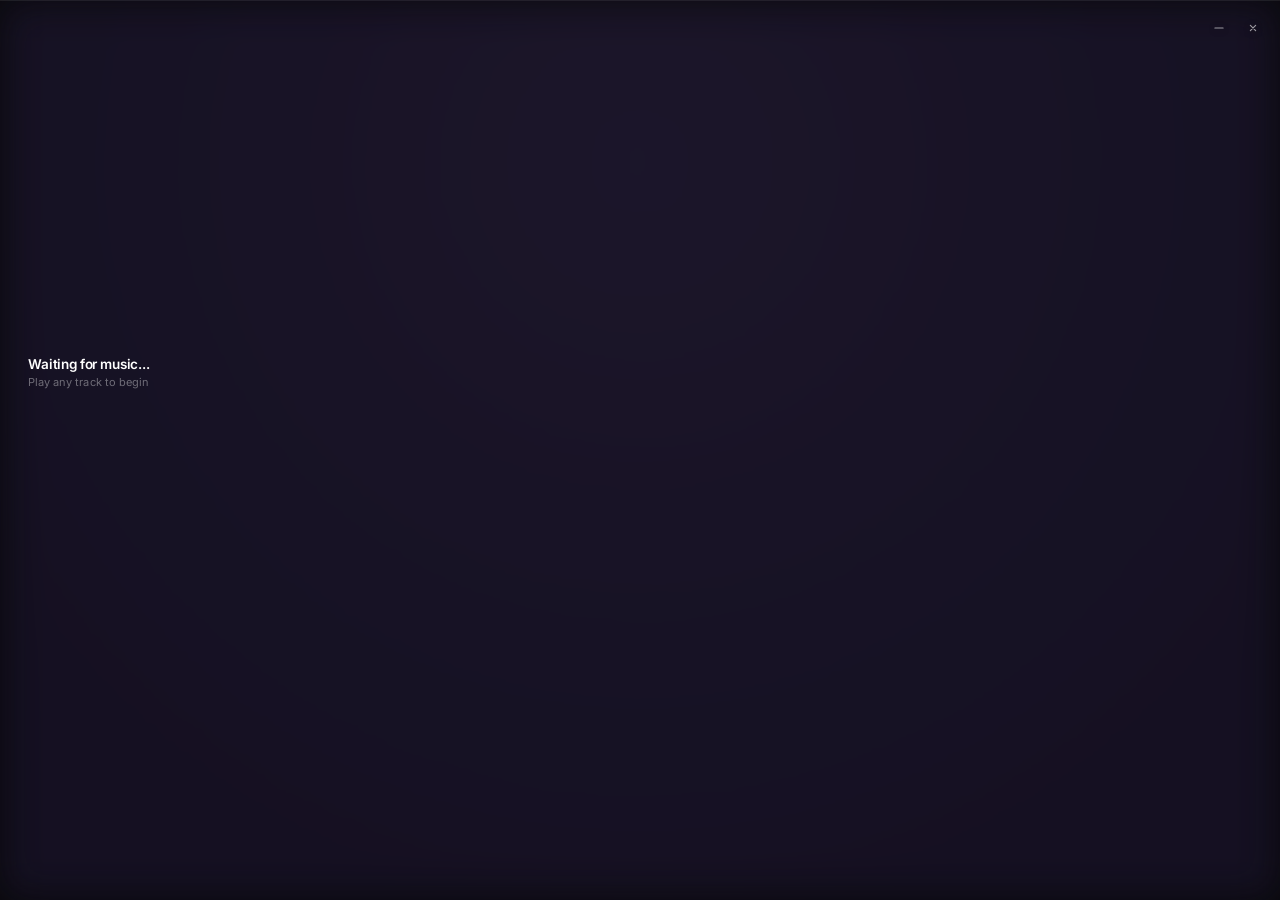
==== commit c0406b6d: "fix(compliance): comply with SpicyLyrics catalog terms (caching & attribution) and add pre-alpha cus" ====
--- a/ui/index.html
+++ b/ui/index.html
@@ -9,6 +9,7 @@
   <link rel="preconnect" href="https://fonts.gstatic.com" crossorigin>
   <link rel="icon" type="image/png" href="icon.png">
   <link rel="stylesheet" href="style.css">
+  <link rel="stylesheet" href="customization.css">
 </head>
 <!-- `duration-unknown` starts on: the page has not been told a length yet, and a
      total it cannot know is not 0:00 — it is unknown. The host pushes the real
@@ -17,6 +18,7 @@
   <div class="app-root">
 
     <div class="ambient-backdrop">
+      <div class="theme-ambient-tint" id="theme-ambient-tint" aria-hidden="true"></div>
       <!-- Dynamic cover-art layers are created and cross-faded by app.js. The
            artwork IS the background; the scrim over it is a ::after, and the
            grain is the last layer. -->
@@ -270,6 +272,9 @@
 
     <div id="lyrics-container"></div>
 
+    <!-- Persistent Bottom-Right Corner Attribution Badge (Section 6) -->
+    <div class="hud-attribution" id="hud-attribution" data-no-drag aria-label="Lyrics Attribution" style="display: none;"></div>
+
     <!-- Split layout: art fixed on the left with its own transport, fullscreen only -->
     <aside class="track-side-panel" id="track-side-panel" aria-hidden="true">
       <div class="side-art-wrap">
@@ -533,6 +538,21 @@
             </svg>
             <span>Visuals</span>
           </button>
+          <button class="sp-tab" role="tab" id="qp-tab-customization" data-tab="customization"
+                  aria-controls="qp-panel-customization" aria-selected="false" tabindex="-1" title="Advanced Customization">
+            <svg class="sp-tab-icon" viewBox="0 0 24 24" fill="none" stroke="currentColor" stroke-width="2" stroke-linecap="round" stroke-linejoin="round" aria-hidden="true">
+              <line x1="4" y1="21" x2="4" y2="14"/>
+              <line x1="4" y1="10" x2="4" y2="3"/>
+              <line x1="12" y1="21" x2="12" y2="12"/>
+              <line x1="12" y1="8" x2="12" y2="3"/>
+              <line x1="20" y1="21" x2="20" y2="16"/>
+              <line x1="20" y1="12" x2="20" y2="3"/>
+              <line x1="1" y1="14" x2="7" y2="14"/>
+              <line x1="9" y1="8" x2="15" y2="8"/>
+              <line x1="17" y1="16" x2="23" y2="16"/>
+            </svg>
+            <span>Customization</span>
+          </button>
           <button class="sp-tab" role="tab" id="qp-tab-profiles" data-tab="profiles"
                   aria-controls="qp-panel-profiles" aria-selected="false" tabindex="-1">
             <svg class="sp-tab-icon" viewBox="0 0 24 24" fill="none" stroke="currentColor" stroke-width="2" stroke-linecap="round" stroke-linejoin="round" aria-hidden="true">
@@ -595,6 +615,27 @@
                 always stays solid. With click-through on, <kbd
                 style="font-family:inherit;opacity:.6">Ctrl+Shift+M</kbd> hands the mouse back for a
                 few seconds so the window can still be moved.</p>
+            </section>
+
+            <section class="sp-group" id="qp-group-ui-visibility" data-group-name="Interface Elements">
+              <h2 class="sp-group-title">Interface Elements</h2>
+              <button class="qp-row qp-action" id="qp-toggle-corner-attr" onclick="toggleCornerAttribution()">
+                <span class="qp-label">Corner attribution</span>
+                <span class="qp-state" id="qp-corner-attr-state">On</span>
+              </button>
+              <button class="qp-row qp-action" id="qp-toggle-track-card" onclick="toggleTrackCardVisibility()">
+                <span class="qp-label">Floating track card</span>
+                <span class="qp-state" id="qp-track-card-state">On</span>
+              </button>
+              <button class="qp-row qp-action" id="qp-toggle-quick-controls" onclick="toggleQuickControlsVisibility()">
+                <span class="qp-label">Quick controls bar</span>
+                <span class="qp-state" id="qp-quick-controls-state">On</span>
+              </button>
+              <button class="qp-row qp-action" id="qp-toggle-countdown-chip" onclick="toggleCountdownChipVisibility()">
+                <span class="qp-label">Instrumental countdown chip</span>
+                <span class="qp-state" id="qp-countdown-chip-state">On</span>
+              </button>
+              <p class="sp-hint">Advanced display controls for a clean or distraction-free view. Disabling corner attribution only hides the bottom-right floating badge; full songwriter and source credits at the bottom of the lyrics scroll remain permanently visible.</p>
             </section>
           </div>
 
@@ -982,6 +1023,415 @@
             </section>
           </div>
 
+          <!-- Advanced Customization Page (Pre-Alpha / Experimental) -->
+          <div class="sp-panel" id="qp-panel-customization" role="tabpanel"
+               aria-labelledby="qp-tab-customization" hidden>
+            <div class="sp-disclaimer-card" style="margin-bottom: 14px; border-left: 3px solid #f59e0b; background: rgba(245, 158, 11, 0.08); padding: 10px 14px; border-radius: 6px; font-size: 11.5px; line-height: 1.5; color: #fbbf24;">
+              ⚠️ <strong>Pre-Alpha Preview / Experimental:</strong> The advanced customization and preset engine is in active development and not finalized for production. Schemas and settings are subject to change.
+            </div>
+            <!-- Group 1: Presets & Themes Hub -->
+            <section class="sp-group">
+              <div class="sp-group-head">
+                <h2 class="sp-group-title">Presets &amp; Themes Hub</h2>
+                <div class="sp-group-actions">
+                  <button type="button" class="sp-action-btn" onclick="openSavePresetDialog()" title="Save current settings as a custom preset">+ Save Preset</button>
+                  <button type="button" class="sp-action-btn sp-action-danger" id="cust-btn-delete-preset" onclick="deleteCurrentPreset()" title="Delete active custom preset">Delete</button>
+                  <button type="button" class="sp-action-btn" onclick="resetCustomizationToDefault()" title="Reset all customization parameters to default">Reset Defaults</button>
+                </div>
+              </div>
+
+              <!-- Preset Selection Row -->
+              <div class="cust-preset-bar">
+                <div class="cust-select-wrap">
+                  <label for="cust-preset-select" class="cust-field-label">Active Preset</label>
+                  <div class="cust-select-row">
+                    <select class="cust-select" id="cust-preset-select" onchange="onCustomizationPresetChange(this.value)" aria-label="Customization Preset">
+                      <option value="default">Default</option>
+                      <option value="minimalist">Minimalist</option>
+                      <option value="cyberpunk">Cyberpunk</option>
+                      <option value="ambient_neon">Ambient Neon</option>
+                      <option value="kinetic_karaoke">Kinetic Karaoke</option>
+                      <option value="studio_oled">Studio OLED</option>
+                      <option value="apple_classical">Apple Classical</option>
+                      <option value="retro_arcade">Retro Arcade</option>
+                    </select>
+                    <span class="cust-preset-badge" id="cust-preset-active-badge">Active</span>
+                  </div>
+                </div>
+
+                <!-- Export / Import Action Row -->
+                <div class="cust-io-actions">
+                  <button type="button" class="sp-action-btn" onclick="exportCustomizationPreset()" title="Export current preset as JSON">Export JSON</button>
+                  <button type="button" class="sp-action-btn" onclick="document.getElementById('cust-preset-file-input').click()" title="Import preset from JSON">Import JSON</button>
+                  <input type="file" id="cust-preset-file-input" accept=".json,application/json" onchange="importCustomizationPresetFile(event)" hidden>
+                </div>
+              </div>
+
+              <!-- Inline Save Preset Form (Hidden by default) -->
+              <div class="cust-inline-save-row" id="cust-inline-save-row" hidden>
+                <input type="text" id="cust-input-new-preset" class="qp-inline-input" placeholder="Preset name..." maxlength="32" onkeydown="onCustomPresetKeyDown(event)">
+                <button type="button" class="qp-inline-submit-btn" onclick="submitSavePreset()">Save</button>
+                <button type="button" class="sp-action-btn" onclick="cancelSavePreset()">Cancel</button>
+              </div>
+
+              <p class="sp-hint">Presets apply curated aesthetic themes across typography, shaders, dynamics, and responsiveness. Custom presets are persisted and can be exported as JSON files.</p>
+            </section>
+
+            <!-- Group 2: Dynamic Typography & Lyrics -->
+            <section class="sp-group">
+              <h2 class="sp-group-title">Dynamic Typography &amp; Lyrics</h2>
+
+              <!-- Active Line Scale Slider -->
+              <div class="sp-slider-card">
+                <div class="sp-slider-header">
+                  <span class="sp-slider-title">Active Line Scale</span>
+                  <span class="sp-slider-badge" id="badge-cust-active-scale">1.08x</span>
+                </div>
+                <input type="range" class="sp-range-slider" id="slider-cust-active-scale" min="1.0" max="1.5" step="0.01" value="1.08"
+                       oninput="onCustomizationSliderInput('lyrics.active_scale', this.value, 'badge-cust-active-scale', 'x', null)"
+                       aria-label="Active Line Scale">
+                <div class="sp-slider-labels">
+                  <span>1.0x (Standard)</span>
+                  <span>1.25x</span>
+                  <span>1.5x (Bold)</span>
+                </div>
+              </div>
+
+              <!-- Active Glow Slider & Color -->
+              <div class="sp-slider-card">
+                <div class="sp-slider-header">
+                  <span class="sp-slider-title">Active Singing Bloom Glow</span>
+                  <div class="cust-glow-ctrls">
+                    <input type="color" id="cust-active-glow-color" class="cust-color-picker" value="#ffffff" title="Bloom glow color"
+                           onchange="onCustomizationColorChange('lyrics.active_glow_color', this.value)">
+                    <span class="sp-slider-badge" id="badge-cust-active-glow">10px</span>
+                  </div>
+                </div>
+                <input type="range" class="sp-range-slider" id="slider-cust-active-glow" min="0" max="40" step="1" value="10"
+                       oninput="onCustomizationSliderInput('lyrics.active_glow', this.value, 'badge-cust-active-glow', 'px', null)"
+                       aria-label="Active Bloom Glow Radius">
+                <div class="sp-slider-labels">
+                  <span>Off (0px)</span>
+                  <span>15px</span>
+                  <span>40px (Neon)</span>
+                </div>
+              </div>
+
+              <!-- Letter Spacing Tracking Slider -->
+              <div class="sp-slider-card">
+                <div class="sp-slider-header">
+                  <span class="sp-slider-title">Letter Spacing (Tracking)</span>
+                  <span class="sp-slider-badge" id="badge-cust-letter-spacing">0.0px</span>
+                </div>
+                <input type="range" class="sp-range-slider" id="slider-cust-letter-spacing" min="-2.0" max="10.0" step="0.2" value="0.0"
+                       oninput="onCustomizationSliderInput('lyrics.letter_spacing', this.value, 'badge-cust-letter-spacing', 'px', (v) => parseFloat(v).toFixed(1) + 'px')"
+                       aria-label="Lyrics Letter Spacing">
+                <div class="sp-slider-labels">
+                  <span>Tight (-2px)</span>
+                  <span>Normal (0px)</span>
+                  <span>Spaced (+10px)</span>
+                </div>
+              </div>
+
+              <!-- Font Weight Slider -->
+              <div class="sp-slider-card">
+                <div class="sp-slider-header">
+                  <span class="sp-slider-title">Font Weight</span>
+                  <span class="sp-slider-badge" id="badge-cust-font-weight">700</span>
+                </div>
+                <input type="range" class="sp-range-slider" id="slider-cust-font-weight" min="300" max="900" step="100" value="700"
+                       oninput="onCustomizationSliderInput('lyrics.font_weight', this.value, 'badge-cust-font-weight', '', null)"
+                       aria-label="Lyrics Font Weight">
+                <div class="sp-slider-labels">
+                  <span>300 (Light)</span>
+                  <span>500 (Medium)</span>
+                  <span>700 (Bold)</span>
+                  <span>900 (Heavy)</span>
+                </div>
+              </div>
+
+              <!-- Secondary Lyrics Opacity Slider -->
+              <div class="sp-slider-card">
+                <div class="sp-slider-header">
+                  <span class="sp-slider-title">Secondary &amp; Backing Vocals Opacity</span>
+                  <span class="sp-slider-badge" id="badge-cust-secondary-opacity">50%</span>
+                </div>
+                <input type="range" class="sp-range-slider" id="slider-cust-secondary-opacity" min="0.1" max="1.0" step="0.05" value="0.5"
+                       oninput="onCustomizationSliderInput('lyrics.secondary_opacity', this.value, 'badge-cust-secondary-opacity', '', (v) => Math.round(parseFloat(v) * 100) + '%')"
+                       aria-label="Secondary Lyrics Opacity">
+                <div class="sp-slider-labels">
+                  <span>10% (Faint)</span>
+                  <span>50%</span>
+                  <span>100% (Solid)</span>
+                </div>
+              </div>
+
+              <!-- Secondary Lyrics Size Slider -->
+              <div class="sp-slider-card">
+                <div class="sp-slider-header">
+                  <span class="sp-slider-title">Secondary &amp; Backing Vocals Size</span>
+                  <span class="sp-slider-badge" id="badge-cust-secondary-scale">75%</span>
+                </div>
+                <input type="range" class="sp-range-slider" id="slider-cust-secondary-scale" min="40" max="100" step="2" value="75"
+                       oninput="onCustomizationSliderInput('lyrics.secondary_scale', (this.value / 100), 'badge-cust-secondary-scale', '', (v) => Math.round(parseFloat(v) * 100) + '%')"
+                       aria-label="Secondary Lyrics Size Multiplier">
+                <div class="sp-slider-labels">
+                  <span>40% (Compact)</span>
+                  <span>75% (Standard)</span>
+                  <span>100% (Full)</span>
+                </div>
+              </div>
+
+              <!-- Ad-lib & Harmony Size Slider -->
+              <div class="sp-slider-card">
+                <div class="sp-slider-header">
+                  <span class="sp-slider-title">Ad-lib &amp; Harmony Size</span>
+                  <span class="sp-slider-badge" id="badge-cust-adlib-scale">70%</span>
+                </div>
+                <input type="range" class="sp-range-slider" id="slider-cust-adlib-scale" min="40" max="100" step="2" value="70"
+                       oninput="onCustomizationSliderInput('lyrics.adlib_scale', (this.value / 100), 'badge-cust-adlib-scale', '', (v) => Math.round(parseFloat(v) * 100) + '%')"
+                       aria-label="Ad-lib Size Multiplier">
+                <div class="sp-slider-labels">
+                  <span>40% (Subtle)</span>
+                  <span>70% (Standard)</span>
+                  <span>100% (Full)</span>
+                </div>
+              </div>
+
+              <!-- Ad-lib Font Style Row -->
+              <div class="qp-row qp-static">
+                <span class="qp-label">Ad-lib &amp; Harmony Style</span>
+                <select class="cust-select cust-select-sm" id="cust-adlib-style" onchange="onCustomizationSelectChange('lyrics.adlib_font_style', this.value)" aria-label="Ad-lib Font Style">
+                  <option value="italic">Italic</option>
+                  <option value="normal">Normal</option>
+                  <option value="oblique">Oblique</option>
+                </select>
+              </div>
+
+              <!-- Scroll Inertia Animation Selector -->
+              <div class="qp-row qp-static">
+                <span class="qp-label">Scroll Inertia Animation</span>
+                <select class="cust-select cust-select-sm" id="cust-scroll-inertia" onchange="onCustomizationSelectChange('lyrics.scroll_inertia_mode', this.value)" aria-label="Scroll Inertia Animation Mode">
+                  <option value="springy">Springy Elastic Cascade</option>
+                  <option value="smooth">Smooth Fluid Momentum</option>
+                  <option value="subtle">Subtle Minimal</option>
+                  <option value="off">Off (Standard)</option>
+                </select>
+              </div>
+
+              <!-- Tactile Bevel / Stroke Button -->
+              <button class="qp-row qp-action" id="cust-toggle-bevel" onclick="toggleCustomizationBevel()">
+                <span class="qp-label">Tactile Embossed Bevel Stroke</span>
+                <span class="qp-state" id="cust-bevel-state">Off</span>
+              </button>
+
+              <!-- Kinetic Syllable Stretch Toggle -->
+              <button class="qp-row qp-action" id="cust-toggle-syllable-stretch" onclick="toggleCustomizationSyllableStretch()">
+                <span class="qp-label">Kinetic Syllable Stretch</span>
+                <span class="qp-state" id="cust-syllable-stretch-state">On</span>
+              </button>
+
+              <!-- Kinetic Syllable Pop Toggle -->
+              <button class="qp-row qp-action" id="cust-toggle-syllable-pop" onclick="toggleCustomizationSyllablePop()">
+                <span class="qp-label">Syllable Pop Impact</span>
+                <span class="qp-state" id="cust-syllable-pop-state">On</span>
+              </button>
+
+              <!-- Dynamic Gradient Wipe Toggle -->
+              <button class="qp-row qp-action" id="cust-toggle-gradient-wipe" onclick="toggleCustomizationGradientWipe()">
+                <span class="qp-label">Gradient Sweep Wipe</span>
+                <span class="qp-state" id="cust-gradient-wipe-state">On</span>
+              </button>
+            </section>
+
+            <!-- Group 3: Visuals & Particle Systems -->
+            <section class="sp-group">
+              <h2 class="sp-group-title">Visuals &amp; Particle Systems</h2>
+
+              <!-- Particle Pattern Selector -->
+              <div class="qp-row qp-static">
+                <span class="qp-label">Particle Pattern</span>
+                <select class="cust-select cust-select-sm" id="cust-particle-type" onchange="onCustomizationSelectChange('visuals.particle_type', this.value)" aria-label="Particle Pattern Style">
+                  <option value="motes">Floating Motes</option>
+                  <option value="stars">Star Field &amp; Stardust</option>
+                  <option value="ripples">Acoustic Ripples</option>
+                  <option value="bokeh">Dreamy Bokeh</option>
+                  <option value="none">None (Disabled)</option>
+                </select>
+              </div>
+
+              <!-- Particle Density Slider -->
+              <div class="sp-slider-card">
+                <div class="sp-slider-header">
+                  <span class="sp-slider-title">Particle Density / Pool Size</span>
+                  <span class="sp-slider-badge" id="badge-cust-particle-density">60</span>
+                </div>
+                <input type="range" class="sp-range-slider" id="slider-cust-particle-density" min="0" max="300" step="5" value="60"
+                       oninput="onCustomizationSliderInput('visuals.particle_count', this.value, 'badge-cust-particle-density', '', null)"
+                       aria-label="Particle Density">
+                <div class="sp-slider-labels">
+                  <span>0 (Off)</span>
+                  <span>60 (Standard)</span>
+                  <span>150</span>
+                  <span>300 (Dense)</span>
+                </div>
+              </div>
+
+              <!-- Particle Drift Speed Slider -->
+              <div class="sp-slider-card">
+                <div class="sp-slider-header">
+                  <span class="sp-slider-title">Particle Drift Speed</span>
+                  <span class="sp-slider-badge" id="badge-cust-particle-speed">1.0x</span>
+                </div>
+                <input type="range" class="sp-range-slider" id="slider-cust-particle-speed" min="0.1" max="3.0" step="0.1" value="1.0"
+                       oninput="onCustomizationSliderInput('visuals.particle_speed', this.value, 'badge-cust-particle-speed', 'x', (v) => parseFloat(v).toFixed(1) + 'x')"
+                       aria-label="Particle Drift Velocity">
+                <div class="sp-slider-labels">
+                  <span>0.1x (Gentle)</span>
+                  <span>1.0x</span>
+                  <span>3.0x (Rapid)</span>
+                </div>
+              </div>
+
+              <!-- Particle Opacity Slider -->
+              <div class="sp-slider-card">
+                <div class="sp-slider-header">
+                  <span class="sp-slider-title">Particle Opacity &amp; Brightness</span>
+                  <span class="sp-slider-badge" id="badge-cust-particle-opacity">60%</span>
+                </div>
+                <input type="range" class="sp-range-slider" id="slider-cust-particle-opacity" min="0.0" max="1.0" step="0.05" value="0.6"
+                       oninput="onCustomizationSliderInput('visuals.particle_opacity', this.value, 'badge-cust-particle-opacity', '', (v) => Math.round(parseFloat(v) * 100) + '%')"
+                       aria-label="Particle Opacity">
+                <div class="sp-slider-labels">
+                  <span>0%</span>
+                  <span>50%</span>
+                  <span>100% (Vivid)</span>
+                </div>
+              </div>
+
+              <!-- Breakdown Stasis Calm Toggle -->
+              <button class="qp-row qp-action" id="cust-toggle-breakdown-stasis" onclick="toggleCustomizationBreakdownStasis()">
+                <span class="qp-label">Musical Breakdown Stasis</span>
+                <span class="qp-state" id="cust-breakdown-stasis-state">On</span>
+              </button>
+
+              <!-- Aurora Mesh Background Toggle -->
+              <button class="qp-row qp-action" id="cust-toggle-aurora-mesh" onclick="toggleCustomizationAuroraMesh()">
+                <span class="qp-label">Ambient Aurora Mesh</span>
+                <span class="qp-state" id="cust-aurora-mesh-state">On</span>
+              </button>
+            </section>
+
+            <!-- Group 4: Audio-Reactive & Beat-Sync Targets -->
+            <section class="sp-group">
+              <h2 class="sp-group-title">Audio-Reactive &amp; Beat-Sync Targets</h2>
+
+              <!-- Beat Sync Master Toggle -->
+              <button class="qp-row qp-action" id="cust-toggle-beatsync" onclick="toggleCustomizationBeatSync()">
+                <span class="qp-label">Beat-Sync Impulses</span>
+                <span class="qp-state" id="cust-beatsync-state">On</span>
+              </button>
+
+              <!-- Pulse Strength Slider -->
+              <div class="sp-slider-card">
+                <div class="sp-slider-header">
+                  <span class="sp-slider-title">Impulse Pulse Amplitude</span>
+                  <span class="sp-slider-badge" id="badge-cust-pulse-strength">1.0x</span>
+                </div>
+                <input type="range" class="sp-range-slider" id="slider-cust-pulse-strength" min="0.0" max="2.5" step="0.1" value="1.0"
+                       oninput="onCustomizationSliderInput('reactive.pulse_strength', this.value, 'badge-cust-pulse-strength', 'x', (v) => parseFloat(v).toFixed(1) + 'x')"
+                       aria-label="Audio Reactive Pulse Amplitude">
+                <div class="sp-slider-labels">
+                  <span>0.0x (Muted)</span>
+                  <span>1.0x (Normal)</span>
+                  <span>2.5x (Punchy)</span>
+                </div>
+              </div>
+
+              <!-- Beat Impulse Targets Multi-Select Chips -->
+              <div class="cust-target-section">
+                <span class="cust-field-label">Active Beat Reactive Targets</span>
+                <div class="cust-target-grid" role="group" aria-label="Beat impulse targets">
+                  <label class="cust-target-chip">
+                    <input type="checkbox" id="cust-target-art" checked onchange="onCustomizationCheckboxChange('reactive.target_album_art', this.checked)">
+                    <span class="cust-chip-label">Album Art</span>
+                  </label>
+                  <label class="cust-target-chip">
+                    <input type="checkbox" id="cust-target-lyrics" checked onchange="onCustomizationCheckboxChange('reactive.target_lyrics_active', this.checked)">
+                    <span class="cust-chip-label">Active Lyrics</span>
+                  </label>
+                  <label class="cust-target-chip">
+                    <input type="checkbox" id="cust-target-controls" onchange="onCustomizationCheckboxChange('reactive.target_controls', this.checked)">
+                    <span class="cust-chip-label">Controls</span>
+                  </label>
+                  <label class="cust-target-chip">
+                    <input type="checkbox" id="cust-target-bloom" checked onchange="onCustomizationCheckboxChange('reactive.target_ambient_bloom', this.checked)">
+                    <span class="cust-chip-label">Ambient Bloom</span>
+                  </label>
+                  <label class="cust-target-chip">
+                    <input type="checkbox" id="cust-target-particles" checked onchange="onCustomizationCheckboxChange('reactive.target_particles', this.checked)">
+                    <span class="cust-chip-label">Particles</span>
+                  </label>
+                </div>
+              </div>
+
+              <!-- Synced Motion Mode Selector -->
+              <div class="qp-row qp-static">
+                <span class="qp-label">Synced Motion Coordination</span>
+                <select class="cust-select cust-select-sm" id="cust-sync-motion-mode" onchange="onCustomizationSelectChange('reactive.sync_motion_mode', this.value)" aria-label="Synced Motion Mode">
+                  <option value="synchronized">Synchronized Phase</option>
+                  <option value="alternating">Alternating Phase</option>
+                  <option value="subtle">Subtle Whisper</option>
+                  <option value="off">Off (Independent)</option>
+                </select>
+              </div>
+
+              <!-- Orientation Dropdown -->
+              <div class="qp-row qp-static">
+                <span class="qp-label">Spatial Window Orientation</span>
+                <select class="cust-select cust-select-sm" id="cust-orientation-select" onchange="onCustomizationSelectChange('layout.orientation', this.value)" aria-label="Window Orientation Mode">
+                  <option value="horizontal">Horizontal (0°)</option>
+                  <option value="vertical-right">Vertical Right (90°)</option>
+                  <option value="vertical-left">Vertical Left (270°)</option>
+                  <option value="vertical-column">Vertical Column (East-Asian)</option>
+                </select>
+              </div>
+
+              <!-- Artwork Geometric Shape Dropdown -->
+              <div class="qp-row qp-static">
+                <span class="qp-label">Artwork Geometric Shape</span>
+                <select class="cust-select cust-select-sm" id="cust-artwork-shape-select" onchange="onCustomizationSelectChange('layout.artwork_shape', this.value)" aria-label="Artwork Geometric Shape">
+                  <option value="rounded">Rounded Rectangle</option>
+                  <option value="circle">Circle</option>
+                  <option value="squircle">Squircle</option>
+                  <option value="diamond">Diamond / Chamfer</option>
+                  <option value="pill">Pill</option>
+                  <option value="vinyl">Vinyl Disc</option>
+                </select>
+              </div>
+
+              <!-- Artwork Rotation Spin Toggle -->
+              <button class="qp-row qp-action" id="cust-toggle-artwork-spin" onclick="toggleCustomizationArtworkSpin()">
+                <span class="qp-label">Artwork Rotation Spin</span>
+                <span class="qp-state" id="cust-artwork-spin-state">Off</span>
+              </button>
+
+              <!-- Lyrics Dock Position Selector -->
+              <div class="qp-row qp-static">
+                <span class="qp-label">Lyrics Container Dock Position</span>
+                <select class="cust-select cust-select-sm" id="cust-lyrics-dock-select" onchange="onCustomizationSelectChange('layout.lyrics_dock', this.value)" aria-label="Lyrics Dock Anchor">
+                  <option value="center">Center</option>
+                  <option value="left">Left</option>
+                  <option value="right">Right</option>
+                  <option value="top">Top</option>
+                  <option value="bottom">Bottom</option>
+                </select>
+              </div>
+
+              <p class="sp-hint">Coordinates motion, micro-tilts, and glow pulses synchronously across artwork, live lyric lines, and canvas particle emitters.</p>
+            </section>
+          </div>
+
           <!-- Profiles & Source Management Page -->
           <div class="sp-panel" id="qp-panel-profiles" role="tabpanel"
                aria-labelledby="qp-tab-profiles" hidden>
@@ -1110,8 +1560,13 @@
               </div>
               <div class="sp-credits-card" id="sp-credits-card">
                 <div class="sp-credits-head">
-                  <span class="sp-credits-tag">CURRENT TRACK</span>
-                  <span class="sp-credits-badge" id="sp-credits-provider-badge">Spicy Lyrics</span>
+                  <div class="sp-credits-head-meta">
+                    <span class="sp-credits-tag">CURRENT TRACK</span>
+                    <span class="sp-credits-badge" id="sp-credits-provider-badge">Spicy Lyrics</span>
+                  </div>
+                  <button type="button" class="sp-credits-pill-btn" id="sp-credits-corner-btn" onclick="toggleCornerAttribution()" title="Toggle bottom-right on-screen watermark">
+                    Corner badge: <strong class="sp-credits-corner-state" id="sp-credits-corner-pill">On</strong>
+                  </button>
                 </div>
                 <div class="qp-row qp-static" id="sp-credits-writers-row">
                   <span class="qp-label">Songwriters</span>
@@ -1125,6 +1580,10 @@
                   <span class="qp-label">Sync Uploader</span>
                   <span class="qp-value sp-credits-val" id="sp-credits-uploader">—</span>
                 </div>
+                <button type="button" class="qp-row qp-action sp-credits-toggle-row" id="qp-credits-corner-attr-toggle" onclick="toggleCornerAttribution()">
+                  <span class="qp-label">Corner watermark badge</span>
+                  <span class="qp-state" id="qp-credits-corner-attr-state">On</span>
+                </button>
                 <div class="sp-hint sp-credits-empty-hint" id="sp-credits-empty-hint" style="display: none;">No individual contributor metadata provided for this track.</div>
                 <div class="sp-credits-footer-links">
                   <p class="sp-hint">Lyrics and synchronized timings provided via <a href="https://developers.spicylyrics.org" class="sp-link" onclick="openExternalUrl(this.href); return false;">Spicy Lyrics API</a>, community contributors, Apple Music, Spotify, and LRCLIB.</p>
@@ -1281,6 +1740,8 @@
     <div class="resize-handle resize-nw" data-dir="nw" title=""></div>
   </div>
 
+  <script src="customization.js"></script>
+  <script src="customization_modules.js"></script>
   <script src="app.js"></script>
 </body>
 </html>
--- a/ui/style.css
+++ b/ui/style.css
@@ -17,8 +17,8 @@
   --lyric-zoom: 30px;
   --lyric-font-size: var(--lyric-zoom);
   /* Inter for UI chrome; lyric face is overridden per-preference */
-  --ui-font: 'Inter', -apple-system, BlinkMacSystemFont, "Segoe UI Variable Display", "Segoe UI", system-ui, sans-serif;
-  --lyric-font-family: 'Inter', -apple-system, BlinkMacSystemFont, "Segoe UI Variable Display", "Segoe UI", system-ui, sans-serif;
+  --ui-font: 'Inter', -apple-system, BlinkMacSystemFont, "Segoe UI Variable Display", "Segoe UI", "PingFang SC", "Hiragino Sans", "Microsoft YaHei UI", "Yu Gothic UI", "Noto Sans CJK SC", "Noto Sans CJK JP", system-ui, sans-serif;
+  --lyric-font-family: 'Inter', -apple-system, BlinkMacSystemFont, "Segoe UI Variable Display", "Segoe UI", "PingFang SC", "Hiragino Sans", "Microsoft YaHei UI", "Yu Gothic UI", "Noto Sans CJK SC", "Noto Sans CJK JP", system-ui, sans-serif;
   --lyric-font-weight: 700;
 
   /* ---------- Motion tokens ---------- */
@@ -363,18 +363,18 @@
 /* The transform baseline stays scale(1) so the hover growth on .float-art-wrap
    is unaffected — the pulse rides INSIDE the wrap's own transform context. */
 @keyframes art-beat-pulse {
-  0%   { transform: scale(1); box-shadow: 0 2px 10px rgba(0,0,0,0.45), 0 0 14px rgba(255,255,255,0.05); }
-  16%  { transform: scale(calc(1 + 0.012 * var(--beat-strength, 0.6)));
+  0%   { transform: scale(var(--beat-scale, 1)); box-shadow: 0 2px 10px rgba(0,0,0,0.45), 0 0 14px rgba(255,255,255,0.05); }
+  16%  { transform: scale(calc(var(--beat-scale, 1) * (1 + 0.012 * var(--beat-strength, 0.6))));
          box-shadow: 0 2px 12px rgba(0,0,0,0.48), 0 0 17px rgba(255,255,255,0.08); }
-  100% { transform: scale(1); box-shadow: 0 2px 10px rgba(0,0,0,0.45), 0 0 14px rgba(255,255,255,0.05); }
+  100% { transform: scale(var(--beat-scale, 1)); box-shadow: 0 2px 10px rgba(0,0,0,0.45), 0 0 14px rgba(255,255,255,0.05); }
 }
 
 @keyframes art-beat-pulse-bold {
-  0%   { transform: scale(1.005); box-shadow: 0 2px 12px rgba(0,0,0,0.48), 0 0 18px rgba(255,255,255,0.09); }
-  18%  { transform: scale(calc(1 + 0.045 * var(--beat-strength, 0.6)));
+  0%   { transform: scale(calc(var(--beat-scale, 1) * 1.005)); box-shadow: 0 2px 12px rgba(0,0,0,0.48), 0 0 18px rgba(255,255,255,0.09); }
+  18%  { transform: scale(calc(var(--beat-scale, 1) * (1 + 0.045 * var(--beat-strength, 0.6))));
          box-shadow: 0 3px 20px rgba(0,0,0,0.55), 0 0 34px rgba(255,255,255,0.2); }
-  55%  { transform: scale(0.998); }
-  100% { transform: scale(1); box-shadow: 0 2px 10px rgba(0,0,0,0.45), 0 0 14px rgba(255,255,255,0.05); }
+  55%  { transform: scale(calc(var(--beat-scale, 1) * 0.998)); }
+  100% { transform: scale(var(--beat-scale, 1)); box-shadow: 0 2px 10px rgba(0,0,0,0.45), 0 0 14px rgba(255,255,255,0.05); }
 }
 
 /* ---------- The sleeve's lamp ----------
@@ -589,7 +589,7 @@
 .fx-canvas {
   position: absolute;
   inset: 0;
-  z-index: 3;
+  z-index: 2 !important;
   width: 100%;
   height: 100%;
   pointer-events: none;
@@ -867,7 +867,7 @@
   box-shadow: 0 2px 10px rgba(0, 0, 0, 0.45), 0 0 14px rgba(255, 255, 255, 0.05);
   opacity: 0;
   transform: scale(0.86);
-  transition: opacity var(--dur-4) var(--ease-fluid), transform var(--dur-4) var(--ease-fluid),
+  transition: opacity var(--dur-4) var(--ease-fluid),
               box-shadow var(--dur-3) var(--ease-fluid);
 }
 
@@ -1055,7 +1055,7 @@
   overflow-x: clip;
   padding: 180px max(32px, 3%) 240px 28px;
   scrollbar-width: none;
-  z-index: 10;
+  z-index: 10 !important;
   position: relative;
   /* Song changes cross-fade instead of hard-replacing the tree behind a spinner. */
   transition: opacity var(--dur-3) var(--ease-fluid),
@@ -1148,6 +1148,30 @@
   animation: gap-enter var(--dur-4) var(--ease-fluid) both;
 }
 
+[data-lyrics-dock="center"] #lyrics-container > .gap-indicator,
+#lyrics-container[data-lyrics-dock="center"] > .gap-indicator {
+  align-self: center;
+  margin-left: auto;
+  margin-right: auto;
+  text-align: center;
+}
+
+[data-lyrics-dock="right"] #lyrics-container > .gap-indicator,
+#lyrics-container[data-lyrics-dock="right"] > .gap-indicator {
+  align-self: flex-end;
+  margin-left: auto;
+  margin-right: 2px;
+  text-align: right;
+}
+
+[data-lyrics-dock="left"] #lyrics-container > .gap-indicator,
+#lyrics-container[data-lyrics-dock="left"] > .gap-indicator {
+  align-self: flex-start;
+  margin-left: 2px;
+  margin-right: auto;
+  text-align: left;
+}
+
 /* Left in place for the reduced-motion path, where the animations are dropped
    and this is what makes the chip visible at all. */
 #lyrics-container > .gap-indicator.visible {
@@ -1294,6 +1318,8 @@
    ========================================================= */
 
 .line {
+  position: relative;
+  z-index: 5;
   font-family: var(--lyric-font-family, 'Barriecito', cursive, sans-serif);
   font-weight: var(--lyric-font-weight, 400); /* 400 avoids synthetic blurring for Barriecito */
   /* `--line-fit` is the line's own shrink factor (1 unless the line holds a run
@@ -1307,6 +1333,7 @@
   margin-bottom: 28px;
   cursor: pointer;
   color: #ffffff;
+  text-shadow: 0 1px 3px rgba(0, 0, 0, 0.75), 0 2px 8px rgba(0, 0, 0, 0.45);
   transform-origin: left center;
   will-change: transform, opacity, filter;
   transition:
@@ -1391,7 +1418,7 @@
 
 /* Subordinate translation / transliteration layer */
 .line-secondary {
-  font-family: -apple-system, BlinkMacSystemFont, "Segoe UI Variable Display", "Segoe UI", system-ui, sans-serif;
+  font-family: -apple-system, BlinkMacSystemFont, "Segoe UI Variable Display", "Segoe UI", "PingFang SC", "Hiragino Sans", "Microsoft YaHei UI", "Yu Gothic UI", "Noto Sans CJK SC", "Noto Sans CJK JP", system-ui, sans-serif;
   font-size: calc(var(--lyric-font-size, 30px) * 0.42 * var(--line-fit, 1));
   font-weight: 500;
   letter-spacing: 0.01em;
@@ -1402,6 +1429,7 @@
   overflow-wrap: anywhere;
   margin-top: 6px;
   color: rgba(255, 255, 255, 0.55);
+  text-shadow: 0 1px 3px rgba(0, 0, 0, 0.75), 0 2px 8px rgba(0, 0, 0, 0.45);
   cursor: pointer;
 }
 
@@ -3623,11 +3651,11 @@
     flex-wrap: wrap;
     align-items: center;
     justify-content: space-between;
-    padding: 8px 12px;
+    padding: 6px 12px;
     border-left: none;
     border-top: 1px solid #08060b;
     box-shadow: 0 -1px 0 rgba(209, 188, 255, 0.06);
-    gap: 8px;
+    gap: 6px;
   }
 
   .sp-latency-channel .sp-louvers {
@@ -3662,9 +3690,9 @@
     flex: 1 1 120px;
     min-width: 90px;
     max-width: 200px;
-    height: 32px;
+    height: 28px;
     min-height: auto;
-    max-height: 32px;
+    max-height: 28px;
     flex-direction: row;
   }
 
@@ -3674,13 +3702,13 @@
 
   .sp-fader-well {
     width: 100%;
-    height: 32px;
+    height: 28px;
     min-height: auto;
   }
 
   .sp-modal-fader {
     width: 100%;
-    height: 32px;
+    height: 28px;
     min-height: auto;
   }
 
@@ -3708,10 +3736,10 @@
 
   .sp-fader-knob {
     top: 50% !important;
-    width: 18px;
-    height: 24px;
-    margin-left: -9px;
-    margin-top: -12px;
+    width: 16px;
+    height: 22px;
+    margin-left: -8px;
+    margin-top: -11px;
   }
 
   .sp-nudge-rack {
@@ -3728,69 +3756,161 @@
   }
 
   .sp-hardware-keycap {
-    padding: 4px 6px;
-    font-size: 9px;
-    min-width: 32px;
+    padding: 3px 6px;
+    font-size: 8.5px;
+    min-width: 30px;
   }
 
   .sp-keycap-rst {
     width: auto;
-    min-width: 34px;
-    padding: 4px 7px;
+    min-width: 32px;
+    padding: 3px 6px;
   }
 
   .sp-tab-icon {
     display: none;
   }
+
+  .sp-foot {
+    padding: 6px 14px;
+    justify-content: center;
+  }
+
+  .sp-foot-brand,
+  .sp-foot-attribution {
+    display: none;
+  }
+
+  .sp-foot-meta {
+    justify-content: center;
+    width: auto;
+  }
 }
 
 @media (max-width: 440px) {
   .sp-latency-channel {
-    flex-direction: column;
+    flex-direction: row;
+    flex-wrap: wrap;
     align-items: center;
-    justify-content: center;
-    gap: 5px;
-    padding: 6px 10px;
+    justify-content: space-between;
+    gap: 4px 6px;
+    padding: 5px 8px;
   }
 
   .sp-readout-bay {
     order: 1;
-    width: 100%;
-    justify-content: center;
+    width: auto;
+    flex: 0 0 auto;
+    display: flex;
+    align-items: center;
+    gap: 4px;
+    justify-content: flex-start;
+  }
+
+  .sp-digital-readout {
+    min-width: 54px;
+    font-size: 12px;
+    padding: 2px 5px;
+  }
+
+  .sp-detent-indicator {
+    font-size: 7px;
+    padding: 1px 4px;
   }
 
   .sp-fader-assembly {
     order: 2;
-    flex: 0 0 30px;
-    width: 100%;
+    flex: 1 1 100px;
+    min-width: 80px;
     max-width: 100%;
-    height: 30px;
-    margin: 1px 0;
+    height: 24px;
+    max-height: 24px;
+    margin: 0;
+  }
+
+  .sp-fader-well,
+  .sp-modal-fader {
+    height: 24px;
+    min-height: auto;
+  }
+
+  .sp-fader-track {
+    height: 6px;
+  }
+
+  .sp-fader-knob {
+    width: 14px;
+    height: 18px;
+    margin-left: -7px;
+    margin-top: -9px;
   }
 
   .sp-nudge-rack {
     order: 3;
     width: 100%;
+    flex: 0 0 100%;
+    display: flex;
     justify-content: center;
+    align-items: center;
+    gap: 3px;
+    margin-top: 1px;
+  }
+
+  .sp-hardware-keycap {
+    padding: 2px 5px;
+    font-size: 8.5px;
+    min-width: 26px;
+    height: 21px;
+  }
+
+  .sp-keycap-rst {
+    min-width: 28px;
+    padding: 2px 5px;
+    font-size: 8.5px;
+    height: 21px;
+  }
+
+  .sp-search {
+    padding: 4px 10px 2px;
   }
 
   .sp-tabs {
-    margin: 6px 8px 4px;
+    margin: 4px 8px 3px;
   }
 
   .sp-tab {
-    font-size: 10px;
-    padding: 0 4px;
+    font-size: 9.5px;
+    padding: 0 3px;
+    letter-spacing: -0.02em;
   }
 
   .sp-tab-icon {
     display: none;
   }
+
+  .sp-foot {
+    padding: 4px 10px;
+    justify-content: center;
+  }
+
+  .sp-foot-brand,
+  .sp-foot-attribution {
+    display: none;
+  }
+
+  .sp-foot-meta {
+    justify-content: center;
+    width: auto;
+  }
+
+  .sp-foot-hint {
+    font-size: 9.5px;
+  }
 }
 
 @media (max-height: 480px) {
   .sp-sheet {
-    --sp-row-min-h: 34px;
+    --sp-row-min-h: 32px;
     max-height: 100%;
   }
 
@@ -3799,34 +3919,98 @@
   }
 
   .sp-head {
-    padding: 8px 12px;
-  }
-
-  .sp-title { font-size: 13.5px; }
-  .sp-sub { font-size: 9.5px; }
+    padding: 6px 12px;
+  }
+
+  .sp-title { font-size: 13px; }
+  .sp-sub { font-size: 9px; }
 
   .sp-tabs {
-    margin: 6px 12px 4px;
+    margin: 4px 10px 3px;
     padding: 2px;
   }
 
   .sp-tab {
-    min-height: 25px;
-    font-size: 10px;
+    min-height: 23px;
+    font-size: 9.5px;
     padding: 0 3px;
   }
 
   .sp-search {
-    padding: 6px 12px 2px;
+    padding: 4px 10px 2px;
   }
 
   .sp-body {
-    padding: 6px 12px 10px;
-    gap: 6px;
+    padding: 4px 10px 8px;
+    gap: 4px;
+  }
+
+  .sp-group {
+    margin-bottom: 4px;
+  }
+
+  .sp-latency-channel {
+    padding: 4px 8px;
+    gap: 3px;
+  }
+
+  .sp-fader-assembly {
+    height: 22px;
+  }
+
+  .sp-fader-well,
+  .sp-modal-fader {
+    height: 22px;
+  }
+
+  .sp-fader-track {
+    height: 6px;
+  }
+
+  .sp-fader-knob {
+    width: 14px;
+    height: 18px;
+    margin-left: -7px;
+    margin-top: -9px;
+  }
+
+  .sp-hardware-keycap {
+    padding: 2px 4px;
+    font-size: 8px;
+    min-width: 24px;
+    height: 19px;
+  }
+
+  .sp-keycap-rst {
+    min-width: 26px;
+    padding: 2px 5px;
+    height: 19px;
+    font-size: 8px;
   }
 
   .sp-foot {
-    padding: 6px 12px;
+    padding: 3px 8px;
+    justify-content: center;
+  }
+
+  .sp-foot-brand,
+  .sp-foot-attribution {
+    display: none;
+  }
+
+  .sp-foot-meta {
+    justify-content: center;
+    width: auto;
+  }
+
+  .sp-foot-hint {
+    font-size: 9px;
+  }
+}
+
+@media (max-height: 420px) {
+  .sp-sheet {
+    --sp-row-min-h: 28px;
   }
 }
 
@@ -4941,7 +5125,7 @@
   width: var(--card-w);
   max-width: calc(100% - 56px);
   z-index: 25;
-  display: none;
+  display: flex;
   flex-direction: column;
   align-items: stretch;
   gap: 10px;
@@ -4962,6 +5146,7 @@
 }
 
 /* Split mode: the left panel owns art + title + artist; the compact float retires. */
+body.layout-split.is-fullscreen .track-float,
 body.layout-split .track-float {
   display: none;
 }
@@ -7082,6 +7267,24 @@
   pointer-events: auto;
 }
 
+/* Hit-bridge pseudo element: bridges the 14px right margin to window border and provides smooth hover containment */
+.app-sidebar.latency-rail::after {
+  content: '';
+  position: absolute;
+  top: -16px;
+  bottom: -16px;
+  left: -20px;
+  right: -20px;
+  z-index: -1;
+  pointer-events: auto;
+  cursor: default;
+}
+
+/* While latency rail is hot/revealed, disable right resize handle so it cannot hijack pointer events or trigger cursor flickering */
+body.latency-rail-hot .resize-e {
+  pointer-events: none;
+}
+
 .latency-rail-inner {
   display: flex !important;
   flex-direction: column !important;
@@ -7737,3 +7940,171 @@
   color: #ffffff;
 }
 
+/* =========================================================
+   Persistent Bottom-Right Corner Attribution Badge (Section 6)
+   ========================================================= */
+.hud-attribution {
+  position: fixed;
+  right: 14px;
+  bottom: 12px;
+  z-index: 40;
+  display: inline-flex;
+  align-items: center;
+  gap: 5px;
+  max-width: calc(100vw - 28px);
+  overflow: hidden;
+  text-overflow: ellipsis;
+  white-space: nowrap;
+  padding: 4px 10px;
+  border-radius: 9999px;
+  background: rgba(18, 14, 26, 0.65);
+  border: 1px solid rgba(255, 255, 255, 0.08);
+  box-shadow: 0 4px 14px rgba(0, 0, 0, 0.4), inset 0 1px 0 rgba(255, 255, 255, 0.05);
+  backdrop-filter: blur(16px);
+  -webkit-backdrop-filter: blur(16px);
+  font-family: var(--font-ui, system-ui, -apple-system, sans-serif);
+  font-size: 11px;
+  font-weight: 500;
+  line-height: 1.2;
+  color: var(--text-sub, rgba(255, 255, 255, 0.72));
+  letter-spacing: -0.01em;
+  opacity: 0.35;
+  user-select: none;
+  pointer-events: auto;
+  transition: opacity 0.25s cubic-bezier(0.2, 0.8, 0.2, 1),
+              transform 0.25s cubic-bezier(0.2, 0.8, 0.2, 1),
+              background 0.2s ease,
+              border-color 0.2s ease;
+}
+
+.hud-attribution:hover {
+  opacity: 0.98;
+  background: rgba(22, 17, 32, 0.92);
+  border-color: rgba(192, 132, 252, 0.28);
+  box-shadow: 0 6px 20px rgba(0, 0, 0, 0.55), inset 0 1px 0 rgba(255, 255, 255, 0.1);
+  transform: translateY(-1px);
+}
+
+.hud-attr-prov {
+  font-weight: 600;
+  color: rgba(255, 255, 255, 0.88);
+}
+
+.hud-attr-dot {
+  opacity: 0.45;
+  margin: 0 1px;
+}
+
+.hud-attr-role {
+  color: rgba(255, 255, 255, 0.6);
+}
+
+.hud-attr-user,
+.hud-attr-link {
+  display: inline-flex;
+  align-items: center;
+  gap: 4px;
+  color: #c084fc;
+  text-decoration: none;
+  font-weight: 600;
+  transition: color 0.15s ease, opacity 0.15s ease;
+}
+
+.hud-attr-user:hover,
+.hud-attr-link:hover {
+  color: #e9d5ff;
+  text-decoration: underline;
+  text-underline-offset: 2px;
+}
+
+.hud-attr-avatar {
+  width: 14px;
+  height: 14px;
+  border-radius: 50%;
+  object-fit: cover;
+  border: 1px solid rgba(255, 255, 255, 0.2);
+  background: rgba(255, 255, 255, 0.1);
+}
+
+.hud-attr-name {
+  white-space: nowrap;
+  max-width: 140px;
+  overflow: hidden;
+  text-overflow: ellipsis;
+  display: inline-block;
+  vertical-align: bottom;
+}
+
+body.mini .hud-attribution {
+  display: none !important;
+}
+
+/* UI Visibility Preferences */
+body.hide-corner-attribution #hud-attribution,
+body.hide-corner-attribution .hud-attribution {
+  display: none !important;
+  opacity: 0 !important;
+  pointer-events: none !important;
+}
+
+body.hide-track-card #track-float,
+body.hide-track-card .track-float {
+  display: none !important;
+  pointer-events: none !important;
+}
+
+body.hide-quick-controls #latency-rail,
+body.hide-quick-controls .app-sidebar.latency-rail {
+  display: none !important;
+  pointer-events: none !important;
+}
+
+body.hide-gap-chip #gap-indicator,
+body.hide-gap-chip .gap-indicator {
+  display: none !important;
+  opacity: 0 !important;
+  pointer-events: none !important;
+}
+
+/* Diagnostics & Credits corner badge toggle */
+.sp-credits-head-meta {
+  display: inline-flex;
+  align-items: center;
+  gap: 8px;
+}
+
+.sp-credits-pill-btn {
+  display: inline-flex;
+  align-items: center;
+  gap: 5px;
+  background: rgba(87, 56, 120, 0.22);
+  border: 1px solid rgba(192, 132, 252, 0.3);
+  border-radius: 999px;
+  padding: 2px 9px;
+  font-size: 11px;
+  font-family: inherit;
+  color: #b4a5c7;
+  cursor: pointer;
+  transition: all 0.15s ease;
+}
+
+.sp-credits-pill-btn:hover {
+  background: rgba(192, 132, 252, 0.2);
+  color: #ffffff;
+  border-color: rgba(192, 132, 252, 0.5);
+}
+
+.sp-credits-pill-btn:focus-visible {
+  outline: 2px solid #c084fc;
+  outline-offset: 1px;
+}
+
+.sp-credits-corner-state {
+  color: #c084fc;
+}
+
+.sp-credits-toggle-row {
+  cursor: pointer;
+}
+
+
--- a/ui/customization.css
+++ b/ui/customization.css
@@ -0,0 +1,1033 @@
+/**
+ * Paprika Advanced Customization Stylesheet
+ * ui/customization.css
+ *
+ * Base CSS custom properties and token structures for advanced customizations:
+ * - Lyric typography tokens (--cust-lyrics-*)
+ * - Visual & backdrop parameters (--cust-particle-*, --cust-bg-*)
+ * - Audio-reactive pulse & dynamic glow tokens (--cust-beat-*, --cust-pulse-*, --cust-spring-*)
+ * - Layout overrides & geometric metrics (--cust-container-padding, --cust-lyrics-align)
+ * - Themes, accents, and surface materials (--cust-accent-color, --cust-bg-tint)
+ */
+
+:root {
+  /* =========================================================================
+     1. Lyrics Typography & Visual Styling Tokens (Canonical Schema)
+     ========================================================================= */
+  --cust-lyrics-font-family: var(--lyric-font-family, 'Inter', system-ui, -apple-system, BlinkMacSystemFont, "Segoe UI", sans-serif);
+  --cust-lyrics-font-size-scale: 1.0;
+  --cust-lyrics-font-weight: 700;
+  --cust-lyrics-letter-spacing: 0px;
+  --cust-lyrics-active-scale: 1.045;
+  --cust-lyrics-active-glow: 10px;
+  --cust-lyrics-active-glow-color: rgba(255, 255, 255, 0.6);
+  --cust-lyrics-line-gap: 18px;
+  --cust-lyrics-inactive-opacity: 0.35;
+  --cust-lyrics-secondary-opacity: 0.5;
+  --cust-lyrics-adlib-style: italic;
+  --cust-lyrics-bevel: 0;
+  --cust-lyrics-text-shadow: none;
+
+  /* Aliases & bridge to existing engine */
+  --cust-lyric-font-size: calc(30px * var(--cust-lyrics-font-size-scale, 1.0));
+  --cust-lyric-font-family: var(--cust-lyrics-font-family);
+  --cust-lyric-font-weight: var(--cust-lyrics-font-weight);
+  --cust-lyric-active-scale: var(--cust-lyrics-active-scale, 1.045);
+  --cust-lyric-active-color: #ffffff;
+  --cust-lyric-inactive-color: rgba(255, 255, 255, var(--cust-lyrics-inactive-opacity, 0.35));
+  --cust-lyric-glow-strength: calc(var(--cust-lyrics-active-glow, 10px) / 25.0);
+  --cust-lyric-glow-color: var(--cust-lyrics-active-glow-color);
+
+  --lyric-font-size: var(--cust-lyric-font-size);
+  --lyric-font-family: var(--cust-lyric-font-family);
+  --lyric-font-weight: var(--cust-lyric-font-weight);
+
+  /* =========================================================================
+     2. Visual Dynamics & Particle Tokens (Canonical Schema)
+     ========================================================================= */
+  --cust-particle-type: motes;
+  --cust-particle-count: 60;
+  --cust-particle-speed: 1.0;
+  --cust-particle-size: 4px;
+  --cust-particle-color: rgba(255, 255, 255, 0.4);
+  --cust-particle-opacity: 0.6;
+  --cust-bg-blur: 20px;
+  --cust-bg-dim: 0.4;
+  --cust-chroma-shift: 0px;
+
+  /* =========================================================================
+     3. Audio Reactive Pulse & Response Tokens (Canonical Schema)
+     ========================================================================= */
+  --cust-beat-sync-enabled: 1;
+  --cust-pulse-strength: 1.0;
+  --cust-reactive-target-art: 1;
+  --cust-reactive-target-lyrics: 1;
+  --cust-reactive-target-controls: 0;
+  --cust-reactive-target-bloom: 1;
+  --cust-reactive-target-particles: 1;
+  --cust-reactive-action: scale;
+  --cust-spring-damping: 0.7;
+  --cust-sync-motion-mode: synchronized;
+
+  /* =========================================================================
+     4. Layout & Geometry Overrides (Canonical Schema)
+     ========================================================================= */
+  --cust-lyrics-align: left;
+  --cust-container-padding: 24px;
+  --cust-sidebar-auto-hide: 0;
+  --cust-show-album-art: 1;
+  --cust-show-progress-bar: 1;
+  --cust-compact-mode: 0;
+
+  /* =========================================================================
+     5. Theme Palette & Materials Overrides (Canonical Schema)
+     ========================================================================= */
+  --cust-accent-color: #ff3366;
+  --cust-bg-tint: #0a0a0c;
+  --cust-glow-tint: #ff3366;
+  --cust-color-mode: artwork_adaptive;
+}
+
+/* ===========================================================================
+   Lyric Lines & Active Highlight Integration
+   =========================================================================== */
+
+#lyrics-container .line,
+.line {
+  box-sizing: border-box;
+  max-width: 100%;
+  word-break: normal;
+  overflow-wrap: break-word;
+  font-family: var(--cust-lyrics-font-family);
+  font-size: calc(var(--lyric-zoom, 30px) * var(--cust-lyrics-font-size-scale, 1.0) * var(--line-fit, 1));
+  font-weight: var(--cust-lyrics-font-weight);
+  letter-spacing: var(--cust-lyrics-letter-spacing);
+  margin-bottom: var(--cust-lyrics-line-gap);
+  text-align: var(--cust-lyrics-align);
+  transform-origin: left center;
+  transition:
+    transform 0.35s cubic-bezier(0.22, 1, 0.36, 1),
+    filter 0.35s cubic-bezier(0.22, 1, 0.36, 1),
+    opacity 0.35s cubic-bezier(0.22, 1, 0.36, 1),
+    color 0.25s ease-out;
+}
+
+/* Center alignment override */
+:root[style*="--cust-lyrics-align: center"] #lyrics-container .line,
+body.align-center #lyrics-container .line {
+  text-align: center;
+  transform-origin: center center;
+}
+
+/* Right alignment override */
+:root[style*="--cust-lyrics-align: right"] #lyrics-container .line,
+body.align-right #lyrics-container .line {
+  text-align: right;
+  transform-origin: right center;
+}
+
+/* Active Line Styling with Dynamic Glow and Scale */
+#lyrics-container .line.is-active {
+  color: var(--cust-lyric-active-color, #ffffff);
+  transform: scale(var(--cust-lyrics-active-scale, 1.045));
+  text-shadow:
+    0 0 var(--cust-lyrics-active-glow, 10px) var(--cust-lyrics-active-glow-color, rgba(255, 255, 255, 0.6)),
+    0 1px 3px rgba(0, 0, 0, 0.8),
+    0 2px 10px rgba(0, 0, 0, 0.5);
+  filter: none !important;
+  opacity: 1 !important;
+}
+
+/* Bevel effect on active line */
+:root[style*="--cust-lyrics-bevel: 1"] #lyrics-container .line.is-active,
+:root[style*="--cust-lyrics-bevel: true"] #lyrics-container .line.is-active {
+  -webkit-text-stroke: 1px rgba(255, 255, 255, 0.4);
+  text-shadow:
+    0 0 var(--cust-lyrics-active-glow, 10px) var(--cust-lyrics-active-glow-color, rgba(255, 255, 255, 0.6)),
+    0 2px 2px rgba(0, 0, 0, 0.9),
+    0 -1px 1px rgba(255, 255, 255, 0.5);
+}
+
+/* Inactive Line Styling with Configurable Attenuation */
+#lyrics-container .line:not(.is-active) {
+  opacity: var(--cust-lyrics-inactive-opacity, 0.35);
+}
+
+/* Secondary Vocals / Backing Vocals / Ad-libs */
+#lyrics-container .line.backing-vocal,
+#lyrics-container .line.secondary-vocal,
+.line.backing-vocal,
+.line.secondary-vocal {
+  font-size: calc(var(--lyric-font-size, var(--lyric-zoom, 30px)) * var(--cust-lyrics-secondary-scale, 0.75) * var(--line-fit, 1)) !important;
+  opacity: var(--cust-lyrics-secondary-opacity, 0.5);
+  font-family: var(--cust-lyrics-font-family-secondary, inherit);
+}
+
+#lyrics-container .line.ad-lib,
+#lyrics-container .line.is-adlib,
+#lyrics-container .ad-lib,
+#lyrics-container .is-adlib,
+.line.is-adlib,
+.line.ad-lib {
+  font-size: calc(var(--lyric-font-size, var(--lyric-zoom, 30px)) * var(--cust-lyrics-adlib-scale, 0.70) * var(--line-fit, 1)) !important;
+  font-style: var(--cust-lyrics-adlib-style, italic);
+  font-family: var(--cust-lyrics-font-family-adlib, inherit);
+}
+
+/* Ensure ad-libs and backing vocals stay subordinate in size even when active */
+#lyrics-container .line.is-active.backing-vocal,
+#lyrics-container .line.is-active.secondary-vocal,
+.line.is-active.backing-vocal,
+.line.is-active.secondary-vocal {
+  font-size: calc(var(--lyric-font-size, var(--lyric-zoom, 30px)) * var(--cust-lyrics-secondary-scale, 0.75) * var(--line-fit, 1)) !important;
+  transform: scale(calc(var(--cust-lyrics-active-scale, 1.08) * 0.95));
+}
+
+#lyrics-container .line.is-active.is-adlib,
+#lyrics-container .line.is-active.ad-lib,
+.line.is-active.is-adlib,
+.line.is-active.ad-lib {
+  font-size: calc(var(--lyric-font-size, var(--lyric-zoom, 30px)) * var(--cust-lyrics-adlib-scale, 0.70) * var(--line-fit, 1)) !important;
+  transform: scale(calc(var(--cust-lyrics-active-scale, 1.08) * 0.92));
+}
+
+/* ===========================================================================
+   Visuals & Dynamic Backdrops
+   =========================================================================== */
+
+.ambient-backdrop {
+  filter: blur(var(--cust-bg-blur, 20px));
+  transition: opacity 0.4s ease-out, filter 0.4s ease-out;
+}
+
+.ambient-backdrop::after {
+  background: rgba(0, 0, 0, var(--cust-bg-dim, 0.4));
+}
+
+/* Particle Canvas Viewport */
+.custom-particle-viewport {
+  position: absolute;
+  top: 0;
+  left: 0;
+  width: 100%;
+  height: 100%;
+  pointer-events: none;
+  z-index: 3;
+  overflow: hidden;
+  opacity: var(--cust-particle-opacity, 0.6);
+}
+
+/* ===========================================================================
+   Audio-Reactive Beat & Dynamic Motion
+   =========================================================================== */
+
+body.beat-live .ambient-backdrop {
+  animation-duration: calc(var(--beat-ms, 520ms) / max(0.1, var(--cust-pulse-strength, 1.0)));
+}
+
+/* Cover Art Glow with dynamic strength */
+body.beat-live .cover-art-wrap {
+  box-shadow: 0 8px calc(24px * var(--cust-pulse-strength, 1.0))
+              color-mix(in srgb, var(--cust-glow-tint, var(--art-accent, #ff3366)) 60%, transparent);
+}
+
+/* ===========================================================================
+   Layout & Geometry Overrides
+   =========================================================================== */
+
+#lyrics-container {
+  padding-left: var(--cust-container-padding, 24px);
+  padding-right: var(--cust-container-padding, 24px);
+}
+
+/* Show/Hide Album Art */
+:root[style*="--cust-show-album-art: 0"] .cover-art-wrap,
+:root[style*="--cust-show-album-art: false"] .cover-art-wrap {
+  display: none !important;
+}
+
+/* Show/Hide Progress Bar */
+:root[style*="--cust-show-progress-bar: 0"] #track-progress,
+:root[style*="--cust-show-progress-bar: false"] #track-progress {
+  display: none !important;
+}
+
+/* ===========================================================================
+   Settings Console: Advanced Customization Slate Styles
+   =========================================================================== */
+
+/* Preset Hub Bar & Controls */
+.cust-preset-bar {
+  display: flex;
+  flex-direction: column;
+  gap: 10px;
+  padding: 12px 14px;
+  margin-bottom: 6px;
+  border-radius: var(--r-md, 12px);
+  background: rgba(255, 255, 255, 0.03);
+  border: 1px solid rgba(87, 56, 120, 0.28);
+  box-shadow: inset 0 1px 1px rgba(255, 255, 255, 0.05);
+}
+
+.cust-select-wrap {
+  display: flex;
+  flex-direction: column;
+  gap: 6px;
+}
+
+.cust-field-label {
+  font-size: 11px;
+  font-weight: 600;
+  color: var(--text-muted, rgba(255, 255, 255, 0.45));
+  text-transform: uppercase;
+  letter-spacing: 0.04em;
+}
+
+.cust-select-row {
+  display: flex;
+  align-items: center;
+  gap: 10px;
+}
+
+/* Glassmorphic Dropdown Select */
+.cust-select {
+  flex: 1;
+  appearance: none;
+  -webkit-appearance: none;
+  background: #14101a url("data:image/svg+xml,%3Csvg xmlns='http://www.w3.org/2000/svg' width='12' height='12' viewBox='0 0 24 24' fill='none' stroke='rgba(209, 188, 255, 0.7)' stroke-width='2.2' stroke-linecap='round' stroke-linejoin='round'%3E%3Cpolyline points='6 9 12 15 18 9'%3E%3C/polyline%3E%3C/svg%3E") no-repeat right 12px center;
+  border: 1px solid rgba(87, 56, 120, 0.45);
+  border-radius: 8px;
+  padding: 7px 32px 7px 12px;
+  color: #ffffff;
+  font-family: var(--ui-font);
+  font-size: 13px;
+  font-weight: 500;
+  outline: none;
+  cursor: pointer;
+  box-shadow: 0 2px 6px rgba(0, 0, 0, 0.4), inset 0 1px 0 rgba(255, 255, 255, 0.05);
+  transition: all 0.18s ease;
+}
+
+.cust-select:hover {
+  border-color: #c084fc;
+  background-color: #1a1423;
+  box-shadow: 0 0 0 1px rgba(192, 132, 252, 0.25), 0 2px 8px rgba(0, 0, 0, 0.5);
+}
+
+.cust-select:focus-visible {
+  border-color: #c084fc;
+  box-shadow: 0 0 0 2px rgba(192, 132, 252, 0.4);
+}
+
+.cust-select-sm {
+  flex: 0 0 auto;
+  min-width: 140px;
+  max-width: 200px;
+  padding: 5px 28px 5px 10px;
+  font-size: 12px;
+}
+
+/* Active Preset Badge */
+.cust-preset-badge {
+  font-size: 10px;
+  font-weight: 700;
+  text-transform: uppercase;
+  letter-spacing: 0.06em;
+  padding: 3px 8px;
+  border-radius: 12px;
+  color: #d1bcff;
+  background: rgba(192, 132, 252, 0.15);
+  border: 1px solid rgba(192, 132, 252, 0.35);
+  white-space: nowrap;
+}
+
+.cust-preset-badge.is-custom {
+  color: #67e8f9;
+  background: rgba(6, 182, 212, 0.15);
+  border-color: rgba(6, 182, 212, 0.35);
+}
+
+/* Export / Import Button Group */
+.cust-io-actions {
+  display: flex;
+  gap: 8px;
+  align-items: center;
+  flex-wrap: wrap;
+}
+
+/* Inline Preset Save Row */
+.cust-inline-save-row {
+  display: flex;
+  gap: 8px;
+  align-items: center;
+  margin-top: 6px;
+  padding: 8px 10px;
+  border-radius: 8px;
+  background: #0f0c16;
+  border: 1px solid rgba(192, 132, 252, 0.35);
+  animation: modal-sheet-in 0.2s cubic-bezier(0.16, 1, 0.3, 1);
+}
+
+.cust-inline-save-row[hidden] {
+  display: none !important;
+}
+
+/* Glow Color Preview Swatch & Tabular Badge */
+.cust-glow-ctrls {
+  display: flex;
+  align-items: center;
+  gap: 8px;
+}
+
+.cust-color-picker {
+  -webkit-appearance: none;
+  appearance: none;
+  width: 20px;
+  height: 20px;
+  border-radius: 50%;
+  border: 1px solid rgba(255, 255, 255, 0.35);
+  cursor: pointer;
+  background: transparent;
+  padding: 0;
+  overflow: hidden;
+  box-shadow: 0 1px 3px rgba(0, 0, 0, 0.5);
+  transition: transform 0.14s ease, border-color 0.14s ease;
+}
+
+.cust-color-picker:hover {
+  transform: scale(1.15);
+  border-color: #c084fc;
+}
+
+.cust-color-picker::-webkit-color-swatch-wrapper {
+  padding: 0;
+}
+
+.cust-color-picker::-webkit-color-swatch {
+  border: none;
+  border-radius: 50%;
+}
+
+/* Beat Reactive Targets Grid */
+.cust-target-section {
+  display: flex;
+  flex-direction: column;
+  gap: 8px;
+  padding: 10px 12px;
+  border-bottom: 1px solid rgba(87, 56, 120, 0.2);
+}
+
+.cust-target-grid {
+  display: flex;
+  flex-wrap: wrap;
+  gap: 8px;
+}
+
+.cust-target-chip {
+  display: inline-flex;
+  align-items: center;
+  gap: 6px;
+  padding: 6px 12px;
+  border-radius: 20px;
+  background: rgba(255, 255, 255, 0.05);
+  border: 1px solid rgba(87, 56, 120, 0.35);
+  cursor: pointer;
+  user-select: none;
+  transition: all 0.15s cubic-bezier(0.2, 0.9, 0.35, 1);
+}
+
+.cust-target-chip input[type="checkbox"] {
+  accent-color: #c084fc;
+  cursor: pointer;
+  margin: 0;
+  width: 13px;
+  height: 13px;
+}
+
+.cust-target-chip .cust-chip-label {
+  font-size: 11.5px;
+  font-weight: 500;
+  color: rgba(255, 255, 255, 0.75);
+}
+
+.cust-target-chip:hover {
+  background: rgba(209, 188, 255, 0.08);
+  border-color: rgba(192, 132, 252, 0.45);
+}
+
+.cust-target-chip:has(input:checked) {
+  background: rgba(192, 132, 252, 0.18);
+  border-color: #c084fc;
+  box-shadow: 0 0 8px rgba(192, 132, 252, 0.25);
+}
+
+.cust-target-chip:has(input:checked) .cust-chip-label {
+  color: #ffffff;
+  font-weight: 600;
+}
+
+/* ===========================================================================
+   Phase 3: Spatial Orientation & Layout Transforms
+   =========================================================================== */
+
+/* Vertical Right: 90° Clockwise Rotation */
+[data-orientation="vertical-right"] .app-root {
+  transform: rotate(90deg);
+  transform-origin: center center;
+  transition: transform 0.4s cubic-bezier(0.2, 0.9, 0.35, 1);
+}
+
+/* Vertical Left: 270° Counter-Clockwise Rotation */
+[data-orientation="vertical-left"] .app-root {
+  transform: rotate(270deg);
+  transform-origin: center center;
+  transition: transform 0.4s cubic-bezier(0.2, 0.9, 0.35, 1);
+}
+
+/* Vertical Column: East-Asian Top-to-Bottom Vertical Writing Mode */
+[data-orientation="vertical-column"] #lyrics-container {
+  writing-mode: vertical-rl;
+  text-orientation: mixed;
+  overflow-x: auto;
+  overflow-y: hidden;
+  padding: 32px 48px;
+}
+
+[data-orientation="vertical-column"] #lyrics-container .line {
+  display: inline-block;
+  margin-right: var(--cust-lyrics-line-gap, 24px);
+  margin-bottom: 0;
+  letter-spacing: 0.12em;
+  transform-origin: center top;
+}
+
+/* Lyrics Container Dock Positioning (Pure Block Alignment) */
+[data-lyrics-dock="center"] #lyrics-container .line,
+#lyrics-container[data-lyrics-dock="center"] .line {
+  text-align: center;
+}
+
+[data-lyrics-dock="center"] #lyrics-container .word-group,
+#lyrics-container[data-lyrics-dock="center"] .word-group {
+  justify-content: center;
+}
+
+[data-lyrics-dock="right"] #lyrics-container .line,
+#lyrics-container[data-lyrics-dock="right"] .line {
+  text-align: right;
+}
+
+[data-lyrics-dock="right"] #lyrics-container .word-group,
+#lyrics-container[data-lyrics-dock="right"] .word-group {
+  justify-content: flex-end;
+}
+
+[data-lyrics-dock="left"] #lyrics-container .line,
+#lyrics-container[data-lyrics-dock="left"] .line {
+  text-align: left;
+}
+
+[data-lyrics-dock="left"] #lyrics-container .word-group,
+#lyrics-container[data-lyrics-dock="left"] .word-group {
+  justify-content: flex-start;
+}
+
+[data-lyrics-dock="top"] #lyrics-container,
+#lyrics-container[data-lyrics-dock="top"] {
+  padding-top: 36px;
+}
+
+[data-lyrics-dock="bottom"] #lyrics-container,
+#lyrics-container[data-lyrics-dock="bottom"] {
+  padding-bottom: 36px;
+}
+
+/* Phase 4: Gap Indicator & Intro Dots Dynamic Alignment following Lyrics Dock */
+[data-lyrics-dock="center"] #lyrics-container > .gap-indicator,
+#lyrics-container[data-lyrics-dock="center"] > .gap-indicator,
+[data-lyrics-dock="center"] .intro-dots,
+#lyrics-container[data-lyrics-dock="center"] .intro-dots {
+  align-self: center !important;
+  margin-left: auto !important;
+  margin-right: auto !important;
+  text-align: center !important;
+  justify-content: center !important;
+}
+
+[data-lyrics-dock="right"] #lyrics-container > .gap-indicator,
+#lyrics-container[data-lyrics-dock="right"] > .gap-indicator,
+[data-lyrics-dock="right"] .intro-dots,
+#lyrics-container[data-lyrics-dock="right"] .intro-dots {
+  align-self: flex-end !important;
+  margin-left: auto !important;
+  margin-right: 2px !important;
+  text-align: right !important;
+  justify-content: flex-end !important;
+}
+
+[data-lyrics-dock="left"] #lyrics-container > .gap-indicator,
+#lyrics-container[data-lyrics-dock="left"] > .gap-indicator,
+[data-lyrics-dock="left"] .intro-dots,
+#lyrics-container[data-lyrics-dock="left"] .intro-dots {
+  align-self: flex-start !important;
+  margin-left: 2px !important;
+  margin-right: auto !important;
+  text-align: left !important;
+  justify-content: flex-start !important;
+}
+
+/* Dynamic Coordinate Offsets */
+#lyrics-container > .gap-indicator,
+#lyrics-container .intro-dots {
+  transform: translate(var(--cust-lyrics-offset-x, 0px), var(--cust-lyrics-offset-y, 0px));
+}
+
+/* ===========================================================================
+   Phase 3 & 4: Artwork Geometric Silhouettes & Inertial Spin
+   Seamless Scrim & Hover Overlay Shape Clipping
+   =========================================================================== */
+
+/* 1. Rounded Rectangle */
+.art-shape-rounded,
+[data-artwork-shape="rounded"] .cover-art-wrap,
+[data-artwork-shape="rounded"] .cover-art,
+[data-artwork-shape="rounded"] .float-art-wrap,
+[data-artwork-shape="rounded"] .float-art-wrap::after,
+[data-artwork-shape="rounded"] .side-art-wrap,
+[data-artwork-shape="rounded"] .side-art-wrap::after,
+[data-artwork-shape="rounded"] .tilt-stage,
+[data-artwork-shape="rounded"] .track-art,
+[data-artwork-shape="rounded"] .side-art,
+[data-artwork-shape="rounded"] .art-controls,
+.art-shape-rounded.float-art-wrap,
+.art-shape-rounded.side-art-wrap,
+.art-shape-rounded .float-art-wrap,
+.art-shape-rounded .float-art-wrap::after,
+.art-shape-rounded .side-art-wrap,
+.art-shape-rounded .side-art-wrap::after,
+.art-shape-rounded .tilt-stage,
+.art-shape-rounded .track-art,
+.art-shape-rounded .side-art,
+.art-shape-rounded .art-controls {
+  border-radius: 14px !important;
+  clip-path: none !important;
+}
+
+[data-artwork-shape="rounded"] .float-art-wrap,
+[data-artwork-shape="rounded"] .side-art-wrap,
+[data-artwork-shape="rounded"] .cover-art-wrap,
+.art-shape-rounded.float-art-wrap,
+.art-shape-rounded.side-art-wrap,
+.art-shape-rounded.cover-art-wrap {
+  overflow: hidden !important;
+}
+
+/* 2. Circle */
+.art-shape-circle,
+[data-artwork-shape="circle"] .cover-art-wrap,
+[data-artwork-shape="circle"] .cover-art,
+[data-artwork-shape="circle"] .float-art-wrap,
+[data-artwork-shape="circle"] .float-art-wrap::after,
+[data-artwork-shape="circle"] .side-art-wrap,
+[data-artwork-shape="circle"] .side-art-wrap::after,
+[data-artwork-shape="circle"] .tilt-stage,
+[data-artwork-shape="circle"] .track-art,
+[data-artwork-shape="circle"] .side-art,
+[data-artwork-shape="circle"] .art-controls,
+.art-shape-circle.float-art-wrap,
+.art-shape-circle.side-art-wrap,
+.art-shape-circle .float-art-wrap,
+.art-shape-circle .float-art-wrap::after,
+.art-shape-circle .side-art-wrap,
+.art-shape-circle .side-art-wrap::after,
+.art-shape-circle .tilt-stage,
+.art-shape-circle .track-art,
+.art-shape-circle .side-art,
+.art-shape-circle .art-controls {
+  border-radius: 50% !important;
+  clip-path: circle(50% at 50% 50%) !important;
+}
+
+[data-artwork-shape="circle"] .float-art-wrap,
+[data-artwork-shape="circle"] .side-art-wrap,
+[data-artwork-shape="circle"] .cover-art-wrap,
+.art-shape-circle.float-art-wrap,
+.art-shape-circle.side-art-wrap,
+.art-shape-circle.cover-art-wrap {
+  overflow: hidden !important;
+}
+
+/* 3. Squircle (Continuous Curvature Superellipse) */
+.art-shape-squircle,
+[data-artwork-shape="squircle"] .cover-art-wrap,
+[data-artwork-shape="squircle"] .cover-art,
+[data-artwork-shape="squircle"] .float-art-wrap,
+[data-artwork-shape="squircle"] .float-art-wrap::after,
+[data-artwork-shape="squircle"] .side-art-wrap,
+[data-artwork-shape="squircle"] .side-art-wrap::after,
+[data-artwork-shape="squircle"] .tilt-stage,
+[data-artwork-shape="squircle"] .track-art,
+[data-artwork-shape="squircle"] .side-art,
+[data-artwork-shape="squircle"] .art-controls,
+.art-shape-squircle.float-art-wrap,
+.art-shape-squircle.side-art-wrap,
+.art-shape-squircle .float-art-wrap,
+.art-shape-squircle .float-art-wrap::after,
+.art-shape-squircle .side-art-wrap,
+.art-shape-squircle .side-art-wrap::after,
+.art-shape-squircle .tilt-stage,
+.art-shape-squircle .track-art,
+.art-shape-squircle .side-art,
+.art-shape-squircle .art-controls {
+  border-radius: 26% !important;
+  clip-path: none !important;
+}
+
+[data-artwork-shape="squircle"] .float-art-wrap,
+[data-artwork-shape="squircle"] .side-art-wrap,
+[data-artwork-shape="squircle"] .cover-art-wrap,
+.art-shape-squircle.float-art-wrap,
+.art-shape-squircle.side-art-wrap,
+.art-shape-squircle.cover-art-wrap {
+  overflow: hidden !important;
+}
+
+/* 4. Diamond / Chamfer */
+.art-shape-diamond,
+[data-artwork-shape="diamond"] .cover-art-wrap,
+[data-artwork-shape="diamond"] .cover-art,
+[data-artwork-shape="diamond"] .float-art-wrap,
+[data-artwork-shape="diamond"] .float-art-wrap::after,
+[data-artwork-shape="diamond"] .side-art-wrap,
+[data-artwork-shape="diamond"] .side-art-wrap::after,
+[data-artwork-shape="diamond"] .tilt-stage,
+[data-artwork-shape="diamond"] .track-art,
+[data-artwork-shape="diamond"] .side-art,
+[data-artwork-shape="diamond"] .art-controls,
+.art-shape-diamond.float-art-wrap,
+.art-shape-diamond.side-art-wrap,
+.art-shape-diamond .float-art-wrap,
+.art-shape-diamond .float-art-wrap::after,
+.art-shape-diamond .side-art-wrap,
+.art-shape-diamond .side-art-wrap::after,
+.art-shape-diamond .tilt-stage,
+.art-shape-diamond .track-art,
+.art-shape-diamond .side-art,
+.art-shape-diamond .art-controls {
+  border-radius: 0 !important;
+  clip-path: polygon(15% 0%, 85% 0%, 100% 15%, 100% 85%, 85% 100%, 15% 100%, 0% 85%, 0% 15%) !important;
+}
+
+[data-artwork-shape="diamond"] .float-art-wrap,
+[data-artwork-shape="diamond"] .side-art-wrap,
+[data-artwork-shape="diamond"] .cover-art-wrap,
+.art-shape-diamond.float-art-wrap,
+.art-shape-diamond.side-art-wrap,
+.art-shape-diamond.cover-art-wrap {
+  overflow: hidden !important;
+}
+
+/* 5. Pill */
+.art-shape-pill,
+[data-artwork-shape="pill"] .cover-art-wrap,
+[data-artwork-shape="pill"] .cover-art,
+[data-artwork-shape="pill"] .float-art-wrap,
+[data-artwork-shape="pill"] .float-art-wrap::after,
+[data-artwork-shape="pill"] .side-art-wrap,
+[data-artwork-shape="pill"] .side-art-wrap::after,
+[data-artwork-shape="pill"] .tilt-stage,
+[data-artwork-shape="pill"] .track-art,
+[data-artwork-shape="pill"] .side-art,
+[data-artwork-shape="pill"] .art-controls,
+.art-shape-pill.float-art-wrap,
+.art-shape-pill.side-art-wrap,
+.art-shape-pill .float-art-wrap,
+.art-shape-pill .float-art-wrap::after,
+.art-shape-pill .side-art-wrap,
+.art-shape-pill .side-art-wrap::after,
+.art-shape-pill .tilt-stage,
+.art-shape-pill .track-art,
+.art-shape-pill .side-art,
+.art-shape-pill .art-controls {
+  border-radius: 999px !important;
+  clip-path: none !important;
+}
+
+[data-artwork-shape="pill"] .float-art-wrap,
+[data-artwork-shape="pill"] .side-art-wrap,
+[data-artwork-shape="pill"] .cover-art-wrap,
+.art-shape-pill.float-art-wrap,
+.art-shape-pill.side-art-wrap,
+.art-shape-pill.cover-art-wrap {
+  overflow: hidden !important;
+}
+
+/* 6. Vinyl Disc */
+.art-shape-vinyl,
+[data-artwork-shape="vinyl"] .cover-art-wrap,
+[data-artwork-shape="vinyl"] .cover-art,
+[data-artwork-shape="vinyl"] .float-art-wrap,
+[data-artwork-shape="vinyl"] .float-art-wrap::after,
+[data-artwork-shape="vinyl"] .side-art-wrap,
+[data-artwork-shape="vinyl"] .side-art-wrap::after,
+[data-artwork-shape="vinyl"] .tilt-stage,
+[data-artwork-shape="vinyl"] .track-art,
+[data-artwork-shape="vinyl"] .side-art,
+[data-artwork-shape="vinyl"] .art-controls,
+.art-shape-vinyl.float-art-wrap,
+.art-shape-vinyl.side-art-wrap,
+.art-shape-vinyl .float-art-wrap,
+.art-shape-vinyl .float-art-wrap::after,
+.art-shape-vinyl .side-art-wrap,
+.art-shape-vinyl .side-art-wrap::after,
+.art-shape-vinyl .tilt-stage,
+.art-shape-vinyl .track-art,
+.art-shape-vinyl .side-art,
+.art-shape-vinyl .art-controls {
+  border-radius: 50% !important;
+  clip-path: circle(50% at 50% 50%) !important;
+}
+
+[data-artwork-shape="vinyl"] .float-art-wrap,
+[data-artwork-shape="vinyl"] .side-art-wrap,
+[data-artwork-shape="vinyl"] .cover-art-wrap,
+.art-shape-vinyl.float-art-wrap,
+.art-shape-vinyl.side-art-wrap,
+.art-shape-vinyl.cover-art-wrap {
+  overflow: hidden !important;
+}
+
+[data-artwork-shape="vinyl"] .float-art-wrap,
+[data-artwork-shape="vinyl"] .side-art-wrap,
+.art-shape-vinyl {
+  box-shadow:
+    0 0 0 6px #121216,
+    0 0 0 10px #1e1e24,
+    0 0 0 14px #121216,
+    0 10px 30px rgba(0, 0, 0, 0.85) !important;
+  position: relative;
+}
+
+[data-artwork-shape="vinyl"] .tilt-stage::after,
+.art-shape-vinyl .tilt-stage::after {
+  content: '';
+  position: absolute;
+  top: 50%;
+  left: 50%;
+  width: 22px;
+  height: 22px;
+  margin-top: -11px;
+  margin-left: -11px;
+  border-radius: 50%;
+  background: #09090b;
+  border: 3px solid rgba(255, 255, 255, 0.25);
+  box-shadow: 0 0 4px rgba(0, 0, 0, 0.9);
+  z-index: 5;
+  pointer-events: none;
+}
+
+/* ===========================================================================
+   Phase 4: Theme Atmospheric Background Hue & Ambient Tint Overlay
+   =========================================================================== */
+
+.theme-ambient-tint,
+.ambient-backdrop > .theme-ambient-tint {
+  position: absolute;
+  inset: 0;
+  z-index: 1;
+  pointer-events: none;
+  background: var(--cust-theme-bg-tint, var(--art-accent, rgba(140, 100, 255, 0.20)));
+  mix-blend-mode: screen;
+  transition: background var(--dur-5, 600ms) var(--ease-fluid, ease), opacity var(--dur-5, 600ms) var(--ease-fluid, ease);
+}
+
+/* Artwork Spin Keyframes & Rotation */
+@keyframes spin-artwork-rot {
+  from { transform: rotate(0deg); }
+  to   { transform: rotate(360deg); }
+}
+
+[data-artwork-spin="true"] .cover-art,
+body.artwork-spin .cover-art {
+  animation: spin-artwork-rot 18s linear infinite;
+}
+
+/* ===========================================================================
+   Phase 3: Kinetic Syllable Dynamics & Variable Font Axes
+   =========================================================================== */
+
+/* Syllable Scale Pop Impulse (Subtle, Graceful Optical Swell) */
+.syllable-pop {
+  display: inline-block;
+  animation: syllable-pop-transient 0.36s cubic-bezier(0.25, 0.1, 0.25, 1);
+  transform-origin: left bottom;
+}
+
+@keyframes syllable-pop-transient {
+  0%   { transform: scale(1.0); }
+  40%  { transform: scale(1.035); filter: brightness(1.10); }
+  100% { transform: scale(1.0); filter: brightness(1.0); }
+}
+
+/* Multi-Syllable Left-to-Right Continuous Wave Flow */
+.word-syllable-flow {
+  display: inline-block;
+  transform-origin: left center;
+  transition: transform 0.38s cubic-bezier(0.22, 1, 0.36, 1), filter 0.38s cubic-bezier(0.22, 1, 0.36, 1);
+}
+
+.word-syllable-flow.is-active-syl {
+  transform: scale(1.035);
+  filter: brightness(1.12);
+}
+
+/* Syllable Variable Font Stretch */
+.syllable-stretch {
+  font-stretch: var(--syllable-stretch, 115%);
+  font-variation-settings:
+    'wdth' var(--cust-lyrics-vf-width-active, 115),
+    'wght' var(--cust-lyrics-vf-weight-active, 780);
+  transition: font-stretch 0.2s ease-out;
+}
+
+/* Dual-Font Hierarchy */
+#lyrics-container .line.backing-vocal,
+#lyrics-container .line.secondary-vocal {
+  font-family: var(--cust-lyrics-font-family-secondary, inherit);
+}
+
+#lyrics-container .line.ad-lib,
+#lyrics-container .ad-lib,
+#lyrics-container .is-adlib {
+  font-family: var(--cust-lyrics-font-family-adlib, inherit);
+}
+
+/* Dynamic Gradient Sweep Overlay */
+.line.is-active.has-gradient-wipe {
+  background: linear-gradient(
+    90deg,
+    var(--cust-lyric-active-color, #ffffff) 0%,
+    var(--cust-lyric-active-color, #ffffff) var(--wipe-progress, 0%),
+    var(--cust-lyric-inactive-color, rgba(255, 255, 255, 0.35)) var(--wipe-progress, 0%),
+    var(--cust-lyric-inactive-color, rgba(255, 255, 255, 0.35)) 100%
+  );
+  -webkit-background-clip: text;
+  -webkit-text-fill-color: transparent;
+}
+
+/* ===========================================================================
+   Phase 3: Breakdown Stasis & Ambient Dimming
+   =========================================================================== */
+
+.ambient-backdrop {
+  transition: filter 2.4s cubic-bezier(0.22, 1, 0.36, 1), opacity 2.4s cubic-bezier(0.22, 1, 0.36, 1);
+}
+
+body.in-breakdown-stasis .ambient-backdrop {
+  filter: blur(calc(var(--cust-bg-blur, 20px) * 1.6)) brightness(0.65) saturate(0.85);
+  transition: filter 2.4s cubic-bezier(0.22, 1, 0.36, 1);
+}
+
+.moment-veil {
+  transition: opacity 2.4s cubic-bezier(0.22, 1, 0.36, 1);
+}
+
+body.in-breakdown-stasis .moment-veil {
+  opacity: 0.75;
+  transition: opacity 2.4s ease;
+}
+
+.cover-art-wrap {
+  transition: transform 2.4s cubic-bezier(0.22, 1, 0.36, 1), box-shadow 2.4s cubic-bezier(0.22, 1, 0.36, 1);
+}
+
+body.in-breakdown-stasis .cover-art-wrap {
+  transform: scale(0.97);
+  box-shadow: 0 4px 14px rgba(0, 0, 0, 0.6);
+  transition: transform 2.4s ease, box-shadow 2.4s ease;
+}
+
+/* ===========================================================================
+   Phase 3: Mini Ticker Mode
+   =========================================================================== */
+
+body.mini-ticker-mode .app-root {
+  padding: 6px 14px;
+}
+
+body.mini-ticker-mode #lyrics-container {
+  height: 44px;
+  min-height: 44px;
+  overflow: hidden;
+  padding: 0;
+  line-height: 44px;
+}
+
+body.mini-ticker-mode #lyrics-container .line:not(.is-active) {
+  display: none !important;
+}
+
+body.mini-ticker-mode .cover-art-wrap {
+  width: 36px;
+  height: 36px;
+  min-width: 36px;
+}
+
+/* ===========================================================================
+   Phase 5: Fancy Spring Scroll Animation with Cascading Inertia
+   =========================================================================== */
+
+@keyframes line-spring-entry {
+  0% {
+    transform: translate3d(0, 6px, 0);
+  }
+  65% {
+    transform: translate3d(0, -1.5px, 0);
+  }
+  100% {
+    transform: translate3d(0, 0, 0);
+  }
+}
+
+@keyframes line-spring-near-entry {
+  0% {
+    transform: translate3d(0, 2.7px, 0);
+  }
+  65% {
+    transform: translate3d(0, -0.65px, 0);
+  }
+  100% {
+    transform: translate3d(0, 0, 0);
+  }
+}
+
+.line.scroll-spring-active {
+  animation: line-spring-entry 0.42s cubic-bezier(0.18, 0.89, 0.32, 1.28);
+  will-change: transform;
+}
+
+.line.scroll-spring-near {
+  animation: line-spring-near-entry 0.38s cubic-bezier(0.18, 0.89, 0.32, 1.28);
+  will-change: transform;
+}
+
+/* ===========================================================================
+   Phase 6: Strict Z-Index Layering (Particles Strictly Behind Lyrics)
+   =========================================================================== */
+
+.fx-canvas {
+  z-index: 2 !important;
+  position: absolute;
+  inset: 0;
+  pointer-events: none;
+}
+
+#lyrics-container {
+  z-index: 10 !important;
+  position: relative;
+}
+
+.line {
+  position: relative;
+  z-index: 5;
+}
